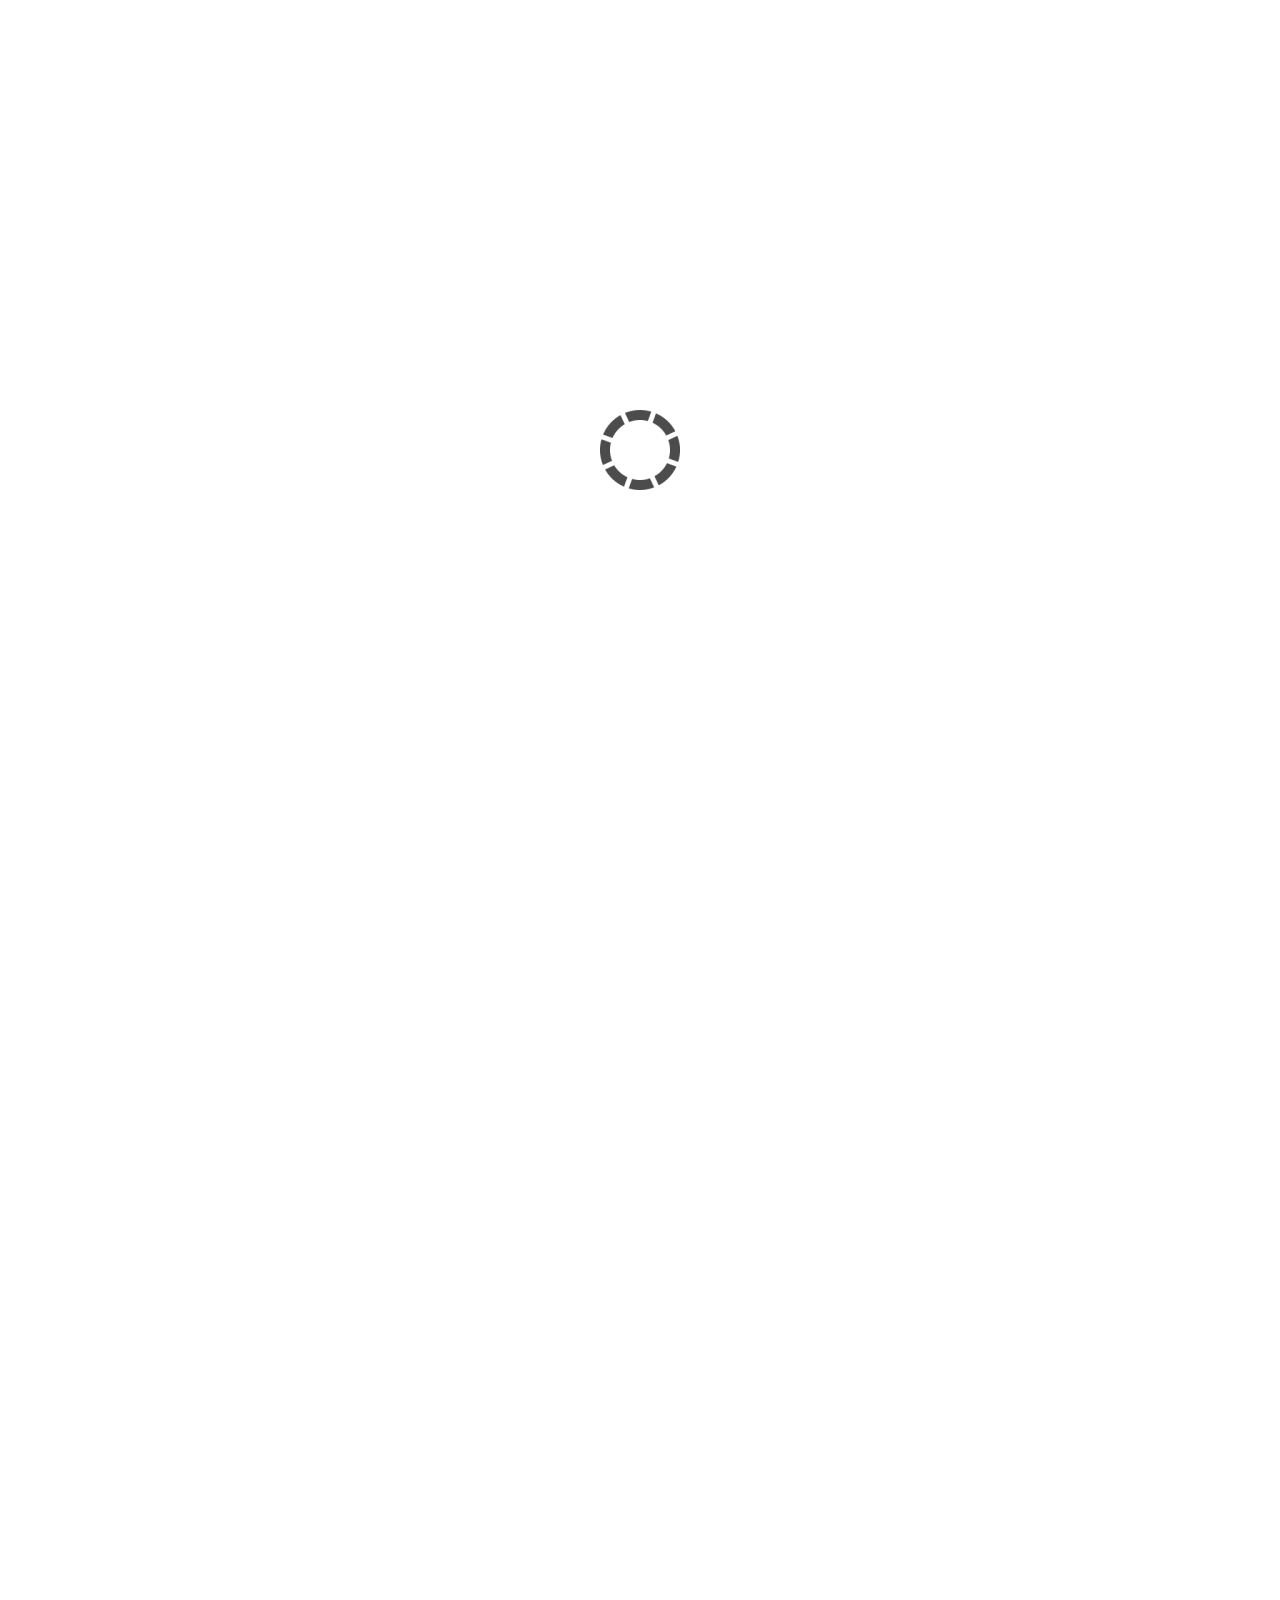
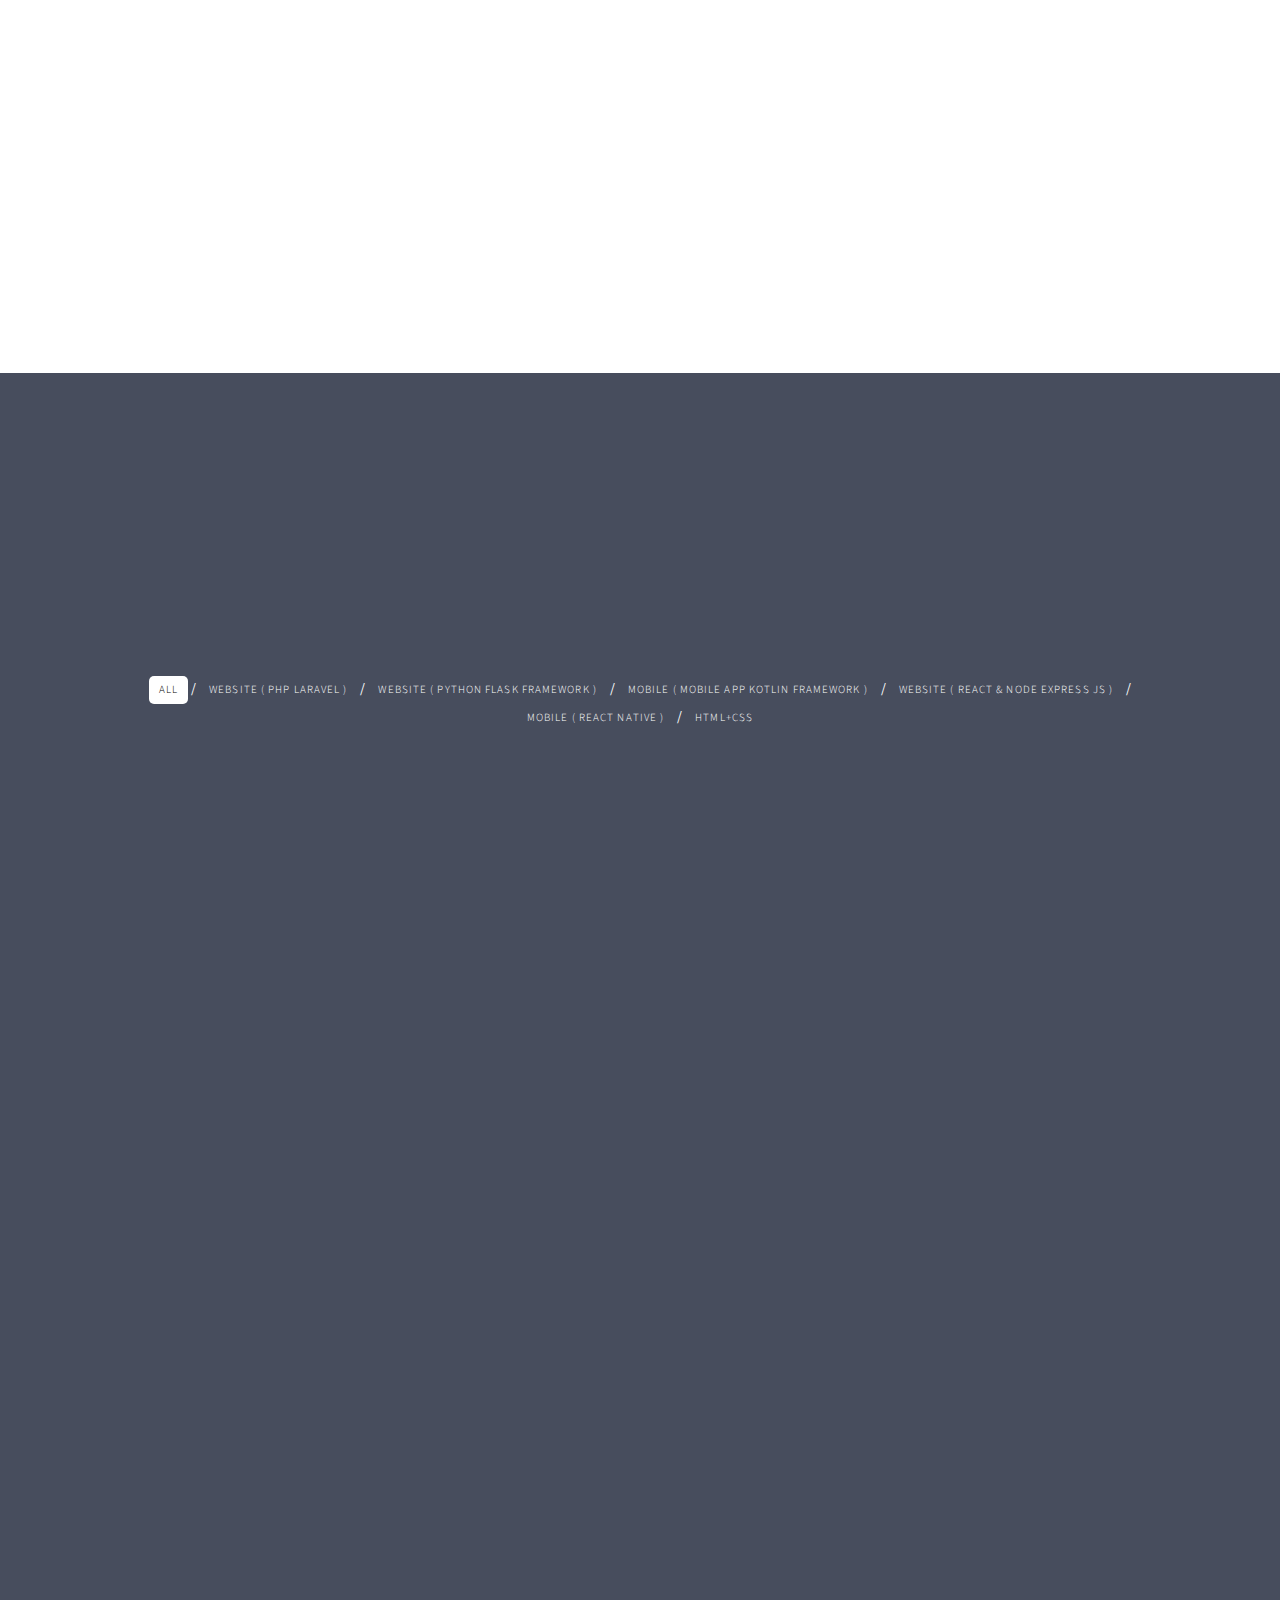
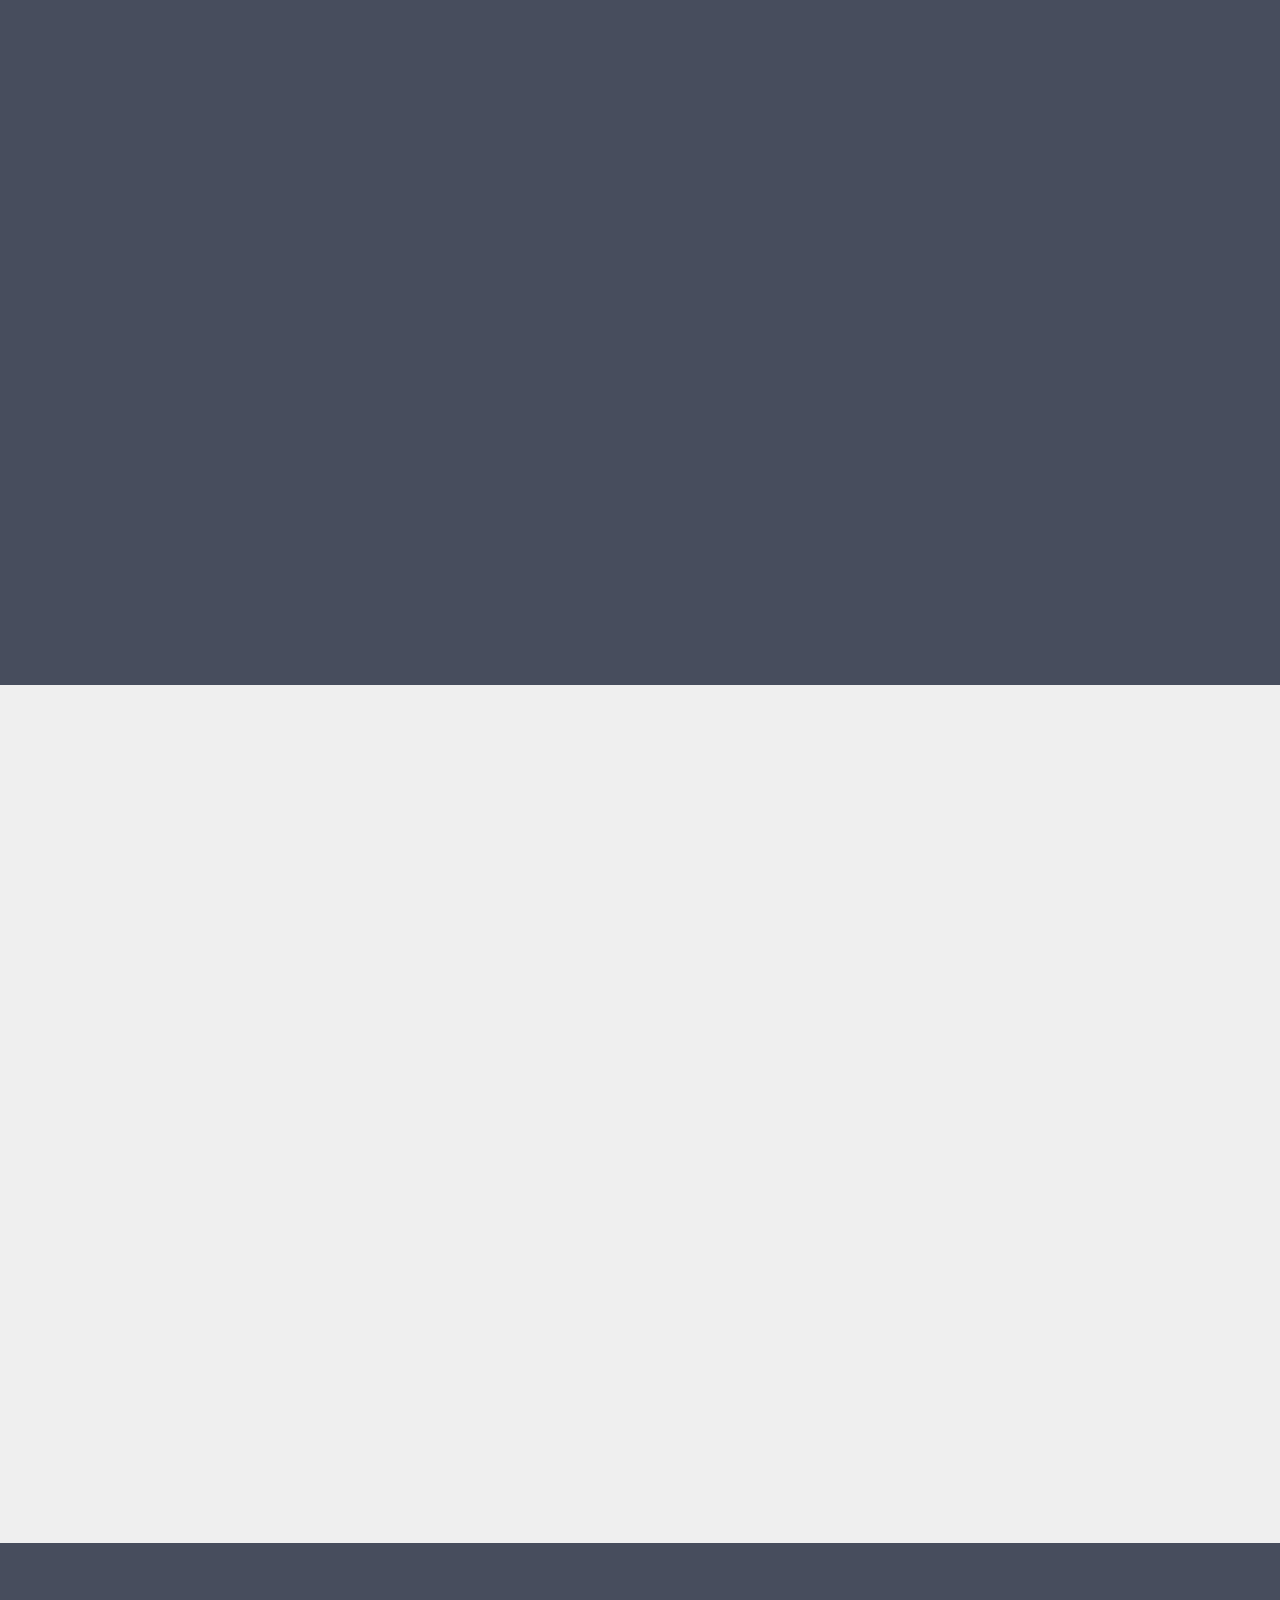
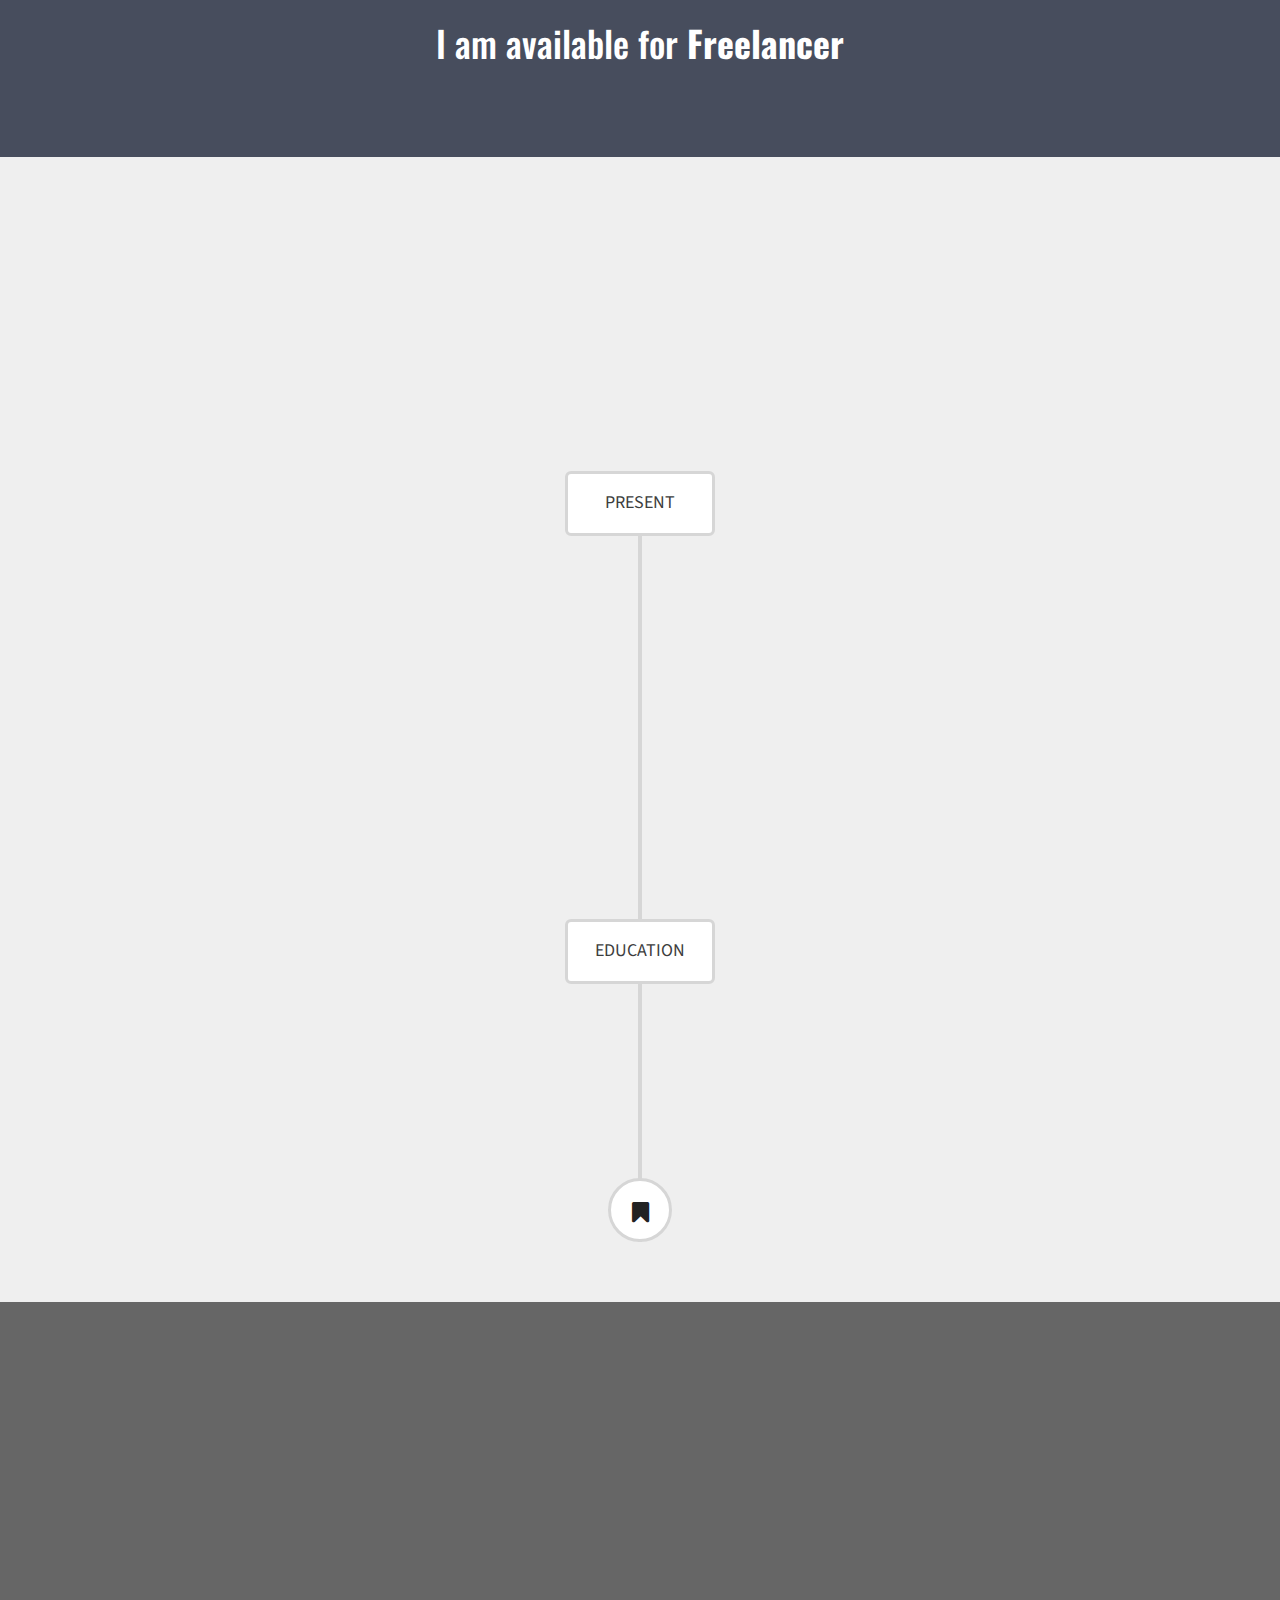
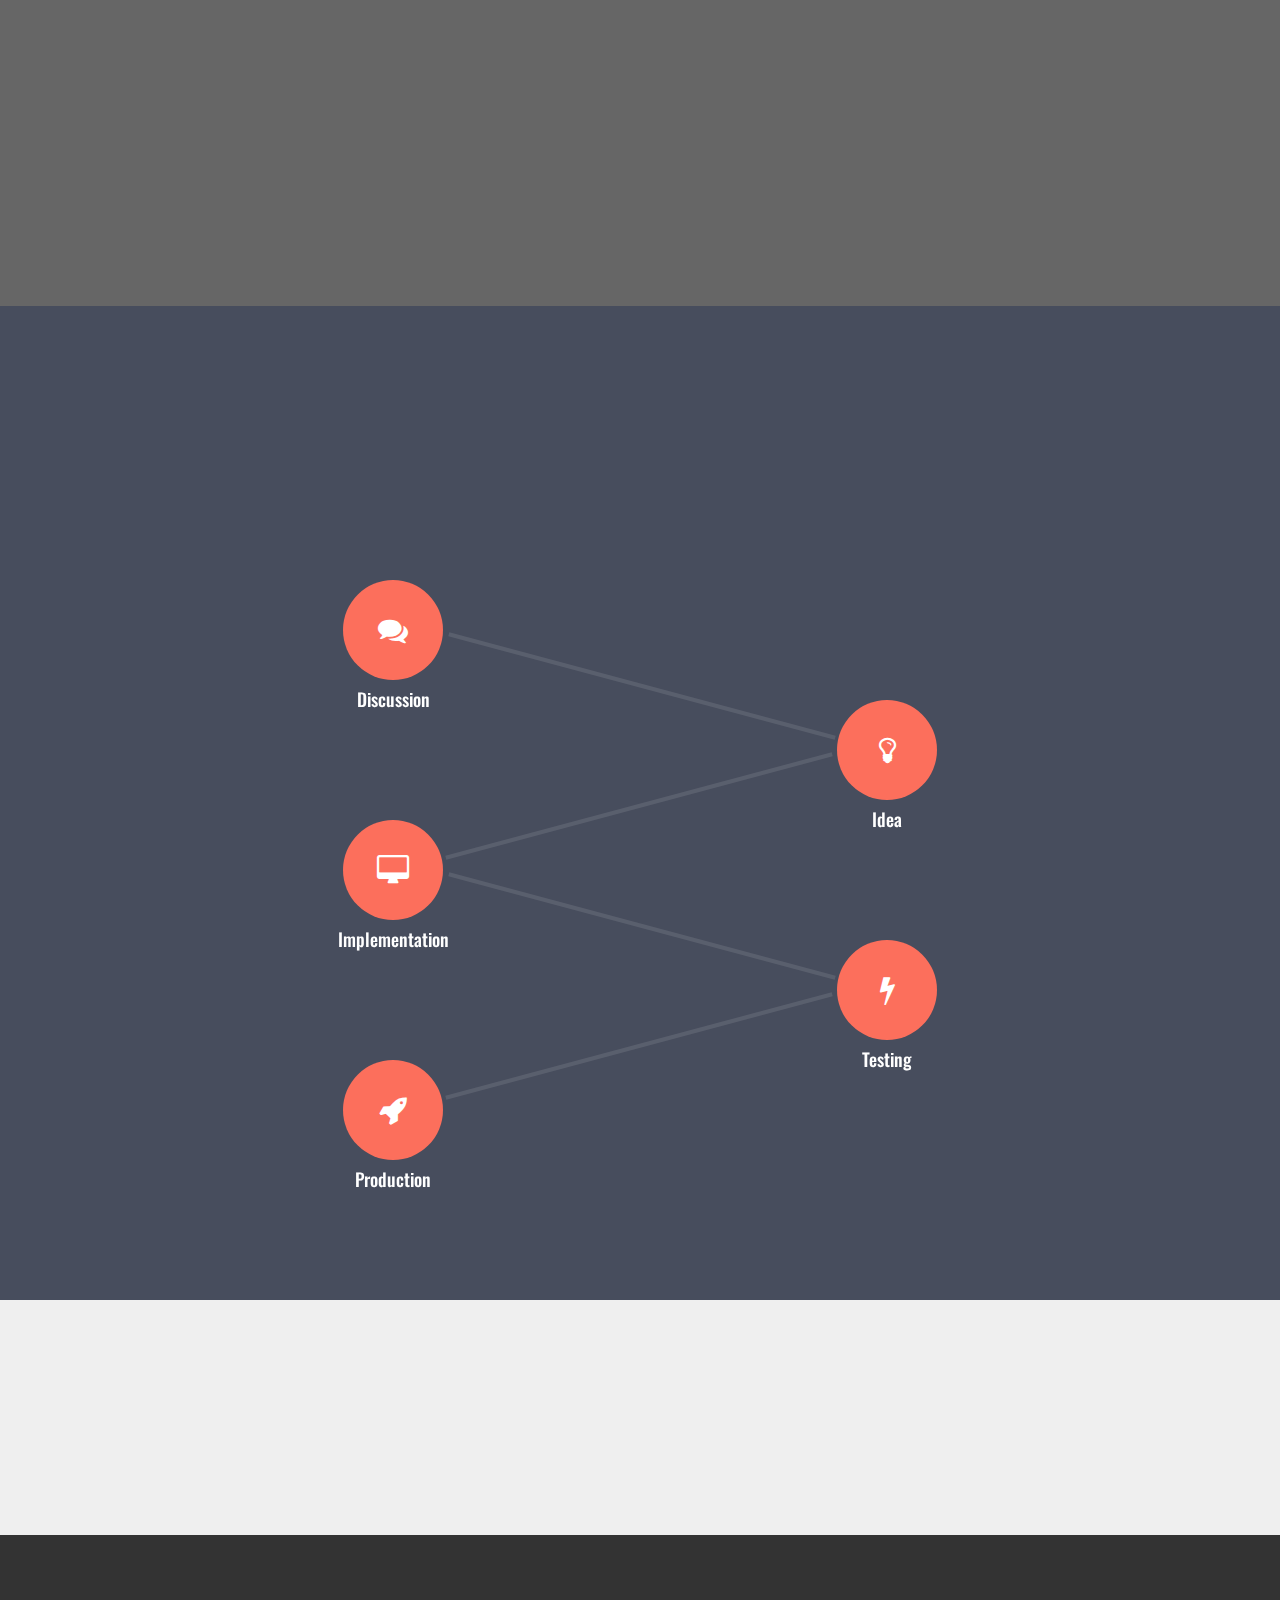
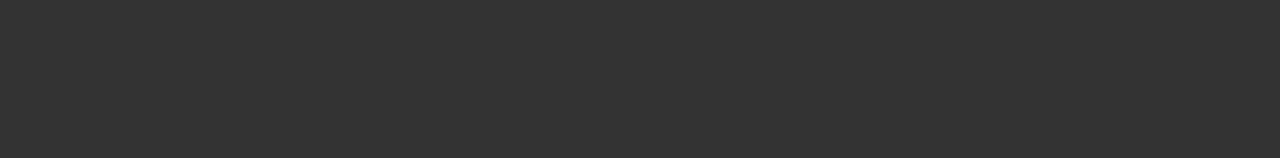
==== index.html @ c0f0208e "commit 23/03/2022 21.03 WIB" ====
<!DOCTYPE html>
<html lang="en-US" class="no-js">

<!-- Mirrored from www.techonolab.com/tf/vcard/html/ by HTTrack Website Copier/3.x [XR&CO'2017], Mon, 18 Jan 2021 21:18:22 GMT -->
<head>
	<meta http-equiv="Content-Type" content="text/html; charset=utf-8"/>
	<!-- <meta name="viewport" content="target-densitydpi=device-dpi, initial-scale=1.0, user-scalable=no"/> -->
	<meta name="description" content="Defologhy Site"/>
	<meta name="author" content="TheDefologhy">
	<title>Defologhy</title>
	<!-- Favicons -->
	<link rel="icon" href="img/defologhylogowebsite.png" type="image/png">
	<link rel="apple-touch-icon" href="img/ico-57.png" sizes="57x57">
	<link rel="apple-touch-icon" href="img/ico-72.png" sizes="72x72">
	<link rel="apple-touch-icon" href="img/ico-114.png" sizes="114x114">
	<link rel="apple-touch-icon" href="img/ico-144.png" sizes="144x144">
	<!-- List of Stylesheet -->
	<link type='text/css' href="css/normalize.css" rel="stylesheet">
	<link type='text/css' href="css/bootstrap.min.css" rel="stylesheet">
	<link type='text/css' href="css/font-awesome.min.css" rel="stylesheet">
	<link type='text/css' href="css/style.css" rel="stylesheet">
	<link type='text/css' href="css/style-responsive.css" rel="stylesheet">
	<!-- SLIDER REVOLUTION 4.x CSS SETTINGS -->
	<link rel="stylesheet" type="text/css" href="rs-plugin/css/settings.css" media="screen" />
	<!-- END SLIDER REVOLUTION 4.x CSS SETTINGS -->
	<!-- Google Font -->
	<link href='https://fonts.googleapis.com/css?family=Source+Sans+Pro:400,600,700,400italic,600italic,700italic' rel='stylesheet' type='text/css'>
	<link href='https://fonts.googleapis.com/css?family=Oswald:400,300,700' rel='stylesheet' type='text/css'>
	<link 
  href="https://cdnjs.cloudflare.com/ajax/libs/font-awesome/4.3.0/css/font-awesome.css" 
  rel="stylesheet"  type='text/css'>
	<!-- HTML5 shim and Respond.js IE8 support of HTML5 elements and media queries -->
<!--[if lt IE 9]>
          <script src="js/html5shiv.js"></script>
          <script src="js/respond.min.js"></script>
      <![endif]-->
      <!-- HTML5 shim and Respond.js IE8 support of HTML5 elements and media queries -->
      <style>

      	  .float{
    position:fixed;
    width:60px;
    height:60px;
    bottom:30px;
    left:30px;
    background-color:#25D366;
    color:#FFF;
    border-radius:50px;
    text-align:center;

    z-index:1000;
    font-size:24px;
  }    .my-float{
      /*font-size:24px;*/
      margin-top:18px;
    }

  /*a#menu-share + ul{
    visibility: hidden;
    }*/

    a#menu-share:hover + ul{
      color:#FFF;
    /*visibility: visible;
    animation: scale-in 0.5s;*/
  }

  a#menu-share i{
    /*animation: rotate-in 0.5s;*/
    color:#FFF;
  }

  a#menu-share:hover > i{
    color:#FFF;
    /*animation: rotate-out 0.5s;*/
  }
      </style>
  </head>
  <body>
  	<!-- Pre-loader -->
  	<div class="mask">
  		<div id="intro-loader">
  		</div>
  	</div>
  	<!-- End Pre-loader -->
  	<!-- Navbar -->
  	<div class="navbar navbar-transparent navbar-fixed-top">
  		<div class="container">
  			<div class="navbar-header">
  				<button type="button" class="navbar-toggle" data-toggle="collapse" data-target=".navbar-collapse">
  					<span class="icon-bar"></span>
  					<span class="icon-bar"></span>
  					<span class="icon-bar"></span>
  				</button>
  				<a class="navbar-brand" href="#"><img class="logo" src="img/defologhylogowebsite.png" alt="" style="width: 170px; height: 50px;"></a>
  			</div>
  			<nav id="my-nav" class="navbar-collapse collapse" role="navigation">
  				<ul class="nav navbar-nav">
  					<li>
  						<a href="#home">Home</a>
  					</li>
  					<li>
  						<a href="#about">About</a>
  					</li>
  					<li>
  						<a href="#portfolio">Portfolio</a>
  					</li>
  					<li>
  						<a href="#skill">Skills</a>
  					</li>
  					<li>
  						<a href="#experience">Resume</a>
  					</li>
  					<li>
  						<a href="#clients">Clients</a>
  					</li>
  					<li>
  						<a href="#process">Process</a>
  					</li>
  					<li>
  						<a href="#contact">Contact</a>
  					</li>
  				</ul>
  			</nav>
  			<!--/.navbar-collapse -->
  		</div>
  	</div>
  	<!-- End Navbar -->

  	<!-- Home Section -->
  	<section id="home">
	<!--
	#################################
		- THEMEPUNCH BANNER -
	#################################
-->
<div class="tp-banner-container">
	<div class="tp-banner" >
		<ul>	<!-- SLIDE  -->
			<li data-transition="fade" data-slotamount="7" data-masterspeed="500" data-saveperformance="on"  data-title="Slide 1">
				<!-- MAIN IMAGE -->
				<img src="images/slide1.jpg"  alt="slidebg1" data-bgposition="center top" data-bgfit="cover" data-bgrepeat="no-repeat">
				<!-- LAYERS -->

				<!-- LAYER NR. 1 -->
				<div class="tp-caption tp-resizeme sft sub-heading"
				data-x="center" data-hoffset="0"
				data-y="center" data-voffset="-50"
				data-speed="300"
				data-start="1200"
				data-easing="Power1.easeInOut"
				data-endeasing="Power1.easeInOut"
				data-captionhidden="off"
				data-endspeed="300"
				style="z-index: 2; max-width: auto; max-height: auto; white-space: nowrap;">Welcome To My Website !
			</div>

			<!-- LAYER NR. 2 -->
			<div class="tp-caption box-title sfb tp-fade tp-resizeme"
			data-x="center" data-hoffset="0"
			data-y="center" data-voffset="30"
			data-speed="300"
			data-start="1300"
			data-easing="Power1.easeInOut"
			data-endeasing="Power1.easeInOut"
			data-captionhidden="off"
			data-endspeed="300"
			style="z-index: 3; max-width: auto; max-height: auto; white-space: nowrap;">Defitra M
		</div>

	</li>
	<!-- SLIDE  -->
	<li data-transition="fade" data-slotamount="7" data-masterspeed="600" data-saveperformance="on"  data-title="Slide 2">
		<!-- MAIN IMAGE -->
		<img src="images/slide2.jpg" alt="" data-bgposition="center top" data-bgfit="cover" data-bgrepeat="no-repeat">

		<!-- LAYER NR. 1 -->
		<div class="tp-caption tp-resizeme sft sub-heading"
		data-x="center" data-hoffset="0"
		data-y="center" data-voffset="-50"
		data-speed="300"
		data-start="1200"
		data-easing="Power1.easeInOut"
		data-endeasing="Power1.easeInOut"
		data-captionhidden="off"
		data-endspeed="300"
		style="z-index: 2; max-width: auto; max-height: auto; white-space: nowrap;">Creative - Prefessional
	</div>

	<!-- LAYER NR. 2 -->
	<div class="tp-caption box-title tp-fade sfb tp-resizeme"
	data-x="center" data-hoffset="0"
	data-y="center" data-voffset="30"
	data-speed="300"
	data-start="1300"
	data-easing="Power1.easeInOut"
	data-endeasing="Power1.easeInOut"
	data-captionhidden="off"
	data-endspeed="300"
	style="z-index: 3; max-width: auto; max-height: auto; white-space: nowrap;">Full Stack Developer
</div>


</li>
</ul>
<div class="tp-bannertimer"></div>	</div>
</div>
<!-- END REVOLUTION SLIDER -->

<!--div class="slide-content">
	<div class="text-center">
		<div class="header">
			<div class="heading">
				Welcome to my site
			</div>
			<div class="box-heading">
				<div class="box-inner">
					Jonathan Doe
				</div>
			</div>
		</div>
	</div>
</div-->
</section>
<!-- Home Section -->
<!-- About Section -->
<section id="about" class="section-content bg1">
	<div class="container">
		<div class="row">
			<!-- Section Title -->
			<div class="section-title item_bottom text-center">
				<div>
					<span class="fa fa-user fa-2x"></span>
				</div>
				<h1>About <span>Me</span></h1>
			</div>
			<!-- End Section Title -->
		</div>
		<div class="row">
			<div class="col-md-4 text-center item_bottom">
				<img src="images/myphoto.jpg" class="img-center img-responsive" alt="My photo"/>
				<!-- YOUR PHOTO -->
				<div class="name-title">
					<h2>Defitra M</h2>
					<!-- Your Name -->
					<h5>Full Stack Developer</h5>
					<!-- Your Designation -->
				</div>
			</div>
			<!-- some text about yourself -->
			<div class="col-md-4 item_top">
				<p class="quoteline">
					First, Solve The Problem And Write The Code
				</p>
				<p>
					Hello, I'm a Full Stack Developer from West Java, Indonesian.
				</p>
				<p>
					I am someone who really likes programming and other things about technology especially in the field of making website and mobile platform applications which comes from a simple desire to help human life with computing technology. as a full stack developer , i have a mission that is in every job, i will try to complete, my work beyond the given target.
				</p>
				<p class="text-right">
					<img src="images/signature.png" alt="signature" />
				</p>
			</div>
			<!-- ./some text about yourself -->
			<div class="col-md-4 item_bottom">
				<!-- some information list -->
				<ul class="fa-ul">
					<li><i class="fa fa-li fa-calendar"></i><strong>Birthdate</strong> : 1999 Jan 20 </li>
					<!-- <li><i class="fa fa-li fa-mobile"></i><strong>Phone</strong> : +62 896 3613 2185</li> -->
					<li><i class="fa fa-li fa-envelope-o"></i><strong>Email</strong> : defitramuhamadyasin20@gmail.com</li>
					<!-- <li><i class="fa fa-li fa-globe"></i><strong>Website</strong> : www.example.com</li> -->
					<!-- <li><i class="fa fa-li fa-home"></i><strong>Adresse</strong> : JL Letda T Asmita No 116,Sukabumi City,<br>West Java , Indonesian.</li> -->
				</ul>
				<!-- ./some information list -->
				<!-- some number facts -->
				<div class="number-counters text-center new-line">
					<!-- <div class="counters-item">
						<i class="fa fa-group fa-2x"></i>
						<strong data-to="15">15</strong>
						Set Your Number here. i,e. data-to="56"
						<p>
							Happy Clients
						</p>
					</div> -->
					<div class="counters-item">
						<i class="fa fa-flag fa-2x"></i>
						<strong data-to="4">4</strong>
						<!-- Set Your Number here. i,e. data-to="56" -->
						<p>
							Year Experience
						</p>
					</div>
					<!-- <div class="counters-item">
						<i class="fa fa-trophy fa-2x"></i>
						<strong data-to="13">0</strong>
						Set Your Number here. i,e. data-to="56"
						<p>
							Awards Won
						</p>
					</div> -->
					<div class="counters-item">
						<i class="fa fa-thumbs-up fa-2x"></i>
						<strong data-to="15">15</strong>
						<!-- Set Your Number here. i,e. data-to="56" -->
						<p>
							Projects Done
						</p>
					</div>
				</div>
				<!-- ./some number facts -->
			</div>
		</div>
		<div class="row services">
			<div class="col-md-4">
				<!-- Service -->
				<div class="services-box new-line item_left">
					<h4>Web Developer</h4>
					<div class="services-box-icon">
						<i class="fa fa-code fa-3x"></i>
					</div>
					<div class="service-box-info">
						<p>
							Building Website Using PHP Codeigniter 3 & 4, Laravel, Lumen,Flask Python, React JS & Node Express JS Framework
						</p>
					</div>
				</div>
				<!-- End Service -->
			</div>
			<div class="col-md-4">
				<!-- Service -->
				<div class="services-box new-line item_bottom">
					<h4>Mobile Developer</h4>
					<div class="services-box-icon">
						<i class="fa fa-mobile fa-3x"></i>
					</div>
					<div class="service-box-info">
						<p>
							Building Mobile App Using Kotlin, React Native Framework
						</p>
					</div>
				</div>
				<!-- End Service -->
			</div>
			<div class="col-md-4">
				<!-- Service -->
				<div class="services-box new-line item_bottom">
					<h4>Database</h4>
					<div class="services-box-icon">
						<i class="fa fa-database fa-3x"></i>
					</div>
					<div class="service-box-info">
						<p>
							Mysql or Postgresql
						</p>
					</div>
				</div>
				<!-- End Service -->
			</div>
			<!-- <div class="col-md-4 clearfix">
				Service
				<div class="services-box new-line item_right">
					<h4>Content Creator</h4>
					<div class="services-box-icon">
						<i class="fa fa-music fa-3x"></i>
					</div>
					<div class="service-box-info">
						<p>
							Content Kreator On Tiktok Platform
						</p>
					</div>
				</div>
				End Service
			</div> -->
		</div>
	</div>
</section>
<!-- End About Section -->

<!-- Portfolio Section -->
<section id="portfolio" class="section-content bg3">
	<div class="container">
		<div class="row">
			<!-- Section title -->
			<div class="section-title item_bottom text-center">
				<div>
					<span class="fa fa-briefcase fa-2x"></span>
				</div>
				<h1 class="white"><span>Portfolio</span></h1>
			</div>
			<!-- End Section title -->
		</div>
		<div class="portfolio-top">
		</div>
		<div id="portfolio-wrap" tabindex="1">
			<div id="portfolio-page">
				<div id="portfolio-content">
					<div class="container">
						<div class="row">
							<div id="protfolio-control">
								<div class="row">
									<div class="col-md-4 col-sm-4 col-xs-4">
										<a href="#" id="prev-project" title="Previous Project"><i class="fa fa-arrow-left"></i></a>
									</div>
									<div class="col-md-4 col-sm-4 col-xs-4 text-center">
										<a href="#" id="close-project" title="Close Project"><i class="fa fa-times"></i></a>
									</div>
									<div class="col-md-4 col-sm-4 col-xs-4 text-right">
										<a href="#" id="next-project" title="Next Project"><i class="fa fa-arrow-right"></i></a>
									</div>
								</div>
							</div>
							<!-- End #protfolio-control -->
							<!-- Ajax will load into here -->
							<div id="portfolio-ajax">
							</div>
							<!-- End #portfolio-ajax -->
							<!-- End Ajax -->
						</div>
					</div>
				</div>
				<!-- End #portfolio-content -->
			</div>
			<!-- End #portfolio-page -->
		</div>
		<!-- End #portfolio-wrap -->
		<div id="portfolio-filter">
			<div class="row text-center">
				<div class="col-md-12">

					<ul class="portfolio-filter-list white">
					<li>
					<a class="active" href="#" data-cat="*">ALL</a>
				</li>

				<li>
					<a href="#" data-cat="videocodeigniter">Website ( PHP Laravel )</a>
				</li>
				<li>
					<a href="#" data-cat="videoflask">Website ( Python Flask Framework )</a>
				</li>
				<li>
					<a href="#" data-cat="videokotlin">Mobile ( Mobile App Kotlin Framework )</a>
				</li>
				<li>
					<a href="#" data-cat="videoreactweb">Website ( React & Node Express JS )</a>
				</li>
				<li>
					<a href="#" data-cat="videoreactmobile">Mobile ( React Native )</a>
				</li>
				<li>
					<a href="#" data-cat="videohtmlcss">HTML+CSS</a>
				</li>

			</ul>
			<!--End portfolio category-->
		</div>
		<!-- End .col-md-12 -->
	</div>
	<!-- End .row -->
</div>
</div>
<!-- End .container -->

<!-- End #portfolio-filter -->
<div class="container">
	<div class="row">
		<div class="col-md-12">
			<div id="portfolio-items" class="portfolio-items item_fade_in">

				<article class="videohtmlcss">
					<!-- <a href="#!projects/project-video.html"> -->
						<div class="text-center">
							<h4 style="color: white;">Admin Panel Responsive V1</h4>
						</div>
						<video class="embed-responsive-item" width="320" height="240" controls>
						    <source src="images/portfolio/htmlcss_admin.mp4" type="video/mp4">
						</video>
						<!-- <div class="overlay"> -->
							<!-- <div class="item-info"> -->
								<!-- <i class="fa fa-film"></i>
								<h3>MLM Website Demo</h3>
								<span>Video</span> -->
							<!-- </div> -->
						<!-- </div> -->
					<!-- </a> -->
				</article>

				<article class="videoreactweb">
					<!-- <a href="#!projects/project-video.html"> -->
						<div class="text-center">
							<h4 style="color: white;">Tabungan Siswa (Express JS Framework)</h4>
						</div>
						<video class="embed-responsive-item" width="320" height="240" controls>
						    <source src="images/portfolio/tabunganNodeEsj.mp4" type="video/mp4">
						</video>
						<!-- <div class="overlay"> -->
							<!-- <div class="item-info"> -->
								<!-- <i class="fa fa-film"></i>
								<h3>MLM Website Demo</h3>
								<span>Video</span> -->
							<!-- </div> -->
						<!-- </div> -->
					<!-- </a> -->
				</article>

				<article class="videoreactweb">
					<!-- <a href="#!projects/project-video.html"> -->
						<div class="text-center">
							<h4 style="color: white;">Inventory</h4>
						</div>
						<video class="embed-responsive-item" width="320" height="240" controls>
						    <source src="images/portfolio/sikoku_reactnode.mp4" type="video/mp4">
						</video>
						<!-- <div class="overlay"> -->
							<!-- <div class="item-info"> -->
								<!-- <i class="fa fa-film"></i>
								<h3>MLM Website Demo</h3>
								<span>Video</span> -->
							<!-- </div> -->
						<!-- </div> -->
					<!-- </a> -->
				</article>

				<article class="videoreactmobile">
					<!-- <a href="#!projects/project-video.html"> -->
						<div class="text-center">
							<h4 style="color: white;">Student Registrant</h4>
						</div>
						<video class="embed-responsive-item" width="320" height="240" controls>
						    <source src="images/portfolio/student_registrant_reactnative.mp4" type="video/mp4">
						</video>
						<!-- <div class="overlay"> -->
							<!-- <div class="item-info"> -->
								<!-- <i class="fa fa-film"></i>
								<h3>MLM Website Demo</h3>
								<span>Video</span> -->
							<!-- </div> -->
						<!-- </div> -->
					<!-- </a> -->
				</article>
				<article class="videocodeigniter">
					<!-- <a href="#!projects/project-video.html"> -->
						<div class="text-center">
							<h4 style="color: white;">Konveksi V3</h4>
						</div>
						<video class="embed-responsive-item" width="320" height="240" controls>
						    <source src="images/portfolio/konveksi_v3.mp4" type="video/mp4">
						</video>
						<!-- <div class="overlay"> -->
							<!-- <div class="item-info"> -->
								<!-- <i class="fa fa-film"></i>
								<h3>MLM Website Demo</h3>
								<span>Video</span> -->
							<!-- </div> -->
						<!-- </div> -->
					<!-- </a> -->
				</article>
				<article class="videocodeigniter">
					<!-- <a href="#!projects/project-video.html"> -->
						<div class="text-center">
							<h4 style="color: white;">Konveksi V2</h4>
						</div>
						<video class="embed-responsive-item" width="320" height="240" controls>
						    <source src="images/portfolio/konveksi_anugerah_mandiri_apparel.mp4" type="video/mp4">
						</video>
						<!-- <div class="overlay"> -->
							<!-- <div class="item-info"> -->
								<!-- <i class="fa fa-film"></i>
								<h3>MLM Website Demo</h3>
								<span>Video</span> -->
							<!-- </div> -->
						<!-- </div> -->
					<!-- </a> -->
				</article>
				<article class="videocodeigniter">
					<!-- <a href="#!projects/project-video.html"> -->
						<div class="text-center">
							<h4 style="color: white;">KURVA S Konstruksi</h4>
						</div>
						<video class="embed-responsive-item" width="320" height="240" controls>
						    <source src="images/portfolio/konstruksi.mp4" type="video/mp4">
						</video>
						<!-- <div class="overlay"> -->
							<!-- <div class="item-info"> -->
								<!-- <i class="fa fa-film"></i>
								<h3>MLM Website Demo</h3>
								<span>Video</span> -->
							<!-- </div> -->
						<!-- </div> -->
					<!-- </a> -->
				</article>
				<article class="videocodeigniter">
					<!-- <a href="#!projects/project-video.html"> -->
						<div class="text-center">
							<h4 style="color: white;">Ticketing Support</h4>
						</div>
						<video class="embed-responsive-item" width="320" height="240" controls>
						    <source src="images/portfolio/demoweb_ticketingcompress.mp4" type="video/mp4">
						</video>
						<!-- <div class="overlay"> -->
							<!-- <div class="item-info"> -->
								<!-- <i class="fa fa-film"></i>
								<h3>MLM Website Demo</h3>
								<span>Video</span> -->
							<!-- </div> -->
						<!-- </div> -->
					<!-- </a> -->
				</article>

				<article class="videocodeigniter">
					<!-- <a href="#!projects/project-video.html"> -->
						<div class="text-center">
							<h4 style="color: white;">Apotek POS</h4>
						</div>
						<video class="embed-responsive-item" width="320" height="240" controls>
						    <source src="images/portfolio/demo_apotek_web.mp4" type="video/mp4">
						</video>
						<!-- <div class="overlay"> -->
							<!-- <div class="item-info"> -->
								<!-- <i class="fa fa-film"></i>
								<h3>MLM Website Demo</h3>
								<span>Video</span> -->
							<!-- </div> -->
						<!-- </div> -->
					<!-- </a> -->
				</article>

				<article class="videocodeigniter">
					<!-- <a href="#!projects/project-video.html"> -->
						<div class="text-center">
							<h4 style="color: white;">APINDO JAWA BARAT</h4>
						</div>
						<video class="embed-responsive-item" width="320" height="240" controls>
						    <source src="images/portfolio/demo_web_apindo_jabar.mp4" type="video/mp4">
						</video>
						<!-- <div class="overlay"> -->
							<!-- <div class="item-info"> -->
								<!-- <i class="fa fa-film"></i>
								<h3>MLM Website Demo</h3>
								<span>Video</span> -->
							<!-- </div> -->
						<!-- </div> -->
					<!-- </a> -->
				</article>

				<article class="videoflask">
					<!-- <a href="#!projects/project-video.html"> -->
						<div class="text-center">
							<h4 style="color: white;">DIPOLAIRUD POLDA BANTEN</h4>
						</div>
						<video class="embed-responsive-item" width="320" height="240" controls>
						    <source src="images/portfolio/demo_bisa_web_flask.mp4" type="video/mp4">
						</video>
						<!-- <div class="overlay"> -->
							<!-- <div class="item-info"> -->
								<!-- <i class="fa fa-film"></i>
								<h3>MLM Website Demo</h3>
								<span>Video</span> -->
							<!-- </div> -->
						<!-- </div> -->
					<!-- </a> -->
				</article>
				<article class="videoflask">
					<!-- <a href="#!projects/project-video.html"> -->
						<div class="text-center">
							<h4 style="color: white;">YANMA POLRI</h4>
						</div>
						<video class="embed-responsive-item" width="320" height="240" controls>
						    <source src="images/portfolio/demo_yanma_flask.mp4" type="video/mp4">
						</video>
						<!-- <div class="overlay"> -->
							<!-- <div class="item-info"> -->
								<!-- <i class="fa fa-film"></i>
								<h3>MLM Website Demo</h3>
								<span>Video</span> -->
							<!-- </div> -->
						<!-- </div> -->
					<!-- </a> -->
				</article>
				<article class="videokotlin">
					<!-- <a href="#!projects/project-video.html"> -->
						<div class="text-center">
							<h4 style="color: white;">DITPOLAIRUD POLDA BANTEN ( Android )</h4>
						</div>
						<video class="embed-responsive-item" width="320" height="240" controls>
						    <source src="images/portfolio/demo_bisa_mobile.mp4" type="video/mp4">
						</video>
						<!-- <div class="overlay"> -->
							<!-- <div class="item-info"> -->
								<!-- <i class="fa fa-film"></i>
								<h3>MLM Website Demo</h3>
								<span>Video</span> -->
							<!-- </div> -->
						<!-- </div> -->
					<!-- </a> -->
				</article>

				<article class="videocodeigniter">
					<!-- <a href="#!projects/project-video.html"> -->
						<div class="text-center">
							<h4 style="color: white;">Penjualan Barang MLM Binary</h4>
						</div>
						<video class="embed-responsive-item" width="320" height="240" controls>
						    <source src="images/portfolio/demo_koperasi3b.mp4" type="video/mp4">
						</video>
						<!-- <div class="overlay"> -->
							<!-- <div class="item-info"> -->
								<!-- <i class="fa fa-film"></i>
								<h3>MLM Website Demo</h3>
								<span>Video</span> -->
							<!-- </div> -->
						<!-- </div> -->
					<!-- </a> -->
				</article>

				<article class="videocodeigniter">
					<!-- <a href="#!projects/project-video.html"> -->
						<div class="text-center">
							<h4 style="color: white;">Property Website</h4>
						</div>
						<video class="embed-responsive-item" width="320" height="240" controls>
						    <source src="images/portfolio/frontend_property.mp4" type="video/mp4">
						</video>
						<!-- <div class="overlay"> -->
							<!-- <div class="item-info"> -->
								<!-- <i class="fa fa-film"></i>
								<h3>MLM Website Demo</h3>
								<span>Video</span> -->
							<!-- </div> -->
						<!-- </div> -->
					<!-- </a> -->
				</article>
				<article class="videocodeigniter">
					<!-- <a href="#!projects/project-video.html"> -->
						<div class="text-center">
							<h4 style="color: white;">Property Website ( Admin Panel )</h4>
						</div>
						<video class="embed-responsive-item" width="320" height="240" controls>
						    <source src="images/portfolio/backend_property.mp4" type="video/mp4">
						</video>
						<!-- <div class="overlay"> -->
							<!-- <div class="item-info"> -->
								<!-- <i class="fa fa-film"></i>
								<h3>MLM Website Demo</h3>
								<span>Video</span> -->
							<!-- </div> -->
						<!-- </div> -->
					<!-- </a> -->
				</article>

				<article class="videocodeigniter">
					<!-- <a href="#!projects/project-video.html"> -->
						<div class="text-center">
							<h4 style="color: white;">Produksi Konveksi</h4>
						</div>
						<video class="embed-responsive-item" width="320" height="240" controls>
						    <source src="images/portfolio/backend_konveksi.mp4" type="video/mp4">
						</video>
						<!-- <div class="overlay"> -->
							<!-- <div class="item-info"> -->
								<!-- <i class="fa fa-film"></i>
								<h3>MLM Website Demo</h3>
								<span>Video</span> -->
							<!-- </div> -->
						<!-- </div> -->
					<!-- </a> -->
				</article>
				
				<article class="videocodeigniter">
					<!-- <a href="#!projects/project-video.html"> -->
						<div class="text-center">
							<h4 style="color: white;">Digital Printing POS</h4>
						</div>
						<video class="embed-responsive-item" width="320" height="240" controls>
						    <source src="images/portfolio/digiposconvert.mp4" type="video/mp4">
						</video>
						<!-- <div class="overlay">
							<div class="item-info">
								<i class="fa fa-film"></i>
								<h3>MLM Website Demo</h3>
								<span>Video</span>
							</div>
						</div> -->
					<!-- </a> -->
				</article>

			</div>
			<!-- End #portfolio-items.portfolio-items -->
		</div>
	</div>
</div>
</section>
<!-- End Portfolio Section -->

<!-- Skill Section -->
<section id="skill" class="section-content bg2">
	<div class="container">
		<div class="row">
			<!-- Section Title -->
			<div class="section-title item_bottom text-center">
				<div>
					<span class="fa fa-bar-chart-o fa-2x"></span>
				</div>
				<h1><span>Skills</span></h1>
			</div>
			<!-- End Section Title -->
		</div>
		<div class="row text-center item_bottom">
			<div class="col-md-2">
				<div class="chart" data-percent="85">
					<span class="percent">85</span>
					<h4>PHP Codeigniter, Laravel, Lumen</h4>
					<p>
						<!-- Lorem ipsum dolor sit amet, consectetur adipiscing elit. -->
					</p>
				</div>
			</div>
			<div class="col-md-2">
				<div class="chart" data-percent="60">
					<span class="percent">60</span>
					<h4>Python</h4>
					<p>
						<!-- Lorem ipsum dolor sit amet, consectetur adipiscing elit. -->
					</p>
				</div>
			</div>
			<div class="col-md-2">
				<div class="chart" data-percent="50">
					<span class="percent">50</span>
					<h4>React JS & React Native</h4>
					<p>
						<!-- Lorem ipsum dolor sit amet, consectetur adipiscing elit. -->
					</p>
				</div>
			</div>
	
			<div class="col-md-2">
				<div class="chart" data-percent="50">
					<span class="percent">50</span>
					<h4>Node Express JS</h4>
					<p>
						<!-- Lorem ipsum dolor sit amet, consectetur adipiscing elit. -->
					</p>
				</div>
			</div>
			<div class="col-md-2">
				<div class="chart" data-percent="30">
					<span class="percent">30</span>
					<h4>Swift 3 Ios</h4>
					<p>
						<!-- Lorem ipsum dolor sit amet, consectetur adipiscing elit. -->
					</p>
				</div>
			</div>
			<div class="col-md-2">
				<div class="chart" data-percent="30">
					<span class="percent">30</span>
					<h4>Kotlin</h4>
					<p>
						<!-- Lorem ipsum dolor sit amet, consectetur adipiscing elit. -->
					</p>
				</div>
			</div>
		<!-- <div class="col-md-2 ">
			<div class="chart" data-percent="60">
			<span class="percent">60</span>
			<h4>Illustrator</h4>
			<p>
				Lorem ipsum dolor sit amet, consectetur adipiscing elit.
			</p>
			</div>
		</div> -->


	</div>
	<div class="row new-line item_bottom">
		<div class="col-md-6">
			<ul class="skillBar">
				<li>
					<div class="skillBg">
						<span data-width="70"><strong>Creative 70%</strong></span>
					</div>
				</li>
				<li>
					<div class="skillBg">
						<span data-width="50"><strong>Leadership 50%</strong></span>
					</div>
				</li>
				<li>
					<div class="skillBg">
						<span data-width="70"><strong>Interpersonal Communication 70%</strong></span>
					</div>
				</li>
			</ul>
		</div>
		<div class="col-md-6">
			<ul class="skillBar">
				<li>
					<div class="skillBg">
						<span data-width="40"><strong>English 40%</strong></span>
					</div>
				</li>
				<li>
					<div class="skillBg">
						<!-- <span data-width="99"><strong>French 99%</strong></span> -->
					</div>
				</li>
				<li>
					<div class="skillBg">
						<!-- <span data-width="60"><strong>Spanish 60%</strong></span> -->
					</div>
				</li>
			</ul>
		</div>
	</div>
	<!-- skills end -->
</div>
</section>
<!-- End Skill Section -->
<section class="fullwidth-section bg-callout">
	<div class="container">
		<div class="row">
			<div class="col-md-12 text-center">
				<h1 class="white padBottom killMargin">I am available for <strong>Freelancer</strong></h1>
				<!-- <a href="#contact" class="scroll btn btn-trans btn-border-w btn-large">Hire Me</a>&nbsp;&nbsp;<a class="btn btn-primary btn-lg" href="#"><i class="fa fa-download"></i> Download Resume</a> -->
			</div>
		</div>
	</div>
</section>
<!-- Resume Section -->
<section id="experience" class="section-content bg2">
	<div class="container">
		<div class="row">
			<!-- Section title -->
			<div class="section-title item_bottom text-center">
				<div>
					<span class="fa fa-book fa-2x"></span>
				</div>
				<h1><span>Resume</span></h1>
			</div>
			<!-- End Section title -->
		</div>
		<div class="row">
			<ul class="timeline list-unstyled">
				<!-- History Year -->
				<li class="title">Present</li>
				<li class="note item_left">
					<h4>Freelancer</h4>
					<h5>Full Stack PHP(Codeigniter Laravel Lumen) | Python(Flask) | Kotlin | React | Node(express JS)</h5>
					<p class="desc">
						starting as a freelancer in college, working on projects with lecturers
					</p>
					<span class="date">
					JULY 2018 to NOW</span>
					<span class="arrow fa fa-play"></span>
				</li>
				<li class="note item_left">
					<h4>PHP & iOS Developer</h4>
					<h5>Full Stack Codeigniter 3 & Swift 3 Ios</h5>
					<p class="desc">
						work in startup companies to hone skills and learn to work in teams
					</p>
					<span class="date">
					AUG 2019 to APR 2020 </span>
					<span class="arrow fa fa-play"></span>
				</li>
			<!-- 	<li class="note item_right">
					<h4>Freelancer & Make A Startup</h4>
					<h5>Full Stack Web & Kotlin Developer</h5>
					<p class="desc">
						start making startups with lecturers with the relationships I have
					</p>
					<span class="date">
					APR 2020 until now </span>
					<span class="arrow fa fa-play"></span>
				</li> -->
				<li class="note item_right">
					<h4>Python & Android Developer (Remote)</h4>
					<h5>Full Stack Python Flask Framework & Kotlin Android</h5>
					<p class="desc">
						work from home full time, learn about the high responsibility towards the work given by the company
					</p>
					<span class="date">
					DEC 2020 to MAY 2021 </span>
					<span class="arrow fa fa-play"></span>
				</li>
				<li class="note item_right">
					<h4>PHP Laravel Developer (Remote)</h4>
					<h5>Full Stack PHP Laravel Framework</h5>
					<p class="desc">
						work from home part time
					</p>
					<span class="date">
					AUG 2021 to NOV 2021 </span>
					<span class="arrow fa fa-play"></span>
				</li>
			<!-- <li class="note item_left">
			<h4>Creative Solution</h4>
			<h5>Web Designer</h5>
			<p class="desc">
				 Lorem Ipsum roin gravida nibh vel velit auctor aliquet. Aenean sollicitudin, lorem quis bibendum auctor, nisi elit consequat. Proin gravida nibh vel velit auctor aliquet. Aenean sollicitudin, lorem quis bibendum auctor, nisi elit consequat.
			</p>
			<span class="date">
			Jan 2011 to Dec 2012 </span>
			<span class="arrow fa fa-play"></span>
		</li> -->
		<!-- Education -->
		<li class="title">Education</li>
		<li class="note item_left">
			<h4>D2 degree</h4>
			<h5>Lp3i Sukabumi</h5>
			<p class="desc">
				I started learning programming and I really liked it
			</p>
			<span class="date">
			2017 - 2019 </span>
			<span class="arrow fa fa-play"></span>
		</li>
			<!-- <li class="note item_right">
			<h4>Bechelor Degree of Computer Science</h4>
			<h5>Oxford University</h5>
			<p class="desc">
				 Lorem Ipsum. This is Photoshop's version Lorem Ipsum. Proin gravida nibh vel velit auctor aliquet.
			</p>
			<span class="date">
			2007 - 2011 </span>
			<span class="arrow fa fa-play"></span>
		</li> -->
		<!-- Start icon -->
		<li class="start fa fa-bookmark"></li>
		<li class="clear"></li>
	</ul>
</div>
</div>
</section>
<!-- End Experience Timeline Section -->

<!-- Clients Section -->
<section id="clients" class="clients parallax" style="background-image: url(images/clients.jpg)">
	<div class="parallax-overlay">
		<div class="container">
			<div class="row">
				<!-- Section title -->
				<div class="section-title item_bottom text-center">
					<div>
						<span class="fa fa-users fa-2x"></span>
					</div>
					<h1 class="white"><span>Clients</span></h1>
				</div>
				<!-- End Section title -->
			</div>

			<!-- <div class="row item_bottom">

				<h4 class="white">What my <strong>clients saying</strong></h4>

				<div class="col-lg-6 col-lg-offset-3 col-md-6 col-md-offset-3 col-sm-8 col-sm-offset-2 col-xs-10 col-xs-offset-1">

					<div class="swiper-testimonial">

						<div class="swiper-wrapper">

							<div class="swiper-slide">
								<p class="quote">"It’s easy to see the passion that the guys have for their work. He really care about making unique designs for their clients, and put in incredible effort to make the whole process a real pleasure."</p>
								<p class="author">Jak Doe</p>
								<p class="company">CEO <a href="#">@Intel</a></p>
							</div>

							<div class="swiper-slide">
								<p class="quote">"My website couldn’t look better after working with the him on the redesign. Now my site and corporate	branding is outstanding! He is awesome."</p>
								<p class="author">John Doe</p>
								<p class="company">Manager <a href="#">@Web Planet</a></p>
							</div>


							<div class="swiper-slide">
								<p class="quote">"I am incredibly happy with the increased traffic my site has received since working with you! He is the best at this job."</p>
								<p class="author">Jane Doe</p>
								<p class="company">Owner <a href="#">@Creative Agency</a></p>
							</div>
						</div>

						<div class="pagination-testimonial"></div> 

					</div>

				</div>

			</div>  -->

			<!--/ .row -->

			<div class="row new-line item_fade_in">
				<h4 class="white">Some of <strong>my clients</strong></h4>
				<div class="carrousel-container">
					<div id="left_scroll"><a href="#"></a></div>
					<div id="carousel_inner">
						<ul class="clearfix" id="carousel_ul">
							<li><span><img src=images/clients/digipos.png alt="Digipos" style="width: 200px; height:70px;"></span></li>
							<li><span><img src=images/clients/koperasi3b.png alt="Koperasi 3B" style="width: 200px; height:70px;"></span></li>
							<li><span><img src=images/clients/sabilah.png alt="sabilah" style="width: 200px; height:70px;"></span></li>
							<li><span><img src=images/clients/takaful.png alt="takaful" style="width: 200px; height:70px;"></span></li>
							<li><span><img src=images/clients/pradita.png alt="pradita" style="width: 200px; height:70px;"></span></li>
							<!-- <li><span><img src=images/clients/google.png alt="google"></span></li> -->
						</ul>
					</div>
					<div id="right_scroll"><a href="#"></a></div>
					<input type="hidden" id="hidden_auto_slide_seconds" value=0 />
				</div>
			</div>
		</div>
	</div>
</section>
<!-- End Clients Section -->


<!-- Process Section -->
<section id="process" class="section-content bg3">
	<div class="container">
		<div class="row">
			<!-- Section title -->
			<div class="section-title item_bottom text-center">
				<div>
					<span class="fa fa-cogs fa-2x"></span>
				</div>
				<h1 class="white">My <span>Process</span></h1>
			</div>
			<!-- End Section title -->

			<ol class="process-flow list-unstyled">
				<li class="active">
					<div class="process-node active">
						<i class="fa fa-comments"></i>
					</div>
					<h4>Discussion</h4>
					<!-- <p>Lorem Ipsum lorem Ipsum. Proin gravida nibh vel velit auctor aliquet.</p> -->
					<div class="line">
						<div class="progress"></div>
					</div>
				</li>
				<li class="active">
					<div class="process-node active">
						<i class="fa fa-lightbulb-o"></i>
					</div>
					<h4>Idea</h4>
					<!-- <p>Lorem Ipsum lorem Ipsum. Proin gravida nibh vel velit auctor aliquet.</p> -->
					<div class="line">
						<div class="progress"></div>
					</div>
				</li>
				<li class="active">
					<div class="process-node active">
						<i class="fa fa-desktop"></i>
					</div>
					<h4>Implementation</h4>
					<!-- <p>Lorem Ipsum lorem Ipsum. Proin gravida nibh vel velit auctor aliquet.</p> -->
					<div class="line">
						<div class="progress"></div>
					</div>
				</li>
				<li class="active">
					<div class="process-node active">
						<i class="fa fa-flash"></i>
					</div>
					<h4>Testing</h4>
					<!-- <p>Lorem Ipsum lorem Ipsum. Proin gravida nibh vel velit auctor aliquet.</p> -->
					<div class="line">
						<div class="progress"></div>
					</div>
				</li>
				<li class="active">
					<div class="process-node active">
						<i class="fa fa-rocket"></i>
					</div>
					<h4>Production</h4>
					<!-- <p>Lorem Ipsum lorem Ipsum. Proin gravida nibh vel velit auctor aliquet.</p> -->
				</li>
			</ol>
		</div>
	</div>
</section>
<!-- End Process Section -->

<!-- Contact Section -->
<section id="contact" class="section-content bg2">
	<div class="container">
	<!-- <div class="row">
		<div class="section-title item_bottom text-center">
			<div>
				<span class="fa fa-envelope fa-2x"></span>
			</div>
			<h1>Get in <span>touch</span></h1>
		</div>
	</div> -->
	<div class="row item_fade_in">
		<div class="col-md-6 col-md-offset-3 text-center contact-block">
			<!-- Contact Details -->
			<br>
			<!-- <i class="fa fa-map-marker fa-3x"></i> -->
			<p>
				<!-- JL Letda T Asmita No 116,Sukabumi City <br> -->
				<!-- West Java, Indonesian -->
			</p>
			<p>
				<!-- +62 896 3613 2185 -->

			</p>
			<!-- End Contact Details -->
			<!-- Social Icon -->
			<div class="social-icon">
				<!-- <a href="https://www.facebook.com/defitra.muhammadyassin/"><i class="fa fa-facebook-square fa-3x"></i></a> -->
				<a target="_blank" href="https://www.instagram.com/defologhy/"><i class="fa fa-instagram fa-3x"></i></a>

				<!-- <a href="#"><i class="fa fa-google-plus-square fa-3x"></i></a> -->
				<a target="_blank" href="https://www.linkedin.com/in/defitra-muhamad-yasin-90b7b6182/"><i class="fa fa-linkedin-square fa-3x"></i></a>
				<a target="_blank" href="https://www.youtube.com/channel/UCRepkOW_Wp9Q59QyMW7KUsQ"><i class="fa fa-youtube-play fa-3x"></i></a>
				<!-- <a href="#"><i class="fa fa-pinterest-square fa-3x"></i></a> -->
				<!-- <a href="#"><i class="fa fa-vimeo-square fa-3x"></i></a> -->
			</div>
			<!-- End Social Icon -->
		</div>
	</div>
	<!-- <div class="row item_fade_in">
		<h4 class="text-center">Drop me a Line</h4>
		<div class="col-md-6 col-md-offset-3">
			<div class="form-respond text-center">
			</div>
			<form method="post" name="contactform" id="contactform" class="form validate item_bottom" role="form">
				<div class="form-group">
					<input type="text" name="name" id="name" class="form-control required" placeholder="Name">
				</div>
				<div class="form-group">
					<input type="email" name="email" id="email" class="form-control required email" placeholder="Email">
				</div>
				<div class="form-group">
					<textarea name="message" id="message" class="form-control input-lg required" rows="9" placeholder="Enter Message"></textarea>
				</div>
				<div class="form-group text-center">
					<input type="submit" id="contactForm_submit" class="btn btn-trans btn-border btn-full" value="Submit">
				</div>

				<div class="antispam"><input type="text" value="" name="url" /></div>
			</form>
		</div>
	</div> -->
	<!-- End form contact -->
</div>
</section>
<!-- End Contact Section -->
<!-- Google maps -->
<!-- <div id="map_canvas" class="item_fade_in"> -->

	 <a target="_blank" href="https://wa.me/6285863427225" class="float" id="menu-share">
    <i class="fa fa-whatsapp my-float"></i>
  </a>

</div>
<!-- End Google maps -->
<footer class="text-center">
	<!-- Footer Text -->
	<div class="container text-center item_top">
		<img class="footer-logo" src="img/defologhylogowebsite.png" alt="footer logo" style="width: 170px; height: 50px;"><br />
		&copy; Copyright <script>document.write(new Date().getFullYear())</script>. All Rights Reserved.
	</div>
	<!-- End Footer Text -->
</footer>

<!-- Back to top -->
<a href="#" id="back-top"><i class="fa fa-angle-up fa-2x"></i></a>
<!-- Js Library -->
<script type="text/javascript" src="js/modernizr.js"></script>
<script type="text/javascript" src="js/jquery.min.js"></script>
<script type="text/javascript" src="js/jquery.sticky.js"></script>
<script type="text/javascript" src="js/jquery.easing-1.3.pack.js"></script>
<script type="text/javascript" src="js/bootstrap.min.js"></script>
<script type="text/javascript" src="js/jquery.parallax-1.1.3.js"></script>
<script type="text/javascript" src="js/jquery.appear.js"></script>
<script type="text/javascript" src="js/jquery.flexslider.min.js"></script>
<script type="text/javascript" src="js/jquery.fitvids.js"></script>
<script type="text/javascript" src="js/swiper.min.js"></script>
<script type="text/javascript" src="js/waypoints.min.js"></script>
<script type="text/javascript" src="js/jquery-countTo.js"></script>
<script type="text/javascript" src="js/easyPieChart.js"></script>
<script type="text/javascript" src="js/smoothscroll.js"></script>
<script type="text/javascript" src="js/jquery.isotope.min.js"></script>
<script type="text/javascript" src="js/jquery.nicescroll.min.js"></script>
<script type="text/javascript" src="js/jquery.validate.min.js"></script>
<!-- <script type="text/javascript" src="../../../../external.html?link=https://maps.googleapis.com/maps/api/js?sensor=false"></script> -->
<!-- <script type="text/javascript" src="js/gmap-settings.js"></script> -->
<!-- SLIDER REVOLUTION 4.x SCRIPTS  -->
<script type="text/javascript" src="rs-plugin/js/jquery.themepunch.tools.min.js"></script>
<script type="text/javascript" src="rs-plugin/js/jquery.themepunch.revolution.min.js"></script>
<!-- END SLIDER REVOLUTION 4.x SCRIPTS  -->
<script type="text/javascript" src="js/script.js"></script>
<!-- Js Library -->
</body>

<!-- Mirrored from www.techonolab.com/tf/vcard/html/ by HTTrack Website Copier/3.x [XR&CO'2017], Mon, 18 Jan 2021 21:19:43 GMT -->
</html>
---- css/style.css ----
/*
Theme Name: Identity
Description: Responsive One Page Vcard Portfolio
Version: 1.2
Author: TheThemeLab
Author URI: http://themeforest.net/user/thethemelab
*/

/* ##### GENERAL CLASS ##### */
*, *:after, *::before {
	-webkit-box-sizing: border-box;
	-moz-box-sizing: border-box;
	box-sizing: border-box;
}
html, body {
	height: 100%;
	width: 100%;
}
body {
	font-family: 'Source Sans Pro', helvetica, arial, sans-serif;
	color: #333333;
	line-height: 1.6;
	overflow-x: hidden;
}
a {
	-webkit-transition: all 0.3s ease-in-out;
	-moz-transition: all 0.3s ease-in-out;
	-o-transition: all 0.3s ease-in-out;
	-ms-transition: all 0.3s ease-in-out;
	transition: all 0.3s ease-in-out;
}
a:focus {
	outline: none;
	text-decoration: none;
	color: #707070;
}
a:hover {
	text-decoration: none;
	color: #707070;
}
iframe {
	border: 0;
}
h1, h2, h3, h4, h5, h6, .section-title {
	font-family: 'Oswald', helvetica, arial, sans-serif;
}
.form-group label.error{
font-weight: 400;
} 
section{
 display:block; 
}
section img {
	margin-top: 10px;
	margin-bottom: 20px;
}
blockquote {
	border-color: #dedede;
}
.mask {
	background: #fff;
	width: 100%;
	height: 100%;
	position: fixed;
	z-index: 100000;
}
#intro-loader {
	width: 80px;
	height: 80px;
	position: absolute;
	top: 50%;
	left: 50%;
	margin: -40px 0 0 -40px;
	background: url("../img/preloader.gif");
}
.section-content{
padding-bottom:60px;
}
.section-title div {
  width:80px;
  height:80px;
  margin:50px auto 0px auto;
  background-color: #cccccc;
  border-radius: 100%;
  -webkit-border-radius: 100%;
}
.section-title div span {
	color: #ffffff;
  margin-top: 27px;
}
.section-title h1 span{
background-color: rgba(59, 63, 80, 0.6);
border-radius: 6px;
-webkit-border-radius: 6px;
color:#fff;
padding:0px 10px;
}
.section-title h1.white span{ 
background-color: rgba(239,239,239,0.6);
border-radius: 6px;
-webkit-border-radius: 6px;
color:#fff;
padding:0px 10px;
}
.section-title h1 {
	font-size: 46px;
  letter-spacing: 2px;
	margin: 20px auto 50px auto;
  padding:0px 40px;
  position: relative;
  line-height: 1.6;
}
.section-title h1, .section-title h2, .section-title h3 {
	text-transform: uppercase;
	color: #666666;
	font-weight: 700;
	display: inline-block;                               
}
.section-title h1:before, .section-title h1:after {
    background: none repeat scroll 0 0 #666666;
    content: "";
    height: 2px;
    left: 0;
    position: absolute;
    top: 35px;
    width: 30px;
}
.section-title h1.white:before, .section-title h1.white:after {
    background: none repeat scroll 0 0 #ffffff;
}
.section-title h1:after {
    left: auto;
    right: 0;
}
p {
	line-height: 1.6em;
	margin-bottom: 1.6em;
  font-weight: 300;
}
.clear {
	clear: both;
	display: block;
	height: 0;
	overflow: hidden;
	visibility: hidden;
	width: 0;
}
.img-center {
	margin-left: auto;
	margin-right: auto;
}
.new-line {
	margin-top: 60px;
}
.bg1 {
	background-color: #ffffff;
}
.bg2 {
	background-color: #EFEFEF;
}
.bg3 {
	background-color: #474D5D;
}
.white{
color:#ffffff !important;
}
.uppercase{
text-transform: uppercase;
}
.padBottom{
padding-bottom: 15px;
}
.padTop{
padding-top: 15px;
}
.killMargin{
margin:0px;
}
.fa-ul i{
font-size:12px;
line-height: 1.6;
}
/* ##### NAV BAR ##### */
.navbar {
    background-color: #FFFFFF;
    box-shadow: 0 4px 0 rgba(0, 0, 0, 0.1);
    padding: 30px 0;
    transition: all 1s ease-out 0s;
    z-index: 3000;
}
.navbar .navbar-nav {
    float: none;
    margin: 10px 0;
}
.navbar .navbar-nav li {
    display: block;
    margin-left: 5px;
    transition: all 0.2s ease-out 0s;
}
.navbar .navbar-nav li a {
    background-clip: border-box;
    border-radius: 4px;
    color: #FFFFFF;
    display: block;
    font-size: 14px;
    line-height: 20px;
    margin: 0;
    outline: medium none;
    padding: 12px 16px;
}
.navbar .navbar-nav li a:hover {
    background-color: #DF5757;
    color: #FFFFFF;
    outline: medium none;
}
.navbar .navbar-nav li a:focus {
    background-color: rgba(0, 0, 0, 0);
    outline: medium none;
}
.navbar .navbar-nav li:hover {
    background-clip: border-box;
    background-color: #DF5757;
    border-radius: 4px;
    color: #FFFFFF;
}
.navbar .navbar-nav .active {
    background-clip: border-box;
    background-color: #DF5757;
    border-radius: 4px;
    color: #FFFFFF;
    transition: all 0.2s ease-out 0s;
}
.navbar .navbar-nav .active a, .navbar .navbar-nav .active a:hover {
    color: #FFFFFF;
}
.navbar .navbar-brand {
    margin: 0 0 0 15px;
    padding: 0;
}
.navbar .navbar-header h1 {
    font-size: 1.88889em;
    margin: 0;
    padding: 0;
}
.navbar .navbar-header h1 a.navbar-brand-title {
    display: inline-block;
    font-size: inherit;
    line-height: 40px;
    margin: 0;
    padding: 0;
}
.navbar .navbar-toggle {
    border: 1px solid #BEBEBE;
    border-radius: 4px;
    margin-bottom: 3px;
    margin-top: 3px;
    outline: medium none;
    transition: all 0.2s ease-out 0s;
}
.navbar .navbar-toggle:hover {
    background-color: #717171;
    border: 1px solid #717171;
}
.navbar .navbar-toggle:hover .icon-bar {
    background-color: #FFFFFF;
    transition: all 0.2s ease-out 0s;
}
.navbar .navbar-toggle .icon-bar {
    background-color: #8B8B8B;
}
.navbar .navbar-collapse {
    background-color: #3b3f50;
    box-shadow: 0 1px 0 rgba(0, 0, 0, 0) inset;
    margin-top: 15px;
    text-align: center;
    max-height:400px;
}
.navbar-transparent {
    background: none repeat scroll 0 0 rgba(0, 0, 0, 0);
    box-shadow: 0 0 0 #000000;
}
.navbar-transparent .navbar-nav .active {
    background: none repeat scroll 0 0 rgba(0, 0, 0, 0);
    box-shadow: 0 0 0 1px #FFFFFF inset;
    margin-top: 0;
}
.navbar-transparent .navbar-nav .active a {
    color: #FFFFFF;
}
.navbar-transparent .navbar-nav li a {
    color: #FFFFFF;
}
.navbar-transparent .navbar-nav li a:hover {
    background-color: #FFFFFF;
    color: #717171;
}
.navbar-transparent .navbar-nav li {
    color: #FFFFFF;
}
.navbar-transparent .navbar-nav li:hover {
    background-color: #FFFFFF;
    color: #717171;
}
.navbar-transparent .navbar-nav .active:hover {
    background-color: #FFFFFF;
    border: medium none;
    color: #717171;
}
.navbar-transparent .navbar-nav .active:hover a {
    background-color: #FFFFFF;
    color: #717171;
}
.navbar-transparent .navbar-toggle {
    border: 1px solid #FFFFFF;
    border-radius: 4px;
    margin-bottom: 3px;
    margin-top: 3px;
    outline: medium none;
    transition: all 0.2s ease-out 0s;
}
.navbar-transparent .navbar-toggle:hover {
    background-color: #FFFFFF;
    border: 1px solid #FFFFFF;
}
.navbar-transparent .navbar-toggle:hover .icon-bar {
    background-color: #717171;
    transition: all 0.2s ease-out 0s;
}
.navbar-transparent .navbar-toggle .icon-bar {
    background-color: #FFFFFF;
}
.darken {
    background-color: rgba(0, 0, 0, 0.8);
}
.minified {
    opacity: 0.9;
    padding: 15px 0 5px 0px;
    transition: all 0.5s ease-out 0s;
}

/* ##### HOME SECTION ##### */
#home {
	position: relative;
	width: 100%;
	height: 100%;
	color: #fff;
  overflow: hidden;
}
#home h1 {
	margin: 10px 0;
	color: #fff;
  letter-spacing: -4px;
	text-transform: uppercase;
}
#home h4 {
	margin: 0px;
	color: #ffffff;
}
.slide-content {
	height: 100%;
	display: table;
	position: absolute;
	top: 0;
	left: 0;
	right: 0;
	z-index: 10;
	width: 100%;
	margin: 0px auto;
  text-align: center;
  background: url(../img/overlay.png) repeat left top;
}
.header-video .slide-content{
 background: none !important;
}
.slide-content .text-center {
	vertical-align: middle;
	display: table-cell;
	min-width: 300px;
}
.header {
	padding: 20px;
	max-width: 850px;
	margin-left: auto;
	margin-right: auto;
  color:#ffffff;
}
.header .heading {
    font-family: 'Source Sans Pro', helvetica, arial, sans-serif;
    display: block;
    font-size: 32px;
    font-weight: 700;
    text-transform: uppercase;
    width: 100%; 
    letter-spacing: 1px;   
}

.header .box-heading {
    font-family: 'Oswald', helvetica, arial, sans-serif;
    display: block;
    font-size: 80px;
    line-height: 1.2;
    width: 100%;
    margin:0px auto;
    text-transform: uppercase;
    letter-spacing: -2px;
}
.header .box-inner {
    border: 3px solid #FFFFFF;
    display: inline-block;
    padding: 4px 20px;
}
.tp-dottedoverlay{
 z-index:0 !important;
}
.tp-banner .sub-heading {
	font-family: 'Source Sans Pro', helvetica, arial, sans-serif;
	display: block;
	font-size: 32px;
	font-weight: 700;
	text-transform: uppercase;
	letter-spacing: 1px;
}
.box-title {
	font-family: 'Oswald', helvetica, arial, sans-serif;
	display: block;
	font-size: 80px;
	line-height: 1.2;
	text-transform: uppercase;
	letter-spacing: -2px;
	border: 3px solid #FFFFFF;
	padding: 4px 20px;
}

.header-video {
	background: url(	"../img/overlay-video.png");
	position: relative;
	width: 100%;
	height: 100%;
	color: #fff;
}
.video-section {
	background: url('../images/slide1.jpg') no-repeat bottom center;
}
#video-volume {
	bottom: 30px;
	right: 30px;
	position: absolute;
	z-index: 30;
	width: 30px;
	height: 30px;
	line-height: 26px;
	font-size: 20px;
	text-align: center;
	border-radius: 50%;
	border: 1px solid #fff;
	color: #FFFFFF;
	cursor: pointer;
}

/* ##### ABOUT SECTION ##### */
.name-title {
	width: 100%;
  max-width:360px;
	margin: -20px auto 0px auto;
	padding: 15px 15px 8px 15px;
	background-color: rgba(59, 63, 80, 0.8);
}
.name-title h2, .name-title h5 {
	color: #ffffff;
	text-align: center;
}
.name-title h2 {
	margin: 0px;
	padding: 0px;
  letter-spacing: 0px;
  font-size:36px;
	text-transform: uppercase;
}
.quoteline{
font-family: oswald, Impact, 'Arial Narrow Bold', sans-serif;
font-size: 22px;
letter-spacing: 1px;
font-weight: 300;
}
.arrow-list {
margin:0px;
padding:0px;
list-style: none outside none;
}
.arrow-list li:before {
    content: "\f054";
    font-family: 'fontawesome';
    font-size: 12px;
    font-weight: normal;
    line-height: 1;
    margin-right: 5px;
}
.counters-item {
	border: 1px solid #999999;
	width: 150px;
	height: 130px;
	margin: 0px 2px 2px 0px;
  float:left;
}
.counters-item i{
margin-top:16px;
color:#666666;
}
.number-counters strong {
  font-family: oswald, Impact, 'Arial Narrow Bold', sans-serif;
	display: block;
	font-size: 40px;
  color:#666666;
	font-weight: 700;
	line-height: 45px;
  letter-spacing: -2px;
}
.services h4{
font-weight:400;
text-transform: uppercase;
}
.services-box .services-box-icon {
    border: 1px solid #999;
    color: #666666;
    display: inline-block;
    float: left;
    height: 60px;
    width: 60px;
    line-height: 60px;
    margin-right: 15px;
    position: relative;
    text-align: center;
    left: 0;
    top: 5px;
    padding-top:6px;
    transition: all 0.3s ease 0s;    
}
.services-box .services-box-icon i.fa {
    font-size: 30px;
    position: relative;
    transition: all 0.3s ease 0s;
}
.services-box .feature-box-info {
    padding-left: 65px;
}
.service-box-info p {
    transition: all 0.3s ease 0s;
}

/* ##### CALLOUT AREA ##### */
.bg-callout {
    background-color: #474D5D !important;
    color:#fff;
}
.fullwidth-section {
    padding: 80px 0px;
}
.fullwidth-section a.btn{
margin:20px 7px 0px 7px;
}

/* ##### PARALLAX TITLE AREA ##### */
.parallax {
	background-attachment: fixed !important;
	background-position: center center;
	background-repeat: no-repeat;
	background-size: cover;
}

.parallax-overlay {
	background-color: rgba(0, 0, 0, 0.6);
  padding:0px 0px 60px 0px;
}
.parallax-overlay h4:after{
    background-color: #ffffff;
    content: "";
    display: block;
    height: 1px;
    margin: 20px auto 0;
    width: 40px;
}
/* ##### Work Experience and Education ##### */
ul.timeline {
    background: url("../img/timeline-bg.jpg") repeat-y scroll center center rgba(0, 0, 0, 0);
    height: auto;
    margin: 40px auto 0;
    padding: 0 0 80px;
    position: relative;
    width: 100%;
}
.timeline .title {
    background: none repeat scroll 0 0 #FFFFFF;
    border: 3px solid #D6D6D6;
    border-radius: 6px;
    clear: both;
    color: #3C3D3D;
    font-size: 18px;
    font-weight: 400;
    height: 65px;
    margin: 31px auto;
    padding: 15px 0;
    text-align: center;
    text-transform: uppercase;
    width: 150px;
}
.timeline .note {
    background: none repeat scroll 0 0 rgba(242, 242, 242, 0.1);
    border-radius: 12px;
    cursor: pointer;
    float: left;
    margin: 10px 0;
    padding: 20px;
    position: relative;
    transition: all 0.5s ease 0s;
    width: 47.5%;
    z-index: 550;
}
.timeline .title + .note {
    margin-top: -20px;
}
.timeline .start {
    background: none repeat scroll 0 0 #FFFFFF;
    border: 3px solid #D6D6D6;
    border-radius: 100%;
    -webkit-border-radius: 100%; 
    bottom: 0;
    clear: both;
    color: #222222;
    font-size: 24px;
    height: 64px;
    left: 50%;
    margin-left: -32px;
    padding: 19px 0;
    position: absolute;
    text-align: center;
    width: 64px;
}
.timeline .note h4 {
    color: #666666;
    font-size: 19px;
    margin: 5px 0;
    text-transform: uppercase;
}
.timeline .note h5 {
    color: #666666;
    font-size: 16px;
    font-weight: 300;
}
.timeline .note p {
    color: #999999;
    font-size: 14px;
    margin: 8px 0;
}
.timeline .note span.date {
    color: #666666;
    font-size: 14px;
    line-height: 12px;
    text-transform: uppercase;
}
.timeline .note .arrow {
    color: rgba(242, 242, 242, 0.1);
    font-size: 12px;
    left: auto;
    position: absolute;
    right: -1.6%;
    top: 20px;
    -moz-transform: rotate(360deg);
-webkit-transform: rotate(360deg);
-o-transform: rotate(360deg);
-ms-transform: rotate(360deg);
transform: rotate(360deg);
    transition: all 0.5s ease 0s;
}
.timeline .note:after {
    background: none repeat scroll 0 0 #e1e1e1;
    border: 2px solid #D6D6D6;
    border-radius: 4px;
    -webkit-border-radius: 4px;
    content: "";
    display: block;
    height: 18px;
    position: absolute;
    right: -6.8%;
    top: 18px;
    width: 18px;
    z-index: 20;
}
.timeline .note:nth-of-type(2n) {
    clear: right;
    float: right;
}
.timeline .note:nth-of-type(2n):after {
    left: -6.8%;
}
.timeline .note:nth-of-type(2n) .arrow {
    left: -1.6%;
    right: auto;
    -moz-transform: rotate(180deg);
-webkit-transform: rotate(180deg);
-o-transform: rotate(180deg);
-ms-transform: rotate(180deg);
transform: rotate(180deg);
}
.timeline .note:hover {
    background: none repeat scroll 0 0 #fff;
}
.timeline .note:hover h4 {
    color: #707070;
}
.timeline .note:hover p {
    color: #767676;
}
.timeline .note:hover:after {
    background: none repeat scroll 0 0 #474D5D;
    border: 2px solid #666666;
}
.timeline .note:hover .arrow {
    color: #fff;
}

/* ##### EFFECT ##### */
.item_top {
	top: -30px;
	opacity: 0;
	position: relative;
}
.item_bottom {
	bottom: -30px;
	opacity: 0;
	position: relative;
}
.item_left {
	left: -60px;
	opacity: 0;
	position: relative;
}
.item_right {
	right: -60px;
	opacity: 0;
	position: relative;
}
.item_fade_in {
	opacity: 0;
	position: relative;
	padding-left: 0px;
	right: 0px;
}
/* ---------- Skills Details ------------*/
.chart {
    display: inline-block;
    height: 150px;
    margin-bottom: 50px;
    margin-top: 50px;
    position: relative;
    text-align: center;
    width: 150px;
}
.chart canvas {
    left: 0;
    position: absolute;
    top: 0;
}
.percent {
    display: inline-block;
    line-height: 150px;
    z-index: 2;
    font-size:1.6em;
}
.percent:after {
    content: "%";
    font-size: 0.8em;
    margin-left: 0.1em;
}
.skillBar {
    margin-left: -40px;
    margin-top: 40px;
    text-align: left !important;
}
.skillBar li {
    list-style: none outside none;
}
.skillBar li:last-child span {
    margin-bottom: 0;
}
.skillBar li .skillBg {
    background: none repeat scroll 0 0 #CCCCCC;
    border-radius: 6px;
    margin-bottom: 20px;
}
.skillBar li span {
    border-radius: 0px 15px 15px 0px;
    -webkit-border-radius: 0px 15px 15px 0px;
    display: block;
    height: 36px;
    width: 0;
}
.skillBar li p {
    padding-bottom: 2px;
}
.skillBar li span {
    overflow: visible !important;
    position: relative;
}
.skillBar li span strong {
    color: #FFFFFF;
    display: block;
    left: 12px;
    line-height: 12px !important;
    position: absolute;
    top: 12px;
    white-space: nowrap;
}
.skillBar li span {
    background-color: #474D5D;
}
/*##CLIENTS##*/
.clients {
    position: relative;
    text-align: center;
}

.carrousel-container {
    height: 150px;
    overflow: hidden;
    width: 100%;
}
#left_scroll {
    display: inline-block;
    float: left;
    height: 150px;
    text-align: left;
    width: 8.33333%;
}
#left_scroll a {
    background: url("../img/left-arrow.png") no-repeat scroll center center rgba(0, 0, 0, 0);
    display: inline-block;
    height: 150px;
    opacity: 0.7;
    transition: all 0.2s ease-out 0s;
    width: 100%;
}
#left_scroll a:hover {
    background-position: left center;
    opacity: 1;
}
#right_scroll {
    display: inline-block;
    float: left;
    height: 100px;
    width: 8.33333%;
}
#right_scroll a {
    background: url("../img/right-arrow.png") no-repeat scroll center center rgba(0, 0, 0, 0);
    display: inline-block;
    height: 150px;
    opacity: 0.7;
    outline: medium none;
    transition: all 0.2s ease-out 0s;
    width: 100%;
}
#right_scroll a:hover {
    background-position: right center;
    opacity: 1;
}
#carousel_inner {
    float: left;
    margin-bottom: 30px;
    opacity: 0.85;
    overflow: hidden;
    width: 83.3333%;
}
#carousel_inner #carousel_ul {
    display: inline-block;
    left: -100px;
    list-style-type: none;
    margin: 0;
    padding: 0;
    position: relative;
    width: 9999px;
}
#carousel_inner #carousel_ul li {
    display: inline-table;
    float: left;
    height: 150px;
    margin-right: 0;
    margin-top: -20px;
    opacity: 0;
    width: 249px;
}
#carousel_inner #carousel_ul li a {
    display: table-cell;
    height: 100%;
    vertical-align: middle;
    width: 100%;
}
#carousel_inner #carousel_ul li span {
    display: table-cell;
    height: 100%;
    vertical-align: middle;
    width: 100%;
}
#carousel_inner #carousel_ul li img {
    display: table-cell;
    margin: 0 auto;
    vertical-align: middle;
}
#carousel_inner #carousel_ul .animated-carousel-li {
    margin-top: 0;
    opacity: 1;
    transition: all 0.6s ease-out 0s;
}

.swiper-testimonial {
    backface-visibility: hidden;
    margin: 0 auto;
    overflow: hidden;
    position: relative;
    z-index: 1;
}
.swiper-slide {
    float: left;
    color:#fff;
}
.swiper-slide .author{
 margin:0px 0px 6px 0px;
 font-weight: bold;
}
.swiper-slide .company a{
    color:#fff;
}
.pagination {
    position: absolute;
    text-align: center;
    top: 82px;
    width: 100%;
    z-index: 20;
}
.swiper-pagination-switch {
    background: none repeat scroll 0 0 #544B43;
    border-radius: 20px;
    box-shadow: none;
    cursor: pointer;
    display: inline-block;
    height: 11px;
    margin: 0 6px;
    text-indent: -9999px;
    width: 11px;
}
.swiper-pagination-switch:hover {
    background: none repeat scroll 0 0 #685C52;
}
.swiper-visible-switch {
    background: none repeat scroll 0 0 #AAAAAA;
}
.swiper-active-switch {
    background: none repeat scroll 0 0 #BFB7B0;
}
.swiper-testimonial, .swiper-testimonial .swiper-slide {
    height: 100%;
    max-height: 200px;
    max-width: 585px;
    width: 100%;
}
.pagination-testimonial {
    position: absolute;
    text-align: center;
    top: 170px;
    width: 100%;
    z-index: 20;
}
.pagination-testimonial .swiper-pagination-switch {
    background: none repeat scroll 0 0 #D8D8D8;
}
.pagination-testimonial .swiper-pagination-switch:hover {
    background: none repeat scroll 0 0 #333333;
}
.pagination-testimonial .swiper-visible-switch {
    background: none repeat scroll 0 0 #262626;
}
.pagination-testimonial .swiper-active-switch {
    background: none repeat scroll 0 0 #262626;
}

/* ##### CONTACT ##### */
.form-group {
	position: relative;
  clear:both;
}
.antispam{
display:none;
}
.form input[type="text"], .form input[type="email"], .form input[type="phone"], .form input[type="url"], .form input[type="search"], .form input[type="tel"], .form input[type="password"], .form select {
    background: none repeat scroll 0 0 #FFFFFF;
    border: medium none;
    border-radius: 1px;
    -webkit-border-radius: 1px;
    color: #696969;
    font-size: 16px;
    font-weight: 400;
    height: 50px;
    outline: medium none;
    padding: 5px 5px 5px 10px;
    transition: background 0.25s ease-in-out 0s;
    width: 100%;
}
.form input[type="text"]:hover, .form input[type="email"]:hover, .form input[type="phone"]:hover, .form input[type="url"]:hover, .form input[type="search"]:hover, .form input[type="tel"]:hover, .form input[type="password"]:hover, .form select:hover {
    background: none repeat scroll 0 0 #EEEEEE;
    border: medium none;
    outline: medium none;
    transition: all 0.4s ease 0.1s;
    width: 100%;
}
.form input[type="text"]:focus, .form input[type="email"]:focus, .form input[type="phone"]:focus, .form input[type="url"]:focus, .form input[type="search"]:focus, .form input[type="tel"]:focus, .form input[type="password"]:focus, .form select:focus {
    border: medium none;
    color: #696969;
    outline: medium none;
}
.form input.input-lg[type="text"], .form input.input-lg[type="email"], .form input.input-lg[type="phone"], .form input.input-lg[type="url"], .form input.input-lg[type="search"], .form input.input-lg[type="tel"], .form input.input-lg[type="password"], .form select.input-lg {
    border: medium none;
    height: 48px;
    outline: medium none;
}
.form input.input-sm[type="text"], .form input.input-sm[type="email"], .form input.input-sm[type="phone"], .form input.input-sm[type="url"], .form input.input-sm[type="search"], .form input.input-sm[type="tel"], .form input.input-sm[type="password"], .form select.input-sm {
    border: medium none;
    height: 28px;
    outline: medium none;
    width: 100%;
}
.form textarea {
    background: none repeat scroll 0 0 #FFFFFF;
    border: medium none;
    border-radius: 1px;
    -webkit-border-radius: 1px;
    color: #696969;
    font-size: 16px;
    font-weight: 400;
    outline: medium none;
    padding: 10px 5px 0 10px;
    transition: all 0.4s ease 0.1s;
    width: 100%;
}
.form textarea:hover {
    background: none repeat scroll 0 0 #EEEEEE;
    border: medium none;
    outline: medium none;
    transition: background 0.25s ease-in-out 0s;
    width: 100%;
}
.form textarea:focus {
    border: medium none;
    outline: medium none;
}
.form-button {
	margin-top: 50px;
}
.form-respond .content-message {
	margin: 50px 0;
	padding: 30px;
	-webkit-border-radius: 4px;
	-moz-border-radius: 4px;
	border-radius: 4px;
	background: #f5f5f5;
}
.form-respond .content-message i {
	color: #222;
}
.form-respond .content-message h2 {
	font-size: 24px;
	text-transform: uppercase;
	font-weight: 400;
	margin: 10px 0px 0 0;
}
#map_canvas {
	width: 100%;
	height: 400px;
}
#map_canvas:before{
   background: none repeat scroll 0 0 rgba(0, 0, 0, 0.2);
    content: "";
    height: 6px;
    position: absolute;
    top: 0;
    width: 100%;
    z-index: 10;
}
#map_canvas:after{
   background: none repeat scroll 0 0 rgba(0, 0, 0, 0.2);
    content: "";
    height: 6px;
    position: absolute;
    bottom: 0;
    width: 100%;
    z-index: 10;
}    
.contact-block{
padding-bottom:40px;
}
.social-icon {
	margin-top: 50px;
}
.social-icon a {
	color: #3B3F50;
	padding: 0 10px 20px 10px;
	display: inline-block;
}
.social-icon a:hover {
	color: #707070;
}
/* ##### FOOTER ##### */
footer {
	font-size: 14px;
	padding: 60px 0px;
  margin:0px;
	text-align: center;
	color: #ffffff;
  background: rgba(0,0,0,0.8);
}
.footer-logo{
margin-bottom:30px;
}
#back-top {
	position: fixed;
	bottom: 20px;
	right: 20px;
	width: 40px;
	height: 40px;
	text-align: center;
	line-height: 40px;
	background: #1e1e1e;
	color: #fff;
	-webkit-border-radius: 4px;
	-moz-border-radius: 4px;
	border-radius: 4px;
	zoom: 1;
	filter: alpha(opacity=50);
	opacity: 0.5;
	z-index: 100;
	display: none;
}
#back-top:hover {
	filter: alpha(opacity=100);
	opacity: 1;
}
/*===================================================================================*/
/*  WRAPPER                                                                            */
/*===================================================================================*/

#portfolio-wrap{
    position: fixed;
    top:0;
    left:0;
    bottom: 0;
    right: 0;
    background: #FFF;
    z-index: 5000;
    display: none;
    overflow: hidden;
}

#portfolio-page{
    height: 100%;
    width: 100%;
    display: table;
}

#portfolio-page #portfolio-content{
    vertical-align: middle;
    display: table-cell;
}
#protfolio-control{
    margin: 40px 0 0;
}

#protfolio-control #prev-project,
#protfolio-control #close-project,
#protfolio-control #next-project{
    display: inline-block;
    font-size: 40px;
    color: #333;
    display: inline-block;
    margin-bottom: 40px;
}

/*===================================================================================*/
/*  PROJECT DETAILS                                                                  */
/*===================================================================================*/
#portfolio-items img{
    margin:0px !important;
}
.img img{
    width: 100%;
}
.single-portfolio img{
    width: 100%;
}

.project-desc h3{
    margin: 0 0 20px;
    text-align: center;
}
.project-desc .line-strong{
margin-bottom:20px;
}
.project-desc .list-details{
    margin: 0px 0px 20px 0px;
    padding: 0;
    list-style: none;
}
.project-desc .list-details li{
    padding: 10px 0;
    border-bottom: 1px dashed #FC6F5C;
}


.project-desc .list-details li i{
    margin-right: 10px;
}

.slider_container{
	position: relative;
	overflow: hidden;
	margin-bottom: 24px;
  max-width:640px;
  width:100%;
}
.slider_container .flex-direction-nav li{
	list-style: none;
	position: absolute;
	top: 0;
	bottom: 0;
	width: 40px;
	right: -40px;
	-webkit-transition: all ease .2s;
	-moz-transition: all ease .2s;
	-ms-transition: all ease .2s;
	-o-transition: all ease .2s;
	transition: all ease .2s;
}
.slider_container .flex-direction-nav li:first-child{
	right: auto;
	left: -40px;
}
.slider_container:hover .flex-direction-nav li {
	right: 0;
}
.slider_container:hover .flex-direction-nav li:first-child {
	left: 0;
}
.slider_container .flex-direction-nav a{
	position: absolute;
	width: 40px;
	top: 0;
	bottom: 0;
	font-size: 0;
	line-height: 0;
}
.slider_container .flex-direction-nav a:after{
	display: block;
	position: absolute;
	content: "";
	width: 16px;
	height: 26px;
	background: url(../img/slider_controls.png) 0 bottom no-repeat;
	top: 50%;
	margin-top: -13px;
	left: 12px;
}
.slider_container .flex-direction-nav a.flex-next:after{
	left: auto;
	right: 12px;
	background-position: right bottom;
}
.slider_container .flex-direction-nav a:hover{
	background: transparent;
}
.slider_container .flex-direction-nav a:hover:after {
	background-position: 0 0;
}
.slider_container .flex-direction-nav a.flex-next{
	right: 0;
	left: auto;
}
.slider_container .flex-direction-nav a.flex-next:hover:after {
	background-position: right 0;
}
.slider_container ul.slides li {
	list-style: none;
	display: none;
}
.slider_container ul.slides{
	height: auto;
	overflow: hidden;
	margin: 0;
  padding:0;
}
.slider_container .flex-direction-nav {
	margin: 0;
}
/*===================================================================================*/
/*  PROJECT FILLER                                                                   */
/*===================================================================================*/

#portfolio-filter{
    margin: 30px 0px;
}

.portfolio-filter-list {
	padding:0;
    margin: 0;
    overflow: hidden;
}

.portfolio-filter-list li {
    text-transform: uppercase;
    margin: 0px;
    display: inline-block;
}
.portfolio-filter-list li:after{   
content: "/";
position: relative;
}
.portfolio-filter-list li:last-child:after{   
content: "";
}
.portfolio-filter-list a {
    color: #000000;
    font-size: 11px;
    padding: 5px 10px;
    position: relative;
    display: inline-block;
    letter-spacing: 0.1em;
    font-weight: 300;
    text-decoration: none !important;
    border-radius: 5px;
    -webkit-border-radius: 5px;
}
.white a {
    color: #ffffff;
 }   
.portfolio-filter-list a:hover {
    background-color: #ffffff;
    color:#000000;
    opacity: 1;
}

.portfolio-filter-list a.active {
    background-color: #FFFFFF;
    color:#000000;
}

/*===================================================================================*/
/*  PROJECT ITEMS                                                                    */
/*===================================================================================*/

.portfolio-items {
    width: 100%;
    overflow: hidden;
    position: relative;
}

.portfolio-items article {
    float: left;
    overflow: hidden;
    position: relative;
    margin:0.5% 0.5% 0 0;
}

.portfolio-items article *
{
    -moz-transition: all 0.6s ease-out;
    -o-transition: all 0.6s ease-out;
    -webkit-transition: all 0.6s ease-out;
    transition: all 0.6s ease-out;
}

.portfolio-items article img
{
    width: 100%;
}

.portfolio-items article:hover img
{

    -moz-transform: scale(1.4) rotate(6deg);
    -ms-transform: scale(1.4 rotate(6deg));
    -webkit-transform: scale(1.4) rotate(6deg);
    transform: scale(1.4) rotate(6deg);
}

.portfolio-items article .overlay
{
    position: absolute;
    width: 100%;
    height: 100%;
    background: #efefef;
    color: #000;
    top:0;
    left:0;
    opacity: 0;
    text-align: center;
    padding: 50px 10px;
    -moz-transform: scale(0.1);
    -ms-transform: scale(0.1);
    -webkit-transform: scale(0.1);
    transform: scale(0.1);
}

.portfolio-items .item-info {
    height: 100px;
    margin-top: -50px;
    position: absolute;
    text-align: center;
    top: 50%;
    width: 97%;
}

.portfolio-items article .overlay i{
    font-size: 40px;
}

.portfolio-items article .overlay h3
{
    text-transform: uppercase;
    font-size: 16px;
    text-align: center;
    color:#333333;
}


.portfolio-items article:hover .overlay
{
    opacity: 0.8;
    -moz-transform: scale(1);
    -ms-transform: scale(1);
    -webkit-transform: scale(1);
    transform: scale(1);
}

.portfolio-items article .overlay span
{
    font-size: 11px;
    text-transform: uppercase;
}

/*===================================================================================*/
/*  ISOTOPE                                                                          */
/*===================================================================================*/

.isotope-hidden.isotope-item{
    pointer-events: none;
    z-index: 1;
}

.isotope,
.isotope .isotope-item{
    z-index: 2;

    -webkit-transition-duration: 0.6s;
       -moz-transition-duration: 0.6s;
        -ms-transition-duration: 0.6s;
         -o-transition-duration: 0.6s;
            transition-duration: 0.6s;
}

.isotope {
    -webkit-transition-property: height, width;
       -moz-transition-property: height, width;
        -ms-transition-property: height, width;
         -o-transition-property: height, width;
            transition-property: height, width;
}

.isotope .isotope-item {
    -webkit-transition-property: -webkit-transform, opacity;
       -moz-transition-property: -moz-transform, opacity;
        -ms-transition-property: top, left, opacity;
         -o-transition-property: top, left, opacity;
            transition-property: transform, opacity;
}
#process{
padding-bottom:120px;
}
.process-flow > li {
    text-align: center;
    color:#ffffff; 
    margin: 0 auto;
    max-width: 256px;
    opacity: 0.2;
    transition: opacity 0.7s ease-out 0s;
}
.process-flow > li.active {
    opacity: 1;
}
.process-flow > li p {
    margin-bottom: 0;
}
.process-node {
    background: none repeat scroll 0 0 rgba(254, 142, 34, 0);
    border-radius: 100%;
    -webkit-border-radius: 100%;
    height: 100px;
    margin: auto;
    position: relative;
    transition: background 0.6s ease-out 0s;
    width: 100px;
    text-align: center;
}

.process-node i {
    font-size: 30px;
    color:#ffffff;
    opacity: 1;
    position: relative;
    top: 35px;
    transition: opacity 0.6s ease-out 0s;
} 
.process-node i:last-child {
    opacity: 0;
}
.process-node.active {
    background: none repeat scroll 0 0 #FC6F5C;
}
.process-node.active i:first-child {
    opacity: 0;
}
.process-node.active i:last-child {
    opacity: 1;
}
.line {
    background: none repeat scroll 0 0 rgba(255, 255, 255, 0.1);
    height: 7em;
    margin: auto;
    width: 4px;
}
.line.active .progress {
    height: 7em;
}
.progress {
    background: none repeat scroll 0 0 #ffffff;
    height: 0;
    transition: height 1.2s ease-out 0s;
    width: 100%;
}

/*No JS*/
.no-js .navbar {
    padding: 10px 0;
}
.no-js .navbar-transparent {
    background-color: rgba(0, 0, 0, 0.8);
    box-shadow: 0 0 0 #000000;
}

/**BUTTON**/
.btn {
  border-radius: 0px;
  -webkit-border-radius: 0px;
	-webkit-transition: all 0.3s ease-in-out;
	-moz-transition: all 0.3s ease-in-out;
	-o-transition: all 0.3s ease-in-out;
	-ms-transition: all 0.3s ease-in-out;
	transition: all 0.3s ease-in-out;
}

.btn-trans, a.btn-trans {
    -moz-box-sizing: border-box;
    background-color: #FFFFFF;
    border: medium none;
    color: #696969;
    font-size: 16px;
    font-weight: normal;
    letter-spacing: 1px;
    padding-left: 5px;
    padding-right: 5px;
    text-decoration: none;
    text-transform: uppercase;
    transition: background 0.25s ease-in-out 0s;
}
.btn-trans:hover, .btn-trans:focus {
    background-color: #EEEEEE;
    border: medium none;
    transition: background 0.25s ease-in-out 0s;
}
.btn-trans:active {
    cursor: pointer !important;
}
.btn-trans.btn-small {
    border-radius: 3px;
    font-size: 10px;
    padding: 5px 10px;
}
.btn-trans.btn-medium {
    border-radius: 3px;
    font-size: 21px;
    letter-spacing: 3px;
    padding: 16px 24px;
}
.btn-trans.btn-large {
    font-size: 16px;
    padding: 10px 24px;
}
.btn-trans.btn-border-w {
    background-color:rgba(0, 0, 0, 0);
    border: 2px solid #ffffff;
    color: #ffffff;
}

.btn-trans.btn-border {
    background-color:rgba(0, 0, 0, 0);
    border: 2px solid #3B3F50;
    color: #3B3F50;
}
.btn-trans.btn-border-w:hover, .btn-trans.btn-border-w:focus{
    background-color: #FFFFFF;
    color: #000000;
}
.btn-trans.btn-border:hover, .btn-trans.btn-border:focus {
    background-color: #3B3F50;
    border-color: rgba(0, 0, 0, 0);
    color: #FFFFFF;
}
.btn-full {
    width: 100%;
}
---- css/style-responsive.css ----
/*
Theme Name: Identity
Description: Responsive One Page Vcard Portfolio
Version: 1.2
Author: TheThemeLab
Author URI: http://themeforest.net/user/thethemelab
*/

/* ExtraSmall devices (tablets, 767px and down) */
@media (max-width: 767px) {
#home .section-title h1 {
	font-size: 32px;
}
.portfolio-items article {
    width: 49.4%;
}       
.section-content {
	padding: 60px 0;
}
.section-title h1 {
	font-size: 45px;
}
.new-line {
	margin-top: 40px;
}
ul.timeline {
    width: 95%;
}
#ajaxpage .section-title h1 {
	font-size: 40px;
}
#filters a {
	clear: both;
	display: block;
	margin: 12px auto;
	width: 80%;
}
#filters a span {
	width: 100%;
}
.project-media, .project-description {
	margin: 40px 0 0 0;
	text-align: center;
}
#map_canvas {
	height: 250px;
}
}
@media (max-width: 560px) {
.header .heading {
font-size: 26px;
letter-spacing: 0px;
}
.header .box-heading{
font-size:50px;
}
.portfolio-items article {
    width: 100%;
    margin:0px 0px 5px 0px;
}
.section-title h1:before, .section-title h1:after {
    background: none;
}
.section-title h1.white:before, .section-title h1.white:after {
    background: none;
}
ul.timeline{
background: none;
}
.timeline .note{
width:100%;
}
.timeline .note .arrow,.timeline .start {
display: none;
}
.timeline .note:after {
    right: -20%;
}
.timeline .note:nth-of-type(2n):after {
    left: -20%;
}
.slide-content{margin:0px auto;}

}
@media (max-width: 320px) {
.header .heading {
font-size: 20px;
letter-spacing: 0px;
}
.header .box-heading{
font-size:44px;
}
}

@media (max-width: 1024px) {
.item_top {
	top: 0;
	opacity: 1;
}
.item_left {
	left: 0px;
	opacity: 1;
}
.item_right {
	right: 0px;
	opacity: 1;
}
.item_bottom {
	bottom: 0;
	opacity: 1;
}
.item_fade_in {
	opacity: 1;
	right: 0px;
}
.parallax {
	background-attachment: scroll !important;
	background-position: center top !important;
	height: auto;
	margin: 0 auto;
	width: 100%;
}
.timeline .note:after {
    right: -8%;
}
.timeline .note:nth-of-type(2n):after {
    left: -8%;
}
}
/* Small devices (tablets, 768px and up) */
@media (min-width: 768px) {
.project-description {
	text-align: center;
}
.portfolio-items article {
    width: 49.4%;
}
.navbar .navbar-nav {
    float: right;
    margin: 2px 0;
}
.navbar .navbar-nav li {
    margin-left: 3px;
}
.navbar .navbar-nav li a {
    color: #717171;
    display: inline-block;
    padding: 8px 12px;
}
.navbar .navbar-collapse {
    background-color: rgba(255, 255, 255, 0);
    box-shadow: 0 4px 0 rgba(0, 0, 0, 0) inset;
    margin-top: 0;
    text-align: center;
}
.navbar-transparent .navbar-nav li a {
    color: #FFFFFF;
    display: inline-block;
    padding: 8px 12px;
}
.navbar-transparent .navbar-collapse {
    background-color: rgba(0, 0, 0, 0);
    box-shadow: 0 4px 0 rgba(0, 0, 0, 0) inset;
    margin-top: 0;
    text-align: center;
}
.process-flow {
    max-width:750px;
    padding: 0px;
    margin:0px auto;
}
.process-flow > li {
    clear: right;
    float: left;
    height: 120px;
    margin: 0;
    position: relative;
    width: 256px;
}
.process-flow > li .line {
    height: 400px;
    position: absolute;
    right: -48%;
    top: -6.7em;
    -moz-transform: rotate(-75deg);
-webkit-transform: rotate(-75deg);
-o-transform: rotate(-75deg);
-ms-transform: rotate(-75deg);
transform: rotate(-75deg);
}
.process-flow > li .line.active .progress {
    height: 400px;
}
.process-flow > li:nth-child(2n) {
    clear: left;
    float: right;
}
.process-flow > li:nth-child(2n) .line {
    left: -242%;
        -moz-transform: rotate(75deg);
-webkit-transform: rotate(75deg);
-o-transform: rotate(75deg);
-ms-transform: rotate(75deg);
transform: rotate(75deg);
}
}
/* Medium devices (desktops, 992px and up) */
@media (min-width: 992px) {
.project-description {
	text-align: inherit;
}
.portfolio-items article {
    width: 32.5%;
}
.navbar .navbar-nav {
    float: right;
    margin: 2px 0;
}
.navbar .navbar-nav li {
    margin-left: 5px;
}
.navbar .navbar-nav li a {
    color: #717171;
    display: inline-block;
    padding: 8px 16px;
}
.navbar .navbar-collapse {
    background-color: rgba(255, 255, 255, 0);
    box-shadow: 0 4px 0 rgba(0, 0, 0, 0) inset;
    text-align: center;
}
.navbar-transparent .navbar-nav li a {
    color: #FFFFFF;
    display: inline-block;
    padding: 8px 16px;
}
.navbar-transparent .navbar-collapse {
    background-color: rgba(0, 0, 0, 0);
    box-shadow: 0 4px 0 rgba(0, 0, 0, 0) inset;
    text-align: center;
}
}
/* Large devices (large desktops, 1200px and up) */
@media (min-width: 1200px) {
.portfolio-items article {
    width: 24.4%;
}
}
---- rs-plugin/css/settings.css ----
/*-----------------------------------------------------------------------------

	-	Revolution Slider 4.1 Captions -

		Screen Stylesheet

version:   	1.4.5
date:      	27/11/13
author:		themepunch
email:     	info@themepunch.com
website:   	http://www.themepunch.com
-----------------------------------------------------------------------------*/



/*************************
	-	CAPTIONS	-
**************************/

.tp-static-layers	{	position:absolute; z-index:505; top:0px;left:0px}

.tp-hide-revslider,.tp-caption.tp-hidden-caption	{	visibility:hidden !important; display:none !important}


.tp-caption { z-index:1; white-space:nowrap}

.tp-caption-demo .tp-caption	{	position:relative !important; display:inline-block; margin-bottom:10px; margin-right:20px !important}


.tp-caption.whitedivider3px {

	color: #000000;
	text-shadow: none;
	background-color: rgb(255, 255, 255);
	background-color: rgba(255, 255, 255, 1);
	text-decoration: none;
	min-width: 408px;
	min-height: 3px;
	background-position: initial initial;
	background-repeat: initial initial;
	border-width: 0px;
	border-color: #000000;
	border-style: none;
}


.tp-caption.finewide_large_white {
color:#ffffff;
text-shadow:none;
font-size:60px;
line-height:60px;
font-weight:300;
font-family:"Open Sans", sans-serif;
background-color:transparent;
text-decoration:none;
text-transform:uppercase;
letter-spacing:8px;
border-width:0px;
border-color:rgb(0, 0, 0);
border-style:none;
}

.tp-caption.whitedivider3px {
color:#000000;
text-shadow:none;
background-color:rgb(255, 255, 255);
background-color:rgba(255, 255, 255, 1);
text-decoration:none;
font-size:0px;
line-height:0;
min-width:468px;
min-height:3px;
border-width:0px;
border-color:rgb(0, 0, 0);
border-style:none;
}

.tp-caption.finewide_medium_white {
color:#ffffff;
text-shadow:none;
font-size:37px;
line-height:37px;
font-weight:300;
font-family:"Open Sans", sans-serif;
background-color:transparent;
text-decoration:none;
text-transform:uppercase;
letter-spacing:5px;
border-width:0px;
border-color:rgb(0, 0, 0);
border-style:none;
}

.tp-caption.boldwide_small_white {
font-size:25px;
line-height:25px;
font-weight:800;
font-family:"Open Sans", sans-serif;
color:rgb(255, 255, 255);
text-decoration:none;
background-color:transparent;
text-shadow:none;
text-transform:uppercase;
letter-spacing:5px;
border-width:0px;
border-color:rgb(0, 0, 0);
border-style:none;
}

.tp-caption.whitedivider3px_vertical {
color:#000000;
text-shadow:none;
background-color:rgb(255, 255, 255);
background-color:rgba(255, 255, 255, 1);
text-decoration:none;
font-size:0px;
line-height:0;
min-width:3px;
min-height:130px;
border-width:0px;
border-color:rgb(0, 0, 0);
border-style:none;
}

.tp-caption.finewide_small_white {
color:#ffffff;
text-shadow:none;
font-size:25px;
line-height:25px;
font-weight:300;
font-family:"Open Sans", sans-serif;
background-color:transparent;
text-decoration:none;
text-transform:uppercase;
letter-spacing:5px;
border-width:0px;
border-color:rgb(0, 0, 0);
border-style:none;
}

.tp-caption.finewide_verysmall_white_mw {
font-size:13px;
line-height:25px;
font-weight:400;
font-family:"Open Sans", sans-serif;
color:#ffffff;
text-decoration:none;
background-color:transparent;
text-shadow:none;
text-transform:uppercase;
letter-spacing:5px;
max-width:470px;
white-space:normal !important;
border-width:0px;
border-color:rgb(0, 0, 0);
border-style:none;
}

.tp-caption.lightgrey_divider {
text-decoration:none;
background-color:rgb(235, 235, 235);
background-color:rgba(235, 235, 235, 1);
width:370px;
height:3px;
background-position:initial initial;
background-repeat:initial initial;
border-width:0px;
border-color:rgb(34, 34, 34);
border-style:none;
}

.tp-caption.finewide_large_white {
color: #FFF;
text-shadow: none;
font-size: 60px;
line-height: 60px;
font-weight: 300;
font-family: "Open Sans", sans-serif;
background-color: rgba(0, 0, 0, 0);
text-decoration: none;
text-transform: uppercase;
letter-spacing: 8px;
border-width: 0px;
border-color: #000;
border-style: none;
}

.tp-caption.finewide_medium_white {
color: #FFF;
text-shadow: none;
font-size: 34px;
line-height: 34px;
font-weight: 300;
font-family: "Open Sans", sans-serif;
background-color: rgba(0, 0, 0, 0);
text-decoration: none;
text-transform: uppercase;
letter-spacing: 5px;
border-width: 0px;
border-color: #000;
border-style: none;
}

.tp-caption.huge_red {
position:absolute;
color:rgb(223,75,107);
font-weight:400;
font-size:150px;
line-height:130px;
font-family: 'Oswald', sans-serif;
margin:0px;
border-width:0px;
border-style:none;
white-space:nowrap;
background-color:rgb(45,49,54);
padding:0px;
}

.tp-caption.middle_yellow {
position:absolute;
color:rgb(251,213,114);
font-weight:600;
font-size:50px;
line-height:50px;
font-family: 'Open Sans', sans-serif;
margin:0px;
border-width:0px;
border-style:none;
white-space:nowrap;
}

.tp-caption.huge_thin_yellow {
	position:absolute;
color:rgb(251,213,114);
font-weight:300;
font-size:90px;
line-height:90px;
font-family: 'Open Sans', sans-serif;
margin:0px;
letter-spacing: 20px;
border-width:0px;
border-style:none;
white-space:nowrap;
}

.tp-caption.big_dark {
position:absolute;
color:#333;
font-weight:700;
font-size:70px;
line-height:70px;
font-family:"Open Sans";
margin:0px;
border-width:0px;
border-style:none;
white-space:nowrap;
}

.tp-caption.medium_dark {
position:absolute;
color:#333;
font-weight:300;
font-size:40px;
line-height:40px;
font-family:"Open Sans";
margin:0px;
letter-spacing: 5px;
border-width:0px;
border-style:none;
white-space:nowrap;
}


.tp-caption.medium_grey {
position:absolute;
color:#fff;
text-shadow:0px 2px 5px rgba(0, 0, 0, 0.5);
font-weight:700;
font-size:20px;
line-height:20px;
font-family:Arial;
padding:2px 4px;
margin:0px;
border-width:0px;
border-style:none;
background-color:#888;
white-space:nowrap;
}

.tp-caption.small_text {
position:absolute;
color:#fff;
text-shadow:0px 2px 5px rgba(0, 0, 0, 0.5);
font-weight:700;
font-size:14px;
line-height:20px;
font-family:Arial;
margin:0px;
border-width:0px;
border-style:none;
white-space:nowrap;
}

.tp-caption.medium_text {
position:absolute;
color:#fff;
text-shadow:0px 2px 5px rgba(0, 0, 0, 0.5);
font-weight:700;
font-size:20px;
line-height:20px;
font-family:Arial;
margin:0px;
border-width:0px;
border-style:none;
white-space:nowrap;
}


.tp-caption.large_bold_white_25 {
font-size:55px;
line-height:65px;
font-weight:700;
font-family:"Open Sans";
color:#fff;
text-decoration:none;
background-color:transparent;
text-align:center;
text-shadow:#000 0px 5px 10px;
border-width:0px;
border-color:rgb(255, 255, 255);
border-style:none;
}

.tp-caption.medium_text_shadow {
font-size:25px;
line-height:25px;
font-weight:600;
font-family:"Open Sans";
color:#fff;
text-decoration:none;
background-color:transparent;
text-align:center;
text-shadow:#000 0px 5px 10px;
border-width:0px;
border-color:rgb(255, 255, 255);
border-style:none;
}

.tp-caption.large_text {
position:absolute;
color:#fff;
text-shadow:0px 2px 5px rgba(0, 0, 0, 0.5);
font-weight:700;
font-size:40px;
line-height:40px;
font-family:Arial;
margin:0px;
border-width:0px;
border-style:none;
white-space:nowrap;
}

.tp-caption.medium_bold_grey {
font-size:30px;
line-height:30px;
font-weight:800;
font-family:"Open Sans";
color:rgb(102, 102, 102);
text-decoration:none;
background-color:transparent;
text-shadow:none;
margin:0px;
padding:1px 4px 0px;
border-width:0px;
border-color:rgb(255, 214, 88);
border-style:none;
}

.tp-caption.very_large_text {
position:absolute;
color:#fff;
text-shadow:0px 2px 5px rgba(0, 0, 0, 0.5);
font-weight:700;
font-size:60px;
line-height:60px;
font-family:Arial;
margin:0px;
border-width:0px;
border-style:none;
white-space:nowrap;
letter-spacing:-2px;
}

.tp-caption.very_big_white {
position:absolute;
color:#fff;
text-shadow:none;
font-weight:800;
font-size:60px;
line-height:60px;
font-family:Arial;
margin:0px;
border-width:0px;
border-style:none;
white-space:nowrap;
padding:0px 4px;
padding-top:1px;
background-color:#000;
}

.tp-caption.very_big_black {
position:absolute;
color:#000;
text-shadow:none;
font-weight:700;
font-size:60px;
line-height:60px;
font-family:Arial;
margin:0px;
border-width:0px;
border-style:none;
white-space:nowrap;
padding:0px 4px;
padding-top:1px;
background-color:#fff;
}

.tp-caption.modern_medium_fat {
position:absolute;
color:#000;
text-shadow:none;
font-weight:800;
font-size:24px;
line-height:20px;
font-family:"Open Sans", sans-serif;
margin:0px;
border-width:0px;
border-style:none;
white-space:nowrap;
}

.tp-caption.modern_medium_fat_white {
position:absolute;
color:#fff;
text-shadow:none;
font-weight:800;
font-size:24px;
line-height:20px;
font-family:"Open Sans", sans-serif;
margin:0px;
border-width:0px;
border-style:none;
white-space:nowrap;
}

.tp-caption.modern_medium_light {
position:absolute;
color:#000;
text-shadow:none;
font-weight:300;
font-size:24px;
line-height:20px;
font-family:"Open Sans", sans-serif;
margin:0px;
border-width:0px;
border-style:none;
white-space:nowrap;
}

.tp-caption.modern_big_bluebg {
position:absolute;
color:#fff;
text-shadow:none;
font-weight:800;
font-size:30px;
line-height:36px;
font-family:"Open Sans", sans-serif;
padding:3px 10px;
margin:0px;
border-width:0px;
border-style:none;
background-color:#4e5b6c;
letter-spacing:0;
}

.tp-caption.modern_big_redbg {
position:absolute;
color:#fff;
text-shadow:none;
font-weight:300;
font-size:30px;
line-height:36px;
font-family:"Open Sans", sans-serif;
padding:3px 10px;
padding-top:1px;
margin:0px;
border-width:0px;
border-style:none;
background-color:#de543e;
letter-spacing:0;
}

.tp-caption.modern_small_text_dark {
position:absolute;
color:#555;
text-shadow:none;
font-size:14px;
line-height:22px;
font-family:Arial;
margin:0px;
border-width:0px;
border-style:none;
white-space:nowrap;
}

.tp-caption.boxshadow {
-moz-box-shadow:0px 0px 20px rgba(0, 0, 0, 0.5);
-webkit-box-shadow:0px 0px 20px rgba(0, 0, 0, 0.5);
box-shadow:0px 0px 20px rgba(0, 0, 0, 0.5);
}

.tp-caption.black {
color:#000;
text-shadow:none;
}

.tp-caption.noshadow {
text-shadow:none;
}

.tp-caption a {
color:#ff7302;
text-shadow:none;
-webkit-transition:all 0.2s ease-out;
-moz-transition:all 0.2s ease-out;
-o-transition:all 0.2s ease-out;
-ms-transition:all 0.2s ease-out;
}

.tp-caption a:hover {
color:#ffa902;
}

.tp-caption.thinheadline_dark {
position:absolute;
color:rgba(0,0,0,0.85);
text-shadow:none;
font-weight:300;
font-size:30px;
line-height:30px;
font-family:"Open Sans";
background-color:transparent;
}

.tp-caption.thintext_dark {
position:absolute;
color:rgba(0,0,0,0.85);
text-shadow:none;
font-weight:300;
font-size:16px;
line-height:26px;
font-family:"Open Sans";
background-color:transparent;
}

.tp-caption.medium_bg_red a {
	color: #fff;
    text-decoration: none;
}

.tp-caption.medium_bg_red a:hover {
	color: #fff;
    text-decoration: underline;
}

.tp-caption.smoothcircle {
font-size:30px;
line-height:75px;
font-weight:800;
font-family:"Open Sans";
color:rgb(255, 255, 255);
text-decoration:none;
background-color:rgb(0, 0, 0);
background-color:rgba(0, 0, 0, 0.498039);
padding:50px 25px;
text-align:center;
border-radius:500px 500px 500px 500px;
border-width:0px;
border-color:rgb(0, 0, 0);
border-style:none;
}

.tp-caption.largeblackbg {
font-size:50px;
line-height:70px;
font-weight:300;
font-family:"Open Sans";
color:rgb(255, 255, 255);
text-decoration:none;
background-color:rgb(0, 0, 0);
padding:0px 20px 5px;
text-shadow:none;
border-width:0px;
border-color:rgb(255, 255, 255);
border-style:none;
}

.tp-caption.largepinkbg {
position:absolute;
color:#fff;
text-shadow:none;
font-weight:300;
font-size:50px;
line-height:70px;
font-family:"Open Sans";
background-color:#db4360;
padding:0px 20px;
-webkit-border-radius:0px;
-moz-border-radius:0px;
border-radius:0px;
}

.tp-caption.largewhitebg {
position:absolute;
color:#000;
text-shadow:none;
font-weight:300;
font-size:50px;
line-height:70px;
font-family:"Open Sans";
background-color:#fff;
padding:0px 20px;
-webkit-border-radius:0px;
-moz-border-radius:0px;
border-radius:0px;
}

.tp-caption.largegreenbg {
position:absolute;
color:#fff;
text-shadow:none;
font-weight:300;
font-size:50px;
line-height:70px;
font-family:"Open Sans";
background-color:#67ae73;
padding:0px 20px;
-webkit-border-radius:0px;
-moz-border-radius:0px;
border-radius:0px;
}

.tp-caption.excerpt {
font-size:36px;
line-height:36px;
font-weight:700;
font-family:Arial;
color:#ffffff;
text-decoration:none;
background-color:rgba(0, 0, 0, 1);
text-shadow:none;
margin:0px;
letter-spacing:-1.5px;
padding:1px 4px 0px 4px;
width:150px;
white-space:normal !important;
height:auto;
border-width:0px;
border-color:rgb(255, 255, 255);
border-style:none;
}

.tp-caption.large_bold_grey {
font-size:60px;
line-height:60px;
font-weight:800;
font-family:"Open Sans";
color:rgb(102, 102, 102);
text-decoration:none;
background-color:transparent;
text-shadow:none;
margin:0px;
padding:1px 4px 0px;
border-width:0px;
border-color:rgb(255, 214, 88);
border-style:none;
}

.tp-caption.medium_thin_grey {
font-size:34px;
line-height:30px;
font-weight:300;
font-family:"Open Sans";
color:rgb(102, 102, 102);
text-decoration:none;
background-color:transparent;
padding:1px 4px 0px;
text-shadow:none;
margin:0px;
border-width:0px;
border-color:rgb(255, 214, 88);
border-style:none;
}

.tp-caption.small_thin_grey {
font-size:18px;
line-height:26px;
font-weight:300;
font-family:"Open Sans";
color:rgb(117, 117, 117);
text-decoration:none;
background-color:transparent;
padding:1px 4px 0px;
text-shadow:none;
margin:0px;
border-width:0px;
border-color:rgb(255, 214, 88);
border-style:none;
}

.tp-caption.lightgrey_divider {
text-decoration:none;
background-color:rgba(235, 235, 235, 1);
width:370px;
height:3px;
background-position:initial initial;
background-repeat:initial initial;
border-width:0px;
border-color:rgb(34, 34, 34);
border-style:none;
}

.tp-caption.large_bold_darkblue {
font-size:58px;
line-height:60px;
font-weight:800;
font-family:"Open Sans";
color:rgb(52, 73, 94);
text-decoration:none;
background-color:transparent;
border-width:0px;
border-color:rgb(255, 214, 88);
border-style:none;
}

.tp-caption.medium_bg_darkblue {
font-size:20px;
line-height:20px;
font-weight:800;
font-family:"Open Sans";
color:rgb(255, 255, 255);
text-decoration:none;
background-color:rgb(52, 73, 94);
padding:10px;
border-width:0px;
border-color:rgb(255, 214, 88);
border-style:none;
}

.tp-caption.medium_bold_red {
font-size:24px;
line-height:30px;
font-weight:800;
font-family:"Open Sans";
color:rgb(227, 58, 12);
text-decoration:none;
background-color:transparent;
padding:0px;
border-width:0px;
border-color:rgb(255, 214, 88);
border-style:none;
}

.tp-caption.medium_light_red {
font-size:21px;
line-height:26px;
font-weight:300;
font-family:"Open Sans";
color:rgb(227, 58, 12);
text-decoration:none;
background-color:transparent;
padding:0px;
border-width:0px;
border-color:rgb(255, 214, 88);
border-style:none;
}

.tp-caption.medium_bg_red {
font-size:20px;
line-height:20px;
font-weight:800;
font-family:"Open Sans";
color:rgb(255, 255, 255);
text-decoration:none;
background-color:rgb(227, 58, 12);
padding:10px;
border-width:0px;
border-color:rgb(255, 214, 88);
border-style:none;
}

.tp-caption.medium_bold_orange {
font-size:24px;
line-height:30px;
font-weight:800;
font-family:"Open Sans";
color:rgb(243, 156, 18);
text-decoration:none;
background-color:transparent;
border-width:0px;
border-color:rgb(255, 214, 88);
border-style:none;
}

.tp-caption.medium_bg_orange {
font-size:20px;
line-height:20px;
font-weight:800;
font-family:"Open Sans";
color:rgb(255, 255, 255);
text-decoration:none;
background-color:rgb(243, 156, 18);
padding:10px;
border-width:0px;
border-color:rgb(255, 214, 88);
border-style:none;
}

.tp-caption.grassfloor {
text-decoration:none;
background-color:rgba(160, 179, 151, 1);
width:4000px;
height:150px;
border-width:0px;
border-color:rgb(34, 34, 34);
border-style:none;
}

.tp-caption.large_bold_white {
font-size:58px;
line-height:60px;
font-weight:800;
font-family:"Open Sans";
color:rgb(255, 255, 255);
text-decoration:none;
background-color:transparent;
border-width:0px;
border-color:rgb(255, 214, 88);
border-style:none;
}

.tp-caption.medium_light_white {
font-size:30px;
line-height:36px;
font-weight:300;
font-family:"Open Sans";
color:rgb(255, 255, 255);
text-decoration:none;
background-color:transparent;
padding:0px;
border-width:0px;
border-color:rgb(255, 214, 88);
border-style:none;
}

.tp-caption.mediumlarge_light_white {
font-size:34px;
line-height:40px;
font-weight:300;
font-family:"Open Sans";
color:rgb(255, 255, 255);
text-decoration:none;
background-color:transparent;
padding:0px;
border-width:0px;
border-color:rgb(255, 214, 88);
border-style:none;
}

.tp-caption.mediumlarge_light_white_center {
font-size:34px;
line-height:40px;
font-weight:300;
font-family:"Open Sans";
color:#ffffff;
text-decoration:none;
background-color:transparent;
padding:0px 0px 0px 0px;
text-align:center;
border-width:0px;
border-color:rgb(255, 214, 88);
border-style:none;
}

.tp-caption.medium_bg_asbestos {
font-size:20px;
line-height:20px;
font-weight:800;
font-family:"Open Sans";
color:rgb(255, 255, 255);
text-decoration:none;
background-color:rgb(127, 140, 141);
padding:10px;
border-width:0px;
border-color:rgb(255, 214, 88);
border-style:none;
}

.tp-caption.medium_light_black {
font-size:30px;
line-height:36px;
font-weight:300;
font-family:"Open Sans";
color:rgb(0, 0, 0);
text-decoration:none;
background-color:transparent;
padding:0px;
border-width:0px;
border-color:rgb(255, 214, 88);
border-style:none;
}

.tp-caption.large_bold_black {
font-size:58px;
line-height:60px;
font-weight:800;
font-family:"Open Sans";
color:rgb(0, 0, 0);
text-decoration:none;
background-color:transparent;
border-width:0px;
border-color:rgb(255, 214, 88);
border-style:none;
}

.tp-caption.mediumlarge_light_darkblue {
font-size:34px;
line-height:40px;
font-weight:300;
font-family:"Open Sans";
color:rgb(52, 73, 94);
text-decoration:none;
background-color:transparent;
padding:0px;
border-width:0px;
border-color:rgb(255, 214, 88);
border-style:none;
}

.tp-caption.small_light_white {
font-size:17px;
line-height:28px;
font-weight:300;
font-family:"Open Sans";
color:rgb(255, 255, 255);
text-decoration:none;
background-color:transparent;
padding:0px;
border-width:0px;
border-color:rgb(255, 214, 88);
border-style:none;
}

.tp-caption.roundedimage {
border-width:0px;
border-color:rgb(34, 34, 34);
border-style:none;
}

.tp-caption.large_bg_black {
font-size:40px;
line-height:40px;
font-weight:800;
font-family:"Open Sans";
color:rgb(255, 255, 255);
text-decoration:none;
background-color:rgb(0, 0, 0);
padding:10px 20px 15px;
border-width:0px;
border-color:rgb(255, 214, 88);
border-style:none;
}

.tp-caption.mediumwhitebg {
font-size:30px;
line-height:30px;
font-weight:300;
font-family:"Open Sans";
color:rgb(0, 0, 0);
text-decoration:none;
background-color:rgb(255, 255, 255);
padding:5px 15px 10px;
text-shadow:none;
border-width:0px;
border-color:rgb(0, 0, 0);
border-style:none;
}

.tp-caption.medium_bg_orange_new1 {
font-size:20px;
line-height:20px;
font-weight:800;
font-family:"Open Sans";
color:rgb(255, 255, 255);
text-decoration:none;
background-color:rgb(243, 156, 18);
padding:10px;
border-width:0px;
border-color:rgb(255, 214, 88);
border-style:none;
}



.tp-caption.boxshadow{
		-moz-box-shadow: 0px 0px 20px rgba(0, 0, 0, 0.5);
		-webkit-box-shadow: 0px 0px 20px rgba(0, 0, 0, 0.5);
		box-shadow: 0px 0px 20px rgba(0, 0, 0, 0.5);
	}

.tp-caption.black{
		color: #000;
		text-shadow: none;
		font-weight: 300;
		font-size: 19px;
		line-height: 19px;
		font-family: 'Open Sans', sans;
	}

.tp-caption.noshadow {
		text-shadow: none;
	}


.tp_inner_padding	{	box-sizing:border-box;
						-webkit-box-sizing:border-box;
						-moz-box-sizing:border-box;
						max-height:none !important;	}


/*.tp-caption			{	transform:none !important}*/


/*********************************
	-	SPECIAL TP CAPTIONS -
**********************************/
.tp-caption .frontcorner		{
										width: 0;
										height: 0;
										border-left: 40px solid transparent;
										border-right: 0px solid transparent;
										border-top: 40px solid #00A8FF;
										position: absolute;left:-40px;top:0px;
									}

.tp-caption .backcorner		{
										width: 0;
										height: 0;
										border-left: 0px solid transparent;
										border-right: 40px solid transparent;
										border-bottom: 40px solid #00A8FF;
										position: absolute;right:0px;top:0px;
									}

.tp-caption .frontcornertop		{
										width: 0;
										height: 0;
										border-left: 40px solid transparent;
										border-right: 0px solid transparent;
										border-bottom: 40px solid #00A8FF;
										position: absolute;left:-40px;top:0px;
									}

.tp-caption .backcornertop		{
										width: 0;
										height: 0;
										border-left: 0px solid transparent;
										border-right: 40px solid transparent;
										border-top: 40px solid #00A8FF;
										position: absolute;right:0px;top:0px;
									}


/***********************************************
	-	SPECIAL ALTERNATIVE IMAGE SETTINGS	-
***********************************************/

img.tp-slider-alternative-image	{	width:100%; height:auto;}

/******************************
	-	BUTTONS	-
*******************************/

.tp-simpleresponsive .button				{	padding:6px 13px 5px; border-radius: 3px; -moz-border-radius: 3px; -webkit-border-radius: 3px; height:30px;
												cursor:pointer;
												color:#fff !important; text-shadow:0px 1px 1px rgba(0, 0, 0, 0.6) !important; font-size:15px; line-height:45px !important;
												background:url(../images/gradient/g30.png) repeat-x top; font-family: arial, sans-serif; font-weight: bold; letter-spacing: -1px;
											}

.tp-simpleresponsive  .button.big			{	color:#fff; text-shadow:0px 1px 1px rgba(0, 0, 0, 0.6); font-weight:bold; padding:9px 20px; font-size:19px;  line-height:57px !important; background:url(../images/gradient/g40.png) repeat-x top}


.tp-simpleresponsive  .purchase:hover,
.tp-simpleresponsive  .button:hover,
.tp-simpleresponsive  .button.big:hover		{	background-position:bottom, 15px 11px}



	@media only screen and (min-width: 768px) and (max-width: 959px) {

	 }



	@media only screen and (min-width: 480px) and (max-width: 767px) {
		.tp-simpleresponsive  .button	{	padding:4px 8px 3px; line-height:25px !important; font-size:11px !important;font-weight:normal;	}
		.tp-simpleresponsive  a.button { -webkit-transition: none; -moz-transition: none; -o-transition: none; -ms-transition: none;	 }


	}

    @media only screen and (min-width: 0px) and (max-width: 479px) {
		.tp-simpleresponsive  .button	{	padding:2px 5px 2px; line-height:20px !important; font-size:10px !important}
		.tp-simpleresponsive  a.button { -webkit-transition: none; -moz-transition: none; -o-transition: none; -ms-transition: none;	 }
	}





/*	BUTTON COLORS	*/



.tp-simpleresponsive  .button.green, .tp-simpleresponsive  .button:hover.green,
.tp-simpleresponsive  .purchase.green, .tp-simpleresponsive  .purchase:hover.green			{ background-color:#21a117; -webkit-box-shadow:  0px 3px 0px 0px #104d0b;        -moz-box-shadow:   0px 3px 0px 0px #104d0b;        box-shadow:   0px 3px 0px 0px #104d0b;  }


.tp-simpleresponsive  .button.blue, .tp-simpleresponsive  .button:hover.blue,
.tp-simpleresponsive  .purchase.blue, .tp-simpleresponsive  .purchase:hover.blue			{ background-color:#1d78cb; -webkit-box-shadow:  0px 3px 0px 0px #0f3e68;        -moz-box-shadow:   0px 3px 0px 0px #0f3e68;        box-shadow:   0px 3px 0px 0px #0f3e68}


.tp-simpleresponsive  .button.red, .tp-simpleresponsive  .button:hover.red,
.tp-simpleresponsive  .purchase.red, .tp-simpleresponsive  .purchase:hover.red				{ background-color:#cb1d1d; -webkit-box-shadow:  0px 3px 0px 0px #7c1212;        -moz-box-shadow:   0px 3px 0px 0px #7c1212;        box-shadow:   0px 3px 0px 0px #7c1212}

.tp-simpleresponsive  .button.orange, .tp-simpleresponsive  .button:hover.orange,
.tp-simpleresponsive  .purchase.orange, .tp-simpleresponsive  .purchase:hover.orange		{ background-color:#ff7700; -webkit-box-shadow:  0px 3px 0px 0px #a34c00;        -moz-box-shadow:   0px 3px 0px 0px #a34c00;        box-shadow:   0px 3px 0px 0px #a34c00}

.tp-simpleresponsive  .button.darkgrey, .tp-simpleresponsive  .button.grey,
.tp-simpleresponsive  .button:hover.darkgrey, .tp-simpleresponsive  .button:hover.grey,
.tp-simpleresponsive  .purchase.darkgrey, .tp-simpleresponsive  .purchase:hover.darkgrey	{ background-color:#555; -webkit-box-shadow:  0px 3px 0px 0px #222;        -moz-box-shadow:   0px 3px 0px 0px #222;        box-shadow:   0px 3px 0px 0px #222}

.tp-simpleresponsive  .button.lightgrey, .tp-simpleresponsive  .button:hover.lightgrey,
.tp-simpleresponsive  .purchase.lightgrey, .tp-simpleresponsive  .purchase:hover.lightgrey	{ background-color:#888; -webkit-box-shadow:  0px 3px 0px 0px #555;        -moz-box-shadow:   0px 3px 0px 0px #555;        box-shadow:   0px 3px 0px 0px #555}



/****************************************************************

	-	SET THE ANIMATION EVEN MORE SMOOTHER ON ANDROID   -

******************************************************************/

/*.tp-simpleresponsive				{	-webkit-perspective: 1500px;
										-moz-perspective: 1500px;
										-o-perspective: 1500px;
										-ms-perspective: 1500px;
										perspective: 1500px;
									}*/




/**********************************************
	-	FULLSCREEN AND FULLWIDHT CONTAINERS	-
**********************************************/

.fullscreen-container {
		width:100%;
		position:relative;
		padding:0;
}



.fullwidthbanner-container{
	width:100%;
	position:relative;
	padding:0;
	overflow:hidden;
}

.fullwidthbanner-container .fullwidthbanner{
	width:100%;
	position:relative;
}



/************************************************
	  - SOME CAPTION MODIFICATION AT START  -
*************************************************/
.tp-simpleresponsive .caption,
.tp-simpleresponsive .tp-caption {
	/*-ms-filter: "progid:DXImageTransform.Microsoft.Alpha(Opacity=0)";		-moz-opacity: 0;	-khtml-opacity: 0;	opacity: 0; */
	position:absolute;visibility: hidden;
	-webkit-font-smoothing: antialiased !important;
}


.tp-simpleresponsive img	{	max-width:none}



/******************************
	-	IE8 HACKS	-
*******************************/
.noFilterClass {
	filter:none !important;
}


/******************************
	-	SHADOWS		-
******************************/
.tp-bannershadow  {
		position:absolute;

		margin-left:auto;
		margin-right:auto;
		-moz-user-select: none;
        -khtml-user-select: none;
        -webkit-user-select: none;
        -o-user-select: none;
	}

.tp-bannershadow.tp-shadow1 {	background:url(../assets/shadow1.png) no-repeat; background-size:100% 100%; width:890px; height:60px; bottom:-60px}
.tp-bannershadow.tp-shadow2 {	background:url(../assets/shadow2.png) no-repeat; background-size:100% 100%; width:890px; height:60px;bottom:-60px}
.tp-bannershadow.tp-shadow3 {	background:url(../assets/shadow3.png) no-repeat; background-size:100% 100%; width:890px; height:60px;bottom:-60px}


/********************************
	-	FULLSCREEN VIDEO	-
*********************************/
.caption.fullscreenvideo {	left:0px; top:0px; position:absolute;width:100%;height:100%}
.caption.fullscreenvideo iframe,
.caption.fullscreenvideo video	{ width:100% !important; height:100% !important; display: none}

.tp-caption.fullscreenvideo	{	left:0px; top:0px; position:absolute;width:100%;height:100%}


.tp-caption.fullscreenvideo iframe,
.tp-caption.fullscreenvideo iframe video	{ width:100% !important; height:100% !important; display: none}


.fullcoveredvideo video,
.fullscreenvideo video					{	background: #000}

.fullcoveredvideo .tp-poster		{	background-position: center center;background-size: cover;width:100%;height:100%;top:0px;left:0px}

.html5vid.videoisplaying .tp-poster	{	display: none}

.tp-video-play-button		{	background:#000;
								background:rgba(0,0,0,0.3);
								padding:5px;
								border-radius:5px;-moz-border-radius:5px;-webkit-border-radius:5px;
								position: absolute;
								top: 50%;
								left: 50%;
								font-size: 40px;
								color: #FFF;
								z-index: 3;
								margin-top: -27px;
								margin-left: -28px;
								text-align: center;
								cursor: pointer;
							}

.html5vid .tp-revstop		{	width:15px;height:20px; border-left:5px solid #fff; border-right:5px solid #fff; position:relative;margin:10px 20px; box-sizing:border-box;-moz-box-sizing:border-box;-webkit-box-sizing:border-box}
.html5vid .tp-revstop	{	display:none}
.html5vid.videoisplaying .revicon-right-dir	{	display:none}
.html5vid.videoisplaying .tp-revstop	{	display:block}

.html5vid.videoisplaying .tp-video-play-button	{	display:none}
.html5vid:hover .tp-video-play-button { display:block}

.fullcoveredvideo .tp-video-play-button	{	display:none !important}

.tp-video-controls {
	position: absolute;
	bottom: 0;
	left: 0;
	right: 0;
	padding: 5px;
	opacity: 0;
	-webkit-transition: opacity .3s;
	-moz-transition: opacity .3s;
	-o-transition: opacity .3s;
	-ms-transition: opacity .3s;
	transition: opacity .3s;
	background-image: linear-gradient(bottom, rgb(0,0,0) 13%, rgb(50,50,50) 100%);
	background-image: -o-linear-gradient(bottom, rgb(0,0,0) 13%, rgb(50,50,50) 100%);
	background-image: -moz-linear-gradient(bottom, rgb(0,0,0) 13%, rgb(50,50,50) 100%);
	background-image: -webkit-linear-gradient(bottom, rgb(0,0,0) 13%, rgb(50,50,50) 100%);
	background-image: -ms-linear-gradient(bottom, rgb(0,0,0) 13%, rgb(50,50,50) 100%);

	background-image: -webkit-gradient(
		linear,
		left bottom,
		left top,
		color-stop(0.13, rgb(0,0,0)),
		color-stop(1, rgb(50,50,50))
	);
	
	display:table;max-width:100%; overflow:hidden;box-sizing:border-box;-moz-box-sizing:border-box;-webkit-box-sizing:border-box;
}

.tp-caption:hover .tp-video-controls {
	opacity: .9;
}

.tp-video-button {
	background: rgba(0,0,0,.5);
	border: 0;
	color: #EEE;
	-webkit-border-radius: 3px;
	-moz-border-radius: 3px;
	-o-border-radius: 3px;
	border-radius: 3px;
	cursor:pointer;
	line-height:12px;
	font-size:12px;
	color:#fff;
	padding:0px;
	margin:0px;
	outline: none;
	}
.tp-video-button:hover {
	cursor: pointer;
}


.tp-video-button-wrap,
.tp-video-seek-bar-wrap,
.tp-video-vol-bar-wrap 	{ padding:0px 5px;display:table-cell; }

.tp-video-seek-bar-wrap	{	width:80%}
.tp-video-vol-bar-wrap	{	width:20%}

.tp-volume-bar,
.tp-seek-bar		{	width:100%; cursor: pointer;  outline:none; line-height:12px;margin:0; padding:0;}


/********************************
	-	FULLSCREEN VIDEO ENDS	-
*********************************/


/********************************
	-	DOTTED OVERLAYS	-
*********************************/
.tp-dottedoverlay						{	background-repeat:repeat;width:100%;height:100%;position:absolute;top:0px;left:0px;z-index:4}
.tp-dottedoverlay.twoxtwo				{	background:url(../assets/gridtile.png)}
.tp-dottedoverlay.twoxtwowhite			{	background:url(../assets/gridtile_white.png)}
.tp-dottedoverlay.threexthree			{	background:url(../assets/gridtile_3x3.png)}
.tp-dottedoverlay.threexthreewhite		{	background:url(../assets/gridtile_3x3_white.png)}
/********************************
	-	DOTTED OVERLAYS ENDS	-
*********************************/


/************************
	-	NAVIGATION	-
*************************/

/** BULLETS **/

.tpclear		{	clear:both}


.tp-bullets									{	z-index:1000; position:absolute;
												-ms-filter: "progid:DXImageTransform.Microsoft.Alpha(Opacity=100)";
												-moz-opacity: 1;
												-khtml-opacity: 1;
												opacity: 1;
												-webkit-transition: opacity 0.2s ease-out; -moz-transition: opacity 0.2s ease-out; -o-transition: opacity 0.2s ease-out; -ms-transition: opacity 0.2s ease-out;-webkit-transform: translateZ(5px);
											}
.tp-bullets.hidebullets					{
												-ms-filter: "progid:DXImageTransform.Microsoft.Alpha(Opacity=0)";
												-moz-opacity: 0;
												-khtml-opacity: 0;
												opacity: 0;
											}


.tp-bullets.simplebullets.navbar						{ 	border:1px solid #666; border-bottom:1px solid #444; background:url(../assets/boxed_bgtile.png); height:40px; padding:0px 10px; -webkit-border-radius: 5px; -moz-border-radius: 5px; border-radius: 5px }

.tp-bullets.simplebullets.navbar-old					{ 	 background:url(../assets/navigdots_bgtile.png); height:35px; padding:0px 10px; -webkit-border-radius: 5px; -moz-border-radius: 5px; border-radius: 5px }


.tp-bullets.simplebullets.round .bullet					{	cursor:pointer; position:relative;	background:url(../assets/bullet.png) no-Repeat top left;	width:20px;	height:20px;  margin-right:0px; float:left; margin-top:0px; margin-left:3px}
.tp-bullets.simplebullets.round .bullet.last			{	margin-right:3px}

.tp-bullets.simplebullets.round-old .bullet				{	cursor:pointer; position:relative;	background:url(../assets/bullets.png) no-Repeat bottom left;	width:23px;	height:23px;  margin-right:0px; float:left; margin-top:0px}
.tp-bullets.simplebullets.round-old .bullet.last		{	margin-right:0px}


/**	SQUARE BULLETS **/
.tp-bullets.simplebullets.square .bullet				{	cursor:pointer; position:relative;	background:url(../assets/bullets2.png) no-Repeat bottom left;	width:19px;	height:19px;  margin-right:0px; float:left; margin-top:0px}
.tp-bullets.simplebullets.square .bullet.last			{	margin-right:0px}


/**	SQUARE BULLETS **/
.tp-bullets.simplebullets.square-old .bullet			{	cursor:pointer; position:relative;	background:url(../assets/bullets2.png) no-Repeat bottom left;	width:19px;	height:19px;  margin-right:0px; float:left; margin-top:0px}
.tp-bullets.simplebullets.square-old .bullet.last		{	margin-right:0px}


/** navbar NAVIGATION VERSION **/
.tp-bullets.simplebullets.navbar .bullet			{	cursor:pointer; position:relative;	background:url(../assets/bullet_boxed.png) no-Repeat top left;	width:18px;	height:19px;   margin-right:5px; float:left; margin-top:0px}

.tp-bullets.simplebullets.navbar .bullet.first		{	margin-left:0px !important}
.tp-bullets.simplebullets.navbar .bullet.last		{	margin-right:0px !important}



/** navbar NAVIGATION VERSION **/
.tp-bullets.simplebullets.navbar-old .bullet			{	cursor:pointer; position:relative;	background:url(../assets/navigdots.png) no-Repeat bottom left;	width:15px;	height:15px;  margin-left:5px !important; margin-right:5px !important;float:left; margin-top:10px}
.tp-bullets.simplebullets.navbar-old .bullet.first		{	margin-left:0px !important}
.tp-bullets.simplebullets.navbar-old .bullet.last		{	margin-right:0px !important}


.tp-bullets.simplebullets .bullet:hover,
.tp-bullets.simplebullets .bullet.selected				{	background-position:top left}

.tp-bullets.simplebullets.round .bullet:hover,
.tp-bullets.simplebullets.round .bullet.selected,
.tp-bullets.simplebullets.navbar .bullet:hover,
.tp-bullets.simplebullets.navbar .bullet.selected		{	background-position:bottom left}



/*************************************
	-	TP ARROWS 	-
**************************************/
.tparrows												{	-ms-filter: "progid:DXImageTransform.Microsoft.Alpha(Opacity=100)";
															-moz-opacity: 1;
															-khtml-opacity: 1;
															opacity: 1;
															-webkit-transition: opacity 0.2s ease-out; -moz-transition: opacity 0.2s ease-out; -o-transition: opacity 0.2s ease-out; -ms-transition: opacity 0.2s ease-out;
															-webkit-transform: translateZ(5000px);
															-webkit-transform-style: flat;
															-webkit-backface-visibility: hidden;
															z-index:600;
															position: relative;

														}
.tparrows.hidearrows									{
															-ms-filter: "progid:DXImageTransform.Microsoft.Alpha(Opacity=0)";
															-moz-opacity: 0;
															-khtml-opacity: 0;
															opacity: 0;
														}
.tp-leftarrow											{	z-index:100;cursor:pointer; position:relative;	background:url(../assets/large_left.png) no-Repeat top left;	width:40px;	height:40px;   }
.tp-rightarrow											{	z-index:100;cursor:pointer; position:relative;	background:url(../assets/large_right.png) no-Repeat top left;	width:40px;	height:40px;   }


.tp-leftarrow.round										{	z-index:100;cursor:pointer; position:relative;	background:url(../assets/small_left.png) no-Repeat top left;	width:19px;	height:14px;  margin-right:0px; float:left; margin-top:0px;	}
.tp-rightarrow.round									{	z-index:100;cursor:pointer; position:relative;	background:url(../assets/small_right.png) no-Repeat top left;	width:19px;	height:14px;  margin-right:0px; float:left;	margin-top:0px}


.tp-leftarrow.round-old									{	z-index:100;cursor:pointer; position:relative;	background:url(../assets/arrow_left.png) no-Repeat top left;	width:26px;	height:26px;  margin-right:0px; float:left; margin-top:0px;	}
.tp-rightarrow.round-old								{	z-index:100;cursor:pointer; position:relative;	background:url(../assets/arrow_right.png) no-Repeat top left;	width:26px;	height:26px;  margin-right:0px; float:left;	margin-top:0px}


.tp-leftarrow.navbar									{	z-index:100;cursor:pointer; position:relative;	background:url(../assets/small_left_boxed.png) no-Repeat top left;	width:20px;	height:15px;   float:left;	margin-right:6px; margin-top:12px}
.tp-rightarrow.navbar									{	z-index:100;cursor:pointer; position:relative;	background:url(../assets/small_right_boxed.png) no-Repeat top left;	width:20px;	height:15px;   float:left;	margin-left:6px; margin-top:12px}


.tp-leftarrow.navbar-old								{	z-index:100;cursor:pointer; position:relative;	background:url(../assets/arrowleft.png) no-Repeat top left;		width:9px;	height:16px;   float:left;	margin-right:6px; margin-top:10px}
.tp-rightarrow.navbar-old								{	z-index:100;cursor:pointer; position:relative;	background:url(../assets/arrowright.png) no-Repeat top left;	width:9px;	height:16px;   float:left;	margin-left:6px; margin-top:10px}

.tp-leftarrow.navbar-old.thumbswitharrow				{	margin-right:10px}
.tp-rightarrow.navbar-old.thumbswitharrow				{	margin-left:0px}

.tp-leftarrow.square									{	z-index:100;cursor:pointer; position:relative;	background:url(../assets/arrow_left2.png) no-Repeat top left;	width:12px;	height:17px;   float:left;	margin-right:0px; margin-top:0px}
.tp-rightarrow.square									{	z-index:100;cursor:pointer; position:relative;	background:url(../assets/arrow_right2.png) no-Repeat top left;	width:12px;	height:17px;   float:left;	margin-left:0px; margin-top:0px}


.tp-leftarrow.square-old								{	z-index:100;cursor:pointer; position:relative;	background:url(../assets/arrow_left2.png) no-Repeat top left;	width:12px;	height:17px;   float:left;	margin-right:0px; margin-top:0px}
.tp-rightarrow.square-old								{	z-index:100;cursor:pointer; position:relative;	background:url(../assets/arrow_right2.png) no-Repeat top left;	width:12px;	height:17px;   float:left;	margin-left:0px; margin-top:0px}


.tp-leftarrow.default									{	z-index:100;cursor:pointer; position:relative;	background:url(../assets/large_left.png) no-Repeat 0 0;	width:40px;	height:40px;

														}
.tp-rightarrow.default									{	z-index:100;cursor:pointer; position:relative;	background:url(../assets/large_right.png) no-Repeat 0 0;	width:40px;	height:40px;

														}




.tp-leftarrow:hover,
.tp-rightarrow:hover 									{	background-position:bottom left}






/****************************************************************************************************
	-	TP THUMBS 	-
*****************************************************************************************************

 - tp-thumbs & tp-mask Width is the width of the basic Thumb Container (500px basic settings)

 - .bullet width & height is the dimension of a simple Thumbnail (basic 100px x 50px)

 *****************************************************************************************************/


.tp-bullets.tp-thumbs						{	z-index:1000; position:absolute; padding:3px;background-color:#fff;
												width:500px;height:50px; 			/* THE DIMENSIONS OF THE THUMB CONTAINER */
												margin-top:-50px;
											}


.fullwidthbanner-container .tp-thumbs		{  padding:3px}

.tp-bullets.tp-thumbs .tp-mask				{	width:500px; height:50px;  			/* THE DIMENSIONS OF THE THUMB CONTAINER */
												overflow:hidden; position:relative}


.tp-bullets.tp-thumbs .tp-mask .tp-thumbcontainer	{	width:5000px; position:absolute}

.tp-bullets.tp-thumbs .bullet				{   width:100px; height:50px; 			/* THE DIMENSION OF A SINGLE THUMB */
												cursor:pointer; overflow:hidden;background:none;margin:0;float:left;
												-ms-filter: "progid:DXImageTransform.Microsoft.Alpha(Opacity=50)";
												/*filter: alpha(opacity=50);	*/
												-moz-opacity: 0.5;
												-khtml-opacity: 0.5;
												opacity: 0.5;

												-webkit-transition: all 0.2s ease-out; -moz-transition: all 0.2s ease-out; -o-transition: all 0.2s ease-out; -ms-transition: all 0.2s ease-out;
											}


.tp-bullets.tp-thumbs .bullet:hover,
.tp-bullets.tp-thumbs .bullet.selected		{ 	-ms-filter: "progid:DXImageTransform.Microsoft.Alpha(Opacity=100)";

												-moz-opacity: 1;
												-khtml-opacity: 1;
												opacity: 1;
											}
.tp-thumbs img								{	width:100%}


/************************************
		-	TP BANNER TIMER		-
*************************************/
.tp-bannertimer								{	width:100%; height:10px; background:url(../assets/timer.png);position:absolute; z-index:200;top:0px}
.tp-bannertimer.tp-bottom					{	bottom:0px;height:5px; top:auto}




/***************************************
	-	RESPONSIVE SETTINGS 	-
****************************************/




    @media only screen and (min-width: 0px) and (max-width: 479px) {
				.responsive .tp-bullets	{	display:none}
				.responsive .tparrows	{	display:none}
	}





/*********************************************

	-	BASIC SETTINGS FOR THE BANNER	-

***********************************************/

 .tp-simpleresponsive img {
		-moz-user-select: none;
        -khtml-user-select: none;
        -webkit-user-select: none;
        -o-user-select: none;
}



.tp-simpleresponsive a{	text-decoration:none}

.tp-simpleresponsive ul,
.tp-simpleresponsive ul li,
.tp-simpleresponsive ul li:before {
	list-style:none;
	padding:0 !important;
	margin:0 !important;
	list-style:none !important;
	overflow-x: visible;
	overflow-y: visible;
	background-image:none
}


.tp-simpleresponsive >ul >li{
	list-style:none;
	position:absolute;
	visibility:hidden
}

/*  CAPTION SLIDELINK   **/
.caption.slidelink a div,
.tp-caption.slidelink a div {	width:3000px; height:1500px;  background:url(../assets/coloredbg.png) repeat}

.tp-caption.slidelink a span	{	background:url(../assets/coloredbg.png) repeat}



/*****************************************
	-	NAVIGATION FANCY EXAMPLES	-
*****************************************/

.tparrows .tp-arr-imgholder								{ display: none}
.tparrows .tp-arr-titleholder							{ display: none}



/*****************************************
	-	NAVIGATION FANCY EXAMPLES	-
*****************************************/

/* NAVIGATION PREVIEW 1 */
.tparrows.preview1 							{	width:100px;height:100px;-webkit-transform-style: preserve-3d; -webkit-perspective: 1000; -moz-perspective: 1000; -webkit-backface-visibility: hidden; -moz-backface-visibility: hidden;background: transparent}
.tparrows.preview1:after					{	position:absolute; left:0px;top:0px; font-family: "revicons"; color:#fff; font-size:30px; width:100px;height:100px;text-align: center; background:#fff;background:rgba(0,0,0,0.15);z-index:2;line-height:100px; -webkit-transition: background 0.3s, color 0.3s; -moz-transition: background 0.3s, color 0.3s; transition: background 0.3s, color 0.3s}
.tp-rightarrow.preview1:after				{	content: '\e825';  }
.tp-leftarrow.preview1:after				{	content: '\e824';  }

.tparrows.preview1:hover:after 				{	background:rgba(255,255,255,1); color:#aaa}

.tparrows.preview1 .tp-arr-imgholder 		{	background-size:cover; background-position:center center; display:block;width:100%;height:100%;position:absolute;top:0px;
												-webkit-transition: -webkit-transform 0.3s;
												transition: transform 0.3s;
												-webkit-backface-visibility: hidden;
												backface-visibility: hidden;
											}
.tparrows.preview1 .tp-arr-iwrapper			{	  -webkit-transition: all 0.3s;transition: all 0.3s;
												-ms-filter:"progid:DXImageTransform.Microsoft.Alpha(Opacity=0)";filter: alpha(opacity=0);-moz-opacity: 0.0;-khtml-opacity: 0.0;opacity: 0.0}
.tparrows.preview1:hover .tp-arr-iwrapper	{	  -ms-filter:"progid:DXImageTransform.Microsoft.Alpha(Opacity=100)";filter: alpha(opacity=100);-moz-opacity: 1;-khtml-opacity: 1;opacity: 1}


.tp-rightarrow.preview1 .tp-arr-imgholder	{	right:100%;
												-webkit-transform: rotateY(-90deg);
												transform: rotateY(-90deg);
												-webkit-transform-origin: 100% 50%;
												transform-origin: 100% 50%;
												  -ms-filter:"progid:DXImageTransform.Microsoft.Alpha(Opacity=0)";filter: alpha(opacity=0);-moz-opacity: 0.0;-khtml-opacity: 0.0;opacity: 0.0;



											}
.tp-leftarrow.preview1 .tp-arr-imgholder	{	left:100%;
												-webkit-transform: rotateY(90deg);
												transform: rotateY(90deg);
												-webkit-transform-origin: 0% 50%;
												transform-origin: 0% 50%;
												  -ms-filter:"progid:DXImageTransform.Microsoft.Alpha(Opacity=0)";filter: alpha(opacity=0);-moz-opacity: 0.0;-khtml-opacity: 0.0;opacity: 0.0;



											}


.tparrows.preview1:hover .tp-arr-imgholder	{	-webkit-transform: rotateY(0deg);
												transform: rotateY(0deg);
												  -ms-filter:"progid:DXImageTransform.Microsoft.Alpha(Opacity=100)";filter: alpha(opacity=100);-moz-opacity: 1;-khtml-opacity: 1;opacity: 1;

											}


	@media only screen and (min-width: 768px) and (max-width: 979px) {
		.tparrows.preview1,
		.tparrows.preview1:after	{	width:80px; height:80px;line-height:80px; font-size:24px}

	}

    @media only screen and (min-width: 480px) and (max-width: 767px) {
		.tparrows.preview1,
		.tparrows.preview1:after	{	width:60px; height:60px;line-height:60px;font-size:20px}

	}



    @media only screen and (min-width: 0px) and (max-width: 479px) {
		.tparrows.preview1,
		.tparrows.preview1:after	{	width:40px; height:40px;line-height:40px; font-size:12px}
    }

/* PREVIEW 1 BULLETS */

.tp-bullets.preview1 						{ 	height: 21px}
.tp-bullets.preview1 .bullet 				{	cursor: pointer;
											    position: relative !important;
											    background: rgba(0, 0, 0, 0.15) !important;
											    /*-webkit-border-radius: 10px;
											    border-radius: 10px;*/
											    -webkit-box-shadow: none;
											    -moz-box-shadow: none;
											    box-shadow: none;
											    width: 5px !important;
											    height: 5px !important;
											    border: 8px solid rgba(0, 0, 0, 0) !important;
											    display: inline-block;
											    margin-right: 5px !important;
											    margin-bottom: 0px !important;
											    -webkit-transition: background-color 0.2s, border-color 0.2s;
											    -moz-transition: background-color 0.2s, border-color 0.2s;
											    -o-transition: background-color 0.2s, border-color 0.2s;
											    -ms-transition: background-color 0.2s, border-color 0.2s;
											    transition: background-color 0.2s, border-color 0.2s;
											    float:none !important;
											    box-sizing:content-box;
												-moz-box-sizing:content-box;
												-webkit-box-sizing:content-box;
}
.tp-bullets.preview1 .bullet.last 			{	margin-right: 0px}
.tp-bullets.preview1 .bullet:hover,
.tp-bullets.preview1 .bullet.selected 		{	-webkit-box-shadow: none;
											    -moz-box-shadow: none;
											    box-shadow: none;
												background: #aaa !important;
												width: 5px !important;
											    height: 5px !important;
											    border: 8px solid rgba(255, 255, 255, 1) !important;
}




/* NAVIGATION PREVIEW 2 */
.tparrows.preview2 							{	min-width:60px; min-height:60px; background:#fff; ;

												border-radius:30px;-moz-border-radius:30px;-webkit-border-radius:30px;
												overflow:hidden;
												-webkit-transition: -webkit-transform 1.3s;
												-webkit-transition: width 0.3s, background-color 0.3s, opacity 0.3s;
												transition: width 0.3s, background-color 0.3s, opacity 0.3s;
												backface-visibility: hidden;
}
.tparrows.preview2:after					{	position:absolute; top:50%; font-family: "revicons"; color:#aaa; font-size:25px; margin-top: -12px; -webkit-transition: color 0.3s; -moz-transition: color 0.3s; transition: color 0.3s }
.tp-rightarrow.preview2:after				{	content: '\e81e';  right:18px}
.tp-leftarrow.preview2:after				{	content: '\e81f';  left:18px}


.tparrows.preview2 .tp-arr-titleholder 		{	background-size:cover; background-position:center center; display:block; visibility:hidden;position:relative;top:0px;
												-webkit-transition: -webkit-transform 0.3s;
												transition: transform 0.3s;
												-webkit-backface-visibility: hidden;
												backface-visibility: hidden;
												white-space: nowrap;
												color: #000;
												text-transform: uppercase;
												font-weight: 400;
												font-size: 14px;
												line-height: 60px;
												padding:0px 10px;
											}

.tp-rightarrow.preview2 .tp-arr-titleholder	{	 right:50px;
												-webkit-transform: translateX(-100%);
												transform: translateX(-100%);
											}
.tp-leftarrow.preview2 .tp-arr-titleholder	{	left:50px;
												-webkit-transform: translateX(100%);
												transform: translateX(100%);
											}

.tparrows.preview2.hovered					{	width:300px}
.tparrows.preview2:hover					{	background:#fff}
.tparrows.preview2:hover:after				{	color:#000}
.tparrows.preview2:hover .tp-arr-titleholder{	-webkit-transform: translateX(0px);
													transform: translateX(0px);
													visibility: visible;
													position: absolute;
											}

/* PREVIEW 2 BULLETS */

.tp-bullets.preview2 						{ 	height: 17px}
.tp-bullets.preview2 .bullet 				{	cursor: pointer;
											    position: relative !important;
											    background: rgba(0, 0, 0, 0.5) !important;
											    -webkit-border-radius: 10px;
											    border-radius: 10px;
											    -webkit-box-shadow: none;
											    -moz-box-shadow: none;
											    box-shadow: none;
											    width: 6px !important;
											    height: 6px !important;
											    border: 5px solid rgba(0, 0, 0, 0) !important;
											    display: inline-block;
											    margin-right: 2px !important;
											    margin-bottom: 0px !important;
											    -webkit-transition: background-color 0.2s, border-color 0.2s;
											    -moz-transition: background-color 0.2s, border-color 0.2s;
											    -o-transition: background-color 0.2s, border-color 0.2s;
											    -ms-transition: background-color 0.2s, border-color 0.2s;
											    transition: background-color 0.2s, border-color 0.2s;
											    float:none !important;
											    box-sizing:content-box;
												-moz-box-sizing:content-box;
												-webkit-box-sizing:content-box;
}
.tp-bullets.preview2 .bullet.last 			{	margin-right: 0px}
.tp-bullets.preview2 .bullet:hover,
.tp-bullets.preview2 .bullet.selected 		{	-webkit-box-shadow: none;
											    -moz-box-shadow: none;
											    box-shadow: none;
												background: rgba(255, 255, 255, 1) !important;
												width: 6px !important;
											    height: 6px !important;
											    border: 5px solid rgba(0, 0, 0, 1) !important;
}

.tp-arr-titleholder.alwayshidden			{	display:none !important}


	@media only screen and (min-width: 768px) and (max-width: 979px) {
		.tparrows.preview2 {	min-width:40px; min-height:40px; width:40px;height:40px;
								border-radius:20px;-moz-border-radius:20px;-webkit-border-radius:20px;
							}
		.tparrows.preview2:after					{	position:absolute; top:50%; font-family: "revicons"; font-size:20px; margin-top: -12px}
		.tp-rightarrow.preview2:after				{	content: '\e81e';  right:11px}
		.tp-leftarrow.preview2:after				{	content: '\e81f';  left:11px}
		.tparrows.preview2 .tp-arr-titleholder		{	font-size:12px; line-height:40px; letter-spacing: 0px}
		.tp-rightarrow.preview2 .tp-arr-titleholder	{	right:35px}
		.tp-leftarrow.preview2 .tp-arr-titleholder	{	left:35px}

	}

    @media only screen and (min-width: 480px) and (max-width: 767px) {
   		 .tparrows.preview2 						{	min-width:30px; min-height:30px; width:30px;height:30px;
														border-radius:15px;-moz-border-radius:15px;-webkit-border-radius:15px;
													}
		.tparrows.preview2:after					{	position:absolute; top:50%; font-family: "revicons"; font-size:14px; margin-top: -12px}
		.tp-rightarrow.preview2:after				{	content: '\e81e';  right:8px}
		.tp-leftarrow.preview2:after				{	content: '\e81f';  left:8px}
		.tparrows.preview2 .tp-arr-titleholder		{	font-size:10px; line-height:30px; letter-spacing: 0px}
		.tp-rightarrow.preview2 .tp-arr-titleholder	{	right:25px}
		.tp-leftarrow.preview2 .tp-arr-titleholder	{	left:25px}
		.tparrows.preview2 .tp-arr-titleholder		{	display:none;visibility:none}


	}

    @media only screen and (min-width: 0px) and (max-width: 479px) {
		.tparrows.preview2 							{	min-width:30px; min-height:30px; width:30px;height:30px;
														border-radius:15px;-moz-border-radius:15px;-webkit-border-radius:15px;
													}
		.tparrows.preview2:after					{	position:absolute; top:50%; font-family: "revicons"; font-size:14px; margin-top: -12px}
		.tp-rightarrow.preview2:after				{	content: '\e81e';  right:8px}
		.tp-leftarrow.preview2:after				{	content: '\e81f';  left:8px}
		.tparrows.preview2 .tp-arr-titleholder		{	display:none;visibility:none}
		.tparrows.preview2:hover					{	width:30px !important; height:30px !important}
    }



/* NAVIGATION PREVIEW 3 */
.tparrows.preview3 							{	width:70px; height:70px; background:#fff; background:rgba(255,255,255,1); -webkit-transform-style: flat}
.tparrows.preview3:after					{	position:absolute;  line-height: 70px;text-align: center; font-family: "revicons"; color:#aaa; font-size:30px; top:0px;left:0px;;background:#fff; z-index:100; width:70px;height:70px; -webkit-transition: color 0.3s; -moz-transition: color 0.3s; transition: color 0.3s}
.tparrows.preview3:hover:after					{	color:#000}
.tp-rightarrow.preview3:after				{	content: '\e825';  }
.tp-leftarrow.preview3:after				{	content: '\e824';  }


.tparrows.preview3 .tp-arr-iwrapper			{
												  -webkit-transform: scale(0,1);
												  transform: scale(0,1);
												  -webkit-transform-origin: 100% 50%;
												  transform-origin: 100% 50%;
												  -webkit-transition: -webkit-transform 0.2s;
												  transition: transform 0.2s;
												  z-index:0;position: absolute; background: #000; background: rgba(0,0,0,0.75);
												  display: table;min-height:90px;top:-10px}

.tp-leftarrow.preview3 .tp-arr-iwrapper		{	 -webkit-transform: scale(0,1);
												  transform: scale(0,1);
												  -webkit-transform-origin: 0% 50%;
												  transform-origin: 0% 50%;
											}

.tparrows.preview3 .tp-arr-imgholder 		{	display:block;background-size:cover; background-position:center center; display:table-cell;min-width:90px;height:90px;
												position:relative;top:0px}

.tp-rightarrow.preview3 .tp-arr-iwrapper	{	right:0px;padding-right:70px}
.tp-leftarrow.preview3 .tp-arr-iwrapper		{	left:0px; direction: rtl;padding-left:70px}
.tparrows.preview3 .tp-arr-titleholder		{	display:table-cell; padding:30px;font-size:16px; color:#fff;white-space: nowrap; position: relative; clear:right;vertical-align: middle}

.tparrows.preview3:hover .tp-arr-iwrapper	{
												-webkit-transform: scale(1,1);
												  transform: scale(1,1);

											}

/* PREVIEW 3 BULLETS */
.tp-bullets.preview3 						{ 	height: 17px}
.tp-bullets.preview3 .bullet 				{	cursor: pointer;
											    position: relative !important;
											    background: rgba(0, 0, 0, 0.5) !important;
											    -webkit-border-radius: 10px;
											    border-radius: 10px;
											    -webkit-box-shadow: none;
											    -moz-box-shadow: none;
											    box-shadow: none;
											    width: 6px !important;
											    height: 6px !important;
											    border: 5px solid rgba(0, 0, 0, 0) !important;
											    display: inline-block;
											    margin-right: 2px !important;
											    margin-bottom: 0px !important;
											    -webkit-transition: background-color 0.2s, border-color 0.2s;
											    -moz-transition: background-color 0.2s, border-color 0.2s;
											    -o-transition: background-color 0.2s, border-color 0.2s;
											    -ms-transition: background-color 0.2s, border-color 0.2s;
											    transition: background-color 0.2s, border-color 0.2s;
											    float:none !important;
											    box-sizing:content-box;
												-moz-box-sizing:content-box;
												-webkit-box-sizing:content-box;
}
.tp-bullets.preview3 .bullet.last 			{	margin-right: 0px}
.tp-bullets.preview3 .bullet:hover,
.tp-bullets.preview3 .bullet.selected 		{	-webkit-box-shadow: none;
											    -moz-box-shadow: none;
											    box-shadow: none;
												background: rgba(255, 255, 255, 1) !important;
												width: 6px !important;
											    height: 6px !important;
											    border: 5px solid rgba(0, 0, 0, 1) !important;
}


	@media only screen and (min-width: 768px) and (max-width: 979px) {
		.tparrows.preview3:after,
		.tparrows.preview3 							{	width:50px; height:50px; line-height:50px;font-size:20px}
		.tparrows.preview3 .tp-arr-iwrapper			{	min-height:70px}
		.tparrows.preview3 .tp-arr-imgholder 		{	min-width:70px;height:70px}
		.tp-rightarrow.preview3 .tp-arr-iwrapper	{	padding-right:50px}
		.tp-leftarrow.preview3 .tp-arr-iwrapper		{	padding-left:50px}
		.tparrows.preview3 .tp-arr-titleholder		{	padding:10px;font-size:16px}



	}

    @media only screen  and (max-width: 767px) {

		.tparrows.preview3:after,
		.tparrows.preview3 							{	width:50px; height:50px; line-height:50px;font-size:20px}
		.tparrows.preview3 .tp-arr-iwrapper			{	min-height:70px}
	}





/* NAVIGATION PREVIEW 4 */
.tparrows.preview4 							{	width:30px; height:110px;  background:transparent;-webkit-transform-style: preserve-3d; -webkit-perspective: 1000; -moz-perspective: 1000}
.tparrows.preview4:after					{	position:absolute;  line-height: 110px;text-align: center; font-family: "revicons"; color:#fff; font-size:20px; top:0px;left:0px;z-index:0; width:30px;height:110px; background: #000; background: rgba(0,0,0,0.25);
												-webkit-transition: all 0.2s ease-in-out;
											    -moz-transition: all 0.2s ease-in-out;
											    -o-transition: all 0.2s ease-in-out;
											    transition: all 0.2s ease-in-out;
												   -ms-filter:"progid:DXImageTransform.Microsoft.Alpha(Opacity=100)";filter: alpha(opacity=100);-moz-opacity: 1;-khtml-opacity: 1;opacity: 1;

											}

.tp-rightarrow.preview4:after				{	content: '\e825';  }
.tp-leftarrow.preview4:after				{	content: '\e824';  }


.tparrows.preview4 .tp-arr-allwrapper		{	visibility:hidden;width:180px;position: absolute;z-index: 1;min-height:120px;top:0px;left:-150px; overflow: hidden;-webkit-perspective: 1000px;-webkit-transform-style: flat}

.tp-leftarrow.preview4 .tp-arr-allwrapper	{	left:0px}
.tparrows.preview4 .tp-arr-iwrapper			{	position: relative}

.tparrows.preview4 .tp-arr-imgholder 		{	display:block;background-size:cover; background-position:center center;width:180px;height:110px;
												position:relative;top:0px;

												-webkit-backface-visibility: hidden;
												backface-visibility: hidden;



											}


.tparrows.preview4 .tp-arr-imgholder2 		{	display:block;background-size:cover; background-position:center center; width:180px;height:110px;
												position:absolute;top:0px; left:180px;
												-webkit-backface-visibility: hidden;
												backface-visibility: hidden;

											}

.tp-leftarrow.preview4 .tp-arr-imgholder2 	{	left:-180px}




.tparrows.preview4 .tp-arr-titleholder		{	display:block; font-size:12px; line-height:25px; padding:0px 10px;text-align:left;color:#fff; position: relative;
												background: #000;
												color: #FFF;
												text-transform: uppercase;
												white-space: nowrap;
												letter-spacing: 1px;
												font-weight: 700;
												font-size: 11px;
												line-height: 2.75;
												-webkit-transition: all 0.3s;
												transition: all 0.3s;
												-webkit-transform: rotateX(-90deg);
												transform: rotateX(-90deg);
												-webkit-transform-origin: 50% 0;
												transform-origin: 50% 0;
												-webkit-backface-visibility: hidden;
												backface-visibility: hidden;
												  -ms-filter:"progid:DXImageTransform.Microsoft.Alpha(Opacity=0)";filter: alpha(opacity=0);-moz-opacity: 0.0;-khtml-opacity: 0.0;opacity: 0.0;


}



.tparrows.preview4:after				{	transform-origin: 100% 100%; -webkit-transform-origin: 100% 100%}
.tp-leftarrow.preview4:after			{	transform-origin: 0% 0%; -webkit-transform-origin: 0% 0%}




@media only screen and (min-width: 768px)  {
		.tparrows.preview4:hover:after				{	-webkit-transform: rotateY(-90deg); transform:rotateY(-90deg)}
		.tp-leftarrow.preview4:hover:after			{	-webkit-transform: rotateY(90deg); transform:rotateY(90deg)}


		.tparrows.preview4:hover .tp-arr-titleholder	{	-webkit-transition-delay: 0.4s;
															transition-delay: 0.4s;
															-webkit-transform: rotateX(0deg);
															transform: rotateX(0deg);
															-ms-filter:"progid:DXImageTransform.Microsoft.Alpha(Opacity=100)";filter: alpha(opacity=100);-moz-opacity: 1;-khtml-opacity: 1;opacity: 1;

														}
}

/* PREVIEW 4 BULLETS */

.tp-bullets.preview4 						{ 	height: 17px}
.tp-bullets.preview4 .bullet 				{	cursor: pointer;
											    position: relative !important;
											    background: rgba(0, 0, 0, 0.5) !important;
											    -webkit-border-radius: 10px;
											    border-radius: 10px;
											    -webkit-box-shadow: none;
											    -moz-box-shadow: none;
											    box-shadow: none;
											    width: 6px !important;
											    height: 6px !important;
											    border: 5px solid rgba(0, 0, 0, 0) !important;
											    display: inline-block;
											    margin-right: 2px !important;
											    margin-bottom: 0px !important;
											    -webkit-transition: background-color 0.2s, border-color 0.2s;
											    -moz-transition: background-color 0.2s, border-color 0.2s;
											    -o-transition: background-color 0.2s, border-color 0.2s;
											    -ms-transition: background-color 0.2s, border-color 0.2s;
											    transition: background-color 0.2s, border-color 0.2s;
											    float:none !important;
											    box-sizing:content-box;
												-moz-box-sizing:content-box;
												-webkit-box-sizing:content-box;
}
.tp-bullets.preview4 .bullet.last 			{	margin-right: 0px}
.tp-bullets.preview4 .bullet:hover,
.tp-bullets.preview4 .bullet.selected 		{	-webkit-box-shadow: none;
											    -moz-box-shadow: none;
											    box-shadow: none;
												background: rgba(255, 255, 255, 1) !important;
												width: 6px !important;
											    height: 6px !important;
											    border: 5px solid rgba(0, 0, 0, 1) !important;
}


    @media only screen  and (max-width: 767px) {
   		 .tparrows.preview4 						{	width:20px; height:80px}
   		 .tparrows.preview4:after					{	width:20px; height:80px; line-height:80px; font-size:14px}

   		 .tparrows.preview1 .tp-arr-allwrapper,
   		 .tparrows.preview2 .tp-arr-allwrapper,
   		 .tparrows.preview3 .tp-arr-allwrapper,
   		 .tparrows.preview4 .tp-arr-allwrapper		{	display: none !important}
    }



/******************************
	-	LOADER FORMS	-
********************************/

.tp-loader 	{
				top:50%; left:50%;
				z-index:10000;
				position:absolute;


			}

.tp-loader.spinner0 {
  width: 40px;
  height: 40px;
  background:url(../assets/loader.gif) no-repeat center center;
  background-color: #fff;
  box-shadow: 0px 0px 20px 0px rgba(0,0,0,0.15);
  -webkit-box-shadow: 0px 0px 20px 0px rgba(0,0,0,0.15);
  margin-top:-20px;
  margin-left:-20px;
  -webkit-animation: tp-rotateplane 1.2s infinite ease-in-out;
  animation: tp-rotateplane 1.2s infinite ease-in-out;
  border-radius: 3px;
	-moz-border-radius: 3px;
	-webkit-border-radius: 3px;
}


.tp-loader.spinner1 {
  width: 40px;
  height: 40px;
  background-color: #fff;
  box-shadow: 0px 0px 20px 0px rgba(0,0,0,0.15);
  -webkit-box-shadow: 0px 0px 20px 0px rgba(0,0,0,0.15);
  margin-top:-20px;
  margin-left:-20px;
  -webkit-animation: tp-rotateplane 1.2s infinite ease-in-out;
  animation: tp-rotateplane 1.2s infinite ease-in-out;
  border-radius: 3px;
	-moz-border-radius: 3px;
	-webkit-border-radius: 3px;
}



.tp-loader.spinner5 	{	background:url(../assets/loader.gif) no-repeat 10px 10px;
							background-color:#fff;
							margin:-22px -22px;
							width:44px;height:44px;
							border-radius: 3px;
							-moz-border-radius: 3px;
							-webkit-border-radius: 3px;
						}


@-webkit-keyframes tp-rotateplane {
  0% { -webkit-transform: perspective(120px) }
  50% { -webkit-transform: perspective(120px) rotateY(180deg) }
  100% { -webkit-transform: perspective(120px) rotateY(180deg)  rotateX(180deg) }
}

@keyframes tp-rotateplane {
  0% {
    transform: perspective(120px) rotateX(0deg) rotateY(0deg);
    -webkit-transform: perspective(120px) rotateX(0deg) rotateY(0deg)
  } 50% {
    transform: perspective(120px) rotateX(-180.1deg) rotateY(0deg);
    -webkit-transform: perspective(120px) rotateX(-180.1deg) rotateY(0deg)
  } 100% {
    transform: perspective(120px) rotateX(-180deg) rotateY(-179.9deg);
    -webkit-transform: perspective(120px) rotateX(-180deg) rotateY(-179.9deg);
  }
}


.tp-loader.spinner2 {
  width: 40px;
  height: 40px;
  margin-top:-20px;margin-left:-20px;
  background-color: #ff0000;
   box-shadow: 0px 0px 20px 0px rgba(0,0,0,0.15);
  -webkit-box-shadow: 0px 0px 20px 0px rgba(0,0,0,0.15);
  border-radius: 100%;
  -webkit-animation: tp-scaleout 1.0s infinite ease-in-out;
  animation: tp-scaleout 1.0s infinite ease-in-out;
}

@-webkit-keyframes tp-scaleout {
  0% { -webkit-transform: scale(0.0) }
  100% {
    -webkit-transform: scale(1.0);
    opacity: 0;
  }
}

@keyframes tp-scaleout {
  0% {
    transform: scale(0.0);
    -webkit-transform: scale(0.0);
  } 100% {
    transform: scale(1.0);
    -webkit-transform: scale(1.0);
    opacity: 0;
  }
}




.tp-loader.spinner3 {
  margin: -9px 0px 0px -35px;
  width: 70px;
  text-align: center;

}

.tp-loader.spinner3 .bounce1,
.tp-loader.spinner3 .bounce2,
.tp-loader.spinner3 .bounce3 {
  width: 18px;
  height: 18px;
  background-color: #fff;
  box-shadow: 0px 0px 20px 0px rgba(0,0,0,0.15);
  -webkit-box-shadow: 0px 0px 20px 0px rgba(0,0,0,0.15);
  border-radius: 100%;
  display: inline-block;
  -webkit-animation: tp-bouncedelay 1.4s infinite ease-in-out;
  animation: tp-bouncedelay 1.4s infinite ease-in-out;
  /* Prevent first frame from flickering when animation starts */
  -webkit-animation-fill-mode: both;
  animation-fill-mode: both;
}

.tp-loader.spinner3 .bounce1 {
  -webkit-animation-delay: -0.32s;
  animation-delay: -0.32s;
}

.tp-loader.spinner3 .bounce2 {
  -webkit-animation-delay: -0.16s;
  animation-delay: -0.16s;
}

@-webkit-keyframes tp-bouncedelay {
  0%, 80%, 100% { -webkit-transform: scale(0.0) }
  40% { -webkit-transform: scale(1.0) }
}

@keyframes tp-bouncedelay {
  0%, 80%, 100% {
    transform: scale(0.0);
    -webkit-transform: scale(0.0);
  } 40% {
    transform: scale(1.0);
    -webkit-transform: scale(1.0);
  }
}




.tp-loader.spinner4 {
  margin: -20px 0px 0px -20px;
  width: 40px;
  height: 40px;
  text-align: center;
  -webkit-animation: tp-rotate 2.0s infinite linear;
  animation: tp-rotate 2.0s infinite linear;
}

.tp-loader.spinner4 .dot1,
.tp-loader.spinner4 .dot2 {
  width: 60%;
  height: 60%;
  display: inline-block;
  position: absolute;
  top: 0;
  background-color: #fff;
  border-radius: 100%;
  -webkit-animation: tp-bounce 2.0s infinite ease-in-out;
  animation: tp-bounce 2.0s infinite ease-in-out;
  box-shadow: 0px 0px 20px 0px rgba(0,0,0,0.15);
  -webkit-box-shadow: 0px 0px 20px 0px rgba(0,0,0,0.15);
}

.tp-loader.spinner4 .dot2 {
  top: auto;
  bottom: 0px;
  -webkit-animation-delay: -1.0s;
  animation-delay: -1.0s;
}

@-webkit-keyframes tp-rotate { 100% { -webkit-transform: rotate(360deg) }}
@keyframes tp-rotate { 100% { transform: rotate(360deg); -webkit-transform: rotate(360deg) }}

@-webkit-keyframes tp-bounce {
  0%, 100% { -webkit-transform: scale(0.0) }
  50% { -webkit-transform: scale(1.0) }
}

@keyframes tp-bounce {
  0%, 100% {
    transform: scale(0.0);
    -webkit-transform: scale(0.0);
  } 50% {
    transform: scale(1.0);
    -webkit-transform: scale(1.0);
  }
}



.tp-transparentimg {	content:"url(../assets/transparent.png)"}
.tp-3d				{	-webkit-transform-style: preserve-3d;
						 -webkit-transform-origin: 50% 50%;
					}



.tp-caption img {
background: transparent;
-ms-filter: "progid:DXImageTransform.Microsoft.gradient(startColorstr=#00FFFFFF,endColorstr=#00FFFFFF)";
filter: progid:DXImageTransform.Microsoft.gradient(startColorstr=#00FFFFFF,endColorstr=#00FFFFFF);
zoom: 1;
}


@font-face {
  font-family: 'revicons';
  src: url('../font/revicons90c6.eot');
  src: url('../font/revicons90c6.eot#iefix') format('embedded-opentype'),
       url('../font/revicons90c6.woff') format('woff'),
       url('../font/revicons90c6.ttf') format('truetype'),
       url('../font/revicons90c6.svg#revicons') format('svg');
  font-weight: normal;
  font-style: normal;
}
/* Chrome hack: SVG is rendered more smooth in Windozze. 100% magic, uncomment if you need it. */
/* Note, that will break hinting! In other OS-es font will be not as sharp as it could be */
/*
@media screen and (-webkit-min-device-pixel-ratio:0) {
  @font-face {
    font-family: 'revicons';
    src: url('../font/revicons.svg?5510888#revicons') format('svg');
  }
}
*/

 [class^="revicon-"]:before, [class*=" revicon-"]:before {
  font-family: "revicons";
  font-style: normal;
  font-weight: normal;
  speak: none;

  display: inline-block;
  text-decoration: inherit;
  width: 1em;
  margin-right: .2em;
  text-align: center;
  /* opacity: .8; */

  /* For safety - reset parent styles, that can break glyph codes*/
  font-variant: normal;
  text-transform: none;

  /* fix buttons height, for twitter bootstrap */
  line-height: 1em;

  /* Animation center compensation - margins should be symmetric */
  /* remove if not needed */
  margin-left: .2em;

  /* you can be more comfortable with increased icons size */
  /* font-size: 120%; */

  /* Uncomment for 3D effect */
  /* text-shadow: 1px 1px 1px rgba(127, 127, 127, 0.3); */
}

.revicon-search-1:before { content: '\e802'} /* '' */
.revicon-pencil-1:before { content: '\e831'} /* '' */
.revicon-picture-1:before { content: '\e803'} /* '' */
.revicon-cancel:before { content: '\e80a'} /* '' */
.revicon-info-circled:before { content: '\e80f'} /* '' */
.revicon-trash:before { content: '\e801'} /* '' */
.revicon-left-dir:before { content: '\e817'} /* '' */
.revicon-right-dir:before { content: '\e818'} /* '' */
.revicon-down-open:before { content: '\e83b'} /* '' */
.revicon-left-open:before { content: '\e819'} /* '' */
.revicon-right-open:before { content: '\e81a'} /* '' */
.revicon-angle-left:before { content: '\e820'} /* '' */
.revicon-angle-right:before { content: '\e81d'} /* '' */
.revicon-left-big:before { content: '\e81f'} /* '' */
.revicon-right-big:before { content: '\e81e'} /* '' */
.revicon-magic:before { content: '\e807'} /* '' */
.revicon-picture:before { content: '\e800'} /* '' */
.revicon-export:before { content: '\e80b'} /* '' */
.revicon-cog:before { content: '\e832'} /* '' */
.revicon-login:before { content: '\e833'} /* '' */
.revicon-logout:before { content: '\e834'} /* '' */
.revicon-video:before { content: '\e805'} /* '' */
.revicon-arrow-combo:before { content: '\e827'} /* '' */
.revicon-left-open-1:before { content: '\e82a'} /* '' */
.revicon-right-open-1:before { content: '\e82b'} /* '' */
.revicon-left-open-mini:before { content: '\e822'} /* '' */
.revicon-right-open-mini:before { content: '\e823'} /* '' */
.revicon-left-open-big:before { content: '\e824'} /* '' */
.revicon-right-open-big:before { content: '\e825'} /* '' */
.revicon-left:before { content: '\e836'} /* '' */
.revicon-right:before { content: '\e826'} /* '' */
.revicon-ccw:before { content: '\e808'} /* '' */
.revicon-arrows-ccw:before { content: '\e806'} /* '' */
.revicon-palette:before { content: '\e829'} /* '' */
.revicon-list-add:before { content: '\e80c'} /* '' */
.revicon-doc:before { content: '\e809'} /* '' */
.revicon-left-open-outline:before { content: '\e82e'} /* '' */
.revicon-left-open-2:before { content: '\e82c'} /* '' */
.revicon-right-open-outline:before { content: '\e82f'} /* '' */
.revicon-right-open-2:before { content: '\e82d'} /* '' */
.revicon-equalizer:before { content: '\e83a'} /* '' */
.revicon-layers-alt:before { content: '\e804'} /* '' */
.revicon-popup:before { content: '\e828'} /* '' */
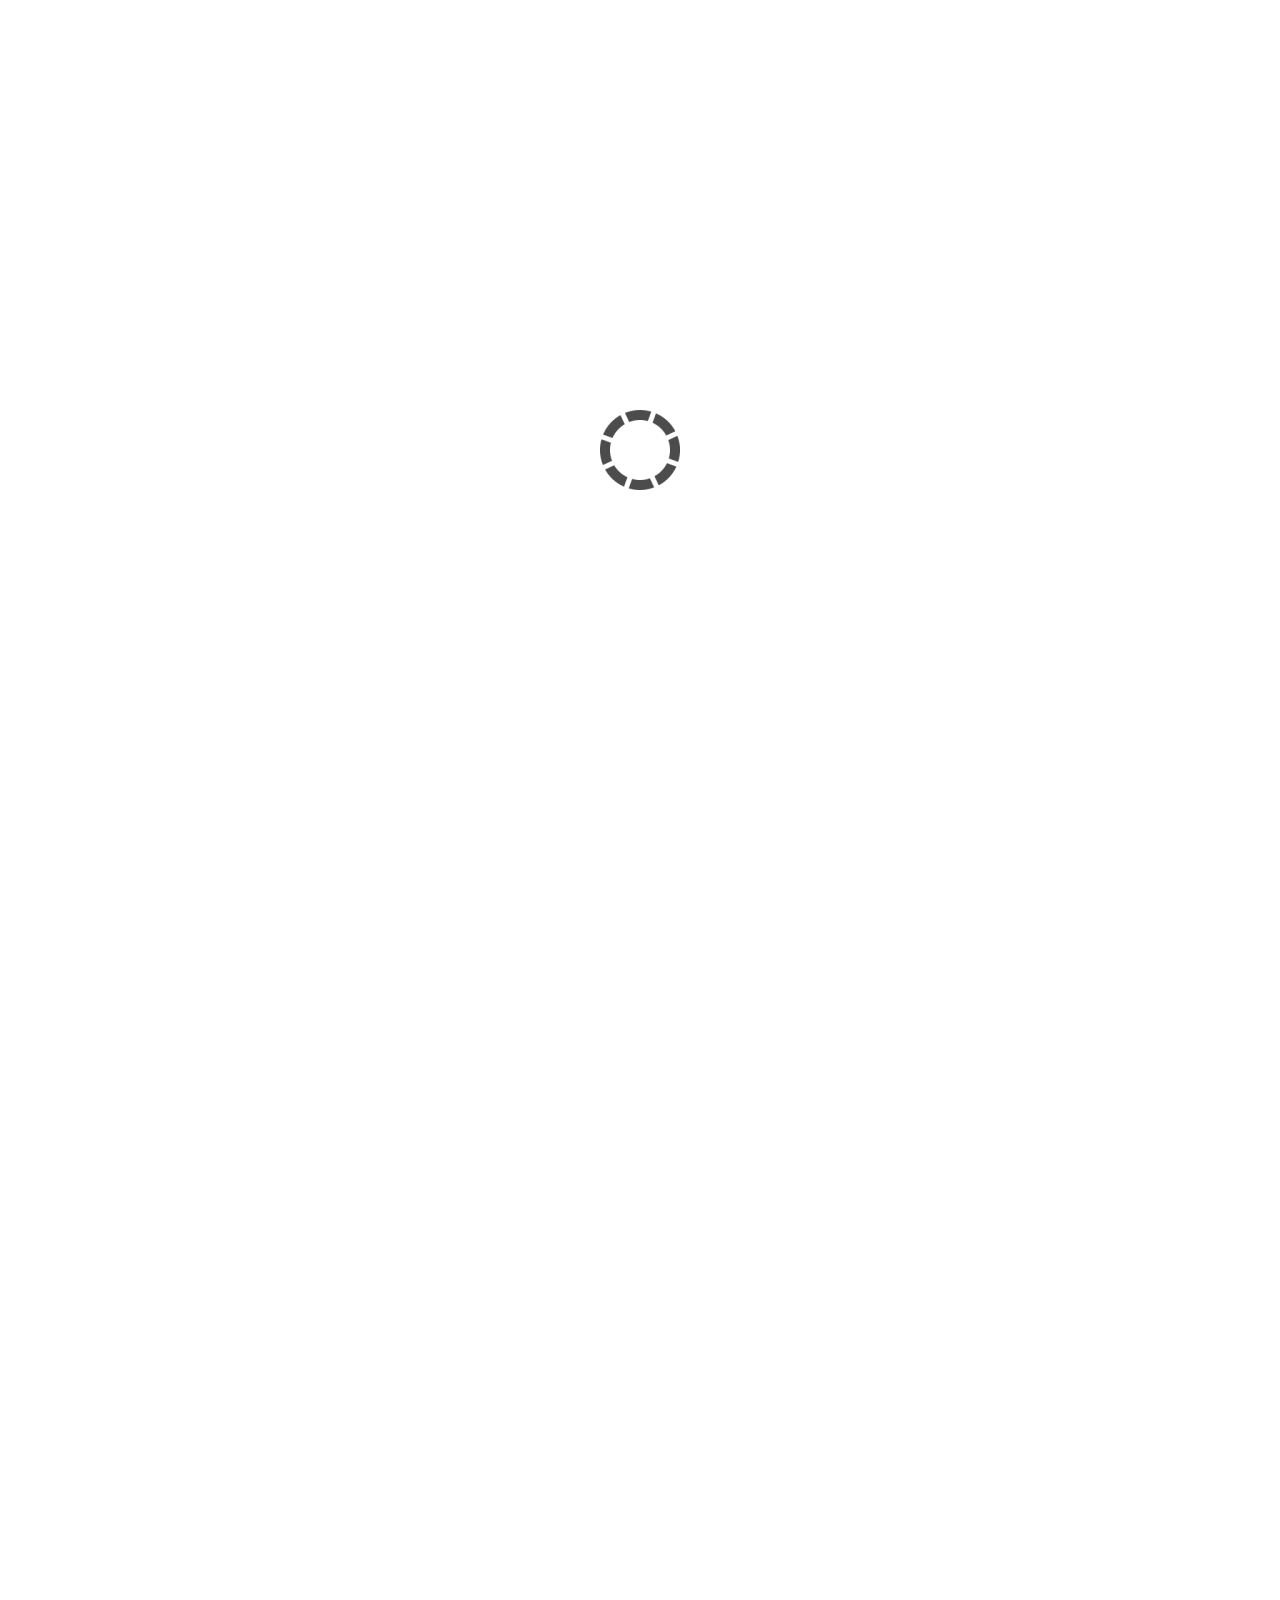
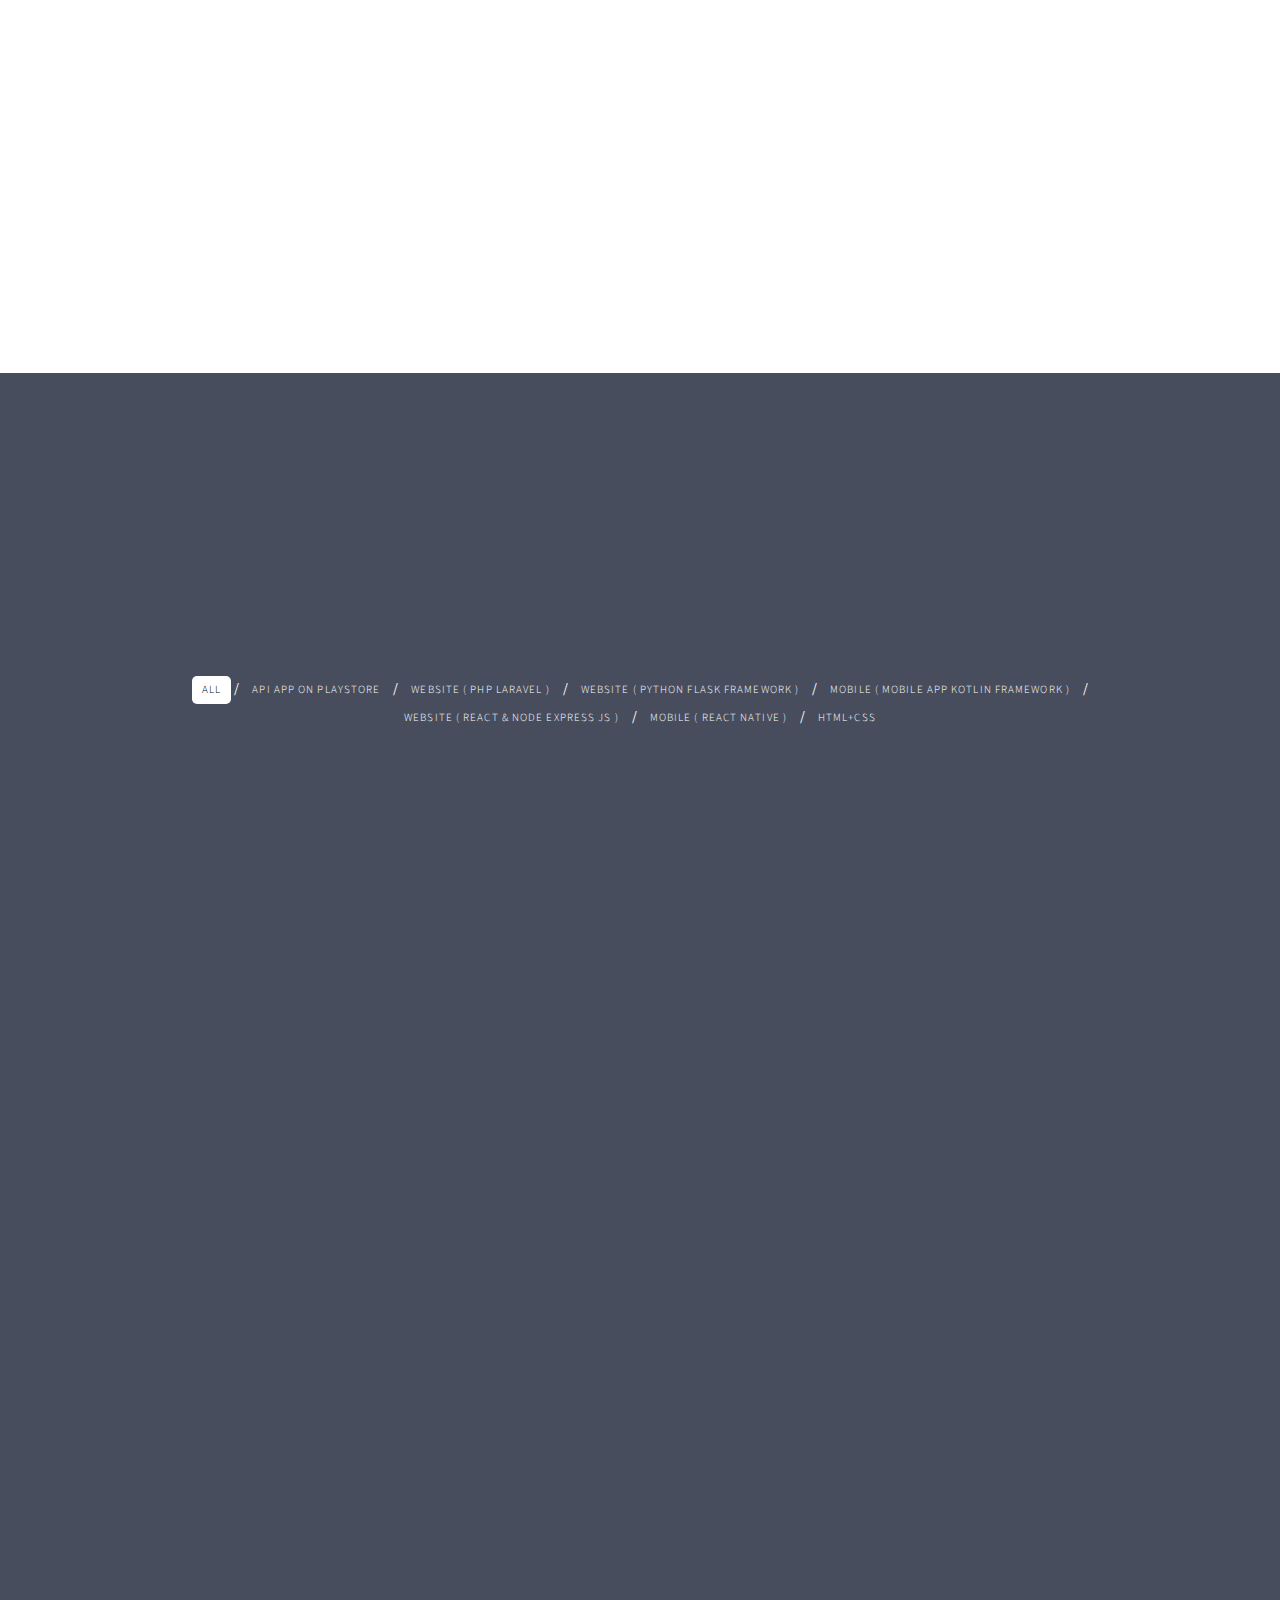
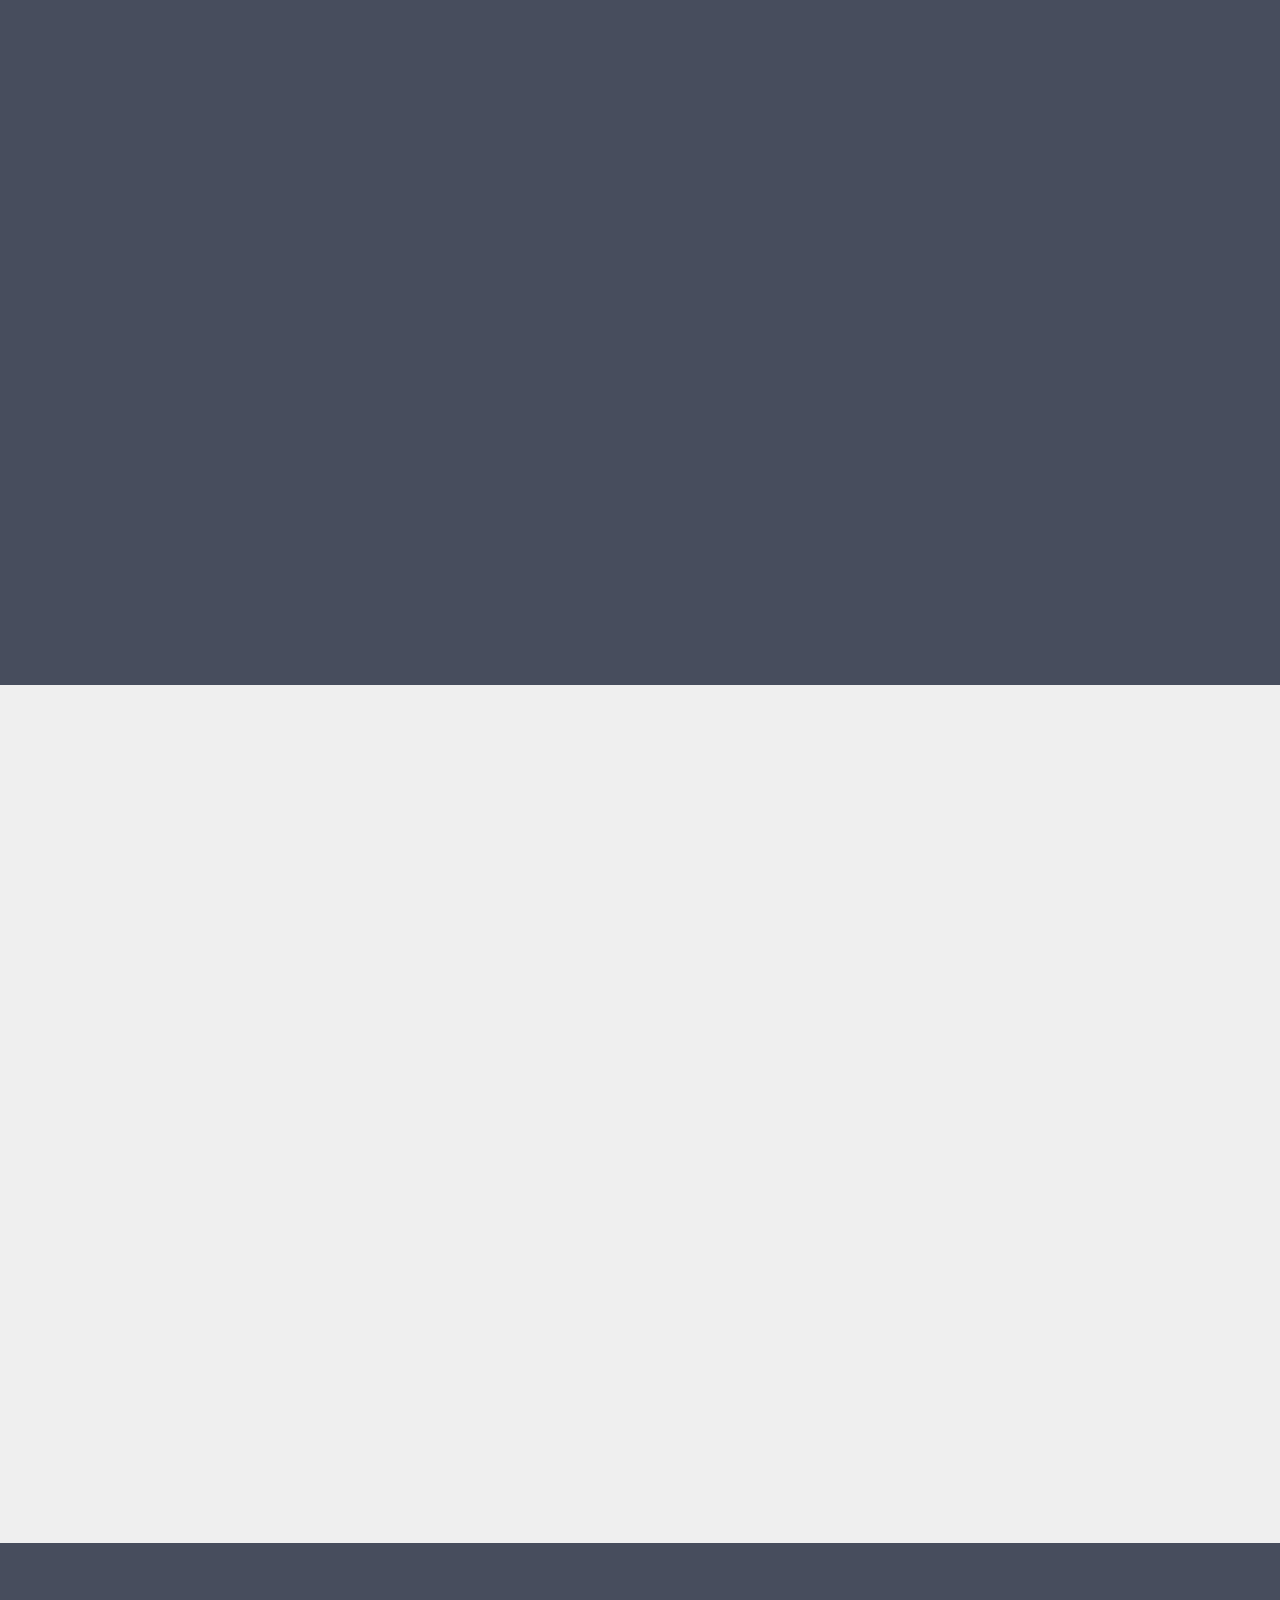
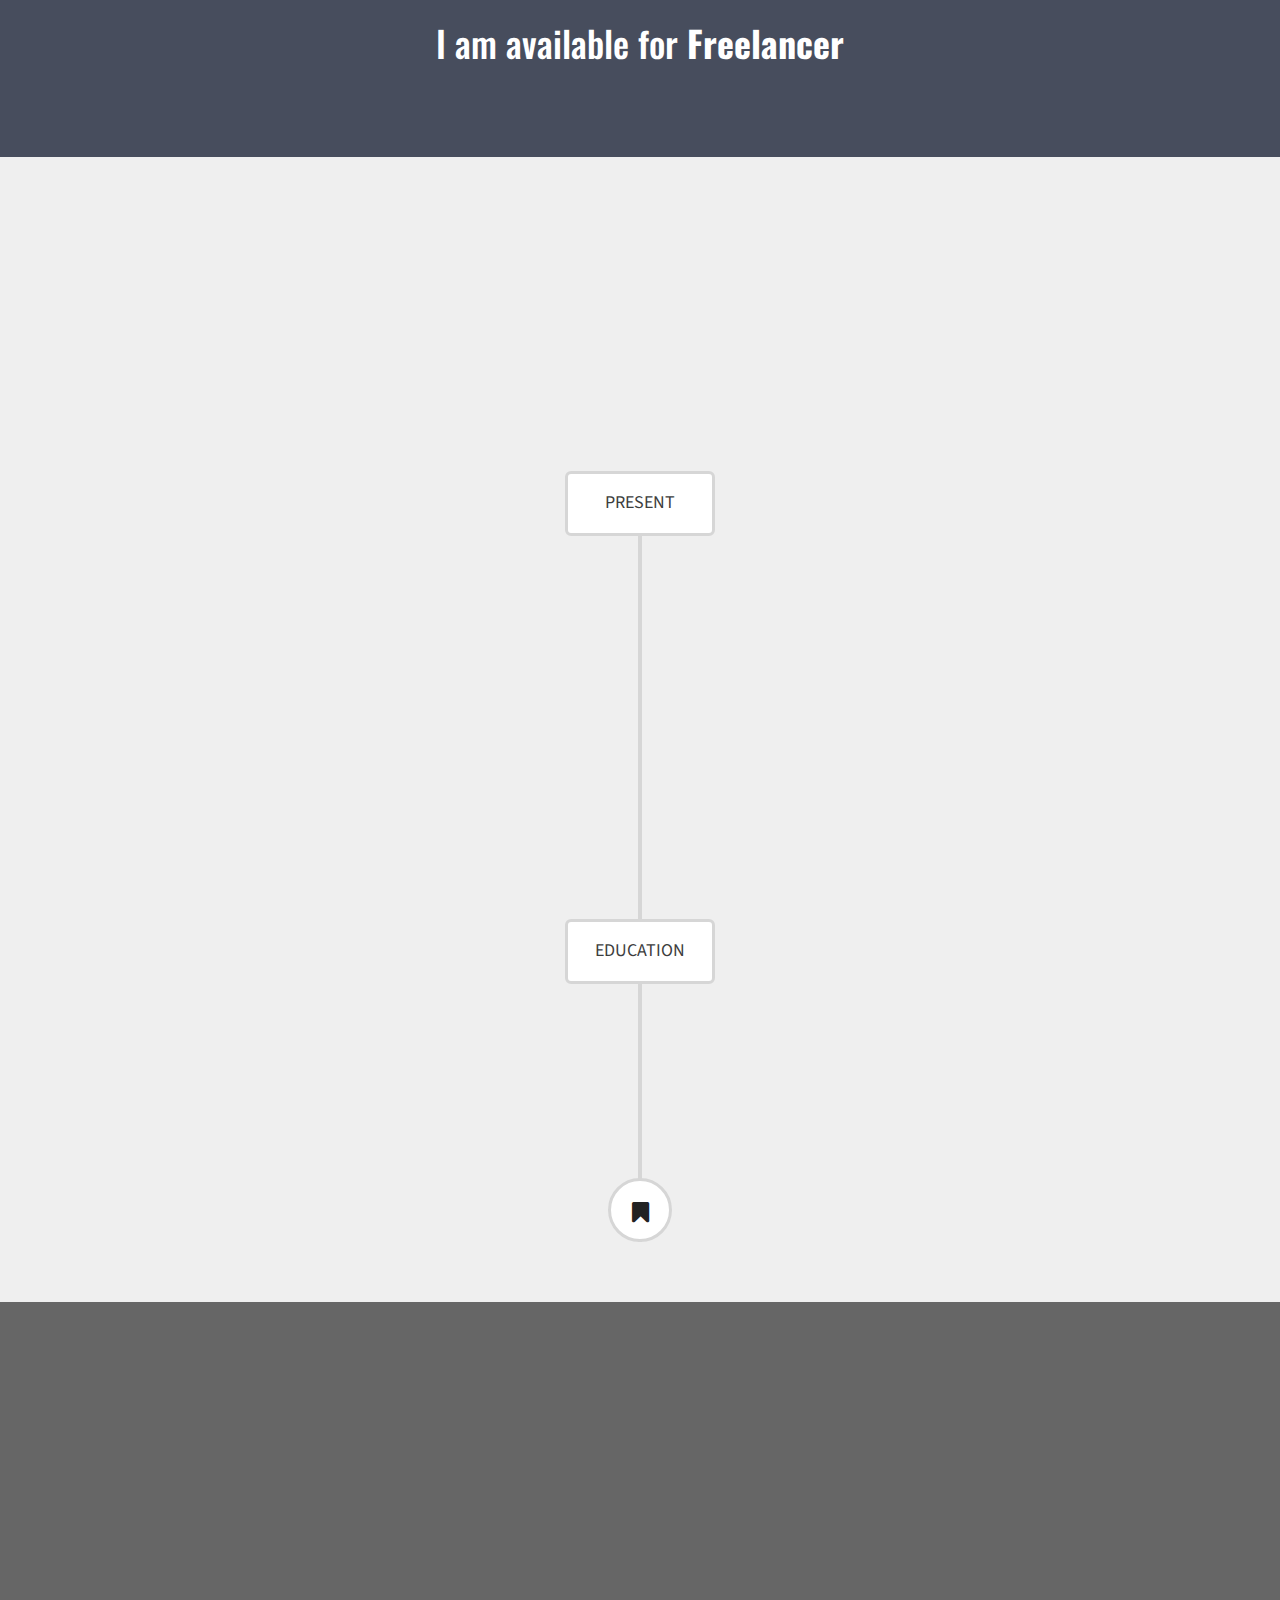
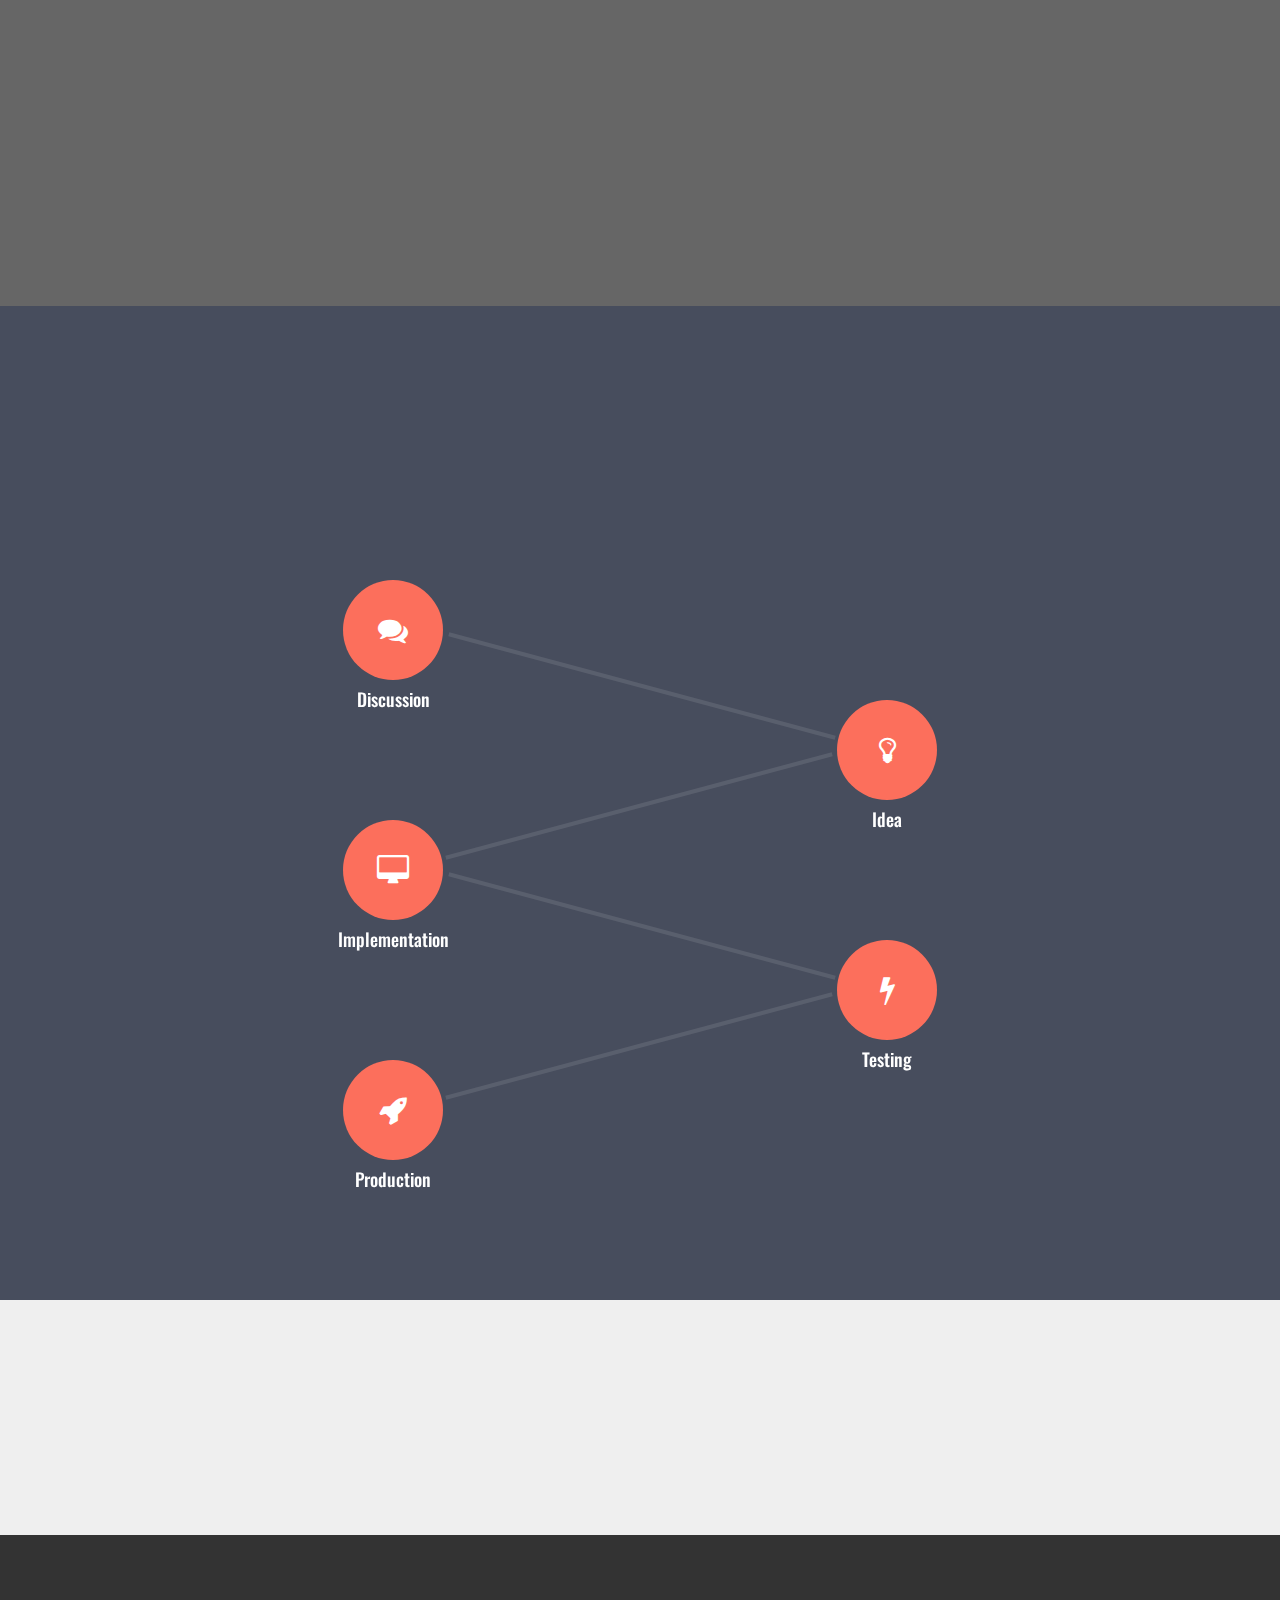
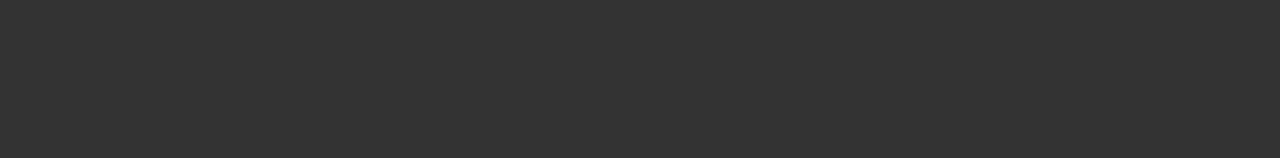
==== commit 55cf77f3: "add kedaimart by kedaisayur to portfolio" ====
--- a/index.html
+++ b/index.html
@@ -432,7 +432,9 @@
 					<li>
 					<a class="active" href="#" data-cat="*">ALL</a>
 				</li>
-
+				<li>
+					<a href="#" data-cat="playstore">API App On Playstore</a>
+				</li>
 				<li>
 					<a href="#" data-cat="videocodeigniter">Website ( PHP Laravel )</a>
 				</li>
@@ -476,6 +478,24 @@
 						<video class="embed-responsive-item" width="320" height="240" controls>
 						    <source src="images/portfolio/htmlcss_admin.mp4" type="video/mp4">
 						</video>
+						<!-- <div class="overlay"> -->
+							<!-- <div class="item-info"> -->
+								<!-- <i class="fa fa-film"></i>
+								<h3>MLM Website Demo</h3>
+								<span>Video</span> -->
+							<!-- </div> -->
+						<!-- </div> -->
+					<!-- </a> -->
+				</article>
+
+				<article class="playstore">
+					<!-- <a href="#!projects/project-video.html"> -->
+						<div class="text-center">
+							<h4 style="color: white;">API KedaiMart Using Lumen</h4>
+						</div>
+						
+						    <!-- <source src="images/portfolio/htmlcss_admin.mp4" type="video/mp4"> -->
+							<img src="images/kedaimart.jpg" width="320" height="240">
 						<!-- <div class="overlay"> -->
 							<!-- <div class="item-info"> -->
 								<!-- <i class="fa fa-film"></i>
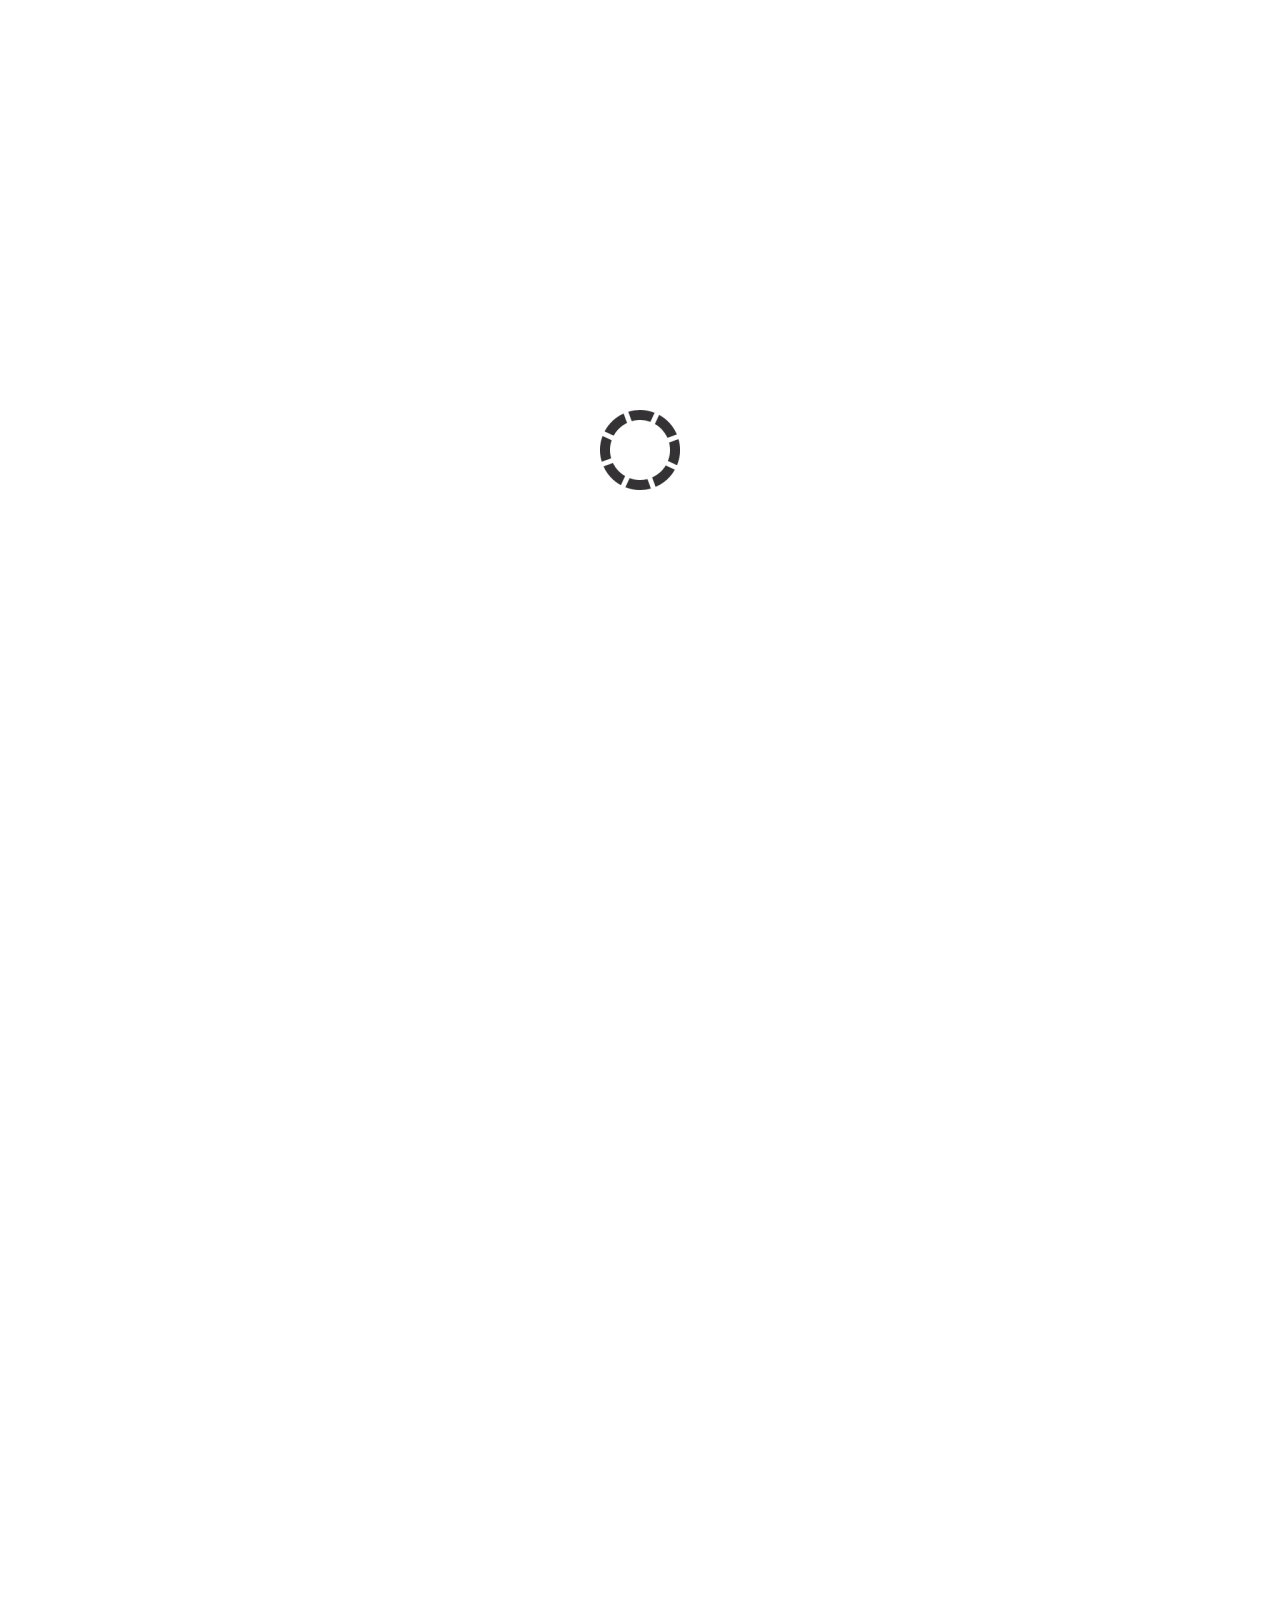
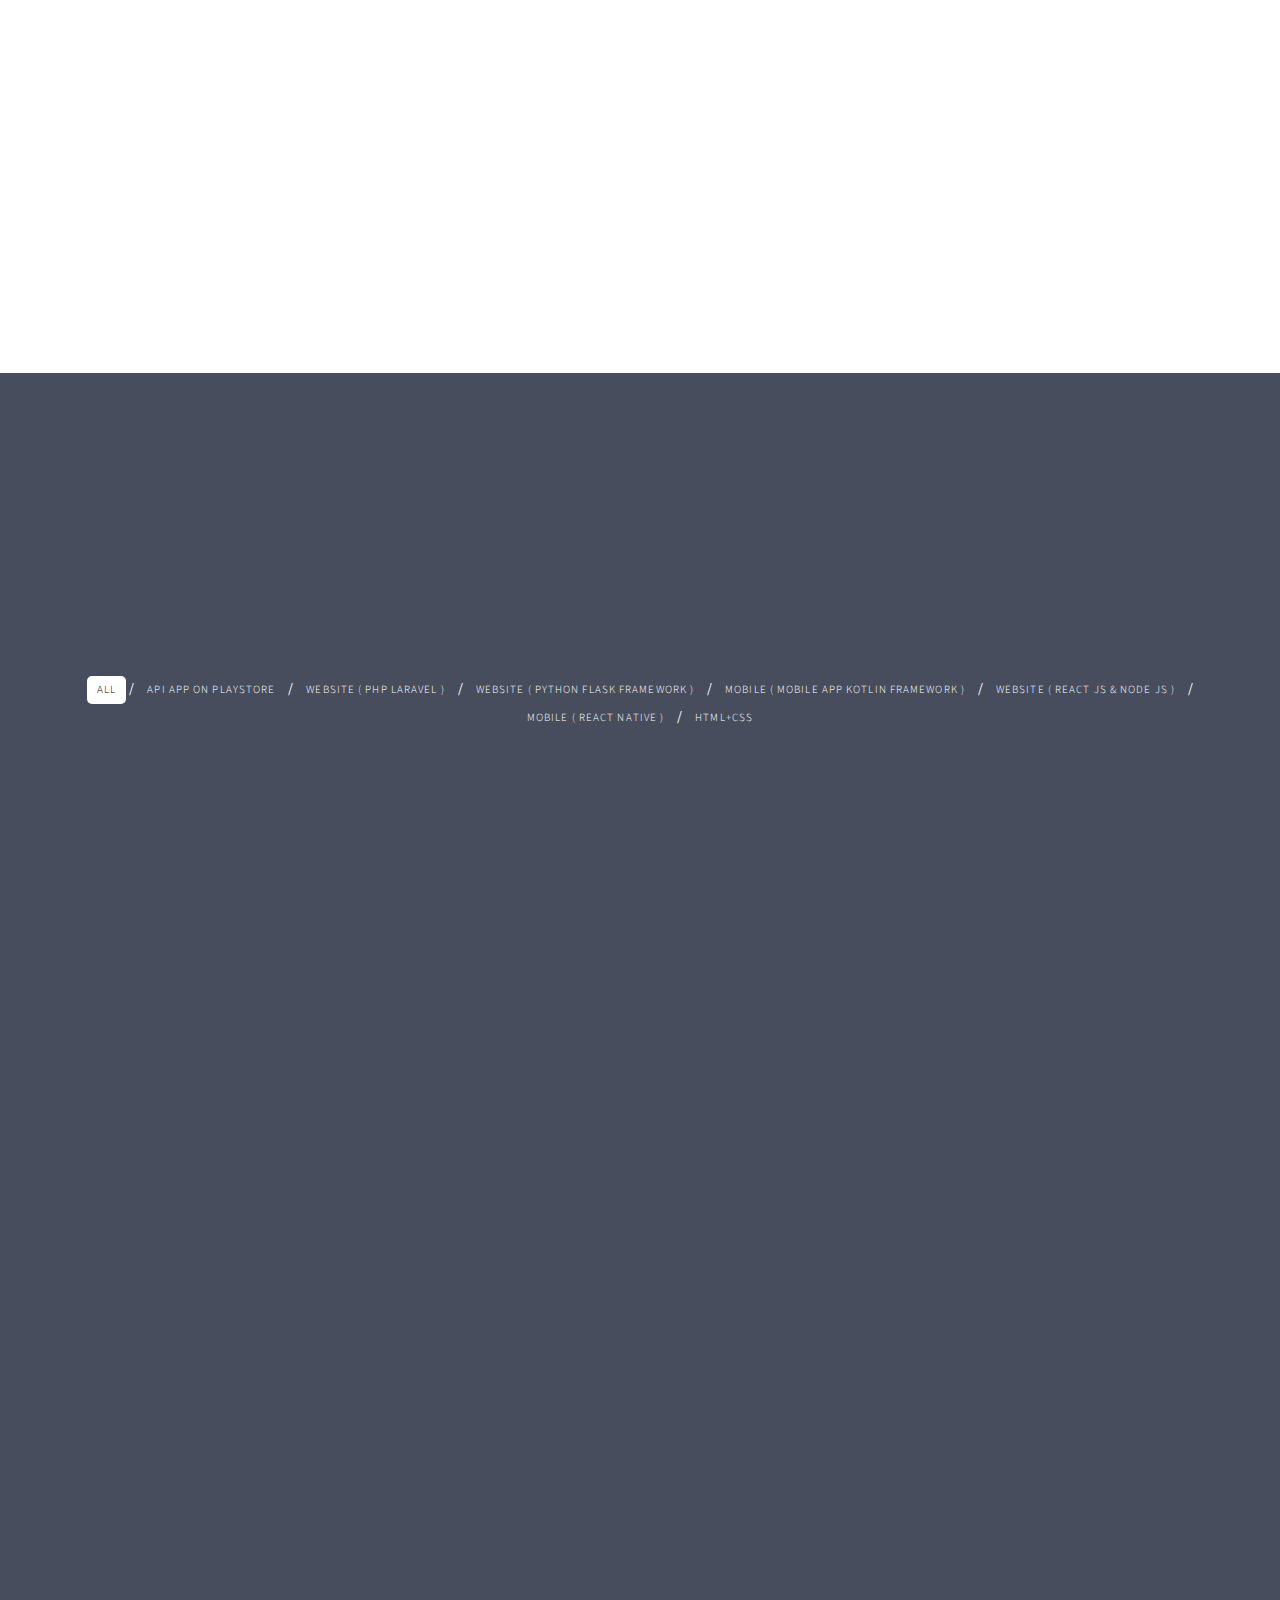
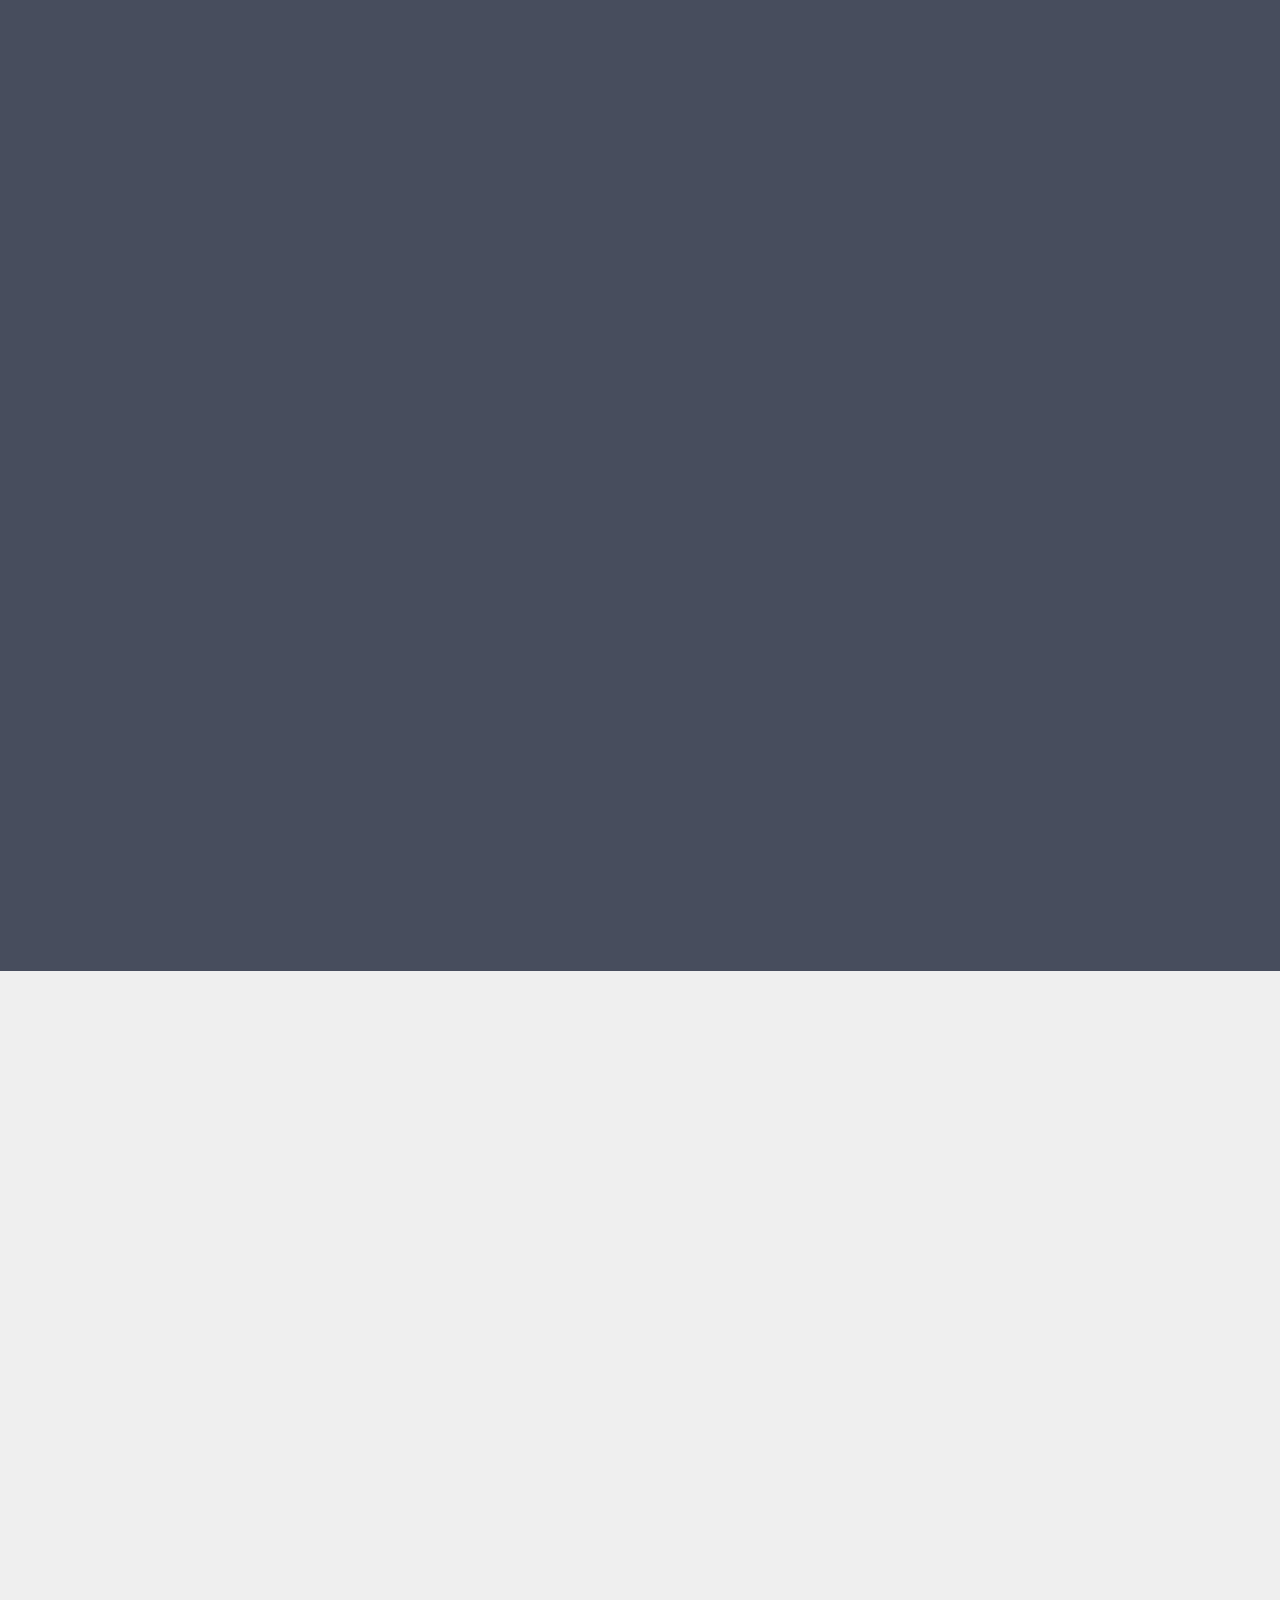
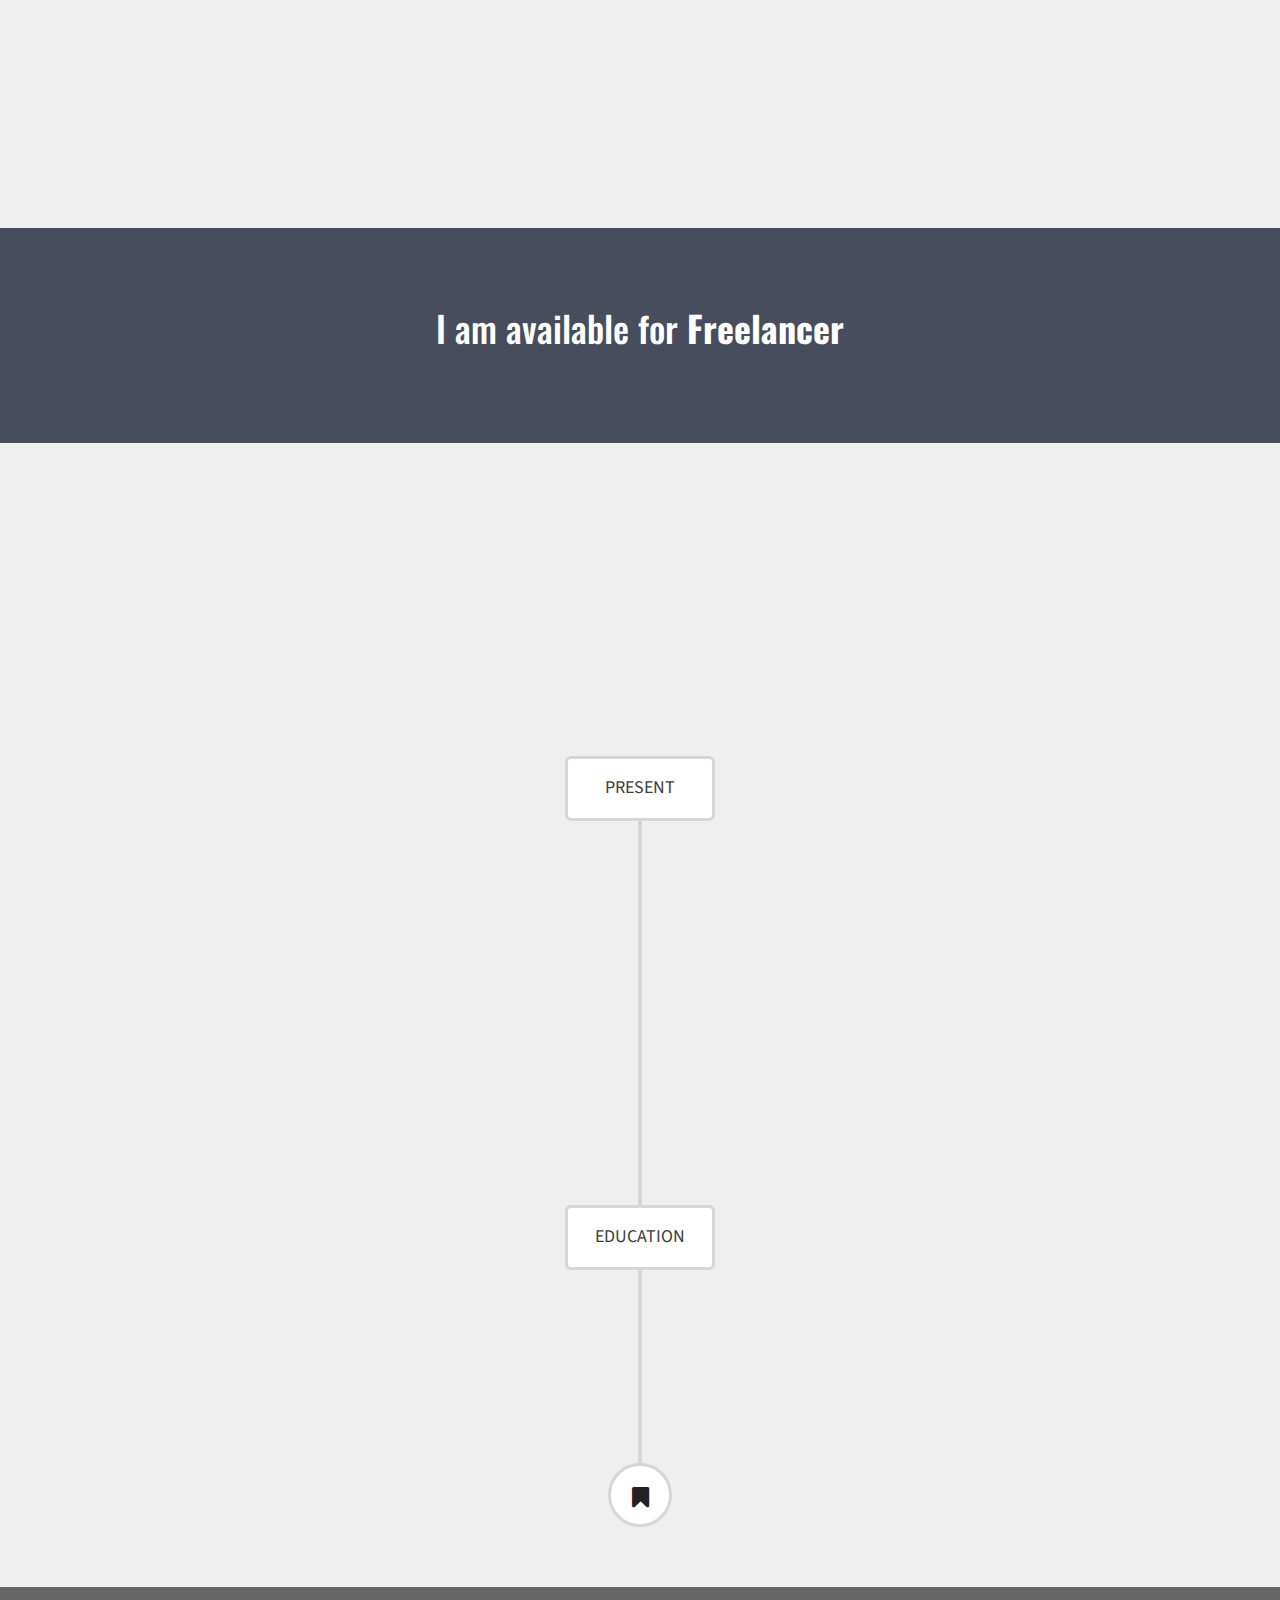
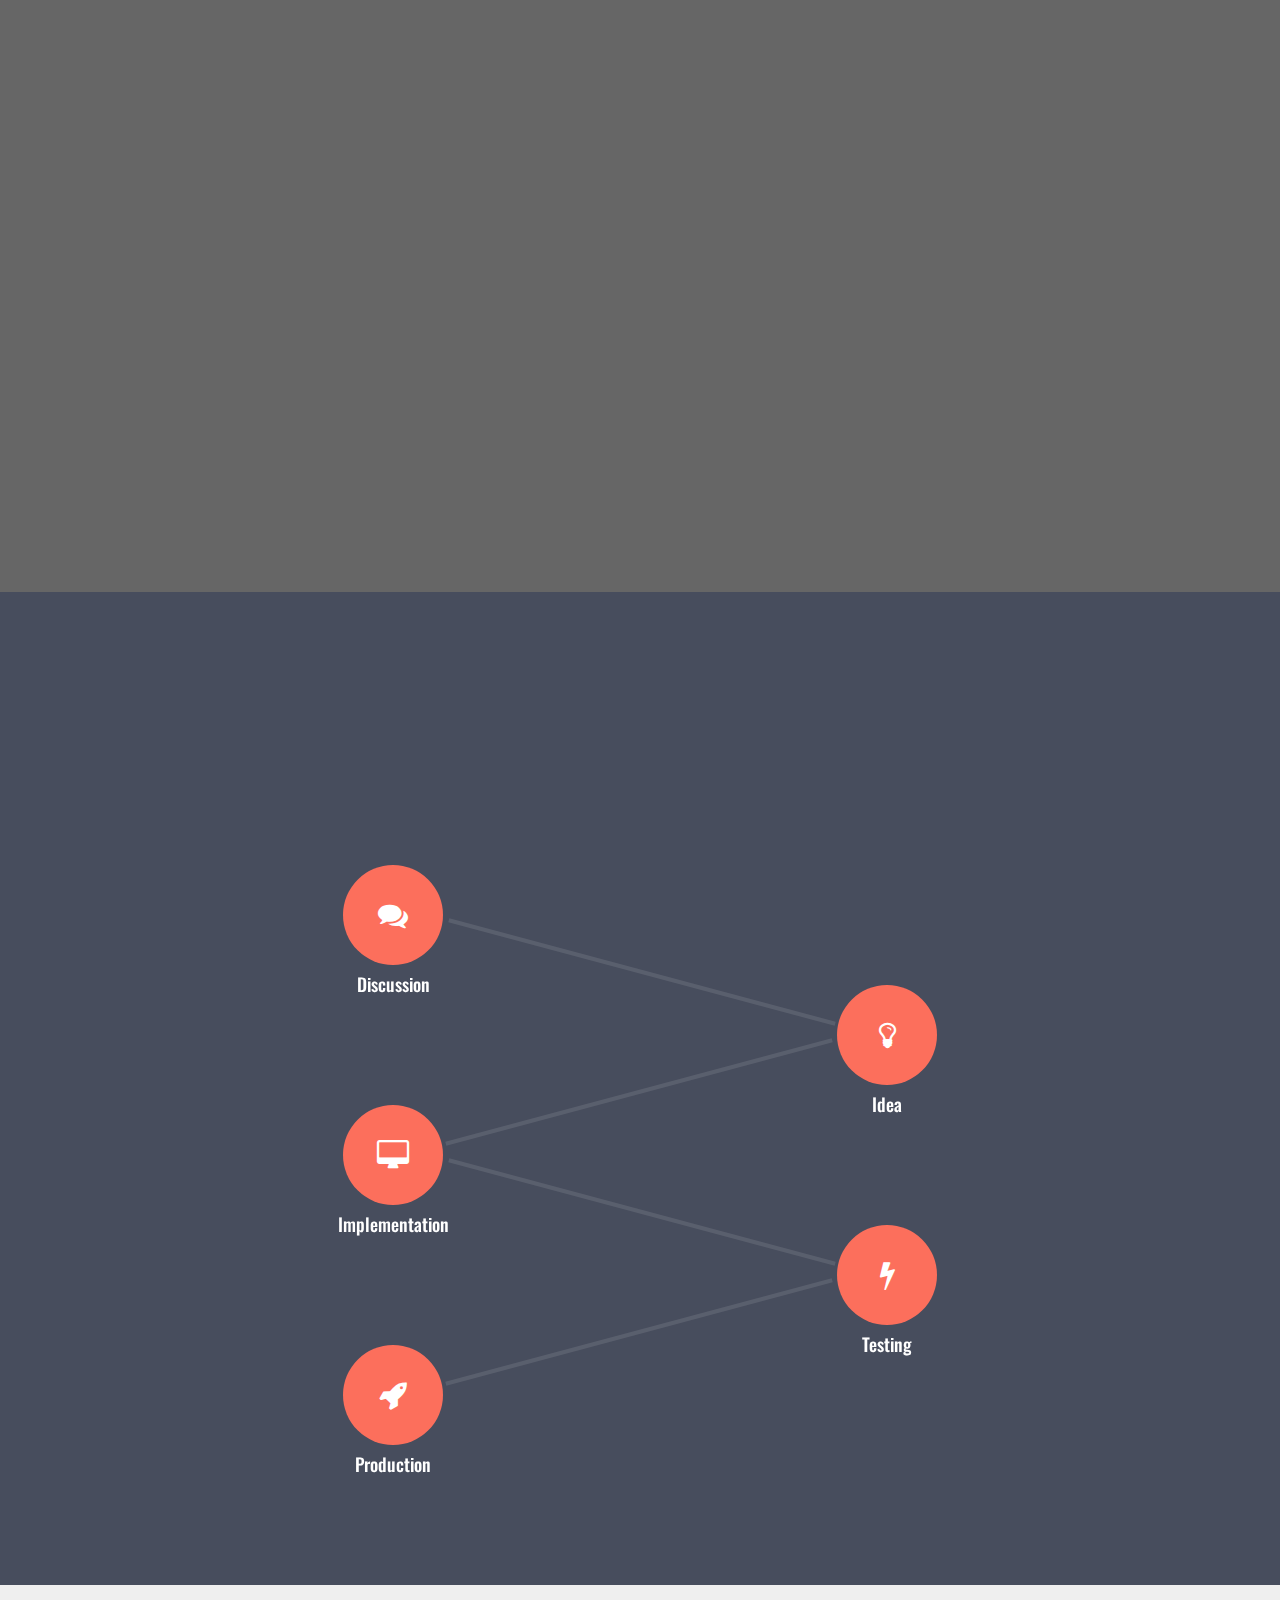
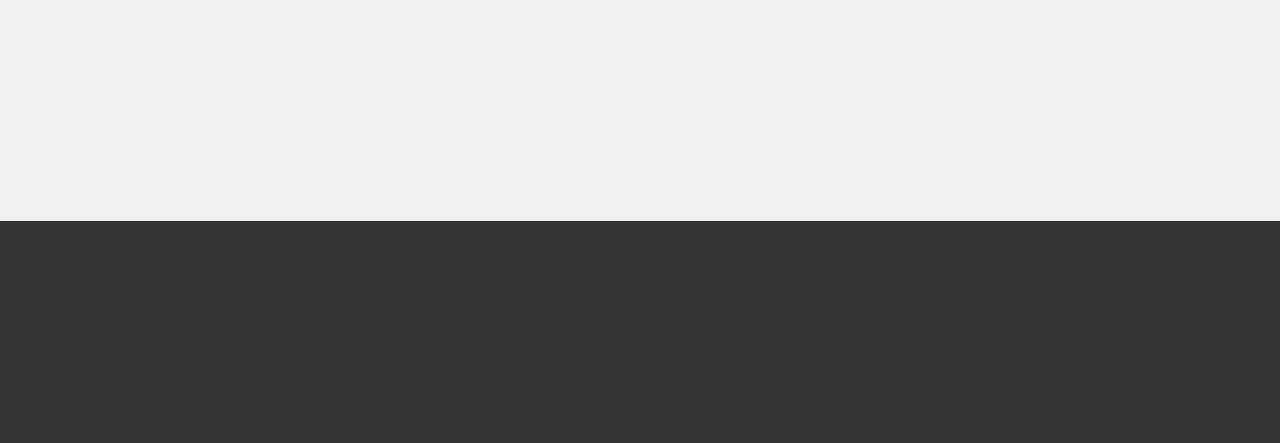
==== commit 4212e34e: "audit-kendaraan, ecommerce reseller" ====
--- a/index.html
+++ b/index.html
@@ -445,7 +445,7 @@
 					<a href="#" data-cat="videokotlin">Mobile ( Mobile App Kotlin Framework )</a>
 				</li>
 				<li>
-					<a href="#" data-cat="videoreactweb">Website ( React & Node Express JS )</a>
+					<a href="#" data-cat="videoreactweb">Website ( React JS & Node JS )</a>
 				</li>
 				<li>
 					<a href="#" data-cat="videoreactmobile">Mobile ( React Native )</a>
@@ -509,6 +509,24 @@
 				<article class="videoreactweb">
 					<!-- <a href="#!projects/project-video.html"> -->
 						<div class="text-center">
+							<h4 style="color: white;">Ecommerce Reseller</h4>
+						</div>
+						<video class="embed-responsive-item" width="320" height="240" controls>
+						    <source src="images/portfolio/ecommerce-reseller-node-next-antd-bootstrap.mp4" type="video/mp4">
+						</video>
+						<!-- <div class="overlay"> -->
+							<!-- <div class="item-info"> -->
+								<!-- <i class="fa fa-film"></i>
+								<h3>MLM Website Demo</h3>
+								<span>Video</span> -->
+							<!-- </div> -->
+						<!-- </div> -->
+					<!-- </a> -->
+				</article>
+
+				<article class="videoreactweb">
+					<!-- <a href="#!projects/project-video.html"> -->
+						<div class="text-center">
 							<h4 style="color: white;">Tabungan Siswa (Express JS Framework)</h4>
 						</div>
 						<video class="embed-responsive-item" width="320" height="240" controls>
@@ -557,6 +575,23 @@
 								<span>Video</span> -->
 							<!-- </div> -->
 						<!-- </div> -->
+					<!-- </a> -->
+				</article>
+				<article class="videocodeigniter">
+					<!-- <a href="#!projects/project-video.html"> -->
+						<div class="text-center">
+							<h4 style="color: white;">Audit Kendaraan</h4>
+						</div>
+						<video class="embed-responsive-item" width="320" height="240" controls>
+						    <source src="images/portfolio/audit-kendaraan-lumen-laravel-bootstrap.mp4" type="video/mp4">
+						</video>
+						<!-- <div class="overlay">
+							<div class="item-info">
+								<i class="fa fa-film"></i>
+								<h3>MLM Website Demo</h3>
+								<span>Video</span>
+							</div>
+						</div> -->
 					<!-- </a> -->
 				</article>
 				<article class="videocodeigniter">
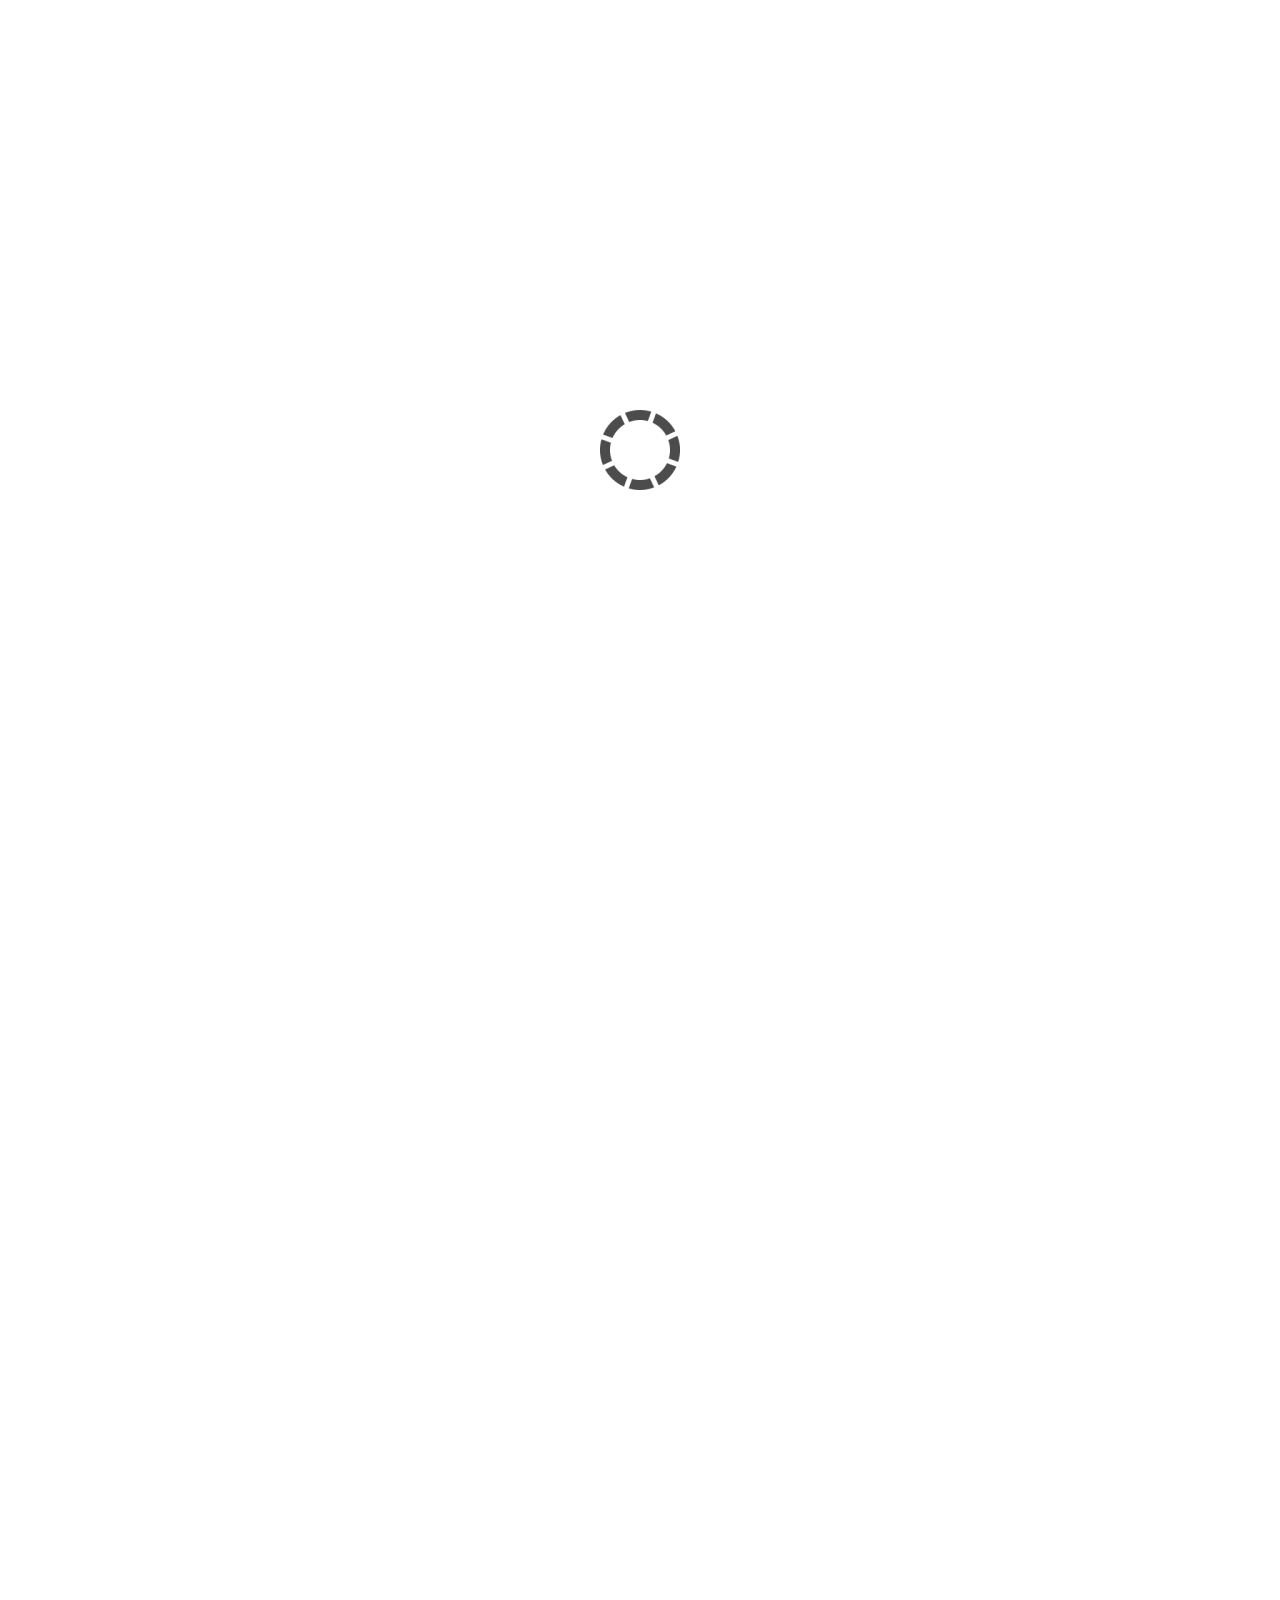
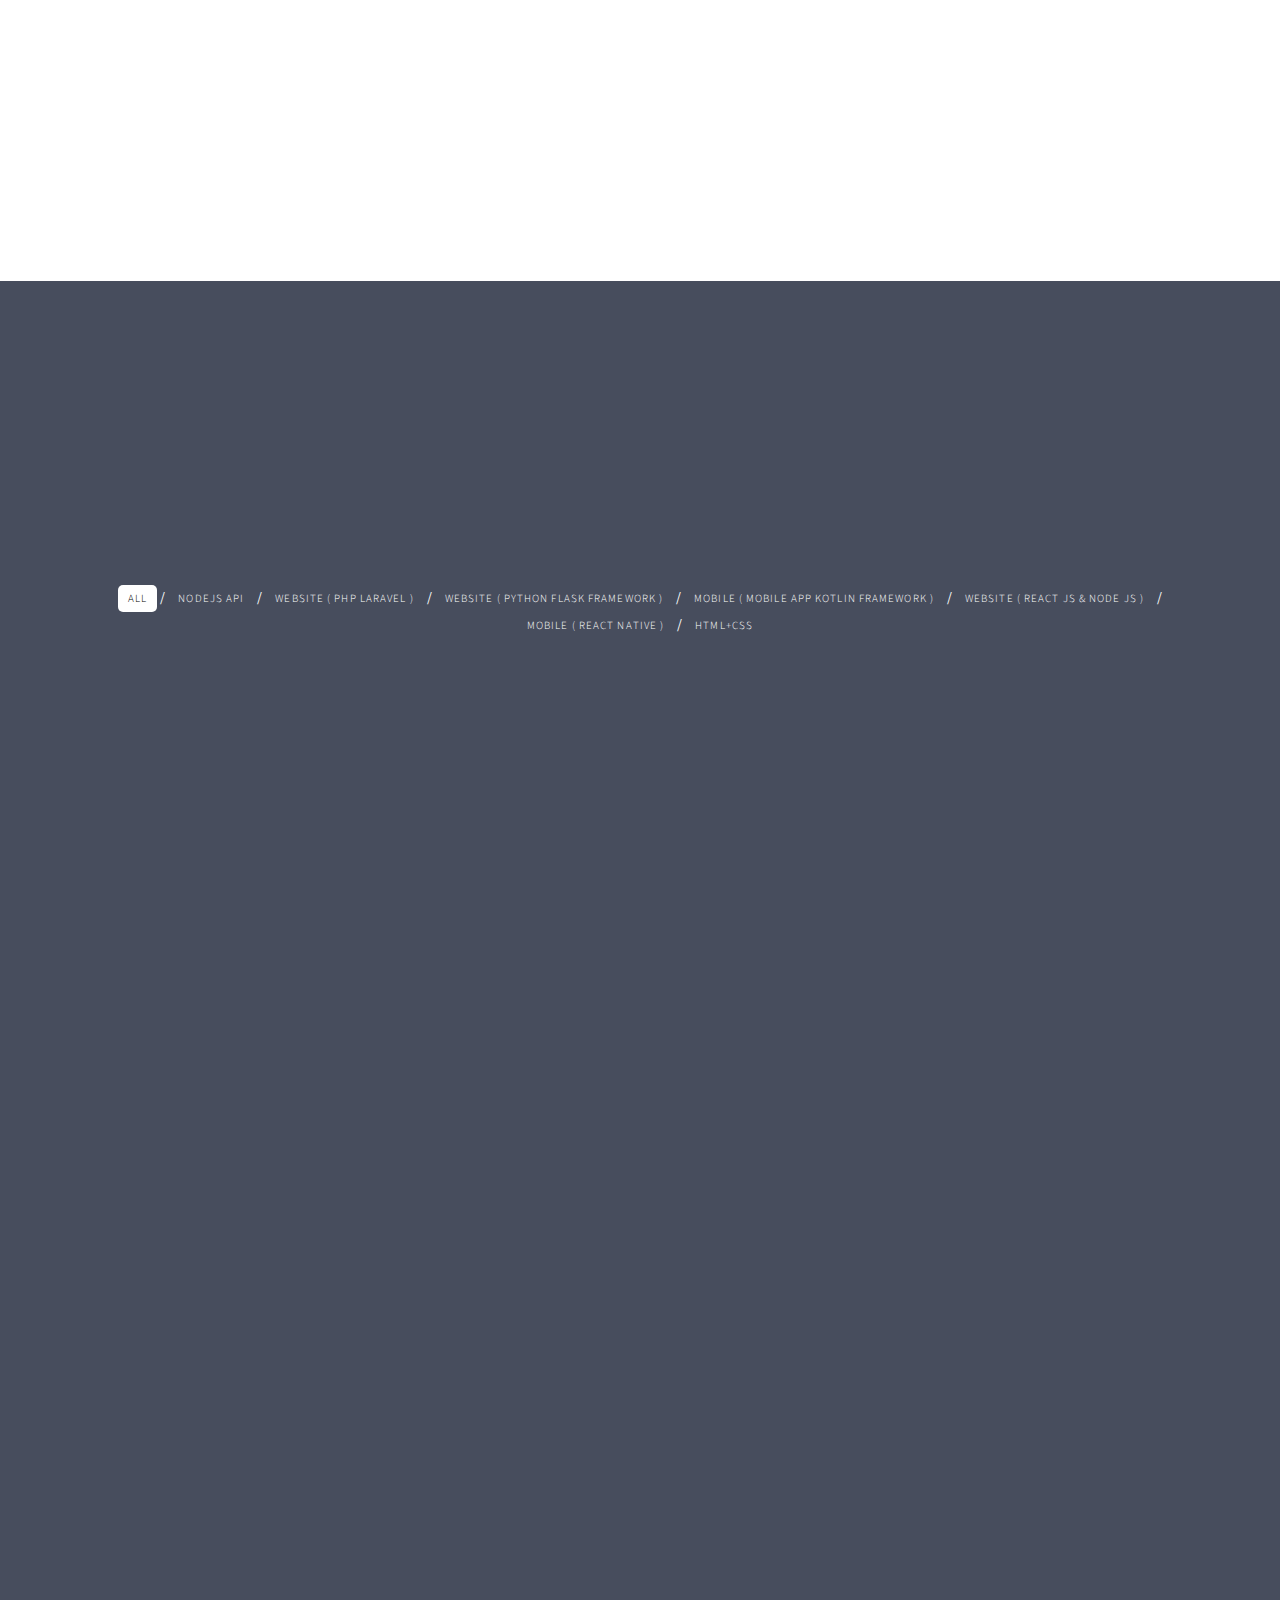
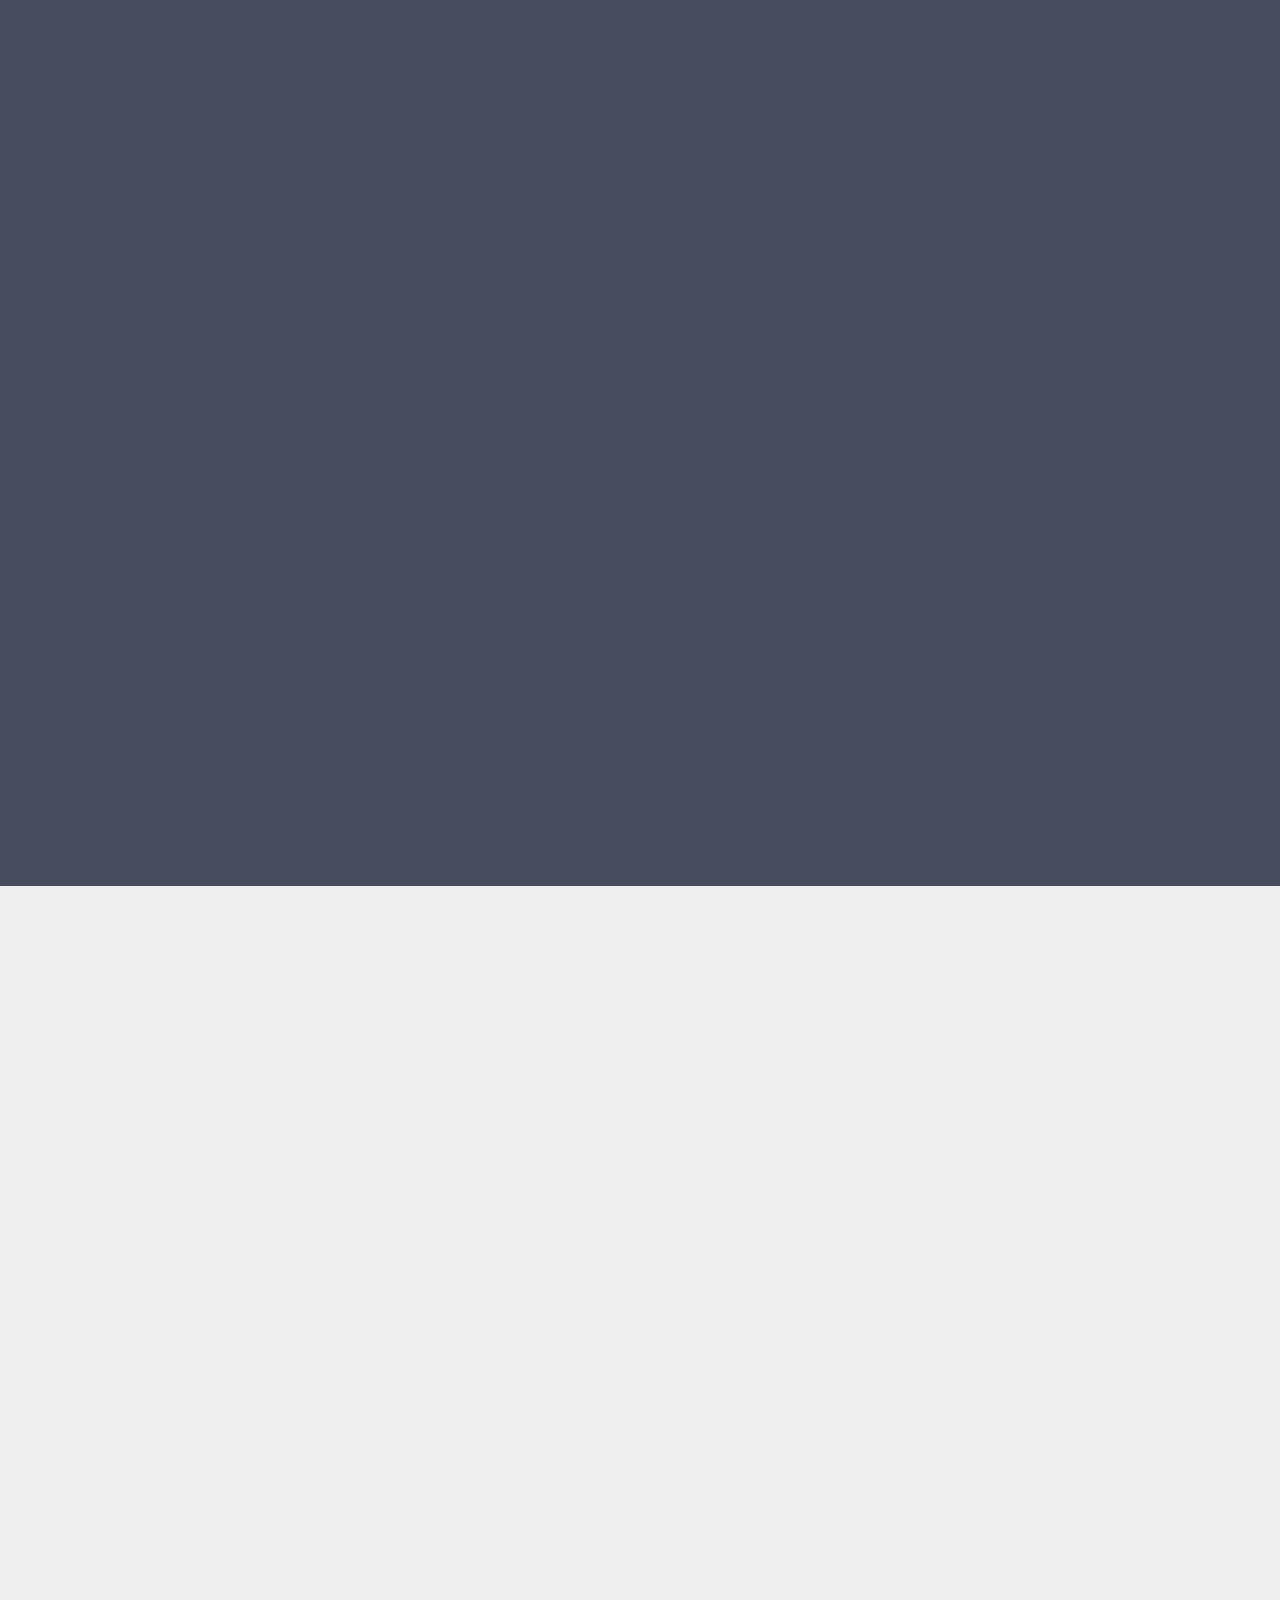
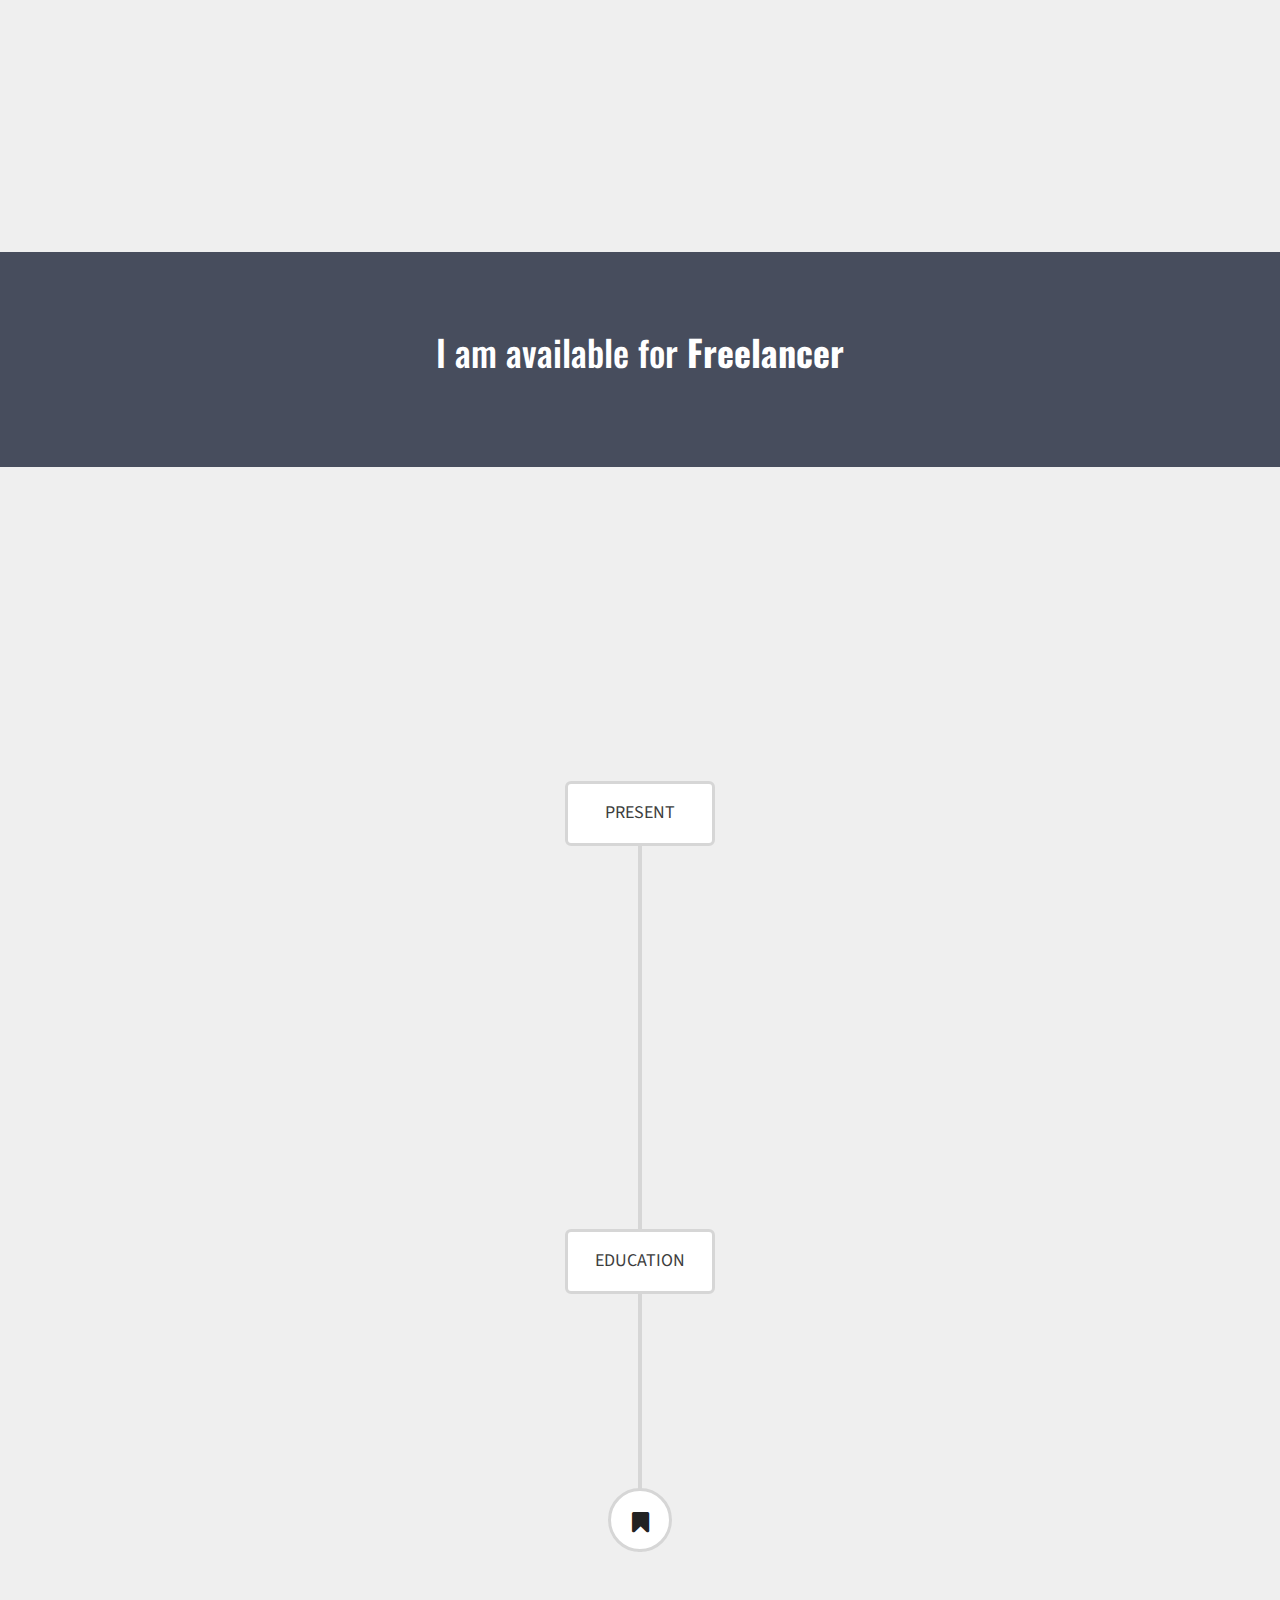
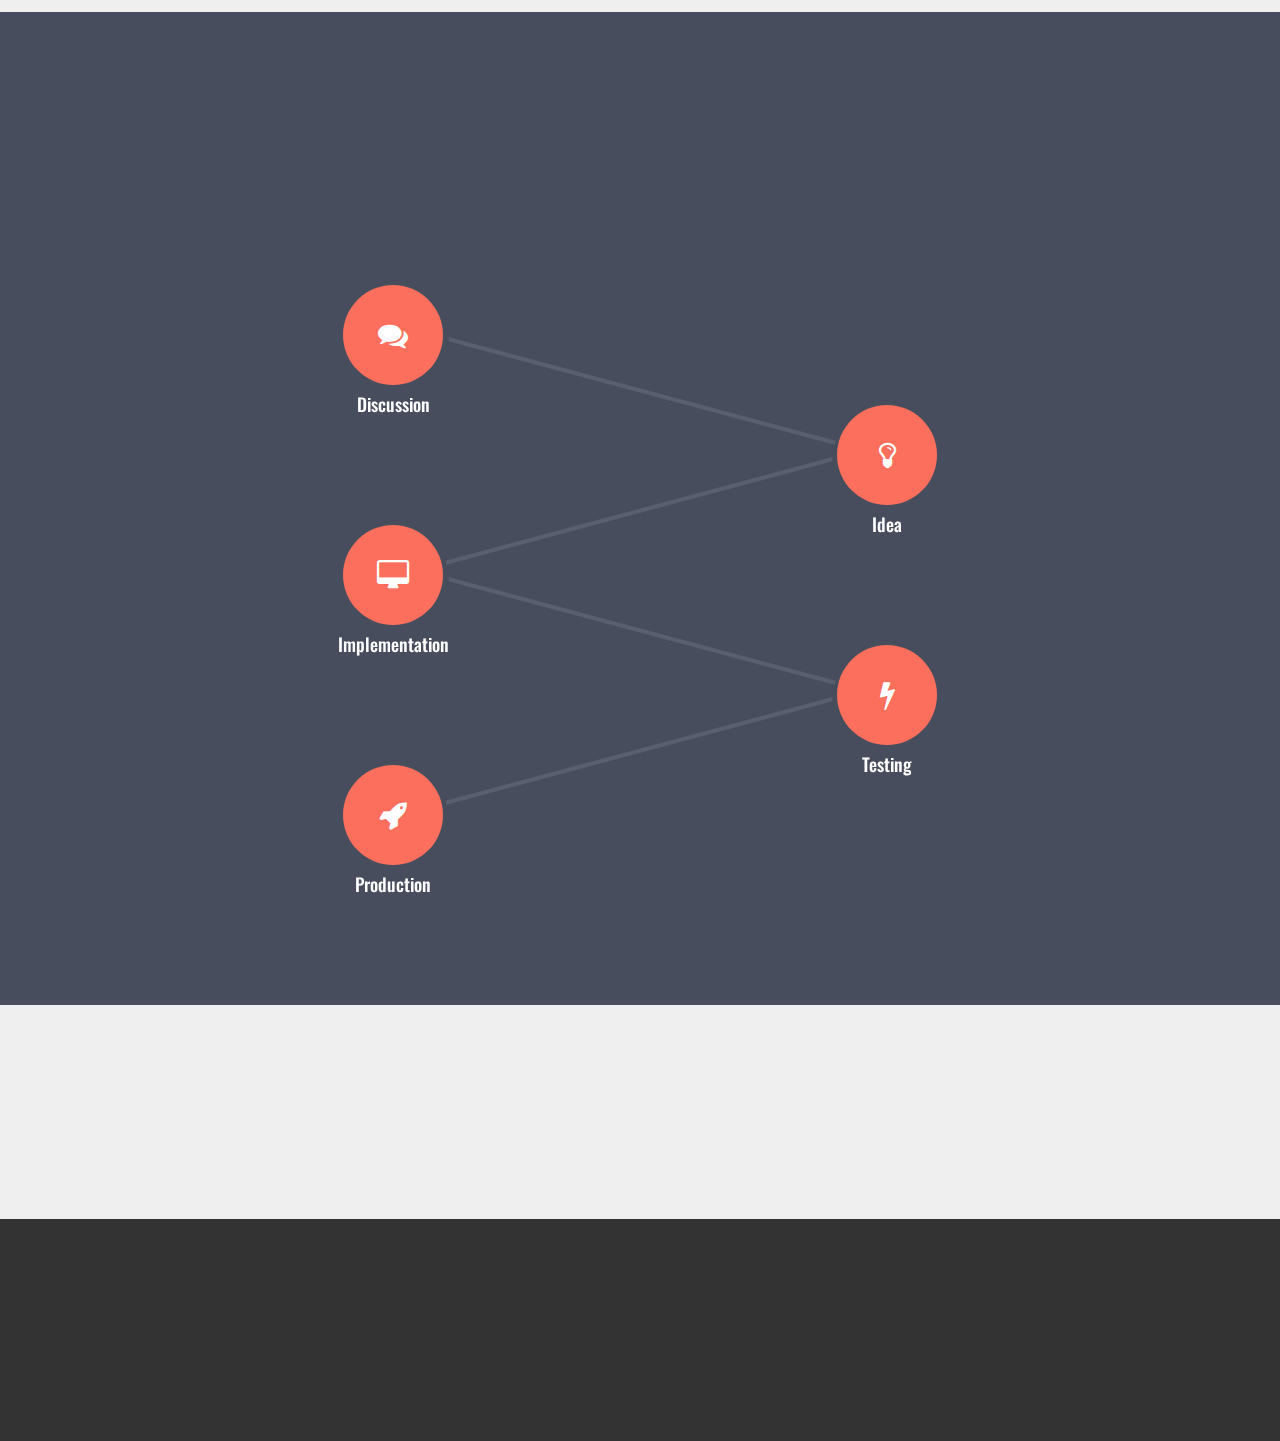
==== commit bc3539b3: "chat app demo" ====
--- a/index.html
+++ b/index.html
@@ -1,1026 +1,748 @@
 <!DOCTYPE html>
 <html lang="en-US" class="no-js">
 
-<!-- Mirrored from www.techonolab.com/tf/vcard/html/ by HTTrack Website Copier/3.x [XR&CO'2017], Mon, 18 Jan 2021 21:18:22 GMT -->
 <head>
-	<meta http-equiv="Content-Type" content="text/html; charset=utf-8"/>
-	<!-- <meta name="viewport" content="target-densitydpi=device-dpi, initial-scale=1.0, user-scalable=no"/> -->
-	<meta name="description" content="Defologhy Site"/>
+	<meta http-equiv="Content-Type" content="text/html; charset=utf-8" />
+	<meta name="description" content="Defologhy Site" />
 	<meta name="author" content="TheDefologhy">
 	<title>Defologhy</title>
-	<!-- Favicons -->
 	<link rel="icon" href="img/defologhylogowebsite.png" type="image/png">
 	<link rel="apple-touch-icon" href="img/ico-57.png" sizes="57x57">
 	<link rel="apple-touch-icon" href="img/ico-72.png" sizes="72x72">
 	<link rel="apple-touch-icon" href="img/ico-114.png" sizes="114x114">
 	<link rel="apple-touch-icon" href="img/ico-144.png" sizes="144x144">
-	<!-- List of Stylesheet -->
 	<link type='text/css' href="css/normalize.css" rel="stylesheet">
 	<link type='text/css' href="css/bootstrap.min.css" rel="stylesheet">
 	<link type='text/css' href="css/font-awesome.min.css" rel="stylesheet">
 	<link type='text/css' href="css/style.css" rel="stylesheet">
 	<link type='text/css' href="css/style-responsive.css" rel="stylesheet">
-	<!-- SLIDER REVOLUTION 4.x CSS SETTINGS -->
 	<link rel="stylesheet" type="text/css" href="rs-plugin/css/settings.css" media="screen" />
-	<!-- END SLIDER REVOLUTION 4.x CSS SETTINGS -->
-	<!-- Google Font -->
-	<link href='https://fonts.googleapis.com/css?family=Source+Sans+Pro:400,600,700,400italic,600italic,700italic' rel='stylesheet' type='text/css'>
+	<link href='https://fonts.googleapis.com/css?family=Source+Sans+Pro:400,600,700,400italic,600italic,700italic'
+		rel='stylesheet' type='text/css'>
 	<link href='https://fonts.googleapis.com/css?family=Oswald:400,300,700' rel='stylesheet' type='text/css'>
-	<link 
-  href="https://cdnjs.cloudflare.com/ajax/libs/font-awesome/4.3.0/css/font-awesome.css" 
-  rel="stylesheet"  type='text/css'>
-	<!-- HTML5 shim and Respond.js IE8 support of HTML5 elements and media queries -->
-<!--[if lt IE 9]>
-          <script src="js/html5shiv.js"></script>
-          <script src="js/respond.min.js"></script>
-      <![endif]-->
-      <!-- HTML5 shim and Respond.js IE8 support of HTML5 elements and media queries -->
-      <style>
-
-      	  .float{
-    position:fixed;
-    width:60px;
-    height:60px;
-    bottom:30px;
-    left:30px;
-    background-color:#25D366;
-    color:#FFF;
-    border-radius:50px;
-    text-align:center;
-
-    z-index:1000;
-    font-size:24px;
-  }    .my-float{
-      /*font-size:24px;*/
-      margin-top:18px;
-    }
-
-  /*a#menu-share + ul{
-    visibility: hidden;
-    }*/
-
-    a#menu-share:hover + ul{
-      color:#FFF;
-    /*visibility: visible;
-    animation: scale-in 0.5s;*/
-  }
-
-  a#menu-share i{
-    /*animation: rotate-in 0.5s;*/
-    color:#FFF;
-  }
-
-  a#menu-share:hover > i{
-    color:#FFF;
-    /*animation: rotate-out 0.5s;*/
-  }
-      </style>
-  </head>
-  <body>
-  	<!-- Pre-loader -->
-  	<div class="mask">
-  		<div id="intro-loader">
-  		</div>
-  	</div>
-  	<!-- End Pre-loader -->
-  	<!-- Navbar -->
-  	<div class="navbar navbar-transparent navbar-fixed-top">
-  		<div class="container">
-  			<div class="navbar-header">
-  				<button type="button" class="navbar-toggle" data-toggle="collapse" data-target=".navbar-collapse">
-  					<span class="icon-bar"></span>
-  					<span class="icon-bar"></span>
-  					<span class="icon-bar"></span>
-  				</button>
-  				<a class="navbar-brand" href="#"><img class="logo" src="img/defologhylogowebsite.png" alt="" style="width: 170px; height: 50px;"></a>
-  			</div>
-  			<nav id="my-nav" class="navbar-collapse collapse" role="navigation">
-  				<ul class="nav navbar-nav">
-  					<li>
-  						<a href="#home">Home</a>
-  					</li>
-  					<li>
-  						<a href="#about">About</a>
-  					</li>
-  					<li>
-  						<a href="#portfolio">Portfolio</a>
-  					</li>
-  					<li>
-  						<a href="#skill">Skills</a>
-  					</li>
-  					<li>
-  						<a href="#experience">Resume</a>
-  					</li>
-  					<li>
-  						<a href="#clients">Clients</a>
-  					</li>
-  					<li>
-  						<a href="#process">Process</a>
-  					</li>
-  					<li>
-  						<a href="#contact">Contact</a>
-  					</li>
-  				</ul>
-  			</nav>
-  			<!--/.navbar-collapse -->
-  		</div>
-  	</div>
-  	<!-- End Navbar -->
-
-  	<!-- Home Section -->
-  	<section id="home">
-	<!--
-	#################################
-		- THEMEPUNCH BANNER -
-	#################################
--->
-<div class="tp-banner-container">
-	<div class="tp-banner" >
-		<ul>	<!-- SLIDE  -->
-			<li data-transition="fade" data-slotamount="7" data-masterspeed="500" data-saveperformance="on"  data-title="Slide 1">
-				<!-- MAIN IMAGE -->
-				<img src="images/slide1.jpg"  alt="slidebg1" data-bgposition="center top" data-bgfit="cover" data-bgrepeat="no-repeat">
-				<!-- LAYERS -->
-
-				<!-- LAYER NR. 1 -->
-				<div class="tp-caption tp-resizeme sft sub-heading"
-				data-x="center" data-hoffset="0"
-				data-y="center" data-voffset="-50"
-				data-speed="300"
-				data-start="1200"
-				data-easing="Power1.easeInOut"
-				data-endeasing="Power1.easeInOut"
-				data-captionhidden="off"
-				data-endspeed="300"
-				style="z-index: 2; max-width: auto; max-height: auto; white-space: nowrap;">Welcome To My Website !
-			</div>
-
-			<!-- LAYER NR. 2 -->
-			<div class="tp-caption box-title sfb tp-fade tp-resizeme"
-			data-x="center" data-hoffset="0"
-			data-y="center" data-voffset="30"
-			data-speed="300"
-			data-start="1300"
-			data-easing="Power1.easeInOut"
-			data-endeasing="Power1.easeInOut"
-			data-captionhidden="off"
-			data-endspeed="300"
-			style="z-index: 3; max-width: auto; max-height: auto; white-space: nowrap;">Defitra M
-		</div>
-
-	</li>
-	<!-- SLIDE  -->
-	<li data-transition="fade" data-slotamount="7" data-masterspeed="600" data-saveperformance="on"  data-title="Slide 2">
-		<!-- MAIN IMAGE -->
-		<img src="images/slide2.jpg" alt="" data-bgposition="center top" data-bgfit="cover" data-bgrepeat="no-repeat">
-
-		<!-- LAYER NR. 1 -->
-		<div class="tp-caption tp-resizeme sft sub-heading"
-		data-x="center" data-hoffset="0"
-		data-y="center" data-voffset="-50"
-		data-speed="300"
-		data-start="1200"
-		data-easing="Power1.easeInOut"
-		data-endeasing="Power1.easeInOut"
-		data-captionhidden="off"
-		data-endspeed="300"
-		style="z-index: 2; max-width: auto; max-height: auto; white-space: nowrap;">Creative - Prefessional
+	<link href="https://cdnjs.cloudflare.com/ajax/libs/font-awesome/4.3.0/css/font-awesome.css" rel="stylesheet"
+		type='text/css'>
+
+	<style>
+		.float {
+			position: fixed;
+			width: 60px;
+			height: 60px;
+			bottom: 30px;
+			left: 30px;
+			background-color: #25D366;
+			color: #FFF;
+			border-radius: 50px;
+			text-align: center;
+
+			z-index: 1000;
+			font-size: 24px;
+		}
+
+		.my-float {
+			margin-top: 18px;
+		}
+
+
+		a#menu-share:hover+ul {
+			color: #FFF;
+		}
+
+		a#menu-share i {
+			color: #FFF;
+		}
+
+		a#menu-share:hover>i {
+			color: #FFF;
+		}
+	</style>
+</head>
+
+<body>
+	<!-- Pre-loader -->
+	<div class="mask">
+		<div id="intro-loader">
+		</div>
 	</div>
-
-	<!-- LAYER NR. 2 -->
-	<div class="tp-caption box-title tp-fade sfb tp-resizeme"
-	data-x="center" data-hoffset="0"
-	data-y="center" data-voffset="30"
-	data-speed="300"
-	data-start="1300"
-	data-easing="Power1.easeInOut"
-	data-endeasing="Power1.easeInOut"
-	data-captionhidden="off"
-	data-endspeed="300"
-	style="z-index: 3; max-width: auto; max-height: auto; white-space: nowrap;">Full Stack Developer
-</div>
-
-
-</li>
-</ul>
-<div class="tp-bannertimer"></div>	</div>
-</div>
-<!-- END REVOLUTION SLIDER -->
-
-<!--div class="slide-content">
-	<div class="text-center">
-		<div class="header">
-			<div class="heading">
-				Welcome to my site
-			</div>
-			<div class="box-heading">
-				<div class="box-inner">
-					Jonathan Doe
-				</div>
-			</div>
+	<!-- End Pre-loader -->
+
+	<!-- Navbar -->
+	<div class="navbar navbar-transparent navbar-fixed-top">
+		<div class="container">
+			<div class="navbar-header">
+				<button type="button" class="navbar-toggle" data-toggle="collapse" data-target=".navbar-collapse">
+					<span class="icon-bar"></span>
+					<span class="icon-bar"></span>
+					<span class="icon-bar"></span>
+				</button>
+				<a class="navbar-brand" href="#"><img class="logo" src="img/defologhylogowebsite.png" alt=""
+						style="width: 170px; height: 50px;"></a>
+			</div>
+			<nav id="my-nav" class="navbar-collapse collapse" role="navigation">
+				<ul class="nav navbar-nav">
+					<li>
+						<a href="#home">Home</a>
+					</li>
+					<li>
+						<a href="#about">About</a>
+					</li>
+					<li>
+						<a href="#portfolio">Portfolio</a>
+					</li>
+					<li>
+						<a href="#skill">Skills</a>
+					</li>
+					<li>
+						<a href="#experience">Resume</a>
+					</li>
+					<li>
+						<a href="#clients">Clients</a>
+					</li>
+					<li>
+						<a href="#process">Process</a>
+					</li>
+					<li>
+						<a href="#contact">Contact</a>
+					</li>
+				</ul>
+			</nav>
 		</div>
 	</div>
-</div-->
-</section>
-<!-- Home Section -->
-<!-- About Section -->
-<section id="about" class="section-content bg1">
-	<div class="container">
-		<div class="row">
-			<!-- Section Title -->
-			<div class="section-title item_bottom text-center">
-				<div>
-					<span class="fa fa-user fa-2x"></span>
-				</div>
-				<h1>About <span>Me</span></h1>
-			</div>
-			<!-- End Section Title -->
-		</div>
-		<div class="row">
-			<div class="col-md-4 text-center item_bottom">
-				<img src="images/myphoto.jpg" class="img-center img-responsive" alt="My photo"/>
-				<!-- YOUR PHOTO -->
-				<div class="name-title">
-					<h2>Defitra M</h2>
-					<!-- Your Name -->
-					<h5>Full Stack Developer</h5>
-					<!-- Your Designation -->
-				</div>
-			</div>
-			<!-- some text about yourself -->
-			<div class="col-md-4 item_top">
-				<p class="quoteline">
-					First, Solve The Problem And Write The Code
-				</p>
-				<p>
-					Hello, I'm a Full Stack Developer from West Java, Indonesian.
-				</p>
-				<p>
-					I am someone who really likes programming and other things about technology especially in the field of making website and mobile platform applications which comes from a simple desire to help human life with computing technology. as a full stack developer , i have a mission that is in every job, i will try to complete, my work beyond the given target.
-				</p>
-				<p class="text-right">
-					<img src="images/signature.png" alt="signature" />
-				</p>
-			</div>
-			<!-- ./some text about yourself -->
-			<div class="col-md-4 item_bottom">
-				<!-- some information list -->
-				<ul class="fa-ul">
-					<li><i class="fa fa-li fa-calendar"></i><strong>Birthdate</strong> : 1999 Jan 20 </li>
-					<!-- <li><i class="fa fa-li fa-mobile"></i><strong>Phone</strong> : +62 896 3613 2185</li> -->
-					<li><i class="fa fa-li fa-envelope-o"></i><strong>Email</strong> : defitramuhamadyasin20@gmail.com</li>
-					<!-- <li><i class="fa fa-li fa-globe"></i><strong>Website</strong> : www.example.com</li> -->
-					<!-- <li><i class="fa fa-li fa-home"></i><strong>Adresse</strong> : JL Letda T Asmita No 116,Sukabumi City,<br>West Java , Indonesian.</li> -->
+	<!-- End Navbar -->
+
+	<!-- Home Section -->
+	<section id="home">
+		<div class="tp-banner-container">
+			<div class="tp-banner">
+				<ul>
+					<!-- SLIDE  -->
+					<li data-transition="fade" data-slotamount="7" data-masterspeed="500" data-saveperformance="on"
+						data-title="Slide 1">
+						<!-- MAIN IMAGE -->
+						<img src="images/slide1.jpg" alt="slidebg1" data-bgposition="center top" data-bgfit="cover"
+							data-bgrepeat="no-repeat">
+						<!-- LAYERS -->
+
+						<!-- LAYER NR. 1 -->
+						<div class="tp-caption tp-resizeme sft sub-heading" data-x="center" data-hoffset="0"
+							data-y="center" data-voffset="-50" data-speed="300" data-start="1200"
+							data-easing="Power1.easeInOut" data-endeasing="Power1.easeInOut" data-captionhidden="off"
+							data-endspeed="300"
+							style="z-index: 2; max-width: auto; max-height: auto; white-space: nowrap;">Welcome To My
+							Website !
+						</div>
+
+						<!-- LAYER NR. 2 -->
+						<div class="tp-caption box-title sfb tp-fade tp-resizeme" data-x="center" data-hoffset="0"
+							data-y="center" data-voffset="30" data-speed="300" data-start="1300"
+							data-easing="Power1.easeInOut" data-endeasing="Power1.easeInOut" data-captionhidden="off"
+							data-endspeed="300"
+							style="z-index: 3; max-width: auto; max-height: auto; white-space: nowrap;">Defitra M
+						</div>
+
+					</li>
+					<!-- SLIDE  -->
+					<li data-transition="fade" data-slotamount="7" data-masterspeed="600" data-saveperformance="on"
+						data-title="Slide 2">
+						<!-- MAIN IMAGE -->
+						<img src="images/slide2.jpg" alt="" data-bgposition="center top" data-bgfit="cover"
+							data-bgrepeat="no-repeat">
+
+						<!-- LAYER NR. 1 -->
+						<div class="tp-caption tp-resizeme sft sub-heading" data-x="center" data-hoffset="0"
+							data-y="center" data-voffset="-50" data-speed="300" data-start="1200"
+							data-easing="Power1.easeInOut" data-endeasing="Power1.easeInOut" data-captionhidden="off"
+							data-endspeed="300"
+							style="z-index: 2; max-width: auto; max-height: auto; white-space: nowrap;">Creative -
+							Prefessional
+						</div>
+
+						<!-- LAYER NR. 2 -->
+						<div class="tp-caption box-title tp-fade sfb tp-resizeme" data-x="center" data-hoffset="0"
+							data-y="center" data-voffset="30" data-speed="300" data-start="1300"
+							data-easing="Power1.easeInOut" data-endeasing="Power1.easeInOut" data-captionhidden="off"
+							data-endspeed="300"
+							style="z-index: 3; max-width: auto; max-height: auto; white-space: nowrap;">Full Stack
+							Developer
+						</div>
+
+
+					</li>
 				</ul>
-				<!-- ./some information list -->
-				<!-- some number facts -->
-				<div class="number-counters text-center new-line">
-					<!-- <div class="counters-item">
-						<i class="fa fa-group fa-2x"></i>
-						<strong data-to="15">15</strong>
-						Set Your Number here. i,e. data-to="56"
-						<p>
-							Happy Clients
-						</p>
-					</div> -->
-					<div class="counters-item">
-						<i class="fa fa-flag fa-2x"></i>
-						<strong data-to="4">4</strong>
-						<!-- Set Your Number here. i,e. data-to="56" -->
-						<p>
-							Year Experience
-						</p>
-					</div>
-					<!-- <div class="counters-item">
-						<i class="fa fa-trophy fa-2x"></i>
-						<strong data-to="13">0</strong>
-						Set Your Number here. i,e. data-to="56"
-						<p>
-							Awards Won
-						</p>
-					</div> -->
-					<div class="counters-item">
-						<i class="fa fa-thumbs-up fa-2x"></i>
-						<strong data-to="15">15</strong>
-						<!-- Set Your Number here. i,e. data-to="56" -->
-						<p>
-							Projects Done
-						</p>
-					</div>
-				</div>
-				<!-- ./some number facts -->
-			</div>
-		</div>
-		<div class="row services">
-			<div class="col-md-4">
-				<!-- Service -->
-				<div class="services-box new-line item_left">
-					<h4>Web Developer</h4>
-					<div class="services-box-icon">
-						<i class="fa fa-code fa-3x"></i>
-					</div>
-					<div class="service-box-info">
-						<p>
-							Building Website Using PHP Codeigniter 3 & 4, Laravel, Lumen,Flask Python, React JS & Node Express JS Framework
-						</p>
-					</div>
-				</div>
-				<!-- End Service -->
-			</div>
-			<div class="col-md-4">
-				<!-- Service -->
-				<div class="services-box new-line item_bottom">
-					<h4>Mobile Developer</h4>
-					<div class="services-box-icon">
-						<i class="fa fa-mobile fa-3x"></i>
-					</div>
-					<div class="service-box-info">
-						<p>
-							Building Mobile App Using Kotlin, React Native Framework
-						</p>
-					</div>
-				</div>
-				<!-- End Service -->
-			</div>
-			<div class="col-md-4">
-				<!-- Service -->
-				<div class="services-box new-line item_bottom">
-					<h4>Database</h4>
-					<div class="services-box-icon">
-						<i class="fa fa-database fa-3x"></i>
-					</div>
-					<div class="service-box-info">
-						<p>
-							Mysql or Postgresql
-						</p>
-					</div>
-				</div>
-				<!-- End Service -->
-			</div>
-			<!-- <div class="col-md-4 clearfix">
-				Service
-				<div class="services-box new-line item_right">
-					<h4>Content Creator</h4>
-					<div class="services-box-icon">
-						<i class="fa fa-music fa-3x"></i>
-					</div>
-					<div class="service-box-info">
-						<p>
-							Content Kreator On Tiktok Platform
-						</p>
-					</div>
-				</div>
-				End Service
-			</div> -->
-		</div>
-	</div>
-</section>
-<!-- End About Section -->
-
-<!-- Portfolio Section -->
-<section id="portfolio" class="section-content bg3">
-	<div class="container">
-		<div class="row">
-			<!-- Section title -->
-			<div class="section-title item_bottom text-center">
-				<div>
-					<span class="fa fa-briefcase fa-2x"></span>
-				</div>
-				<h1 class="white"><span>Portfolio</span></h1>
-			</div>
-			<!-- End Section title -->
-		</div>
-		<div class="portfolio-top">
-		</div>
-		<div id="portfolio-wrap" tabindex="1">
-			<div id="portfolio-page">
-				<div id="portfolio-content">
-					<div class="container">
-						<div class="row">
-							<div id="protfolio-control">
-								<div class="row">
-									<div class="col-md-4 col-sm-4 col-xs-4">
-										<a href="#" id="prev-project" title="Previous Project"><i class="fa fa-arrow-left"></i></a>
-									</div>
-									<div class="col-md-4 col-sm-4 col-xs-4 text-center">
-										<a href="#" id="close-project" title="Close Project"><i class="fa fa-times"></i></a>
-									</div>
-									<div class="col-md-4 col-sm-4 col-xs-4 text-right">
-										<a href="#" id="next-project" title="Next Project"><i class="fa fa-arrow-right"></i></a>
+				<div class="tp-bannertimer"></div>
+			</div>
+		</div>
+		<!-- END REVOLUTION SLIDER -->
+
+	</section>
+	<!-- Home Section -->
+
+	<!-- About Section -->
+	<section id="about" class="section-content bg1">
+		<div class="container">
+			<div class="row">
+				<!-- Section Title -->
+				<div class="section-title item_bottom text-center">
+					<div>
+						<span class="fa fa-user fa-2x"></span>
+					</div>
+					<h1>About <span>Me</span></h1>
+				</div>
+				<!-- End Section Title -->
+			</div>
+			<div class="row">
+				<div class="col-md-4 text-center item_bottom">
+					<img src="images/myphoto.jpg" class="img-center img-responsive" alt="My photo" />
+					<!-- YOUR PHOTO -->
+					<div class="name-title">
+						<h2>Defitra M</h2>
+						<!-- Your Name -->
+						<h5>Full Stack Developer</h5>
+						<!-- Your Designation -->
+					</div>
+				</div>
+				<!-- some text about yourself -->
+				<div class="col-md-4 item_top">
+					<p class="quoteline">
+						First, Solve The Problem And Write The Code
+					</p>
+					<p>
+						Hello, I'm a Full Stack Developer from Indonesian.
+					</p>
+					<p>
+						I am someone who really has passion
+						in programming and I have experience
+						4 years as full stack web and mobile
+						developer. I have a mission that is to
+						always dare to accept challenges in
+						programming field
+						.
+					</p>
+				</div>
+				<!-- ./some text about yourself -->
+
+				<div class="col-md-4 item_bottom">
+					<!-- some information list -->
+					<ul class="fa-ul">
+						<li><i class="fa fa-li fa-calendar"></i><strong>Birthdate</strong> : 1999 Jan 20 </li>
+						<li><i class="fa fa-li fa-envelope-o"></i><strong>Email</strong> :
+							defitramuhamadyasin20@gmail.com</li>
+					</ul>
+					<!-- ./some information list -->
+
+					<!-- some number facts -->
+					<div class="number-counters text-center new-line">
+						<div class="counters-item">
+							<i class="fa fa-flag fa-2x"></i>
+							<strong data-to="4">4</strong>
+							<p>
+								Year Experience
+							</p>
+						</div>
+						<div class="counters-item">
+							<i class="fa fa-thumbs-up fa-2x"></i>
+							<strong data-to="20">20</strong>
+							<p>
+								Projects Done
+							</p>
+						</div>
+					</div>
+					<!-- ./some number facts -->
+
+				</div>
+			</div>
+
+			<div class="row services">
+				<div class="col-md-4">
+					<!-- Service -->
+					<div class="services-box new-line item_left">
+						<h4>Web Developer</h4>
+						<div class="services-box-icon">
+							<i class="fa fa-code fa-3x"></i>
+						</div>
+						<div class="service-box-info">
+							<p>
+								Build API service using NodeJS, PHP Lumen, Flask Python . Build Front End using
+								React/Next JS, PHP Laravel
+							</p>
+						</div>
+					</div>
+					<!-- End Service -->
+				</div>
+
+				<div class="col-md-4">
+					<!-- Service -->
+					<div class="services-box new-line item_bottom">
+						<h4>Mobile Developer</h4>
+						<div class="services-box-icon">
+							<i class="fa fa-mobile fa-3x"></i>
+						</div>
+						<div class="service-box-info">
+							<p>
+								Building Mobile App Using Kotlin / React Native
+							</p>
+						</div>
+					</div>
+					<!-- End Service -->
+				</div>
+
+				<div class="col-md-4">
+					<!-- Service -->
+					<div class="services-box new-line item_bottom">
+						<h4>Database</h4>
+						<div class="services-box-icon">
+							<i class="fa fa-database fa-3x"></i>
+						</div>
+						<div class="service-box-info">
+							<p>
+								MariaDB, Mysql, PostgreSql, MongoDB
+							</p>
+						</div>
+					</div>
+					<!-- End Service -->
+				</div>
+				
+			</div>
+		</div>
+	</section>
+	<!-- End About Section -->
+
+	<!-- Portfolio Section -->
+	<section id="portfolio" class="section-content bg3">
+		<div class="container">
+			<div class="row">
+				<!-- Section title -->
+				<div class="section-title item_bottom text-center">
+					<div>
+						<span class="fa fa-briefcase fa-2x"></span>
+					</div>
+					<h1 class="white"><span>Portfolio</span></h1>
+				</div>
+				<!-- End Section title -->
+			</div>
+			<div class="portfolio-top">
+			</div>
+			<div id="portfolio-wrap" tabindex="1">
+				<div id="portfolio-page">
+					<div id="portfolio-content">
+						<div class="container">
+							<div class="row">
+								<div id="protfolio-control">
+									<div class="row">
+										<div class="col-md-4 col-sm-4 col-xs-4">
+											<a href="#" id="prev-project" title="Previous Project"><i
+													class="fa fa-arrow-left"></i></a>
+										</div>
+										<div class="col-md-4 col-sm-4 col-xs-4 text-center">
+											<a href="#" id="close-project" title="Close Project"><i
+													class="fa fa-times"></i></a>
+										</div>
+										<div class="col-md-4 col-sm-4 col-xs-4 text-right">
+											<a href="#" id="next-project" title="Next Project"><i
+													class="fa fa-arrow-right"></i></a>
+										</div>
 									</div>
 								</div>
-							</div>
-							<!-- End #protfolio-control -->
-							<!-- Ajax will load into here -->
-							<div id="portfolio-ajax">
-							</div>
-							<!-- End #portfolio-ajax -->
-							<!-- End Ajax -->
-						</div>
-					</div>
-				</div>
-				<!-- End #portfolio-content -->
-			</div>
-			<!-- End #portfolio-page -->
-		</div>
-		<!-- End #portfolio-wrap -->
-		<div id="portfolio-filter">
-			<div class="row text-center">
+								<!-- End #protfolio-control -->
+								<!-- Ajax will load into here -->
+								<div id="portfolio-ajax">
+								</div>
+								<!-- End #portfolio-ajax -->
+								<!-- End Ajax -->
+							</div>
+						</div>
+					</div>
+					<!-- End #portfolio-content -->
+				</div>
+				<!-- End #portfolio-page -->
+			</div>
+			<!-- End #portfolio-wrap -->
+			<div id="portfolio-filter">
+				<div class="row text-center">
+					<div class="col-md-12">
+
+						<ul class="portfolio-filter-list white">
+							<li>
+								<a class="active" href="#" data-cat="*">ALL</a>
+							</li>
+							<li>
+								<a href="#" data-cat="nodejs_api">NodeJS API</a>
+							</li>
+							<li>
+								<a href="#" data-cat="videocodeigniter">Website ( PHP Laravel )</a>
+							</li>
+							<li>
+								<a href="#" data-cat="videoflask">Website ( Python Flask Framework )</a>
+							</li>
+							<li>
+								<a href="#" data-cat="videokotlin">Mobile ( Mobile App Kotlin Framework )</a>
+							</li>
+							<li>
+								<a href="#" data-cat="videoreactweb">Website ( React JS & Node JS )</a>
+							</li>
+							<li>
+								<a href="#" data-cat="videoreactmobile">Mobile ( React Native )</a>
+							</li>
+							<li>
+								<a href="#" data-cat="videohtmlcss">HTML+CSS</a>
+							</li>
+
+						</ul>
+						<!--End portfolio category-->
+					</div>
+					<!-- End .col-md-12 -->
+				</div>
+				<!-- End .row -->
+			</div>
+		</div>
+		<!-- End .container -->
+
+		<!-- End #portfolio-filter -->
+		<div class="container">
+			<div class="row">
 				<div class="col-md-12">
-
-					<ul class="portfolio-filter-list white">
-					<li>
-					<a class="active" href="#" data-cat="*">ALL</a>
-				</li>
-				<li>
-					<a href="#" data-cat="playstore">API App On Playstore</a>
-				</li>
-				<li>
-					<a href="#" data-cat="videocodeigniter">Website ( PHP Laravel )</a>
-				</li>
-				<li>
-					<a href="#" data-cat="videoflask">Website ( Python Flask Framework )</a>
-				</li>
-				<li>
-					<a href="#" data-cat="videokotlin">Mobile ( Mobile App Kotlin Framework )</a>
-				</li>
-				<li>
-					<a href="#" data-cat="videoreactweb">Website ( React JS & Node JS )</a>
-				</li>
-				<li>
-					<a href="#" data-cat="videoreactmobile">Mobile ( React Native )</a>
-				</li>
-				<li>
-					<a href="#" data-cat="videohtmlcss">HTML+CSS</a>
-				</li>
-
-			</ul>
-			<!--End portfolio category-->
-		</div>
-		<!-- End .col-md-12 -->
-	</div>
-	<!-- End .row -->
-</div>
-</div>
-<!-- End .container -->
-
-<!-- End #portfolio-filter -->
-<div class="container">
-	<div class="row">
-		<div class="col-md-12">
-			<div id="portfolio-items" class="portfolio-items item_fade_in">
-
-				<article class="videohtmlcss">
-					<!-- <a href="#!projects/project-video.html"> -->
-						<div class="text-center">
-							<h4 style="color: white;">Admin Panel Responsive V1</h4>
-						</div>
-						<video class="embed-responsive-item" width="320" height="240" controls>
-						    <source src="images/portfolio/htmlcss_admin.mp4" type="video/mp4">
-						</video>
-						<!-- <div class="overlay"> -->
-							<!-- <div class="item-info"> -->
-								<!-- <i class="fa fa-film"></i>
-								<h3>MLM Website Demo</h3>
-								<span>Video</span> -->
-							<!-- </div> -->
-						<!-- </div> -->
-					<!-- </a> -->
-				</article>
-
-				<article class="playstore">
-					<!-- <a href="#!projects/project-video.html"> -->
-						<div class="text-center">
-							<h4 style="color: white;">API KedaiMart Using Lumen</h4>
-						</div>
-						
-						    <!-- <source src="images/portfolio/htmlcss_admin.mp4" type="video/mp4"> -->
+					<div id="portfolio-items" class="portfolio-items item_fade_in">
+
+						<article class="videohtmlcss">
+							<div class="text-center">
+								<h4 style="color: white;">Admin Panel Responsive V1</h4>
+							</div>
+							<video class="embed-responsive-item" width="320" height="240" controls>
+								<source src="images/portfolio/htmlcss_admin.mp4" type="video/mp4">
+							</video>
+						</article>
+
+						<article class="nodejs_api">
+							<div class="text-center">
+								<h4 style="color: white;">Chat App (NodeJS, WS, MongoDB, FLutter)</h4>
+							</div>
+
+							<video class="embed-responsive-item" width="320" height="240" controls>
+								<source src="images/portfolio/demo_secure_chat_720p_30f.mp4" type="video/mp4">
+							</video>
+						</article>
+
+						<article class="nodejs_api">
+							<div class="text-center">
+								<h4 style="color: white;">API KedaiMart Using Lumen</h4>
+							</div>
 							<img src="images/kedaimart.jpg" width="320" height="240">
-						<!-- <div class="overlay"> -->
-							<!-- <div class="item-info"> -->
-								<!-- <i class="fa fa-film"></i>
-								<h3>MLM Website Demo</h3>
-								<span>Video</span> -->
-							<!-- </div> -->
-						<!-- </div> -->
-					<!-- </a> -->
-				</article>
-
-				<article class="videoreactweb">
-					<!-- <a href="#!projects/project-video.html"> -->
-						<div class="text-center">
-							<h4 style="color: white;">Ecommerce Reseller</h4>
-						</div>
-						<video class="embed-responsive-item" width="320" height="240" controls>
-						    <source src="images/portfolio/ecommerce-reseller-node-next-antd-bootstrap.mp4" type="video/mp4">
-						</video>
-						<!-- <div class="overlay"> -->
-							<!-- <div class="item-info"> -->
-								<!-- <i class="fa fa-film"></i>
-								<h3>MLM Website Demo</h3>
-								<span>Video</span> -->
-							<!-- </div> -->
-						<!-- </div> -->
-					<!-- </a> -->
-				</article>
-
-				<article class="videoreactweb">
-					<!-- <a href="#!projects/project-video.html"> -->
-						<div class="text-center">
-							<h4 style="color: white;">Tabungan Siswa (Express JS Framework)</h4>
-						</div>
-						<video class="embed-responsive-item" width="320" height="240" controls>
-						    <source src="images/portfolio/tabunganNodeEsj.mp4" type="video/mp4">
-						</video>
-						<!-- <div class="overlay"> -->
-							<!-- <div class="item-info"> -->
-								<!-- <i class="fa fa-film"></i>
-								<h3>MLM Website Demo</h3>
-								<span>Video</span> -->
-							<!-- </div> -->
-						<!-- </div> -->
-					<!-- </a> -->
-				</article>
-
-				<article class="videoreactweb">
-					<!-- <a href="#!projects/project-video.html"> -->
-						<div class="text-center">
-							<h4 style="color: white;">Inventory</h4>
-						</div>
-						<video class="embed-responsive-item" width="320" height="240" controls>
-						    <source src="images/portfolio/sikoku_reactnode.mp4" type="video/mp4">
-						</video>
-						<!-- <div class="overlay"> -->
-							<!-- <div class="item-info"> -->
-								<!-- <i class="fa fa-film"></i>
-								<h3>MLM Website Demo</h3>
-								<span>Video</span> -->
-							<!-- </div> -->
-						<!-- </div> -->
-					<!-- </a> -->
-				</article>
-
-				<article class="videoreactmobile">
-					<!-- <a href="#!projects/project-video.html"> -->
-						<div class="text-center">
-							<h4 style="color: white;">Student Registrant</h4>
-						</div>
-						<video class="embed-responsive-item" width="320" height="240" controls>
-						    <source src="images/portfolio/student_registrant_reactnative.mp4" type="video/mp4">
-						</video>
-						<!-- <div class="overlay"> -->
-							<!-- <div class="item-info"> -->
-								<!-- <i class="fa fa-film"></i>
-								<h3>MLM Website Demo</h3>
-								<span>Video</span> -->
-							<!-- </div> -->
-						<!-- </div> -->
-					<!-- </a> -->
-				</article>
-				<article class="videocodeigniter">
-					<!-- <a href="#!projects/project-video.html"> -->
-						<div class="text-center">
-							<h4 style="color: white;">Audit Kendaraan</h4>
-						</div>
-						<video class="embed-responsive-item" width="320" height="240" controls>
-						    <source src="images/portfolio/audit-kendaraan-lumen-laravel-bootstrap.mp4" type="video/mp4">
-						</video>
-						<!-- <div class="overlay">
-							<div class="item-info">
-								<i class="fa fa-film"></i>
-								<h3>MLM Website Demo</h3>
-								<span>Video</span>
-							</div>
-						</div> -->
-					<!-- </a> -->
-				</article>
-				<article class="videocodeigniter">
-					<!-- <a href="#!projects/project-video.html"> -->
-						<div class="text-center">
-							<h4 style="color: white;">Konveksi V3</h4>
-						</div>
-						<video class="embed-responsive-item" width="320" height="240" controls>
-						    <source src="images/portfolio/konveksi_v3.mp4" type="video/mp4">
-						</video>
-						<!-- <div class="overlay"> -->
-							<!-- <div class="item-info"> -->
-								<!-- <i class="fa fa-film"></i>
-								<h3>MLM Website Demo</h3>
-								<span>Video</span> -->
-							<!-- </div> -->
-						<!-- </div> -->
-					<!-- </a> -->
-				</article>
-				<article class="videocodeigniter">
-					<!-- <a href="#!projects/project-video.html"> -->
-						<div class="text-center">
-							<h4 style="color: white;">Konveksi V2</h4>
-						</div>
-						<video class="embed-responsive-item" width="320" height="240" controls>
-						    <source src="images/portfolio/konveksi_anugerah_mandiri_apparel.mp4" type="video/mp4">
-						</video>
-						<!-- <div class="overlay"> -->
-							<!-- <div class="item-info"> -->
-								<!-- <i class="fa fa-film"></i>
-								<h3>MLM Website Demo</h3>
-								<span>Video</span> -->
-							<!-- </div> -->
-						<!-- </div> -->
-					<!-- </a> -->
-				</article>
-				<article class="videocodeigniter">
-					<!-- <a href="#!projects/project-video.html"> -->
-						<div class="text-center">
-							<h4 style="color: white;">KURVA S Konstruksi</h4>
-						</div>
-						<video class="embed-responsive-item" width="320" height="240" controls>
-						    <source src="images/portfolio/konstruksi.mp4" type="video/mp4">
-						</video>
-						<!-- <div class="overlay"> -->
-							<!-- <div class="item-info"> -->
-								<!-- <i class="fa fa-film"></i>
-								<h3>MLM Website Demo</h3>
-								<span>Video</span> -->
-							<!-- </div> -->
-						<!-- </div> -->
-					<!-- </a> -->
-				</article>
-				<article class="videocodeigniter">
-					<!-- <a href="#!projects/project-video.html"> -->
-						<div class="text-center">
-							<h4 style="color: white;">Ticketing Support</h4>
-						</div>
-						<video class="embed-responsive-item" width="320" height="240" controls>
-						    <source src="images/portfolio/demoweb_ticketingcompress.mp4" type="video/mp4">
-						</video>
-						<!-- <div class="overlay"> -->
-							<!-- <div class="item-info"> -->
-								<!-- <i class="fa fa-film"></i>
-								<h3>MLM Website Demo</h3>
-								<span>Video</span> -->
-							<!-- </div> -->
-						<!-- </div> -->
-					<!-- </a> -->
-				</article>
-
-				<article class="videocodeigniter">
-					<!-- <a href="#!projects/project-video.html"> -->
-						<div class="text-center">
-							<h4 style="color: white;">Apotek POS</h4>
-						</div>
-						<video class="embed-responsive-item" width="320" height="240" controls>
-						    <source src="images/portfolio/demo_apotek_web.mp4" type="video/mp4">
-						</video>
-						<!-- <div class="overlay"> -->
-							<!-- <div class="item-info"> -->
-								<!-- <i class="fa fa-film"></i>
-								<h3>MLM Website Demo</h3>
-								<span>Video</span> -->
-							<!-- </div> -->
-						<!-- </div> -->
-					<!-- </a> -->
-				</article>
-
-				<article class="videocodeigniter">
-					<!-- <a href="#!projects/project-video.html"> -->
-						<div class="text-center">
-							<h4 style="color: white;">APINDO JAWA BARAT</h4>
-						</div>
-						<video class="embed-responsive-item" width="320" height="240" controls>
-						    <source src="images/portfolio/demo_web_apindo_jabar.mp4" type="video/mp4">
-						</video>
-						<!-- <div class="overlay"> -->
-							<!-- <div class="item-info"> -->
-								<!-- <i class="fa fa-film"></i>
-								<h3>MLM Website Demo</h3>
-								<span>Video</span> -->
-							<!-- </div> -->
-						<!-- </div> -->
-					<!-- </a> -->
-				</article>
-
-				<article class="videoflask">
-					<!-- <a href="#!projects/project-video.html"> -->
-						<div class="text-center">
-							<h4 style="color: white;">DIPOLAIRUD POLDA BANTEN</h4>
-						</div>
-						<video class="embed-responsive-item" width="320" height="240" controls>
-						    <source src="images/portfolio/demo_bisa_web_flask.mp4" type="video/mp4">
-						</video>
-						<!-- <div class="overlay"> -->
-							<!-- <div class="item-info"> -->
-								<!-- <i class="fa fa-film"></i>
-								<h3>MLM Website Demo</h3>
-								<span>Video</span> -->
-							<!-- </div> -->
-						<!-- </div> -->
-					<!-- </a> -->
-				</article>
-				<article class="videoflask">
-					<!-- <a href="#!projects/project-video.html"> -->
-						<div class="text-center">
-							<h4 style="color: white;">YANMA POLRI</h4>
-						</div>
-						<video class="embed-responsive-item" width="320" height="240" controls>
-						    <source src="images/portfolio/demo_yanma_flask.mp4" type="video/mp4">
-						</video>
-						<!-- <div class="overlay"> -->
-							<!-- <div class="item-info"> -->
-								<!-- <i class="fa fa-film"></i>
-								<h3>MLM Website Demo</h3>
-								<span>Video</span> -->
-							<!-- </div> -->
-						<!-- </div> -->
-					<!-- </a> -->
-				</article>
-				<article class="videokotlin">
-					<!-- <a href="#!projects/project-video.html"> -->
-						<div class="text-center">
-							<h4 style="color: white;">DITPOLAIRUD POLDA BANTEN ( Android )</h4>
-						</div>
-						<video class="embed-responsive-item" width="320" height="240" controls>
-						    <source src="images/portfolio/demo_bisa_mobile.mp4" type="video/mp4">
-						</video>
-						<!-- <div class="overlay"> -->
-							<!-- <div class="item-info"> -->
-								<!-- <i class="fa fa-film"></i>
-								<h3>MLM Website Demo</h3>
-								<span>Video</span> -->
-							<!-- </div> -->
-						<!-- </div> -->
-					<!-- </a> -->
-				</article>
-
-				<article class="videocodeigniter">
-					<!-- <a href="#!projects/project-video.html"> -->
-						<div class="text-center">
-							<h4 style="color: white;">Penjualan Barang MLM Binary</h4>
-						</div>
-						<video class="embed-responsive-item" width="320" height="240" controls>
-						    <source src="images/portfolio/demo_koperasi3b.mp4" type="video/mp4">
-						</video>
-						<!-- <div class="overlay"> -->
-							<!-- <div class="item-info"> -->
-								<!-- <i class="fa fa-film"></i>
-								<h3>MLM Website Demo</h3>
-								<span>Video</span> -->
-							<!-- </div> -->
-						<!-- </div> -->
-					<!-- </a> -->
-				</article>
-
-				<article class="videocodeigniter">
-					<!-- <a href="#!projects/project-video.html"> -->
-						<div class="text-center">
-							<h4 style="color: white;">Property Website</h4>
-						</div>
-						<video class="embed-responsive-item" width="320" height="240" controls>
-						    <source src="images/portfolio/frontend_property.mp4" type="video/mp4">
-						</video>
-						<!-- <div class="overlay"> -->
-							<!-- <div class="item-info"> -->
-								<!-- <i class="fa fa-film"></i>
-								<h3>MLM Website Demo</h3>
-								<span>Video</span> -->
-							<!-- </div> -->
-						<!-- </div> -->
-					<!-- </a> -->
-				</article>
-				<article class="videocodeigniter">
-					<!-- <a href="#!projects/project-video.html"> -->
-						<div class="text-center">
-							<h4 style="color: white;">Property Website ( Admin Panel )</h4>
-						</div>
-						<video class="embed-responsive-item" width="320" height="240" controls>
-						    <source src="images/portfolio/backend_property.mp4" type="video/mp4">
-						</video>
-						<!-- <div class="overlay"> -->
-							<!-- <div class="item-info"> -->
-								<!-- <i class="fa fa-film"></i>
-								<h3>MLM Website Demo</h3>
-								<span>Video</span> -->
-							<!-- </div> -->
-						<!-- </div> -->
-					<!-- </a> -->
-				</article>
-
-				<article class="videocodeigniter">
-					<!-- <a href="#!projects/project-video.html"> -->
-						<div class="text-center">
-							<h4 style="color: white;">Produksi Konveksi</h4>
-						</div>
-						<video class="embed-responsive-item" width="320" height="240" controls>
-						    <source src="images/portfolio/backend_konveksi.mp4" type="video/mp4">
-						</video>
-						<!-- <div class="overlay"> -->
-							<!-- <div class="item-info"> -->
-								<!-- <i class="fa fa-film"></i>
-								<h3>MLM Website Demo</h3>
-								<span>Video</span> -->
-							<!-- </div> -->
-						<!-- </div> -->
-					<!-- </a> -->
-				</article>
-				
-				<article class="videocodeigniter">
-					<!-- <a href="#!projects/project-video.html"> -->
-						<div class="text-center">
-							<h4 style="color: white;">Digital Printing POS</h4>
-						</div>
-						<video class="embed-responsive-item" width="320" height="240" controls>
-						    <source src="images/portfolio/digiposconvert.mp4" type="video/mp4">
-						</video>
-						<!-- <div class="overlay">
-							<div class="item-info">
-								<i class="fa fa-film"></i>
-								<h3>MLM Website Demo</h3>
-								<span>Video</span>
-							</div>
-						</div> -->
-					<!-- </a> -->
-				</article>
-
-			</div>
-			<!-- End #portfolio-items.portfolio-items -->
-		</div>
-	</div>
-</div>
-</section>
-<!-- End Portfolio Section -->
-
-<!-- Skill Section -->
-<section id="skill" class="section-content bg2">
-	<div class="container">
-		<div class="row">
-			<!-- Section Title -->
-			<div class="section-title item_bottom text-center">
-				<div>
-					<span class="fa fa-bar-chart-o fa-2x"></span>
-				</div>
-				<h1><span>Skills</span></h1>
-			</div>
-			<!-- End Section Title -->
-		</div>
-		<div class="row text-center item_bottom">
-			<div class="col-md-2">
-				<div class="chart" data-percent="85">
-					<span class="percent">85</span>
-					<h4>PHP Codeigniter, Laravel, Lumen</h4>
-					<p>
-						<!-- Lorem ipsum dolor sit amet, consectetur adipiscing elit. -->
-					</p>
-				</div>
-			</div>
-			<div class="col-md-2">
-				<div class="chart" data-percent="60">
-					<span class="percent">60</span>
-					<h4>Python</h4>
-					<p>
-						<!-- Lorem ipsum dolor sit amet, consectetur adipiscing elit. -->
-					</p>
-				</div>
-			</div>
-			<div class="col-md-2">
-				<div class="chart" data-percent="50">
-					<span class="percent">50</span>
-					<h4>React JS & React Native</h4>
-					<p>
-						<!-- Lorem ipsum dolor sit amet, consectetur adipiscing elit. -->
-					</p>
-				</div>
-			</div>
-	
-			<div class="col-md-2">
-				<div class="chart" data-percent="50">
-					<span class="percent">50</span>
-					<h4>Node Express JS</h4>
-					<p>
-						<!-- Lorem ipsum dolor sit amet, consectetur adipiscing elit. -->
-					</p>
-				</div>
-			</div>
-			<div class="col-md-2">
-				<div class="chart" data-percent="30">
-					<span class="percent">30</span>
-					<h4>Swift 3 Ios</h4>
-					<p>
-						<!-- Lorem ipsum dolor sit amet, consectetur adipiscing elit. -->
-					</p>
-				</div>
-			</div>
-			<div class="col-md-2">
-				<div class="chart" data-percent="30">
-					<span class="percent">30</span>
-					<h4>Kotlin</h4>
-					<p>
-						<!-- Lorem ipsum dolor sit amet, consectetur adipiscing elit. -->
-					</p>
-				</div>
-			</div>
-		<!-- <div class="col-md-2 ">
-			<div class="chart" data-percent="60">
-			<span class="percent">60</span>
-			<h4>Illustrator</h4>
-			<p>
-				Lorem ipsum dolor sit amet, consectetur adipiscing elit.
-			</p>
-			</div>
-		</div> -->
-
-
-	</div>
-	<div class="row new-line item_bottom">
-		<div class="col-md-6">
-			<ul class="skillBar">
-				<li>
-					<div class="skillBg">
-						<span data-width="70"><strong>Creative 70%</strong></span>
-					</div>
-				</li>
-				<li>
-					<div class="skillBg">
-						<span data-width="50"><strong>Leadership 50%</strong></span>
-					</div>
-				</li>
-				<li>
-					<div class="skillBg">
-						<span data-width="70"><strong>Interpersonal Communication 70%</strong></span>
-					</div>
-				</li>
-			</ul>
-		</div>
-		<div class="col-md-6">
-			<ul class="skillBar">
-				<li>
-					<div class="skillBg">
-						<span data-width="40"><strong>English 40%</strong></span>
-					</div>
-				</li>
-				<li>
-					<div class="skillBg">
-						<!-- <span data-width="99"><strong>French 99%</strong></span> -->
-					</div>
-				</li>
-				<li>
-					<div class="skillBg">
-						<!-- <span data-width="60"><strong>Spanish 60%</strong></span> -->
-					</div>
-				</li>
-			</ul>
-		</div>
-	</div>
-	<!-- skills end -->
-</div>
-</section>
-<!-- End Skill Section -->
-<section class="fullwidth-section bg-callout">
-	<div class="container">
-		<div class="row">
-			<div class="col-md-12 text-center">
-				<h1 class="white padBottom killMargin">I am available for <strong>Freelancer</strong></h1>
-				<!-- <a href="#contact" class="scroll btn btn-trans btn-border-w btn-large">Hire Me</a>&nbsp;&nbsp;<a class="btn btn-primary btn-lg" href="#"><i class="fa fa-download"></i> Download Resume</a> -->
-			</div>
-		</div>
-	</div>
-</section>
-<!-- Resume Section -->
-<section id="experience" class="section-content bg2">
-	<div class="container">
-		<div class="row">
-			<!-- Section title -->
-			<div class="section-title item_bottom text-center">
-				<div>
-					<span class="fa fa-book fa-2x"></span>
-				</div>
-				<h1><span>Resume</span></h1>
-			</div>
-			<!-- End Section title -->
-		</div>
-		<div class="row">
-			<ul class="timeline list-unstyled">
-				<!-- History Year -->
-				<li class="title">Present</li>
-				<li class="note item_left">
-					<h4>Freelancer</h4>
-					<h5>Full Stack PHP(Codeigniter Laravel Lumen) | Python(Flask) | Kotlin | React | Node(express JS)</h5>
-					<p class="desc">
-						starting as a freelancer in college, working on projects with lecturers
-					</p>
-					<span class="date">
-					JULY 2018 to NOW</span>
-					<span class="arrow fa fa-play"></span>
-				</li>
-				<li class="note item_left">
-					<h4>PHP & iOS Developer</h4>
-					<h5>Full Stack Codeigniter 3 & Swift 3 Ios</h5>
-					<p class="desc">
-						work in startup companies to hone skills and learn to work in teams
-					</p>
-					<span class="date">
-					AUG 2019 to APR 2020 </span>
-					<span class="arrow fa fa-play"></span>
-				</li>
-			<!-- 	<li class="note item_right">
+						</article>
+
+						<article class="videoreactweb">
+							<div class="text-center">
+								<h4 style="color: white;">Ecommerce Reseller</h4>
+							</div>
+							<video class="embed-responsive-item" width="320" height="240" controls>
+								<source src="images/portfolio/ecommerce-reseller-node-next-antd-bootstrap.mp4"
+									type="video/mp4">
+							</video>
+						</article>
+
+						<article class="videoreactweb">
+							<div class="text-center">
+								<h4 style="color: white;">Tabungan Siswa (Express JS Framework)</h4>
+							</div>
+							<video class="embed-responsive-item" width="320" height="240" controls>
+								<source src="images/portfolio/tabunganNodeEsj.mp4" type="video/mp4">
+							</video>
+						</article>
+
+						<article class="videoreactweb">
+							<div class="text-center">
+								<h4 style="color: white;">Inventory</h4>
+							</div>
+							<video class="embed-responsive-item" width="320" height="240" controls>
+								<source src="images/portfolio/sikoku_reactnode.mp4" type="video/mp4">
+							</video>
+						</article>
+
+						<article class="videoreactmobile">
+							<div class="text-center">
+								<h4 style="color: white;">Student Registrant</h4>
+							</div>
+							<video class="embed-responsive-item" width="320" height="240" controls>
+								<source src="images/portfolio/student_registrant_reactnative.mp4" type="video/mp4">
+							</video>
+						</article>
+
+						<article class="videocodeigniter">
+							<div class="text-center">
+								<h4 style="color: white;">Audit Kendaraan</h4>
+							</div>
+							<video class="embed-responsive-item" width="320" height="240" controls>
+								<source src="images/portfolio/audit-kendaraan-lumen-laravel-bootstrap.mp4"
+									type="video/mp4">
+							</video>
+						</article>
+
+						<article class="videocodeigniter">
+							<div class="text-center">
+								<h4 style="color: white;">Konveksi V3</h4>
+							</div>
+							<video class="embed-responsive-item" width="320" height="240" controls>
+								<source src="images/portfolio/konveksi_v3.mp4" type="video/mp4">
+							</video>
+						</article>
+
+						<article class="videocodeigniter">
+							<div class="text-center">
+								<h4 style="color: white;">Konveksi V2</h4>
+							</div>
+							<video class="embed-responsive-item" width="320" height="240" controls>
+								<source src="images/portfolio/konveksi_anugerah_mandiri_apparel.mp4" type="video/mp4">
+							</video>
+						</article>
+
+						<article class="videocodeigniter">
+							<div class="text-center">
+								<h4 style="color: white;">KURVA S Konstruksi</h4>
+							</div>
+							<video class="embed-responsive-item" width="320" height="240" controls>
+								<source src="images/portfolio/konstruksi.mp4" type="video/mp4">
+							</video>
+						</article>
+
+						<article class="videocodeigniter">
+							<div class="text-center">
+								<h4 style="color: white;">Ticketing Support</h4>
+							</div>
+							<video class="embed-responsive-item" width="320" height="240" controls>
+								<source src="images/portfolio/demoweb_ticketingcompress.mp4" type="video/mp4">
+							</video>
+						</article>
+
+						<article class="videocodeigniter">
+							<div class="text-center">
+								<h4 style="color: white;">Apotek POS</h4>
+							</div>
+							<video class="embed-responsive-item" width="320" height="240" controls>
+								<source src="images/portfolio/demo_apotek_web.mp4" type="video/mp4">
+							</video>
+						</article>
+
+						<article class="videocodeigniter">
+							<div class="text-center">
+								<h4 style="color: white;">APINDO JAWA BARAT</h4>
+							</div>
+							<video class="embed-responsive-item" width="320" height="240" controls>
+								<source src="images/portfolio/demo_web_apindo_jabar.mp4" type="video/mp4">
+							</video>
+						</article>
+
+						<article class="videoflask">
+							<div class="text-center">
+								<h4 style="color: white;">DIPOLAIRUD POLDA BANTEN</h4>
+							</div>
+							<video class="embed-responsive-item" width="320" height="240" controls>
+								<source src="images/portfolio/demo_bisa_web_flask.mp4" type="video/mp4">
+							</video>
+						</article>
+
+						<article class="videoflask">
+							<div class="text-center">
+								<h4 style="color: white;">YANMA POLRI</h4>
+							</div>
+							<video class="embed-responsive-item" width="320" height="240" controls>
+								<source src="images/portfolio/demo_yanma_flask.mp4" type="video/mp4">
+							</video>
+						</article>
+
+						<article class="videokotlin">
+							<div class="text-center">
+								<h4 style="color: white;">DITPOLAIRUD POLDA BANTEN ( Android )</h4>
+							</div>
+							<video class="embed-responsive-item" width="320" height="240" controls>
+								<source src="images/portfolio/demo_bisa_mobile.mp4" type="video/mp4">
+							</video>
+						</article>
+
+						<article class="videocodeigniter">
+							<div class="text-center">
+								<h4 style="color: white;">Penjualan Barang MLM Binary</h4>
+							</div>
+							<video class="embed-responsive-item" width="320" height="240" controls>
+								<source src="images/portfolio/demo_koperasi3b.mp4" type="video/mp4">
+							</video>
+						</article>
+
+						<article class="videocodeigniter">
+							<div class="text-center">
+								<h4 style="color: white;">Property Website</h4>
+							</div>
+							<video class="embed-responsive-item" width="320" height="240" controls>
+								<source src="images/portfolio/frontend_property.mp4" type="video/mp4">
+							</video>
+						</article>
+
+						<article class="videocodeigniter">
+							<div class="text-center">
+								<h4 style="color: white;">Property Website ( Admin Panel )</h4>
+							</div>
+							<video class="embed-responsive-item" width="320" height="240" controls>
+								<source src="images/portfolio/backend_property.mp4" type="video/mp4">
+							</video>
+						</article>
+
+						<article class="videocodeigniter">
+							<div class="text-center">
+								<h4 style="color: white;">Produksi Konveksi</h4>
+							</div>
+							<video class="embed-responsive-item" width="320" height="240" controls>
+								<source src="images/portfolio/backend_konveksi.mp4" type="video/mp4">
+							</video>
+						</article>
+
+						<article class="videocodeigniter">
+							<div class="text-center">
+								<h4 style="color: white;">Digital Printing POS</h4>
+							</div>
+							<video class="embed-responsive-item" width="320" height="240" controls>
+								<source src="images/portfolio/digiposconvert.mp4" type="video/mp4">
+							</video>
+						</article>
+
+					</div>
+					<!-- End #portfolio-items.portfolio-items -->
+				</div>
+			</div>
+		</div>
+	</section>
+	<!-- End Portfolio Section -->
+
+	<!-- Skill Section -->
+	<section id="skill" class="section-content bg2">
+		<div class="container">
+			<div class="row">
+				<!-- Section Title -->
+				<div class="section-title item_bottom text-center">
+					<div>
+						<span class="fa fa-bar-chart-o fa-2x"></span>
+					</div>
+					<h1><span>Skills</span></h1>
+				</div>
+				<!-- End Section Title -->
+			</div>
+			<div class="row text-center item_bottom">
+				<div class="col-md-2">
+					<div class="chart" data-percent="85">
+						<span class="percent">85</span>
+						<h4>Backend Developer</h4>
+						<p>
+							Build API using NodeJS, PHP Lumen, Flask Python
+						</p>
+					</div>
+				</div>
+
+				<div class="col-md-2">
+					<div class="chart" data-percent="60">
+						<span class="percent">70</span>
+						<h4>Frontend Developer</h4>
+						<p>
+							Build UI using React/Next JS, PHP Laravel, Flask Python
+						</p>
+					</div>
+				</div>
+
+				<div class="col-md-2">
+					<div class="chart" data-percent="50">
+						<span class="percent">50</span>
+						<h4>System Analyst</h4>
+						<p>
+							Build Flow Chart, ERD using draw.io
+						</p>
+					</div>
+				</div>
+
+			</div>
+			<div class="row new-line item_bottom">
+				<div class="col-md-6">
+					<ul class="skillBar">
+						<li>
+							<div class="skillBg">
+								<span data-width="80"><strong>Creative 80%</strong></span>
+							</div>
+						</li>
+						<li>
+							<div class="skillBg">
+								<span data-width="50"><strong>Leadership 50%</strong></span>
+							</div>
+						</li>
+						<li>
+							<div class="skillBg">
+								<span data-width="65"><strong>Interpersonal Communication 65%</strong></span>
+							</div>
+						</li>
+						<li>
+							<div class="skillBg">
+								<span data-width="90"><strong>Skilling 90%</strong></span>
+							</div>
+						</li>
+					</ul>
+				</div>
+				<div class="col-md-6">
+					<ul class="skillBar">
+						<li>
+							<div class="skillBg">
+								<span data-width="40"><strong>English 40%</strong></span>
+							</div>
+						</li>
+					</ul>
+				</div>
+			</div>
+			<!-- skills end -->
+		</div>
+	</section>
+	<!-- End Skill Section -->
+	<section class="fullwidth-section bg-callout">
+		<div class="container">
+			<div class="row">
+				<div class="col-md-12 text-center">
+					<h1 class="white padBottom killMargin">I am available for <strong>Freelancer</strong></h1>
+					<!-- <a href="#contact" class="scroll btn btn-trans btn-border-w btn-large">Hire Me</a>&nbsp;&nbsp;<a class="btn btn-primary btn-lg" href="#"><i class="fa fa-download"></i> Download Resume</a> -->
+				</div>
+			</div>
+		</div>
+	</section>
+	<!-- Resume Section -->
+	<section id="experience" class="section-content bg2">
+		<div class="container">
+			<div class="row">
+				<!-- Section title -->
+				<div class="section-title item_bottom text-center">
+					<div>
+						<span class="fa fa-book fa-2x"></span>
+					</div>
+					<h1><span>Resume</span></h1>
+				</div>
+				<!-- End Section title -->
+			</div>
+			<div class="row">
+				<ul class="timeline list-unstyled">
+					<!-- History Year -->
+					<li class="title">Present</li>
+					<li class="note item_left">
+						<h4>Freelancer</h4>
+						<h5>Full Stack PHP(Codeigniter Laravel Lumen) | Python(Flask) | Kotlin | React | Node(express
+							JS)</h5>
+						<p class="desc">
+							starting as a freelancer in college, working on projects with lecturers
+						</p>
+						<span class="date">
+							JULY 2018 to NOW</span>
+						<span class="arrow fa fa-play"></span>
+					</li>
+					<li class="note item_left">
+						<h4>PHP & iOS Developer</h4>
+						<h5>Full Stack Codeigniter 3 & Swift 3 Ios</h5>
+						<p class="desc">
+							work in startup companies to hone skills and learn to work in teams
+						</p>
+						<span class="date">
+							AUG 2019 to APR 2020 </span>
+						<span class="arrow fa fa-play"></span>
+					</li>
+					<!-- 	<li class="note item_right">
 					<h4>Freelancer & Make A Startup</h4>
 					<h5>Full Stack Web & Kotlin Developer</h5>
 					<p class="desc">
@@ -1030,27 +752,28 @@
 					APR 2020 until now </span>
 					<span class="arrow fa fa-play"></span>
 				</li> -->
-				<li class="note item_right">
-					<h4>Python & Android Developer (Remote)</h4>
-					<h5>Full Stack Python Flask Framework & Kotlin Android</h5>
-					<p class="desc">
-						work from home full time, learn about the high responsibility towards the work given by the company
-					</p>
-					<span class="date">
-					DEC 2020 to MAY 2021 </span>
-					<span class="arrow fa fa-play"></span>
-				</li>
-				<li class="note item_right">
-					<h4>PHP Laravel Developer (Remote)</h4>
-					<h5>Full Stack PHP Laravel Framework</h5>
-					<p class="desc">
-						work from home part time
-					</p>
-					<span class="date">
-					AUG 2021 to NOV 2021 </span>
-					<span class="arrow fa fa-play"></span>
-				</li>
-			<!-- <li class="note item_left">
+					<li class="note item_right">
+						<h4>Python & Android Developer (Remote)</h4>
+						<h5>Full Stack Python Flask Framework & Kotlin Android</h5>
+						<p class="desc">
+							work from home full time, learn about the high responsibility towards the work given by the
+							company
+						</p>
+						<span class="date">
+							DEC 2020 to MAY 2021 </span>
+						<span class="arrow fa fa-play"></span>
+					</li>
+					<li class="note item_right">
+						<h4>PHP Laravel Developer (Remote)</h4>
+						<h5>Full Stack PHP Laravel Framework</h5>
+						<p class="desc">
+							work from home part time
+						</p>
+						<span class="date">
+							AUG 2021 to NOV 2021 </span>
+						<span class="arrow fa fa-play"></span>
+					</li>
+					<!-- <li class="note item_left">
 			<h4>Creative Solution</h4>
 			<h5>Web Designer</h5>
 			<p class="desc">
@@ -1060,19 +783,19 @@
 			Jan 2011 to Dec 2012 </span>
 			<span class="arrow fa fa-play"></span>
 		</li> -->
-		<!-- Education -->
-		<li class="title">Education</li>
-		<li class="note item_left">
-			<h4>D2 degree</h4>
-			<h5>Lp3i Sukabumi</h5>
-			<p class="desc">
-				I started learning programming and I really liked it
-			</p>
-			<span class="date">
-			2017 - 2019 </span>
-			<span class="arrow fa fa-play"></span>
-		</li>
-			<!-- <li class="note item_right">
+					<!-- Education -->
+					<li class="title">Education</li>
+					<li class="note item_left">
+						<h4>D2 degree</h4>
+						<h5>Lp3i Sukabumi</h5>
+						<p class="desc">
+							I started learning programming and I really liked it
+						</p>
+						<span class="date">
+							2017 - 2019 </span>
+						<span class="arrow fa fa-play"></span>
+					</li>
+					<!-- <li class="note item_right">
 			<h4>Bechelor Degree of Computer Science</h4>
 			<h5>Oxford University</h5>
 			<p class="desc">
@@ -1082,274 +805,224 @@
 			2007 - 2011 </span>
 			<span class="arrow fa fa-play"></span>
 		</li> -->
-		<!-- Start icon -->
-		<li class="start fa fa-bookmark"></li>
-		<li class="clear"></li>
-	</ul>
-</div>
-</div>
-</section>
-<!-- End Experience Timeline Section -->
-
-<!-- Clients Section -->
-<section id="clients" class="clients parallax" style="background-image: url(images/clients.jpg)">
-	<div class="parallax-overlay">
+					<!-- Start icon -->
+					<li class="start fa fa-bookmark"></li>
+					<li class="clear"></li>
+				</ul>
+			</div>
+		</div>
+	</section>
+	<!-- End Experience Timeline Section -->
+
+	<!-- Clients Section -->
+	<!-- <section id="clients" class="clients parallax" style="background-image: url(images/clients.jpg)">
+		<div class="parallax-overlay">
+			<div class="container">
+				<div class="row">
+					Section title
+					<div class="section-title item_bottom text-center">
+						<div>
+							<span class="fa fa-users fa-2x"></span>
+						</div>
+						<h1 class="white"><span>Clients</span></h1>
+					</div>
+					End Section title
+				</div>
+
+				<div class="row item_bottom">
+
+				<h4 class="white">What my <strong>clients saying</strong></h4>
+
+				<div class="col-lg-6 col-lg-offset-3 col-md-6 col-md-offset-3 col-sm-8 col-sm-offset-2 col-xs-10 col-xs-offset-1">
+
+					<div class="swiper-testimonial">
+
+						<div class="swiper-wrapper">
+
+							<div class="swiper-slide">
+								<p class="quote">"It’s easy to see the passion that the guys have for their work. He really care about making unique designs for their clients, and put in incredible effort to make the whole process a real pleasure."</p>
+								<p class="author">Jak Doe</p>
+								<p class="company">CEO <a href="#">@Intel</a></p>
+							</div>
+
+							<div class="swiper-slide">
+								<p class="quote">"My website couldn’t look better after working with the him on the redesign. Now my site and corporate	branding is outstanding! He is awesome."</p>
+								<p class="author">John Doe</p>
+								<p class="company">Manager <a href="#">@Web Planet</a></p>
+							</div>
+
+
+							<div class="swiper-slide">
+								<p class="quote">"I am incredibly happy with the increased traffic my site has received since working with you! He is the best at this job."</p>
+								<p class="author">Jane Doe</p>
+								<p class="company">Owner <a href="#">@Creative Agency</a></p>
+							</div>
+						</div>
+
+						<div class="pagination-testimonial"></div> 
+
+					</div>
+
+				</div>
+
+			</div> 
+
+				/ .row 
+
+				<div class="row new-line item_fade_in">
+					<h4 class="white">Some of <strong>my clients</strong></h4>
+					<div class="carrousel-container">
+						<div id="left_scroll"><a href="#"></a></div>
+						<div id="carousel_inner">
+							<ul class="clearfix" id="carousel_ul">
+								<li><span><img src=images/clients/digipos.png alt="Digipos"
+											style="width: 200px; height:70px;"></span></li>
+								<li><span><img src=images/clients/koperasi3b.png alt="Koperasi 3B"
+											style="width: 200px; height:70px;"></span></li>
+								<li><span><img src=images/clients/sabilah.png alt="sabilah"
+											style="width: 200px; height:70px;"></span></li>
+								<li><span><img src=images/clients/takaful.png alt="takaful"
+											style="width: 200px; height:70px;"></span></li>
+								<li><span><img src=images/clients/pradita.png alt="pradita"
+											style="width: 200px; height:70px;"></span></li>
+							</ul>
+						</div>
+						<div id="right_scroll"><a href="#"></a></div>
+						<input type="hidden" id="hidden_auto_slide_seconds" value=0 />
+					</div>
+				</div>
+			</div>
+		</div>
+	</section> -->
+	<!-- End Clients Section -->
+
+
+	<!-- Process Section -->
+	<section id="process" class="section-content bg3">
 		<div class="container">
 			<div class="row">
 				<!-- Section title -->
 				<div class="section-title item_bottom text-center">
 					<div>
-						<span class="fa fa-users fa-2x"></span>
-					</div>
-					<h1 class="white"><span>Clients</span></h1>
+						<span class="fa fa-cogs fa-2x"></span>
+					</div>
+					<h1 class="white">My <span>Process</span></h1>
 				</div>
 				<!-- End Section title -->
-			</div>
-
-			<!-- <div class="row item_bottom">
-
-				<h4 class="white">What my <strong>clients saying</strong></h4>
-
-				<div class="col-lg-6 col-lg-offset-3 col-md-6 col-md-offset-3 col-sm-8 col-sm-offset-2 col-xs-10 col-xs-offset-1">
-
-					<div class="swiper-testimonial">
-
-						<div class="swiper-wrapper">
-
-							<div class="swiper-slide">
-								<p class="quote">"It’s easy to see the passion that the guys have for their work. He really care about making unique designs for their clients, and put in incredible effort to make the whole process a real pleasure."</p>
-								<p class="author">Jak Doe</p>
-								<p class="company">CEO <a href="#">@Intel</a></p>
-							</div>
-
-							<div class="swiper-slide">
-								<p class="quote">"My website couldn’t look better after working with the him on the redesign. Now my site and corporate	branding is outstanding! He is awesome."</p>
-								<p class="author">John Doe</p>
-								<p class="company">Manager <a href="#">@Web Planet</a></p>
-							</div>
-
-
-							<div class="swiper-slide">
-								<p class="quote">"I am incredibly happy with the increased traffic my site has received since working with you! He is the best at this job."</p>
-								<p class="author">Jane Doe</p>
-								<p class="company">Owner <a href="#">@Creative Agency</a></p>
-							</div>
-						</div>
-
-						<div class="pagination-testimonial"></div> 
-
-					</div>
-
-				</div>
-
-			</div>  -->
-
-			<!--/ .row -->
-
-			<div class="row new-line item_fade_in">
-				<h4 class="white">Some of <strong>my clients</strong></h4>
-				<div class="carrousel-container">
-					<div id="left_scroll"><a href="#"></a></div>
-					<div id="carousel_inner">
-						<ul class="clearfix" id="carousel_ul">
-							<li><span><img src=images/clients/digipos.png alt="Digipos" style="width: 200px; height:70px;"></span></li>
-							<li><span><img src=images/clients/koperasi3b.png alt="Koperasi 3B" style="width: 200px; height:70px;"></span></li>
-							<li><span><img src=images/clients/sabilah.png alt="sabilah" style="width: 200px; height:70px;"></span></li>
-							<li><span><img src=images/clients/takaful.png alt="takaful" style="width: 200px; height:70px;"></span></li>
-							<li><span><img src=images/clients/pradita.png alt="pradita" style="width: 200px; height:70px;"></span></li>
-							<!-- <li><span><img src=images/clients/google.png alt="google"></span></li> -->
-						</ul>
-					</div>
-					<div id="right_scroll"><a href="#"></a></div>
-					<input type="hidden" id="hidden_auto_slide_seconds" value=0 />
-				</div>
-			</div>
-		</div>
+
+				<ol class="process-flow list-unstyled">
+					<li class="active">
+						<div class="process-node active">
+							<i class="fa fa-comments"></i>
+						</div>
+						<h4>Discussion</h4>
+						<div class="line">
+							<div class="progress"></div>
+						</div>
+					</li>
+					<li class="active">
+						<div class="process-node active">
+							<i class="fa fa-lightbulb-o"></i>
+						</div>
+						<h4>Idea</h4>
+						<div class="line">
+							<div class="progress"></div>
+						</div>
+					</li>
+					<li class="active">
+						<div class="process-node active">
+							<i class="fa fa-desktop"></i>
+						</div>
+						<h4>Implementation</h4>
+						<div class="line">
+							<div class="progress"></div>
+						</div>
+					</li>
+					<li class="active">
+						<div class="process-node active">
+							<i class="fa fa-flash"></i>
+						</div>
+						<h4>Testing</h4>
+						<div class="line">
+							<div class="progress"></div>
+						</div>
+					</li>
+					<li class="active">
+						<div class="process-node active">
+							<i class="fa fa-rocket"></i>
+						</div>
+						<h4>Production</h4>
+					</li>
+				</ol>
+			</div>
+		</div>
+	</section>
+
+	<!-- Contact Section -->
+	<section id="contact" class="section-content bg2">
+		<div class="container">
+
+			<div class="row item_fade_in">
+				<div class="col-md-6 col-md-offset-3 text-center contact-block">
+					<!-- Contact Details -->
+
+					<!-- End Contact Details -->
+					<!-- Social Icon -->
+					<div class="social-icon">
+						<a target="_blank" href="https://www.instagram.com/defologhy/"><i
+								class="fa fa-instagram fa-3x"></i></a>
+
+						<a target="_blank" href="https://www.linkedin.com/in/defitra-muhamad-yasin-90b7b6182/"><i
+								class="fa fa-linkedin-square fa-3x"></i></a>
+						<a target="_blank" href="https://www.youtube.com/channel/UCRepkOW_Wp9Q59QyMW7KUsQ"><i
+								class="fa fa-youtube-play fa-3x"></i></a>
+					</div>
+					<!-- End Social Icon -->
+				</div>
+			</div>
+
+		</div>
+	</section>
+
+	<a target="_blank" href="https://wa.me/6285863427225" class="float" id="menu-share">
+		<i class="fa fa-whatsapp my-float"></i>
+	</a>
+
 	</div>
-</section>
-<!-- End Clients Section -->
-
-
-<!-- Process Section -->
-<section id="process" class="section-content bg3">
-	<div class="container">
-		<div class="row">
-			<!-- Section title -->
-			<div class="section-title item_bottom text-center">
-				<div>
-					<span class="fa fa-cogs fa-2x"></span>
-				</div>
-				<h1 class="white">My <span>Process</span></h1>
-			</div>
-			<!-- End Section title -->
-
-			<ol class="process-flow list-unstyled">
-				<li class="active">
-					<div class="process-node active">
-						<i class="fa fa-comments"></i>
-					</div>
-					<h4>Discussion</h4>
-					<!-- <p>Lorem Ipsum lorem Ipsum. Proin gravida nibh vel velit auctor aliquet.</p> -->
-					<div class="line">
-						<div class="progress"></div>
-					</div>
-				</li>
-				<li class="active">
-					<div class="process-node active">
-						<i class="fa fa-lightbulb-o"></i>
-					</div>
-					<h4>Idea</h4>
-					<!-- <p>Lorem Ipsum lorem Ipsum. Proin gravida nibh vel velit auctor aliquet.</p> -->
-					<div class="line">
-						<div class="progress"></div>
-					</div>
-				</li>
-				<li class="active">
-					<div class="process-node active">
-						<i class="fa fa-desktop"></i>
-					</div>
-					<h4>Implementation</h4>
-					<!-- <p>Lorem Ipsum lorem Ipsum. Proin gravida nibh vel velit auctor aliquet.</p> -->
-					<div class="line">
-						<div class="progress"></div>
-					</div>
-				</li>
-				<li class="active">
-					<div class="process-node active">
-						<i class="fa fa-flash"></i>
-					</div>
-					<h4>Testing</h4>
-					<!-- <p>Lorem Ipsum lorem Ipsum. Proin gravida nibh vel velit auctor aliquet.</p> -->
-					<div class="line">
-						<div class="progress"></div>
-					</div>
-				</li>
-				<li class="active">
-					<div class="process-node active">
-						<i class="fa fa-rocket"></i>
-					</div>
-					<h4>Production</h4>
-					<!-- <p>Lorem Ipsum lorem Ipsum. Proin gravida nibh vel velit auctor aliquet.</p> -->
-				</li>
-			</ol>
-		</div>
-	</div>
-</section>
-<!-- End Process Section -->
-
-<!-- Contact Section -->
-<section id="contact" class="section-content bg2">
-	<div class="container">
-	<!-- <div class="row">
-		<div class="section-title item_bottom text-center">
-			<div>
-				<span class="fa fa-envelope fa-2x"></span>
-			</div>
-			<h1>Get in <span>touch</span></h1>
-		</div>
-	</div> -->
-	<div class="row item_fade_in">
-		<div class="col-md-6 col-md-offset-3 text-center contact-block">
-			<!-- Contact Details -->
-			<br>
-			<!-- <i class="fa fa-map-marker fa-3x"></i> -->
-			<p>
-				<!-- JL Letda T Asmita No 116,Sukabumi City <br> -->
-				<!-- West Java, Indonesian -->
-			</p>
-			<p>
-				<!-- +62 896 3613 2185 -->
-
-			</p>
-			<!-- End Contact Details -->
-			<!-- Social Icon -->
-			<div class="social-icon">
-				<!-- <a href="https://www.facebook.com/defitra.muhammadyassin/"><i class="fa fa-facebook-square fa-3x"></i></a> -->
-				<a target="_blank" href="https://www.instagram.com/defologhy/"><i class="fa fa-instagram fa-3x"></i></a>
-
-				<!-- <a href="#"><i class="fa fa-google-plus-square fa-3x"></i></a> -->
-				<a target="_blank" href="https://www.linkedin.com/in/defitra-muhamad-yasin-90b7b6182/"><i class="fa fa-linkedin-square fa-3x"></i></a>
-				<a target="_blank" href="https://www.youtube.com/channel/UCRepkOW_Wp9Q59QyMW7KUsQ"><i class="fa fa-youtube-play fa-3x"></i></a>
-				<!-- <a href="#"><i class="fa fa-pinterest-square fa-3x"></i></a> -->
-				<!-- <a href="#"><i class="fa fa-vimeo-square fa-3x"></i></a> -->
-			</div>
-			<!-- End Social Icon -->
-		</div>
-	</div>
-	<!-- <div class="row item_fade_in">
-		<h4 class="text-center">Drop me a Line</h4>
-		<div class="col-md-6 col-md-offset-3">
-			<div class="form-respond text-center">
-			</div>
-			<form method="post" name="contactform" id="contactform" class="form validate item_bottom" role="form">
-				<div class="form-group">
-					<input type="text" name="name" id="name" class="form-control required" placeholder="Name">
-				</div>
-				<div class="form-group">
-					<input type="email" name="email" id="email" class="form-control required email" placeholder="Email">
-				</div>
-				<div class="form-group">
-					<textarea name="message" id="message" class="form-control input-lg required" rows="9" placeholder="Enter Message"></textarea>
-				</div>
-				<div class="form-group text-center">
-					<input type="submit" id="contactForm_submit" class="btn btn-trans btn-border btn-full" value="Submit">
-				</div>
-
-				<div class="antispam"><input type="text" value="" name="url" /></div>
-			</form>
-		</div>
-	</div> -->
-	<!-- End form contact -->
-</div>
-</section>
-<!-- End Contact Section -->
-<!-- Google maps -->
-<!-- <div id="map_canvas" class="item_fade_in"> -->
-
-	 <a target="_blank" href="https://wa.me/6285863427225" class="float" id="menu-share">
-    <i class="fa fa-whatsapp my-float"></i>
-  </a>
-
-</div>
-<!-- End Google maps -->
-<footer class="text-center">
-	<!-- Footer Text -->
-	<div class="container text-center item_top">
-		<img class="footer-logo" src="img/defologhylogowebsite.png" alt="footer logo" style="width: 170px; height: 50px;"><br />
-		&copy; Copyright <script>document.write(new Date().getFullYear())</script>. All Rights Reserved.
-	</div>
-	<!-- End Footer Text -->
-</footer>
-
-<!-- Back to top -->
-<a href="#" id="back-top"><i class="fa fa-angle-up fa-2x"></i></a>
-<!-- Js Library -->
-<script type="text/javascript" src="js/modernizr.js"></script>
-<script type="text/javascript" src="js/jquery.min.js"></script>
-<script type="text/javascript" src="js/jquery.sticky.js"></script>
-<script type="text/javascript" src="js/jquery.easing-1.3.pack.js"></script>
-<script type="text/javascript" src="js/bootstrap.min.js"></script>
-<script type="text/javascript" src="js/jquery.parallax-1.1.3.js"></script>
-<script type="text/javascript" src="js/jquery.appear.js"></script>
-<script type="text/javascript" src="js/jquery.flexslider.min.js"></script>
-<script type="text/javascript" src="js/jquery.fitvids.js"></script>
-<script type="text/javascript" src="js/swiper.min.js"></script>
-<script type="text/javascript" src="js/waypoints.min.js"></script>
-<script type="text/javascript" src="js/jquery-countTo.js"></script>
-<script type="text/javascript" src="js/easyPieChart.js"></script>
-<script type="text/javascript" src="js/smoothscroll.js"></script>
-<script type="text/javascript" src="js/jquery.isotope.min.js"></script>
-<script type="text/javascript" src="js/jquery.nicescroll.min.js"></script>
-<script type="text/javascript" src="js/jquery.validate.min.js"></script>
-<!-- <script type="text/javascript" src="../../../../external.html?link=https://maps.googleapis.com/maps/api/js?sensor=false"></script> -->
-<!-- <script type="text/javascript" src="js/gmap-settings.js"></script> -->
-<!-- SLIDER REVOLUTION 4.x SCRIPTS  -->
-<script type="text/javascript" src="rs-plugin/js/jquery.themepunch.tools.min.js"></script>
-<script type="text/javascript" src="rs-plugin/js/jquery.themepunch.revolution.min.js"></script>
-<!-- END SLIDER REVOLUTION 4.x SCRIPTS  -->
-<script type="text/javascript" src="js/script.js"></script>
-<!-- Js Library -->
+
+	<footer class="text-center">
+		<!-- Footer Text -->
+		<div class="container text-center item_top">
+			<img class="footer-logo" src="img/defologhylogowebsite.png" alt="footer logo"
+				style="width: 170px; height: 50px;"><br />
+			&copy; Copyright
+			<script>document.write(new Date().getFullYear())</script>. All Rights Reserved.
+		</div>
+		<!-- End Footer Text -->
+	</footer>
+
+	<a href="#" id="back-top"><i class="fa fa-angle-up fa-2x"></i></a>
+	<!-- Js Library -->
+	<script type="text/javascript" src="js/modernizr.js"></script>
+	<script type="text/javascript" src="js/jquery.min.js"></script>
+	<script type="text/javascript" src="js/jquery.sticky.js"></script>
+	<script type="text/javascript" src="js/jquery.easing-1.3.pack.js"></script>
+	<script type="text/javascript" src="js/bootstrap.min.js"></script>
+	<script type="text/javascript" src="js/jquery.parallax-1.1.3.js"></script>
+	<script type="text/javascript" src="js/jquery.appear.js"></script>
+	<script type="text/javascript" src="js/jquery.flexslider.min.js"></script>
+	<script type="text/javascript" src="js/jquery.fitvids.js"></script>
+	<script type="text/javascript" src="js/swiper.min.js"></script>
+	<script type="text/javascript" src="js/waypoints.min.js"></script>
+	<script type="text/javascript" src="js/jquery-countTo.js"></script>
+	<script type="text/javascript" src="js/easyPieChart.js"></script>
+	<script type="text/javascript" src="js/smoothscroll.js"></script>
+	<script type="text/javascript" src="js/jquery.isotope.min.js"></script>
+	<script type="text/javascript" src="js/jquery.nicescroll.min.js"></script>
+	<script type="text/javascript" src="js/jquery.validate.min.js"></script>
+	<script type="text/javascript" src="rs-plugin/js/jquery.themepunch.tools.min.js"></script>
+	<script type="text/javascript" src="rs-plugin/js/jquery.themepunch.revolution.min.js"></script>
+	<script type="text/javascript" src="js/script.js"></script>
 </body>
 
-<!-- Mirrored from www.techonolab.com/tf/vcard/html/ by HTTrack Website Copier/3.x [XR&CO'2017], Mon, 18 Jan 2021 21:19:43 GMT -->
-</html>
+</html>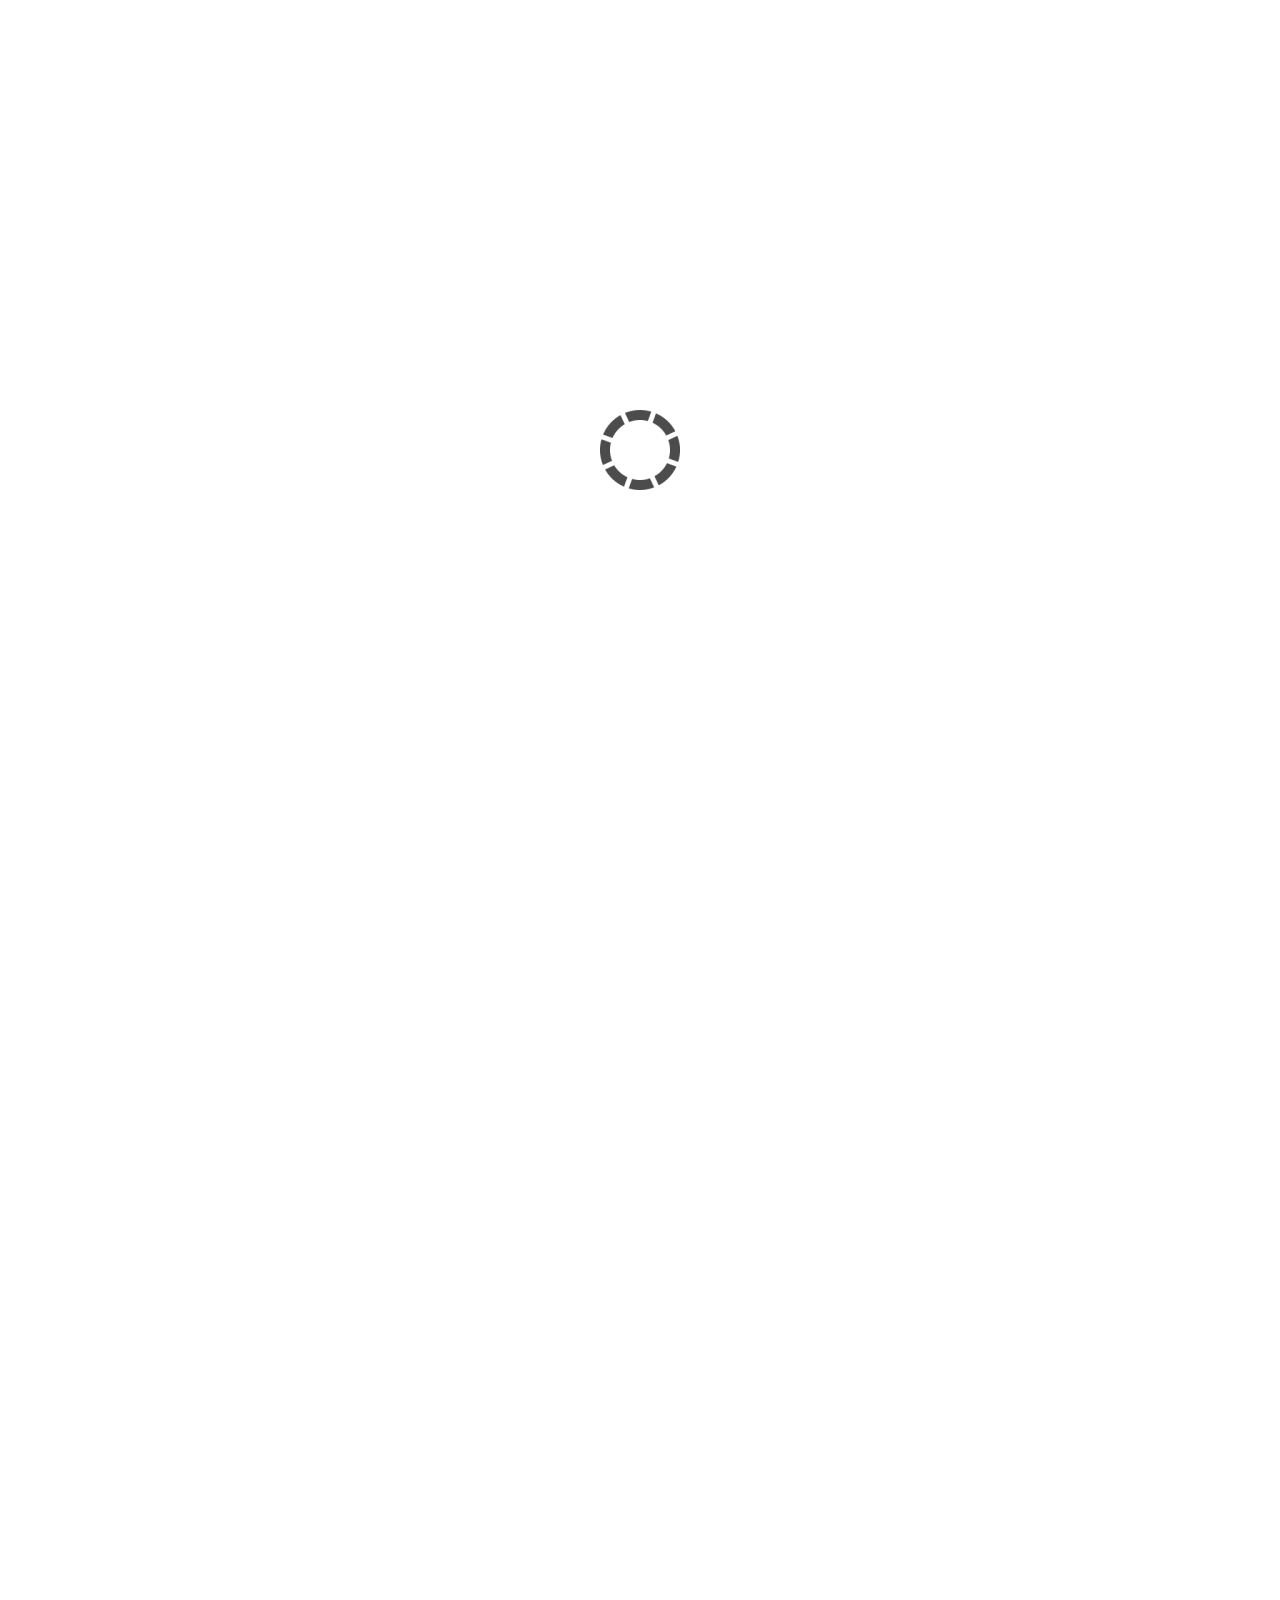
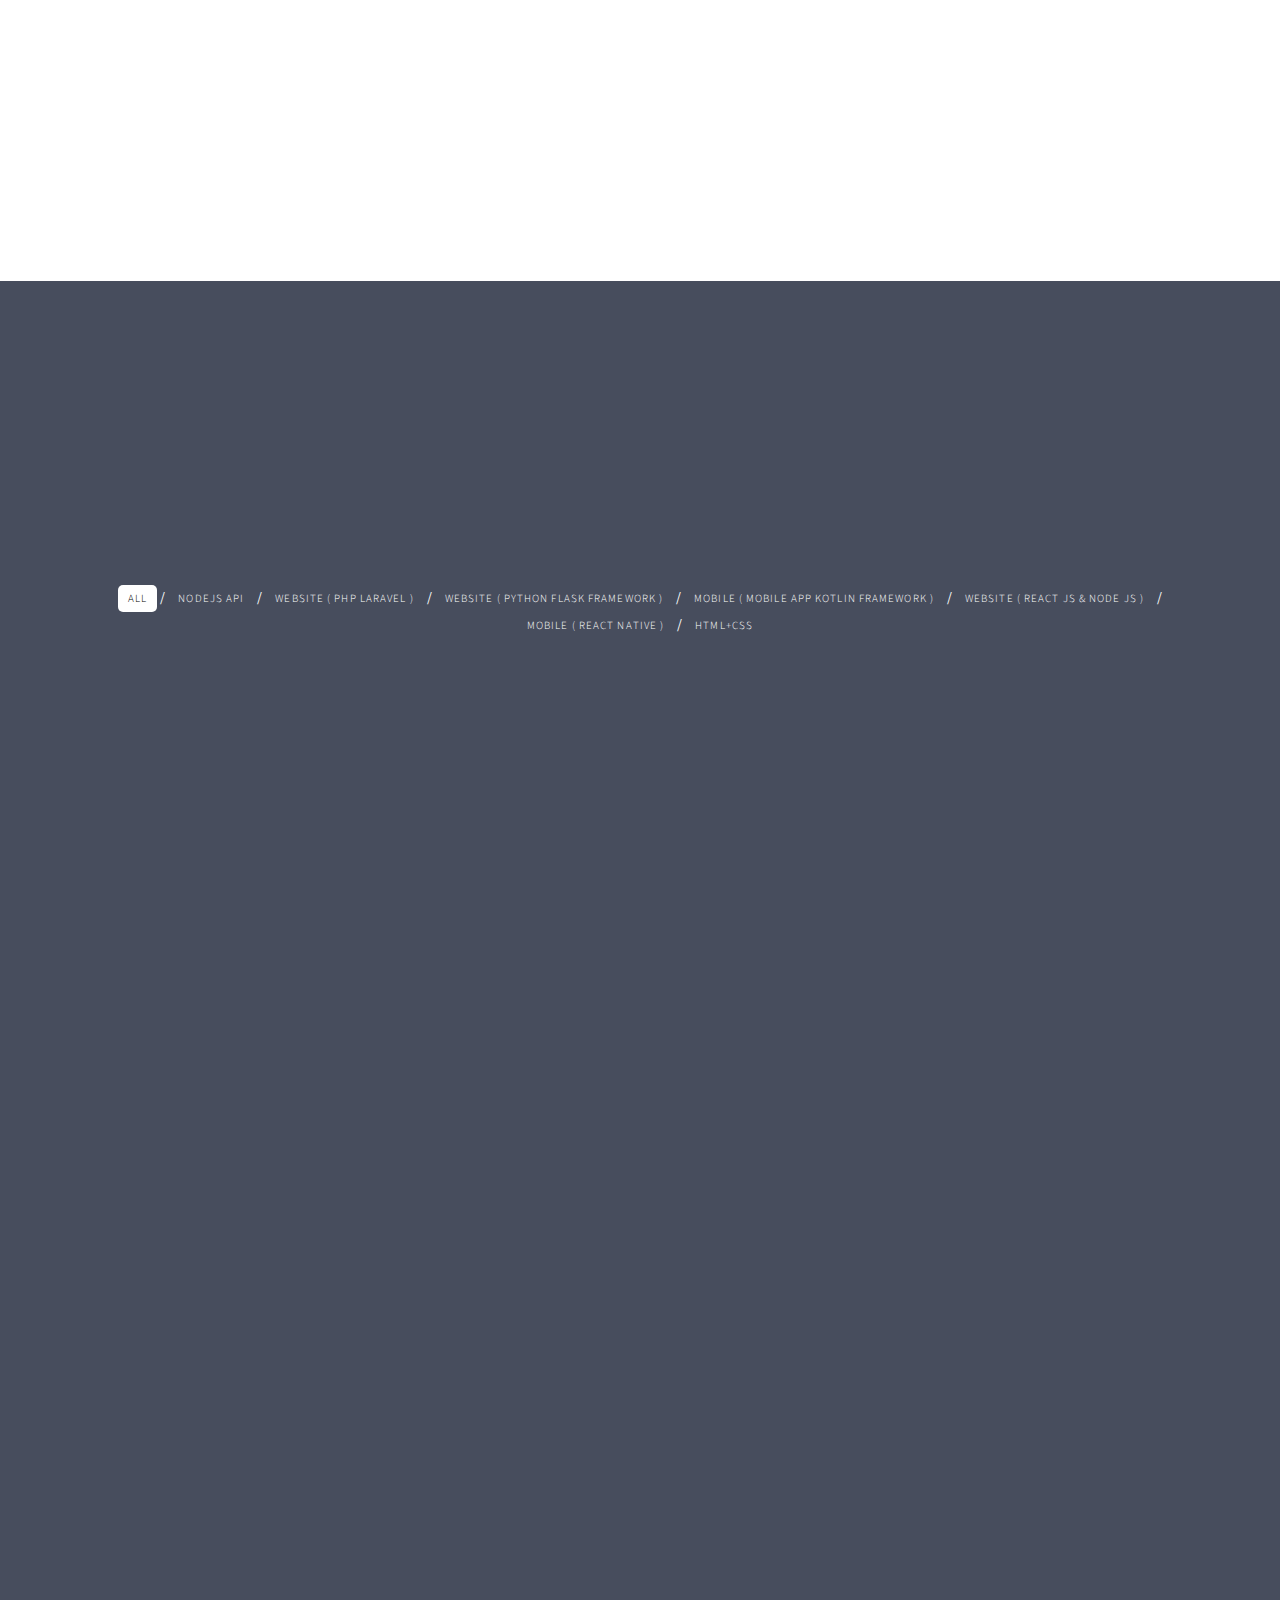
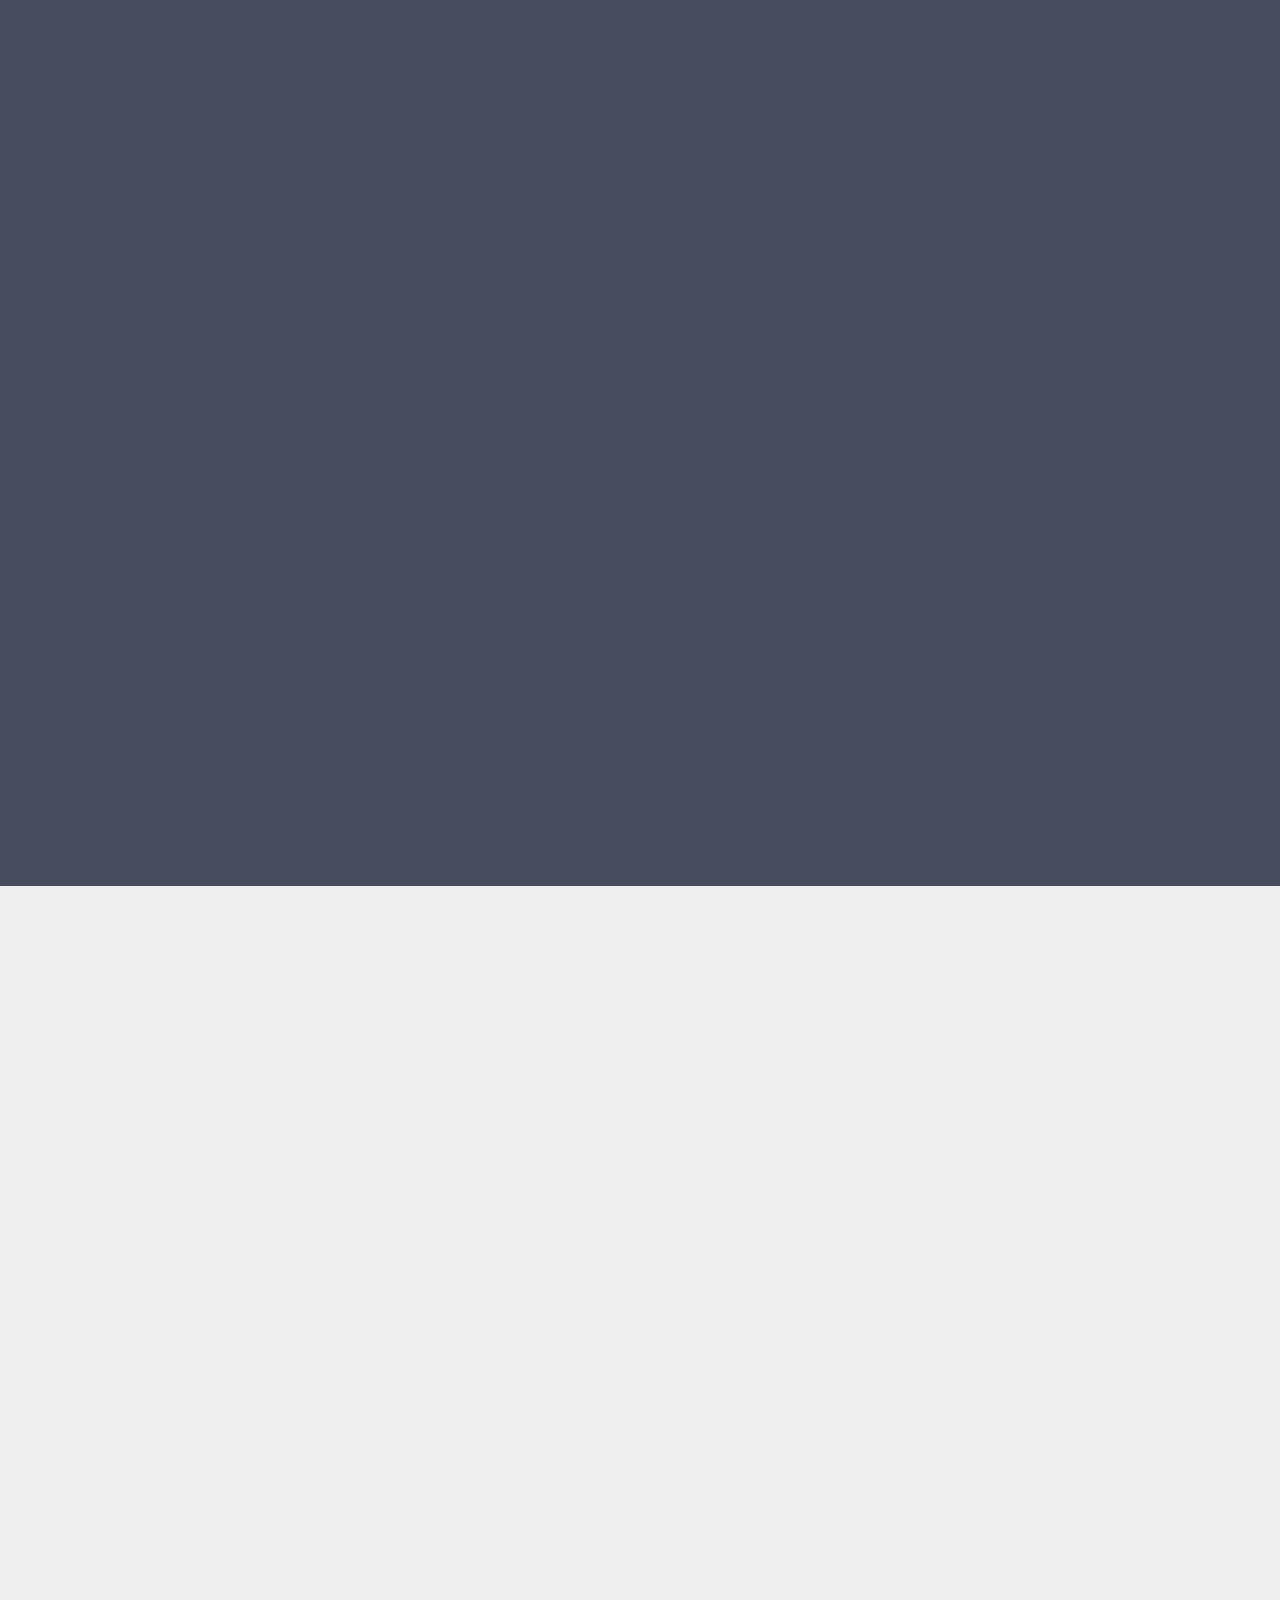
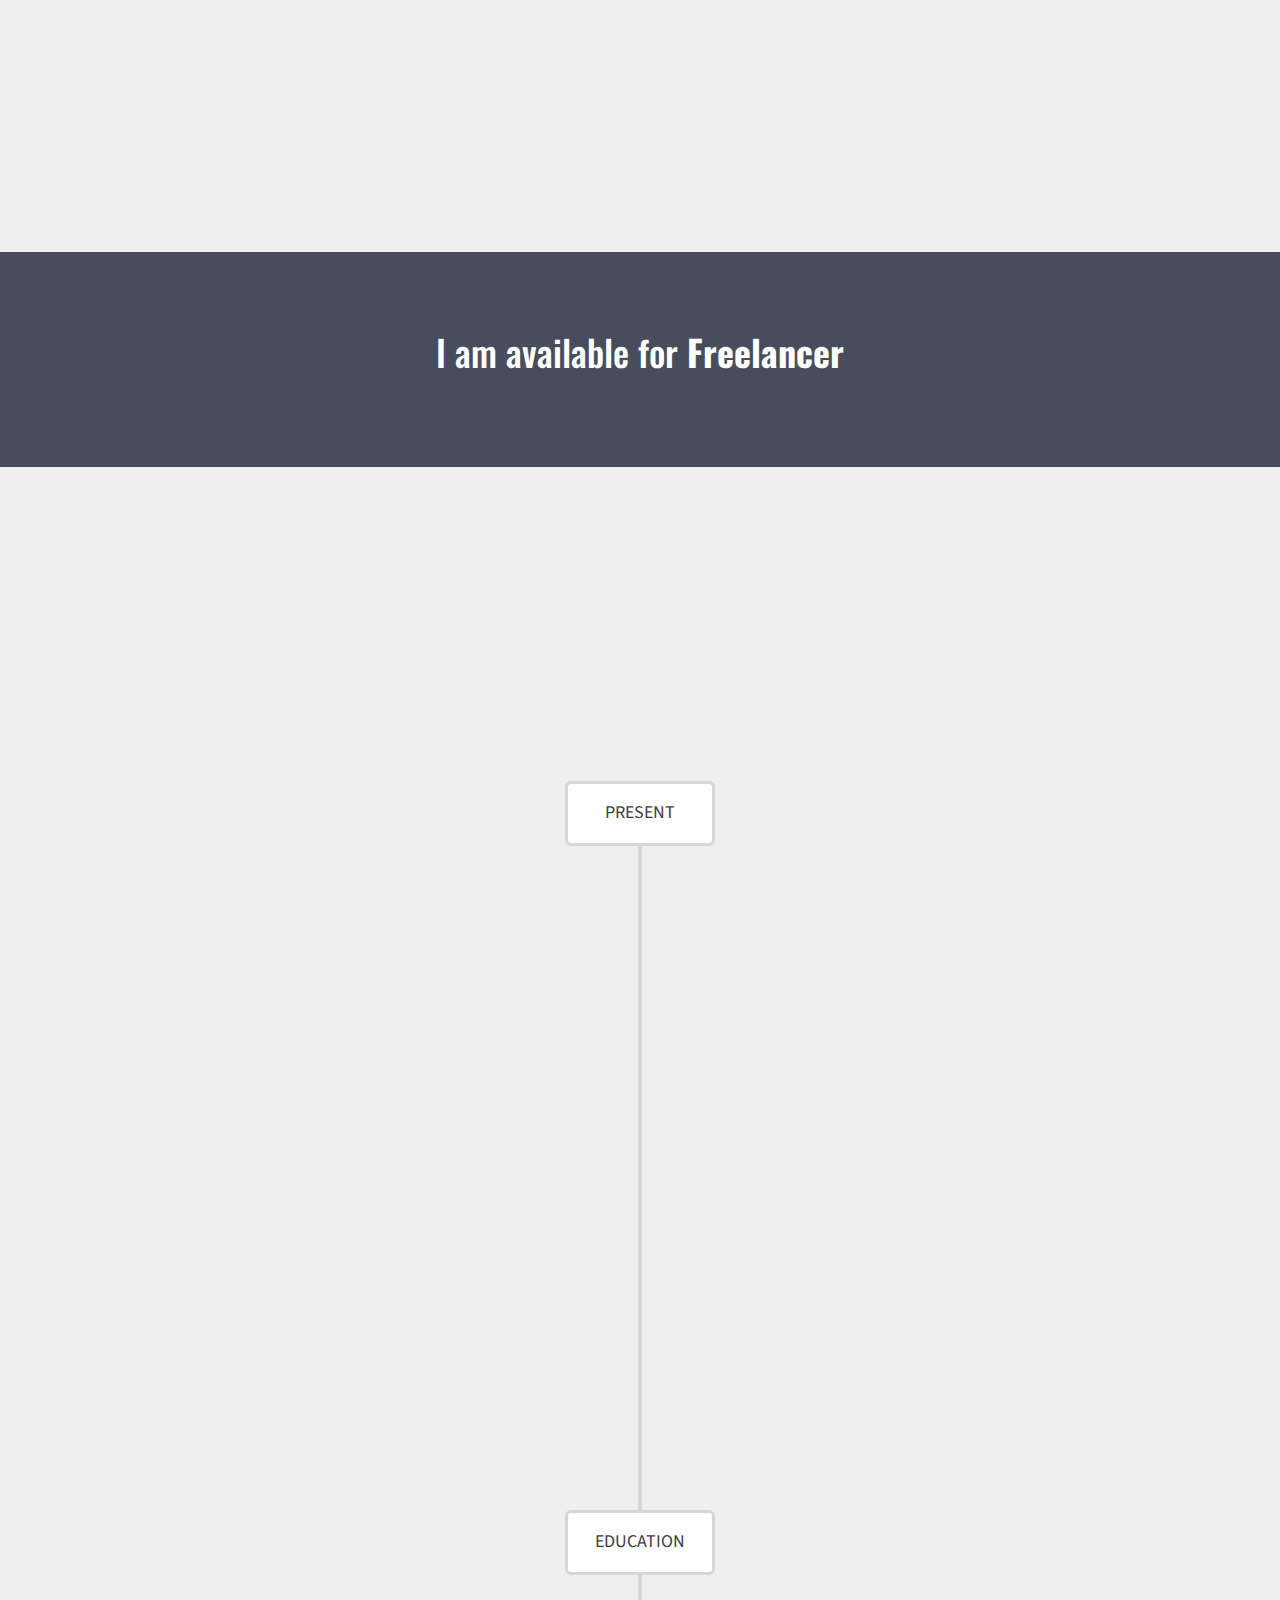
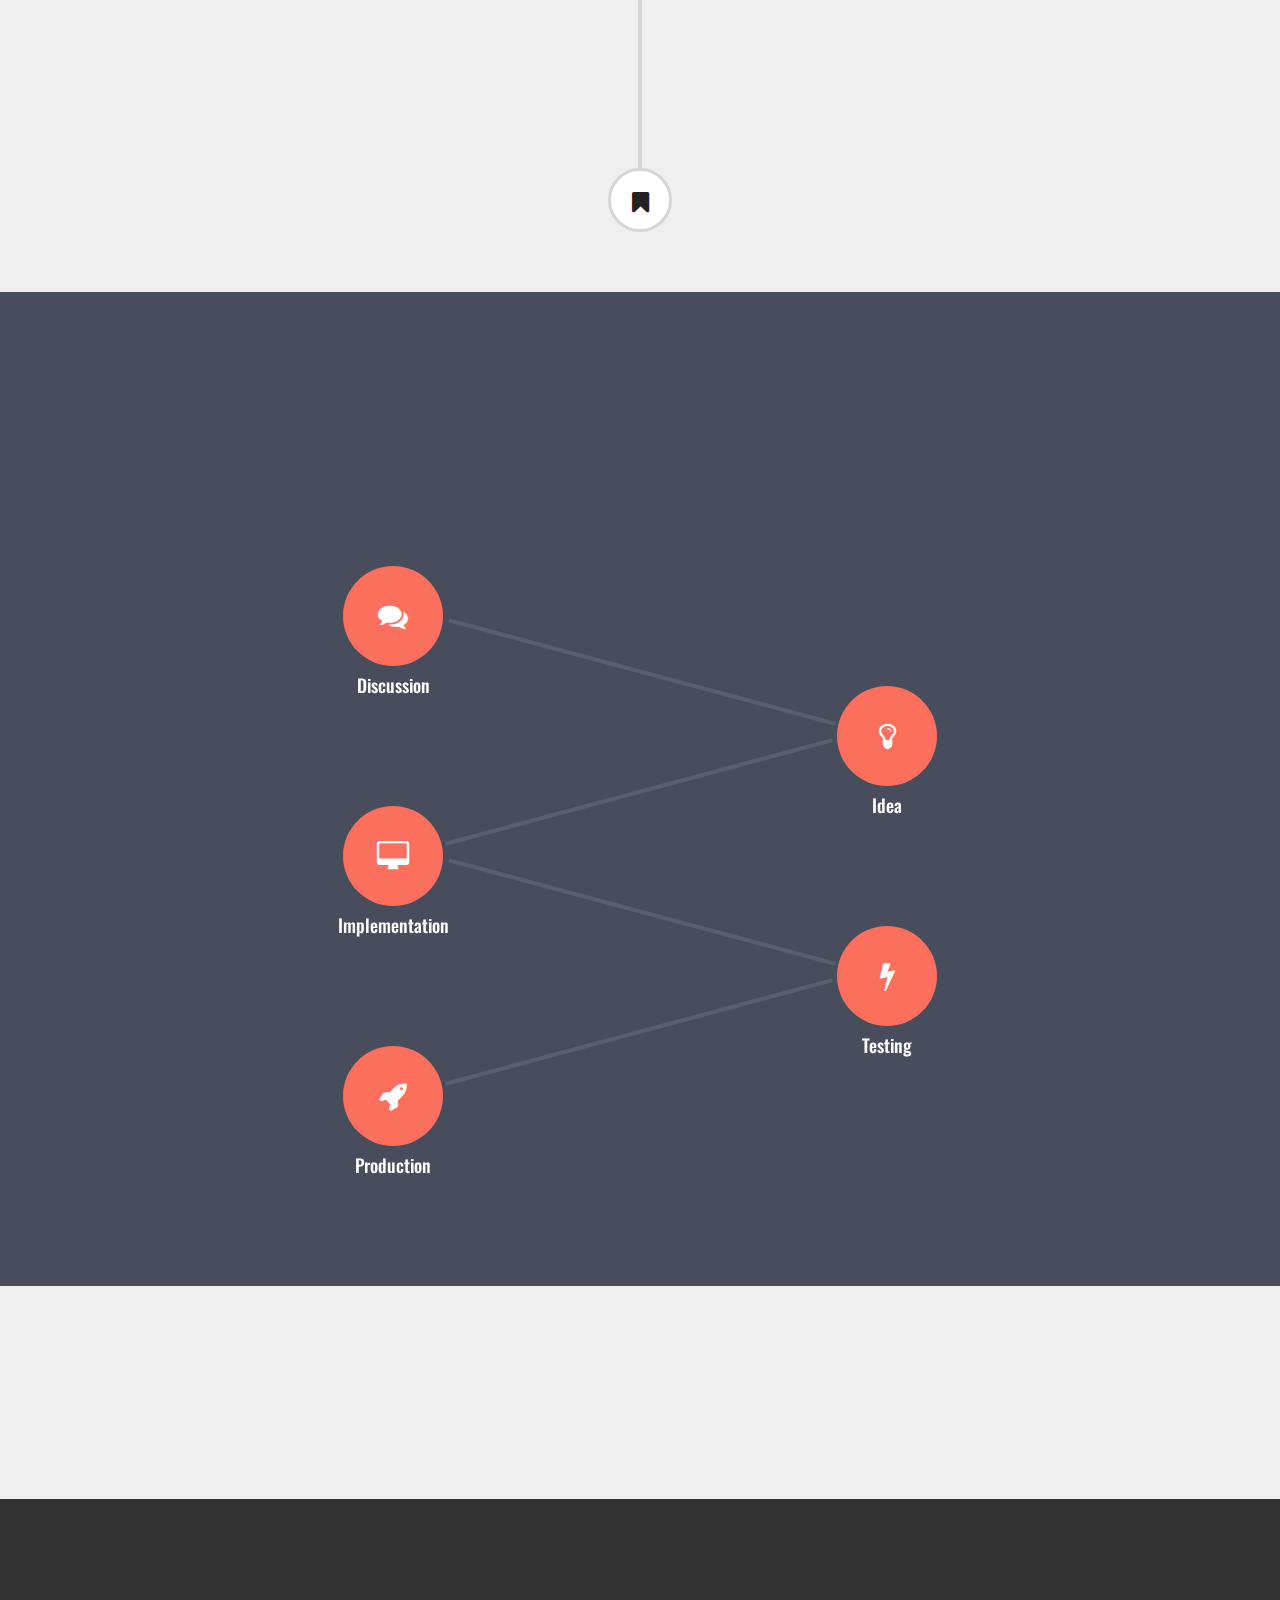
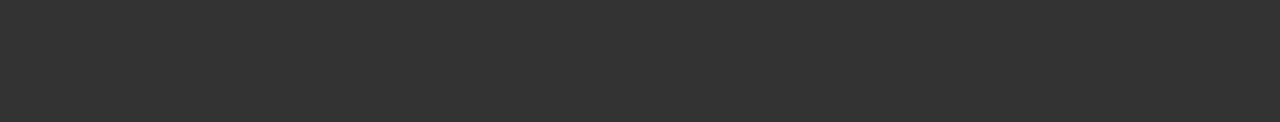
==== commit 123097c8: "updated" ====
--- a/index.html
+++ b/index.html
@@ -301,7 +301,7 @@
 					</div>
 					<!-- End Service -->
 				</div>
-				
+
 			</div>
 		</div>
 	</section>
@@ -723,66 +723,76 @@
 					<li class="title">Present</li>
 					<li class="note item_left">
 						<h4>Freelancer</h4>
-						<h5>Full Stack PHP(Codeigniter Laravel Lumen) | Python(Flask) | Kotlin | React | Node(express
-							JS)</h5>
+						<h5>Full Stack Developer</h5>
 						<p class="desc">
-							starting as a freelancer in college, working on projects with lecturers
+							1. build a web front end using Codeigniter,
+							Laravel, Python Flask, React <br>
+							2. build API backend using Node.js, Lumen,
+							Python FLask <br>
+							3. build mobile apps using kotlin and react
+							native <br>
+							4. build database using MariaDB, PostgreSql,
+							MongoDB
 						</p>
 						<span class="date">
 							JULY 2018 to NOW</span>
 						<span class="arrow fa fa-play"></span>
 					</li>
 					<li class="note item_left">
-						<h4>PHP & iOS Developer</h4>
-						<h5>Full Stack Codeigniter 3 & Swift 3 Ios</h5>
+						<h4>PT Kedai Sayur Indonesia</h4>
+						<h5>Full Stack Web Developer</h5>
 						<p class="desc">
-							work in startup companies to hone skills and learn to work in teams
+							1. build a web front end using Next.JS and ANT
+							Design templates, laravel <br>
+							2. build a microservice API using Node.JS and Redis
+							Caching, Lumen <br>
+							3. build ERD database using draw.io
 						</p>
 						<span class="date">
-							AUG 2019 to APR 2020 </span>
+							Nov 2021 to July 2023 </span>
 						<span class="arrow fa fa-play"></span>
 					</li>
-					<!-- 	<li class="note item_right">
-					<h4>Freelancer & Make A Startup</h4>
-					<h5>Full Stack Web & Kotlin Developer</h5>
-					<p class="desc">
-						start making startups with lecturers with the relationships I have
-					</p>
-					<span class="date">
-					APR 2020 until now </span>
-					<span class="arrow fa fa-play"></span>
-				</li> -->
+
 					<li class="note item_right">
-						<h4>Python & Android Developer (Remote)</h4>
-						<h5>Full Stack Python Flask Framework & Kotlin Android</h5>
+						<h4>PT CAI Plumbing (Remote)</h4>
+						<h5>Full Stack Web Developer</h5>
 						<p class="desc">
-							work from home full time, learn about the high responsibility towards the work given by the
-							company
+							1. build website frontend & backend using Laravel <br>
+							2. build database using Postgresql
 						</p>
 						<span class="date">
-							DEC 2020 to MAY 2021 </span>
+							Aug 2021 - Nov 2021 </span>
 						<span class="arrow fa fa-play"></span>
 					</li>
+
 					<li class="note item_right">
-						<h4>PHP Laravel Developer (Remote)</h4>
-						<h5>Full Stack PHP Laravel Framework</h5>
+						<h4>PT Teknologi Digital Abadi
+							(Remote)</h4>
+						<h5>Full Stack Web and Android Developer</h5>
 						<p class="desc">
-							work from home part time
+							1. build a website using Python Flask <br>
+							2. build database using postgreSql <br>
+							3. build apk mobile project using kotlin
 						</p>
 						<span class="date">
-							AUG 2021 to NOV 2021 </span>
+							Dec 2020 - May 2021 </span>
 						<span class="arrow fa fa-play"></span>
 					</li>
-					<!-- <li class="note item_left">
-			<h4>Creative Solution</h4>
-			<h5>Web Designer</h5>
-			<p class="desc">
-				 Lorem Ipsum roin gravida nibh vel velit auctor aliquet. Aenean sollicitudin, lorem quis bibendum auctor, nisi elit consequat. Proin gravida nibh vel velit auctor aliquet. Aenean sollicitudin, lorem quis bibendum auctor, nisi elit consequat.
-			</p>
-			<span class="date">
-			Jan 2011 to Dec 2012 </span>
-			<span class="arrow fa fa-play"></span>
-		</li> -->
+
+					<li class="note item_right">
+						<h4>PT Solusi Karya Digital</h4>
+						<h5>Full Stack Codeigniter and Swift 3 Ios
+							Developer</h5>
+						<p class="desc">
+							1. build website using Codeigniter & Laravel <br>
+							2. build Database using PostgreSql <br>
+							3. build Ios App using Swift 3
+						</p>
+						<span class="date">
+							Aug 2019 - Apr 2020 </span>
+						<span class="arrow fa fa-play"></span>
+					</li>
+
 					<!-- Education -->
 					<li class="title">Education</li>
 					<li class="note item_left">
@@ -795,16 +805,7 @@
 							2017 - 2019 </span>
 						<span class="arrow fa fa-play"></span>
 					</li>
-					<!-- <li class="note item_right">
-			<h4>Bechelor Degree of Computer Science</h4>
-			<h5>Oxford University</h5>
-			<p class="desc">
-				 Lorem Ipsum. This is Photoshop's version Lorem Ipsum. Proin gravida nibh vel velit auctor aliquet.
-			</p>
-			<span class="date">
-			2007 - 2011 </span>
-			<span class="arrow fa fa-play"></span>
-		</li> -->
+
 					<!-- Start icon -->
 					<li class="start fa fa-bookmark"></li>
 					<li class="clear"></li>
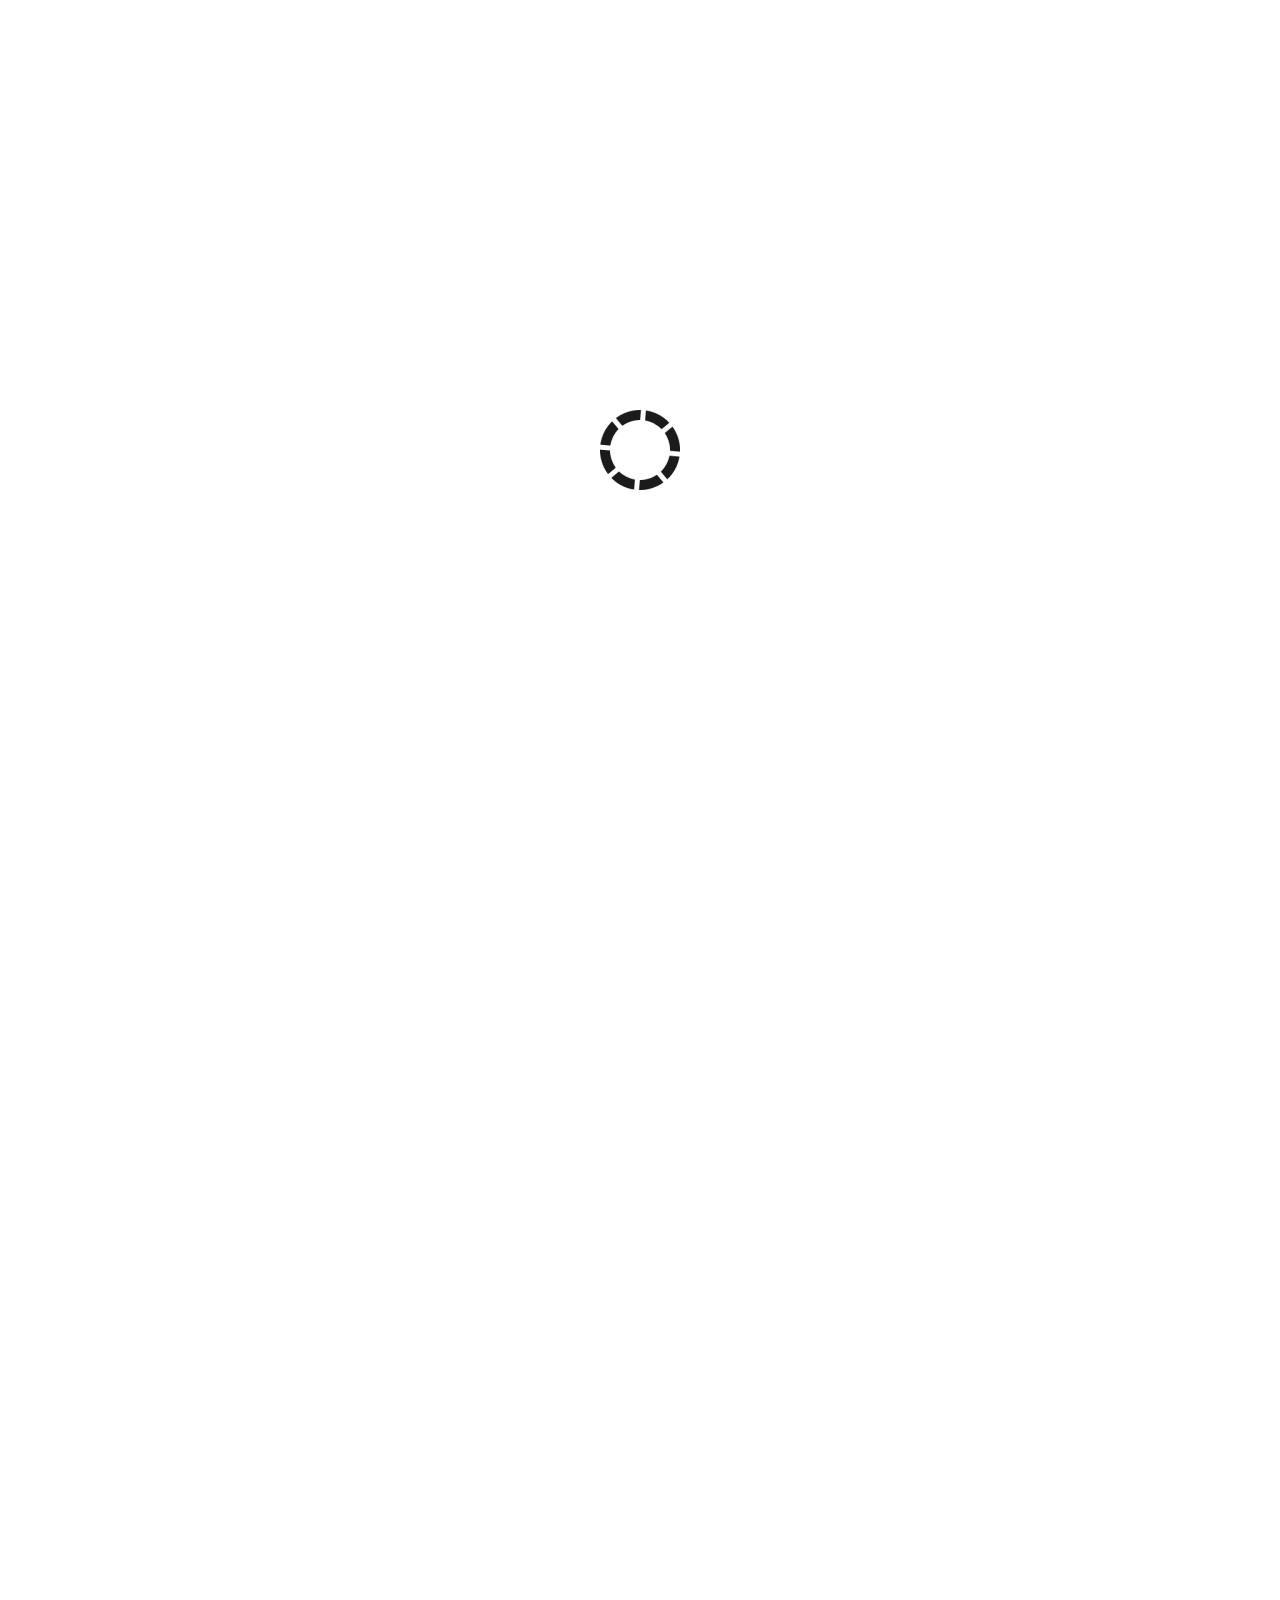
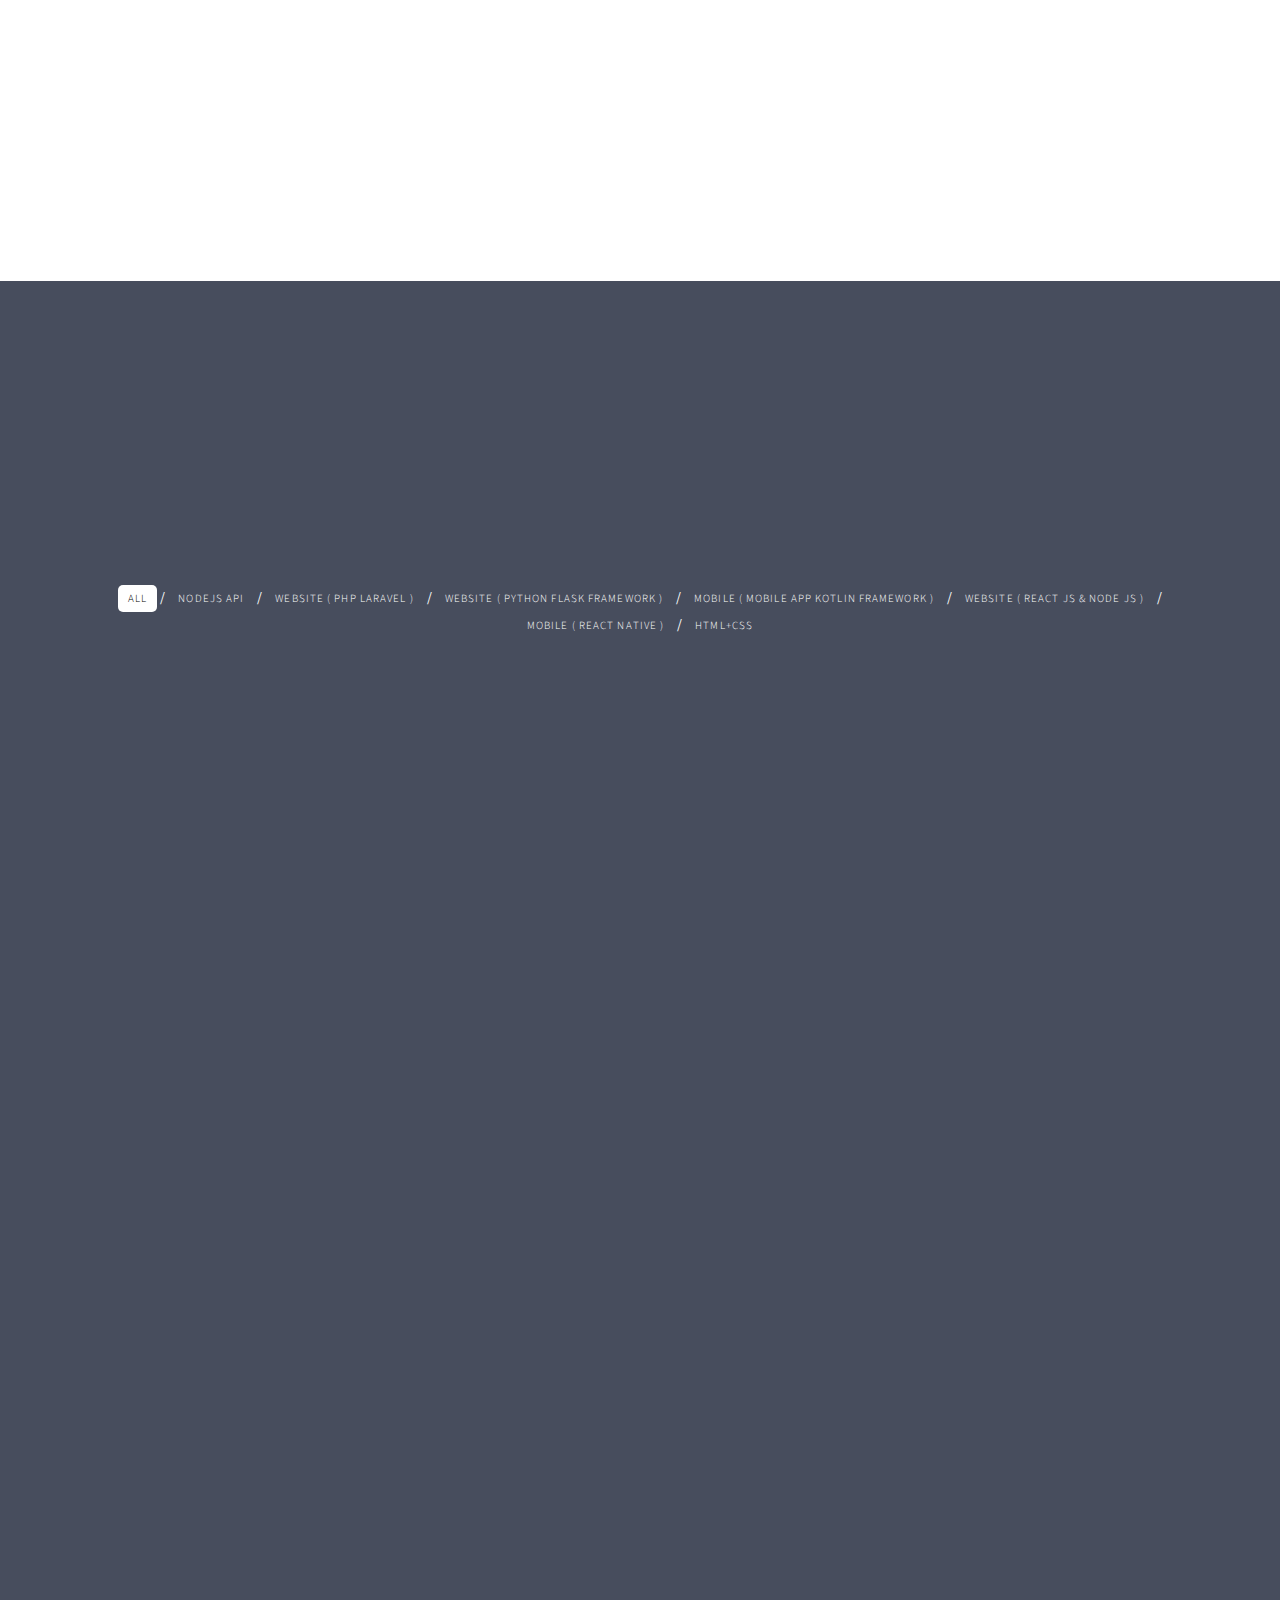
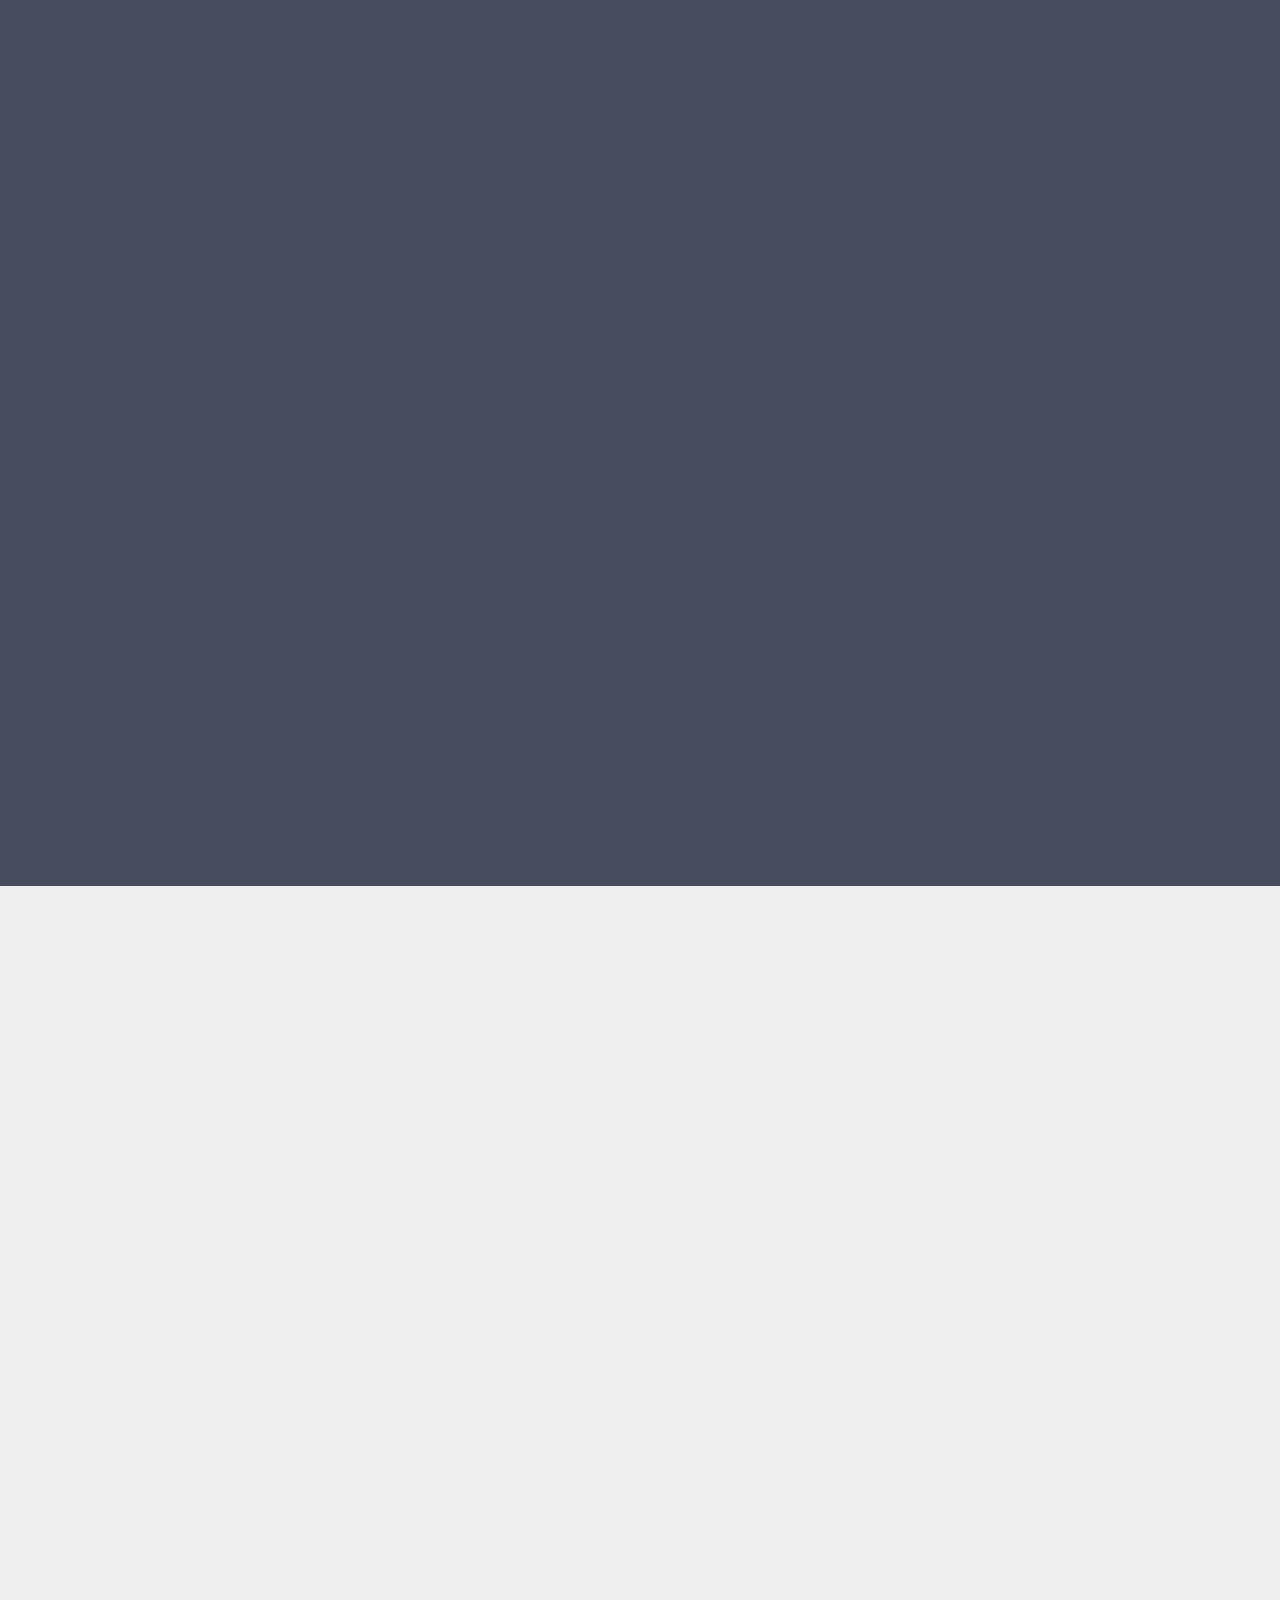
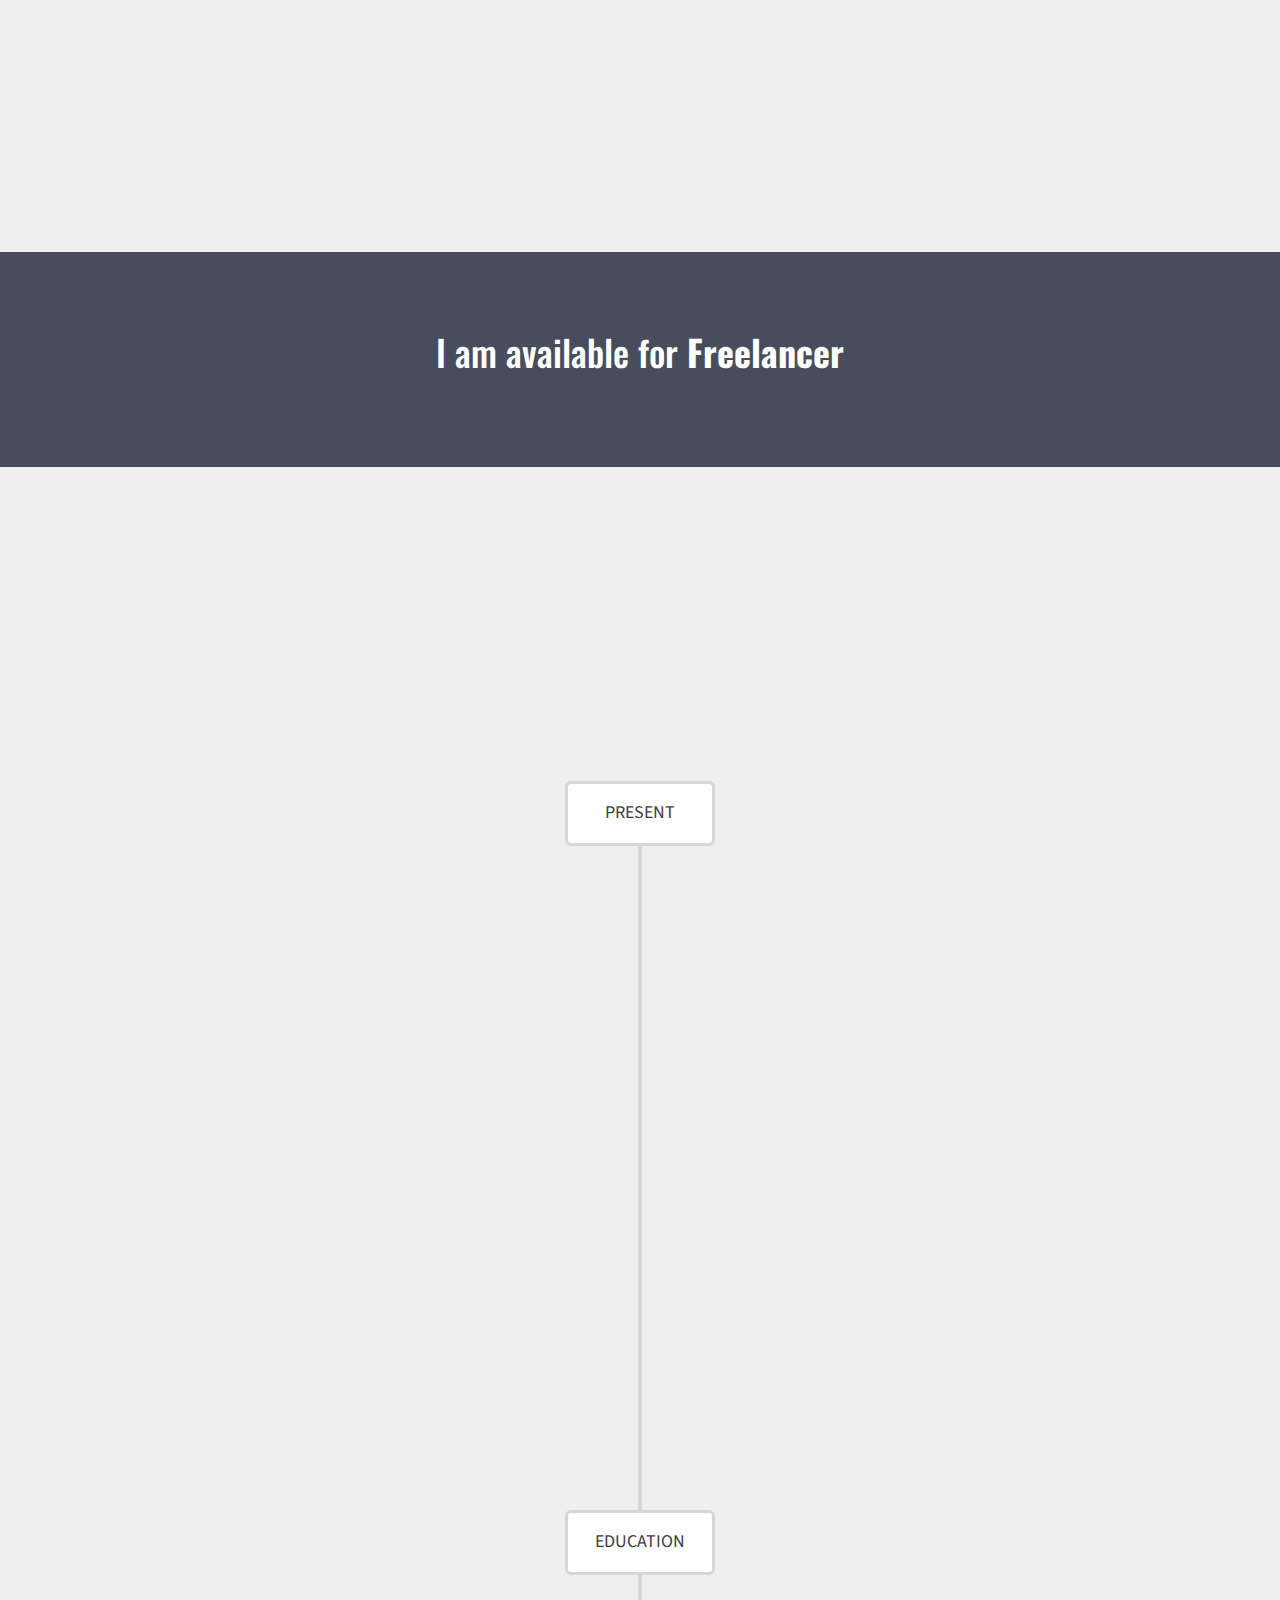
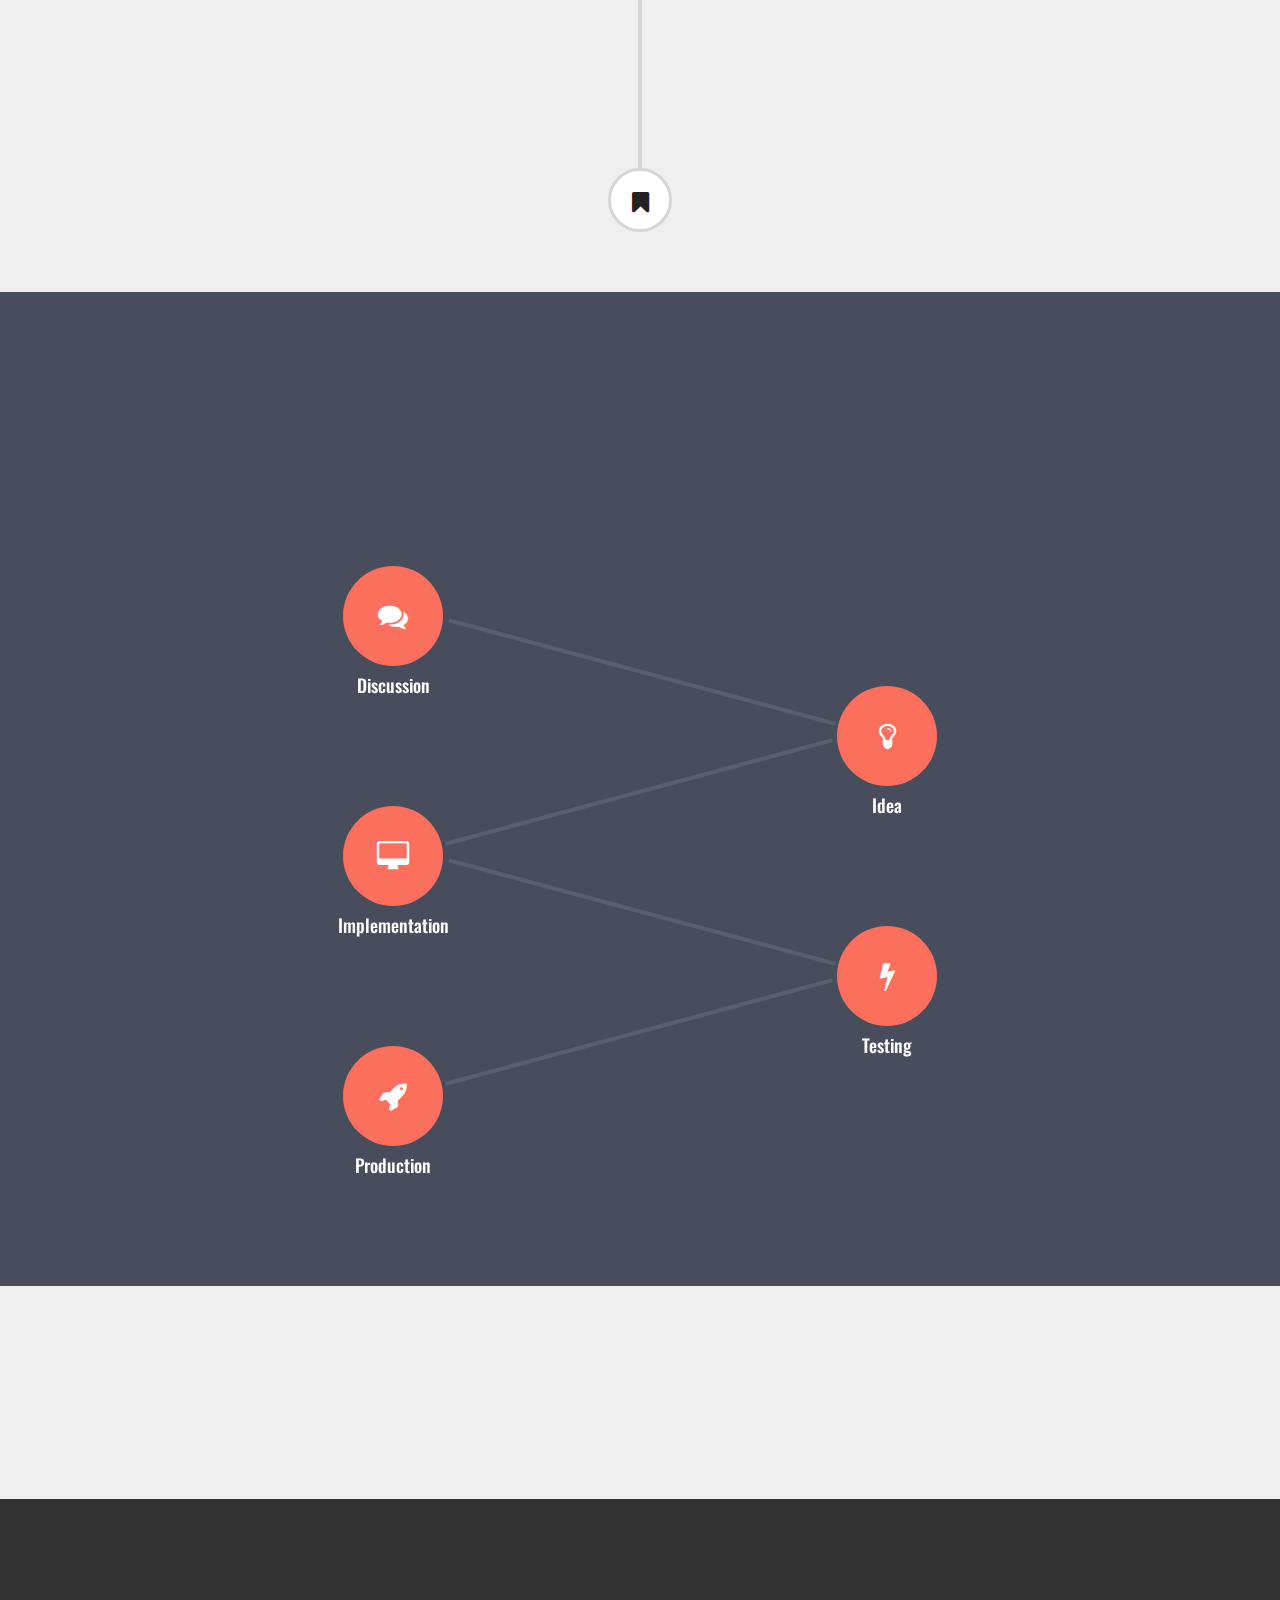
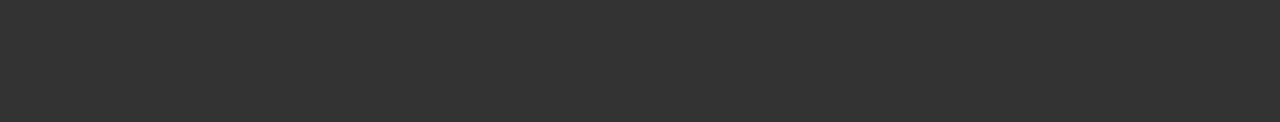
==== commit 1f6526c9: "fixing menu" ====
--- a/index.html
+++ b/index.html
@@ -95,14 +95,14 @@
 					<li>
 						<a href="#experience">Resume</a>
 					</li>
-					<li>
+					<!-- <li>
 						<a href="#clients">Clients</a>
-					</li>
+					</li> -->
 					<li>
 						<a href="#process">Process</a>
 					</li>
 					<li>
-						<a href="#contact">Contact</a>
+						<a href="#socmed">Socmed</a>
 					</li>
 				</ul>
 			</nav>
@@ -960,7 +960,7 @@
 	</section>
 
 	<!-- Contact Section -->
-	<section id="contact" class="section-content bg2">
+	<section id="socmed" class="section-content bg2">
 		<div class="container">
 
 			<div class="row item_fade_in">
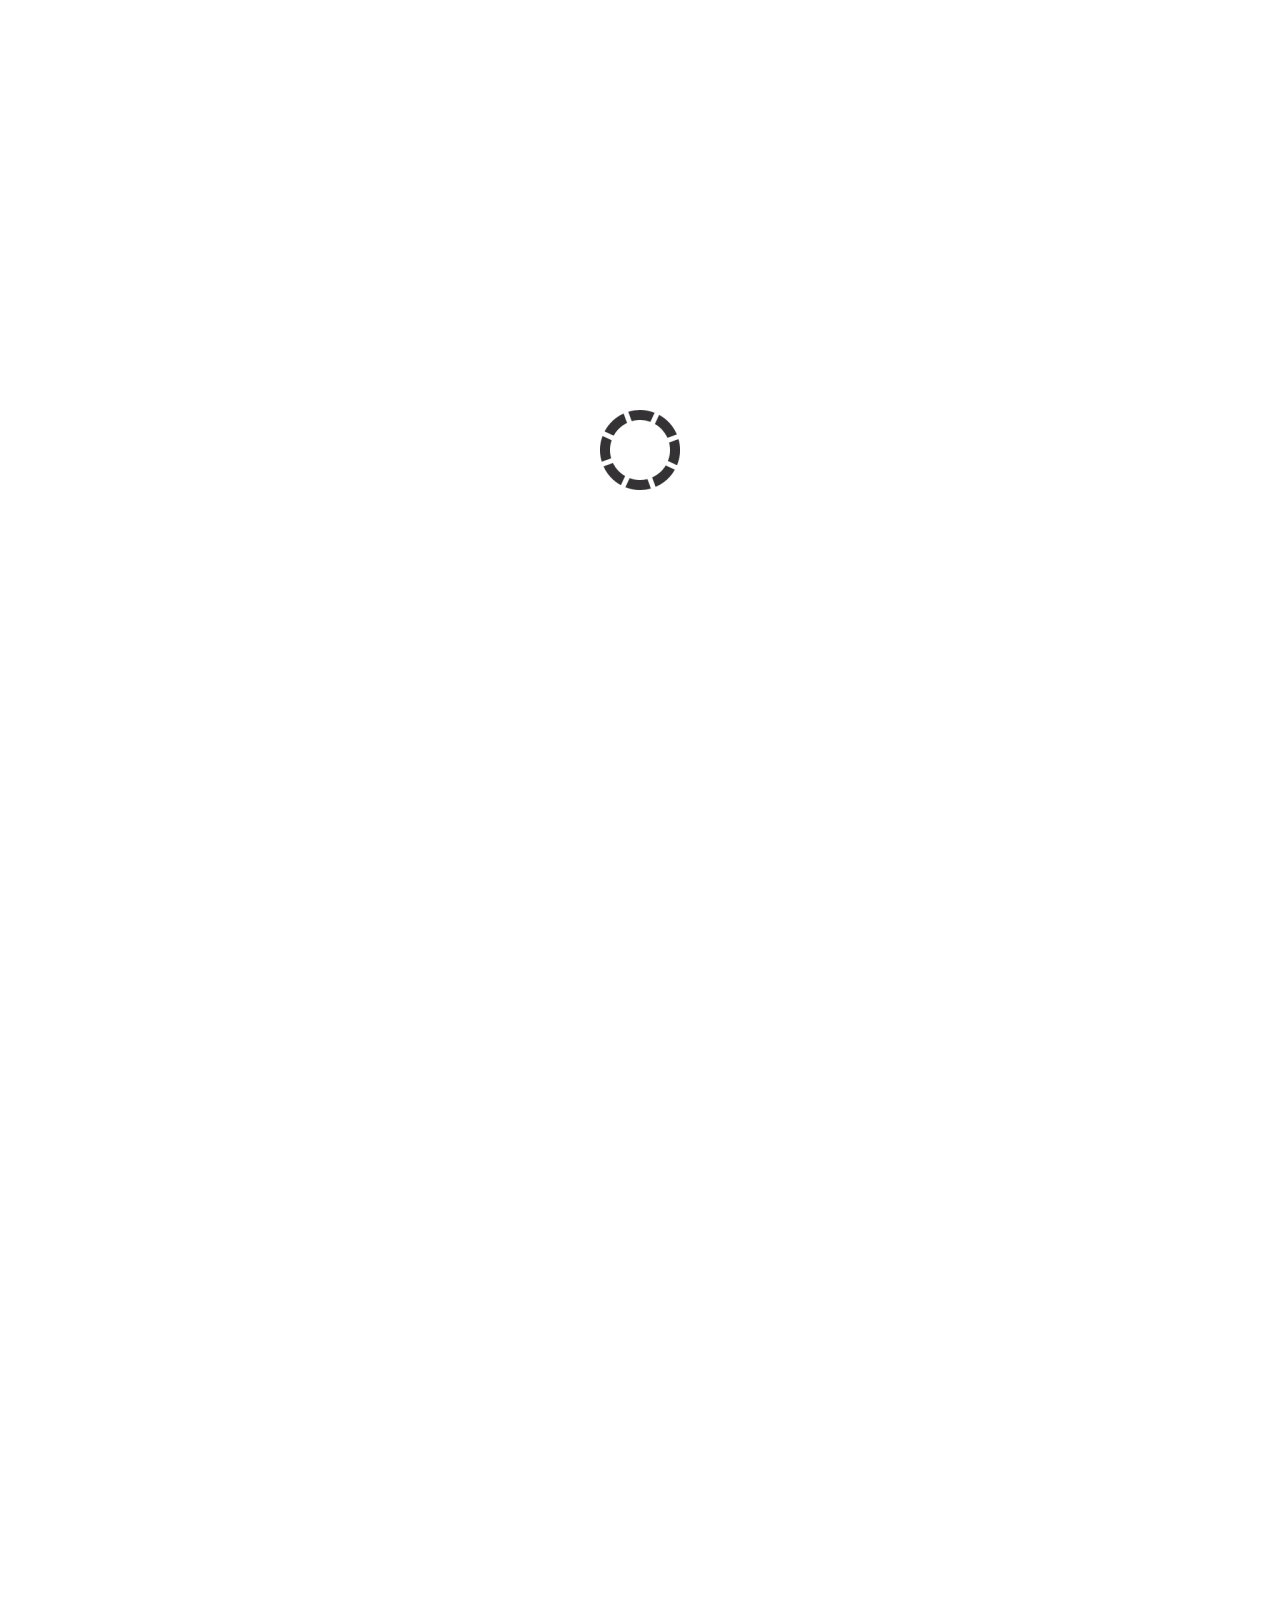
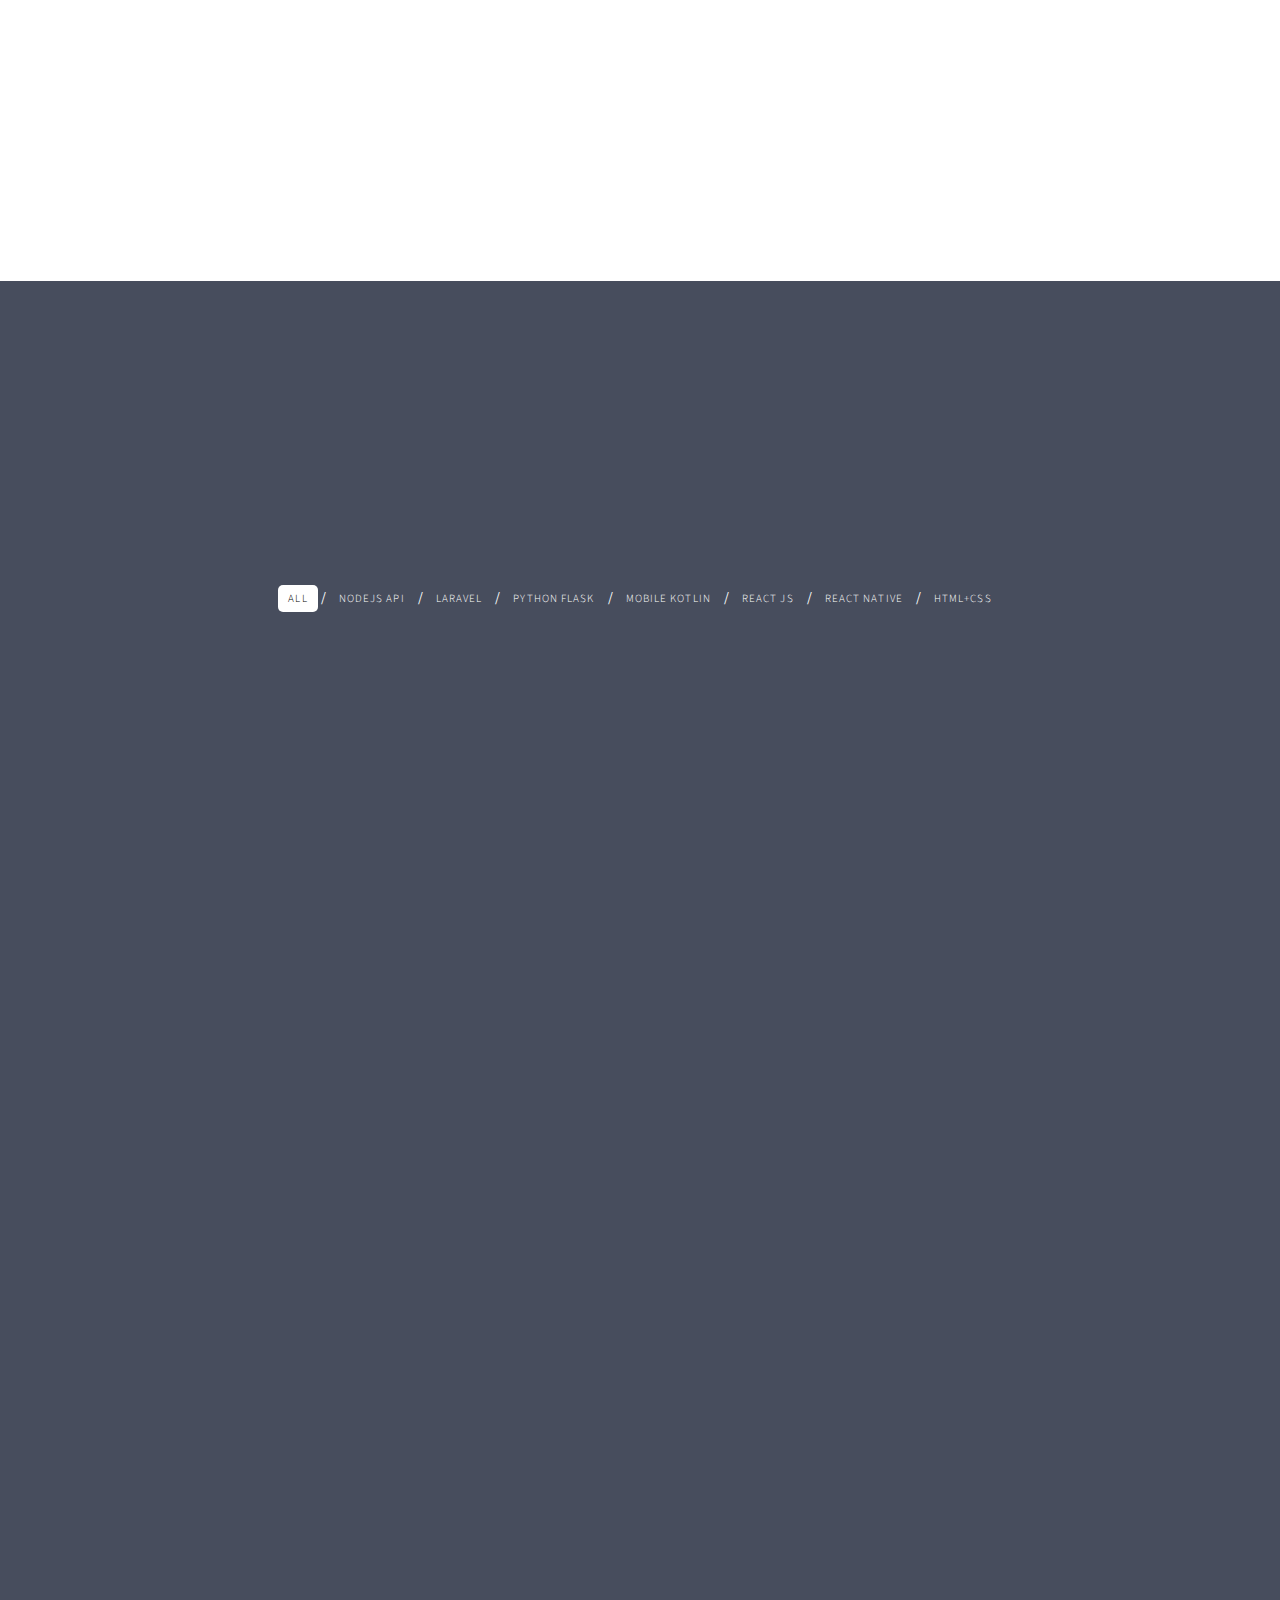
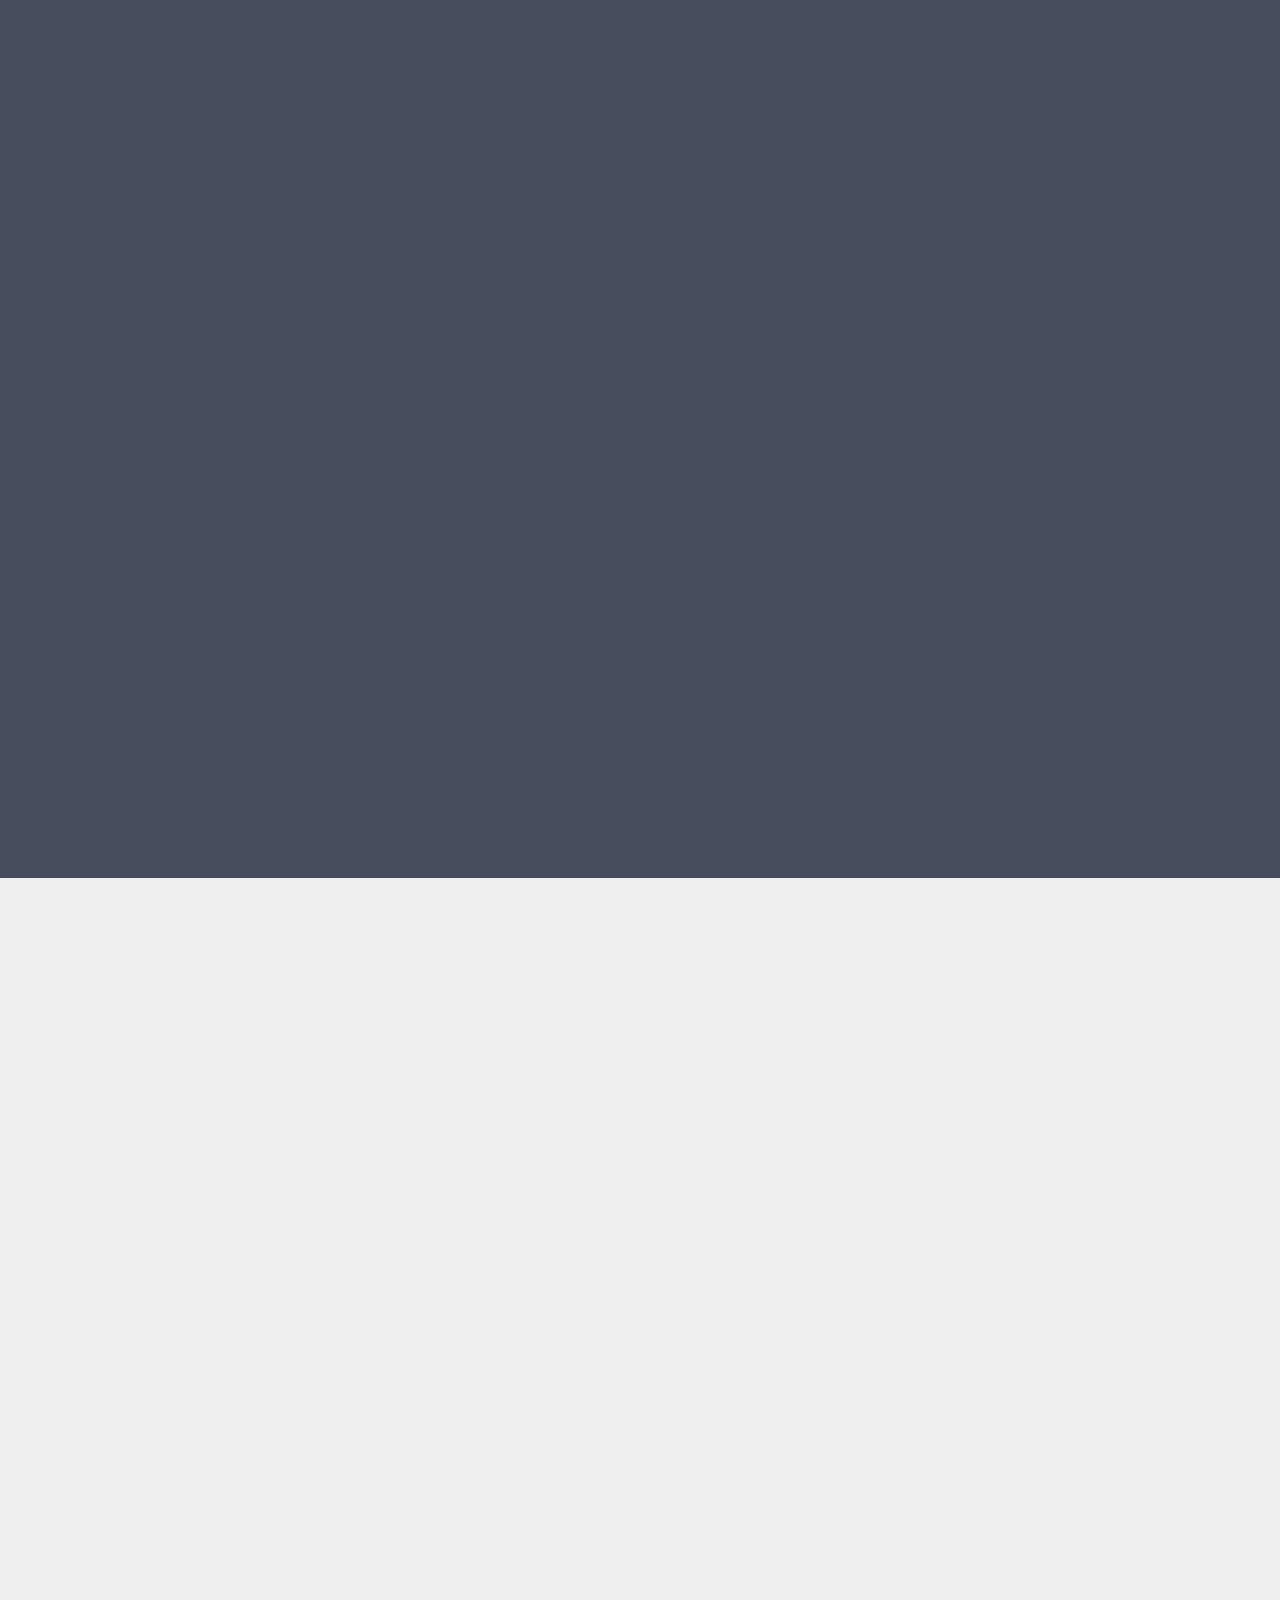
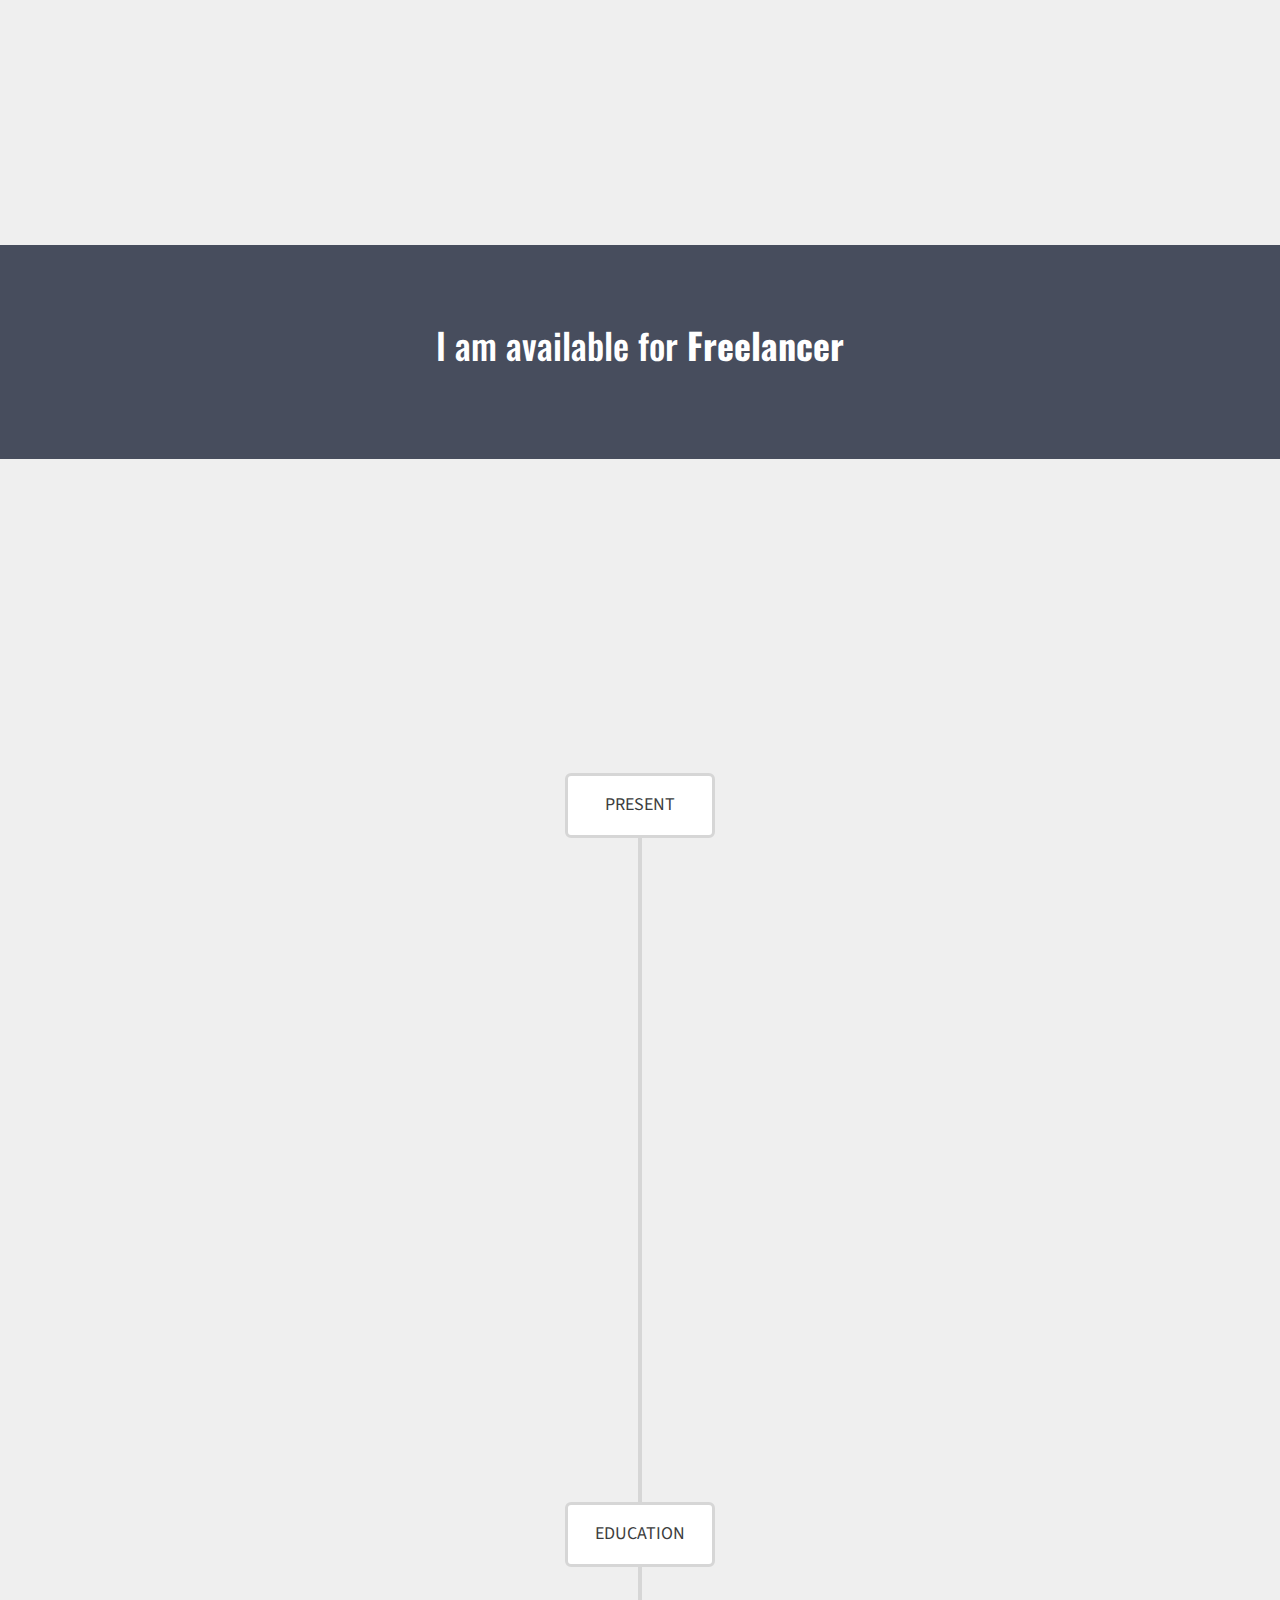
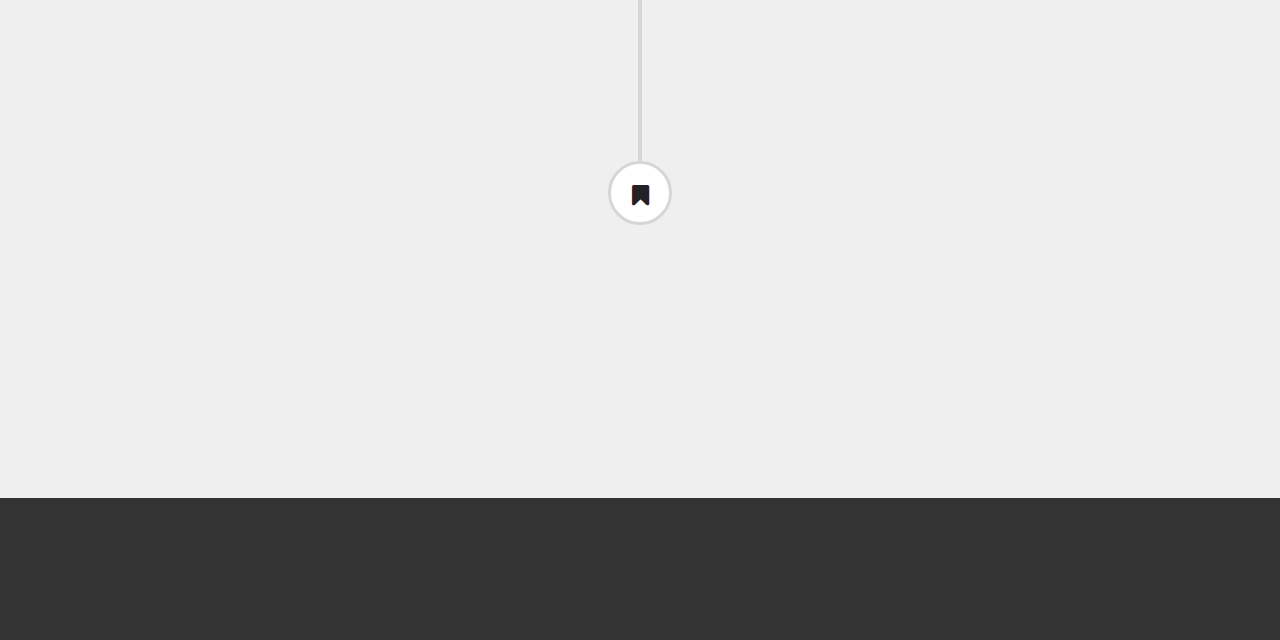
==== commit 08f944a7: "update 15-10-2023" ====
--- a/index.html
+++ b/index.html
@@ -3,10 +3,10 @@
 
 <head>
 	<meta http-equiv="Content-Type" content="text/html; charset=utf-8" />
-	<meta name="description" content="Defologhy Site" />
-	<meta name="author" content="TheDefologhy">
-	<title>Defologhy</title>
-	<link rel="icon" href="img/defologhylogowebsite.png" type="image/png">
+	<meta name="description" content="DMY Site" />
+	<meta name="author" content="TheDMY">
+	<title>DMY</title>
+	<!-- <link rel="icon" href="img/defologhylogowebsite.png" type="image/png"> -->
 	<link rel="apple-touch-icon" href="img/ico-57.png" sizes="57x57">
 	<link rel="apple-touch-icon" href="img/ico-72.png" sizes="72x72">
 	<link rel="apple-touch-icon" href="img/ico-114.png" sizes="114x114">
@@ -75,8 +75,8 @@
 					<span class="icon-bar"></span>
 					<span class="icon-bar"></span>
 				</button>
-				<a class="navbar-brand" href="#"><img class="logo" src="img/defologhylogowebsite.png" alt=""
-						style="width: 170px; height: 50px;"></a>
+				<!-- <a class="navbar-brand" href="#"><img class="logo" src="img/defologhylogowebsite.png" alt="" -->
+						<!-- style="width: 170px; height: 50px;"></a> -->
 			</div>
 			<nav id="my-nav" class="navbar-collapse collapse" role="navigation">
 				<ul class="nav navbar-nav">
@@ -98,9 +98,9 @@
 					<!-- <li>
 						<a href="#clients">Clients</a>
 					</li> -->
-					<li>
+					<!-- <li>
 						<a href="#process">Process</a>
-					</li>
+					</li> -->
 					<li>
 						<a href="#socmed">Socmed</a>
 					</li>
@@ -162,7 +162,7 @@
 							data-y="center" data-voffset="30" data-speed="300" data-start="1300"
 							data-easing="Power1.easeInOut" data-endeasing="Power1.easeInOut" data-captionhidden="off"
 							data-endspeed="300"
-							style="z-index: 3; max-width: auto; max-height: auto; white-space: nowrap;">Full Stack
+							style="z-index: 3; max-width: auto; max-height: auto; white-space: nowrap;">Full Stack Web
 							Developer
 						</div>
 
@@ -197,7 +197,7 @@
 					<div class="name-title">
 						<h2>Defitra M</h2>
 						<!-- Your Name -->
-						<h5>Full Stack Developer</h5>
+						<h5>Full Stack Web Developer</h5>
 						<!-- Your Designation -->
 					</div>
 				</div>
@@ -207,7 +207,7 @@
 						First, Solve The Problem And Write The Code
 					</p>
 					<p>
-						Hello, I'm a Full Stack Developer from Indonesian.
+						Hello, I'm a Full Stack Web Developer from Indonesian.
 					</p>
 					<p>
 						I am someone who really has passion
@@ -215,8 +215,7 @@
 						4 years as full stack web and mobile
 						developer. I have a mission that is to
 						always dare to accept challenges in
-						programming field
-						.
+						programming field.
 					</p>
 				</div>
 				<!-- ./some text about yourself -->
@@ -369,19 +368,19 @@
 								<a href="#" data-cat="nodejs_api">NodeJS API</a>
 							</li>
 							<li>
-								<a href="#" data-cat="videocodeigniter">Website ( PHP Laravel )</a>
+								<a href="#" data-cat="videocodeigniter">Laravel</a>
 							</li>
 							<li>
-								<a href="#" data-cat="videoflask">Website ( Python Flask Framework )</a>
+								<a href="#" data-cat="videoflask">Python Flask</a>
 							</li>
 							<li>
-								<a href="#" data-cat="videokotlin">Mobile ( Mobile App Kotlin Framework )</a>
+								<a href="#" data-cat="videokotlin">Mobile Kotlin</a>
 							</li>
 							<li>
-								<a href="#" data-cat="videoreactweb">Website ( React JS & Node JS )</a>
+								<a href="#" data-cat="videoreactweb">React JS</a>
 							</li>
 							<li>
-								<a href="#" data-cat="videoreactmobile">Mobile ( React Native )</a>
+								<a href="#" data-cat="videoreactmobile">React Native</a>
 							</li>
 							<li>
 								<a href="#" data-cat="videohtmlcss">HTML+CSS</a>
@@ -431,17 +430,27 @@
 
 						<article class="videoreactweb">
 							<div class="text-center">
-								<h4 style="color: white;">Ecommerce Reseller</h4>
-							</div>
-							<video class="embed-responsive-item" width="320" height="240" controls>
-								<source src="images/portfolio/ecommerce-reseller-node-next-antd-bootstrap.mp4"
+								<h4 style="color: white;">Ecommerce (Mobile UI)</h4>
+							</div>
+							<video class="embed-responsive-item" width="320" height="240" controls>
+								<source src="images/portfolio/aplikasi-ecommerce-reactjs.mp4"
 									type="video/mp4">
 							</video>
 						</article>
 
 						<article class="videoreactweb">
 							<div class="text-center">
-								<h4 style="color: white;">Tabungan Siswa (Express JS Framework)</h4>
+								<h4 style="color: white;">Ecommerce (WEB UI)</h4>
+							</div>
+							<video class="embed-responsive-item" width="320" height="240" controls>
+								<source src="images/portfolio/website-ecommerce-reactjs.mp4"
+									type="video/mp4">
+							</video>
+						</article>
+
+						<article class="videoreactweb">
+							<div class="text-center">
+								<h4 style="color: white;">Tabungan Siswa</h4>
 							</div>
 							<video class="embed-responsive-item" width="320" height="240" controls>
 								<source src="images/portfolio/tabunganNodeEsj.mp4" type="video/mp4">
@@ -739,7 +748,7 @@
 						<span class="arrow fa fa-play"></span>
 					</li>
 					<li class="note item_left">
-						<h4>PT Kedai Sayur Indonesia</h4>
+						<h4>PT KedaiPangan Sejahtera</h4>
 						<h5>Full Stack Web Developer</h5>
 						<p class="desc">
 							1. build a web front end using Next.JS and ANT
@@ -749,7 +758,7 @@
 							3. build ERD database using draw.io
 						</p>
 						<span class="date">
-							Nov 2021 to July 2023 </span>
+							Nov 2021 to Now </span>
 						<span class="arrow fa fa-play"></span>
 					</li>
 
@@ -899,17 +908,15 @@
 
 
 	<!-- Process Section -->
-	<section id="process" class="section-content bg3">
+	<!-- <section id="process" class="section-content bg3">
 		<div class="container">
 			<div class="row">
-				<!-- Section title -->
 				<div class="section-title item_bottom text-center">
 					<div>
 						<span class="fa fa-cogs fa-2x"></span>
 					</div>
 					<h1 class="white">My <span>Process</span></h1>
 				</div>
-				<!-- End Section title -->
 
 				<ol class="process-flow list-unstyled">
 					<li class="active">
@@ -957,7 +964,7 @@
 				</ol>
 			</div>
 		</div>
-	</section>
+	</section> -->
 
 	<!-- Contact Section -->
 	<section id="socmed" class="section-content bg2">
@@ -994,8 +1001,8 @@
 	<footer class="text-center">
 		<!-- Footer Text -->
 		<div class="container text-center item_top">
-			<img class="footer-logo" src="img/defologhylogowebsite.png" alt="footer logo"
-				style="width: 170px; height: 50px;"><br />
+			<!-- <img class="footer-logo" src="img/defologhylogowebsite.png" alt="footer logo" -->
+				<!-- style="width: 170px; height: 50px;"><br /> -->
 			&copy; Copyright
 			<script>document.write(new Date().getFullYear())</script>. All Rights Reserved.
 		</div>
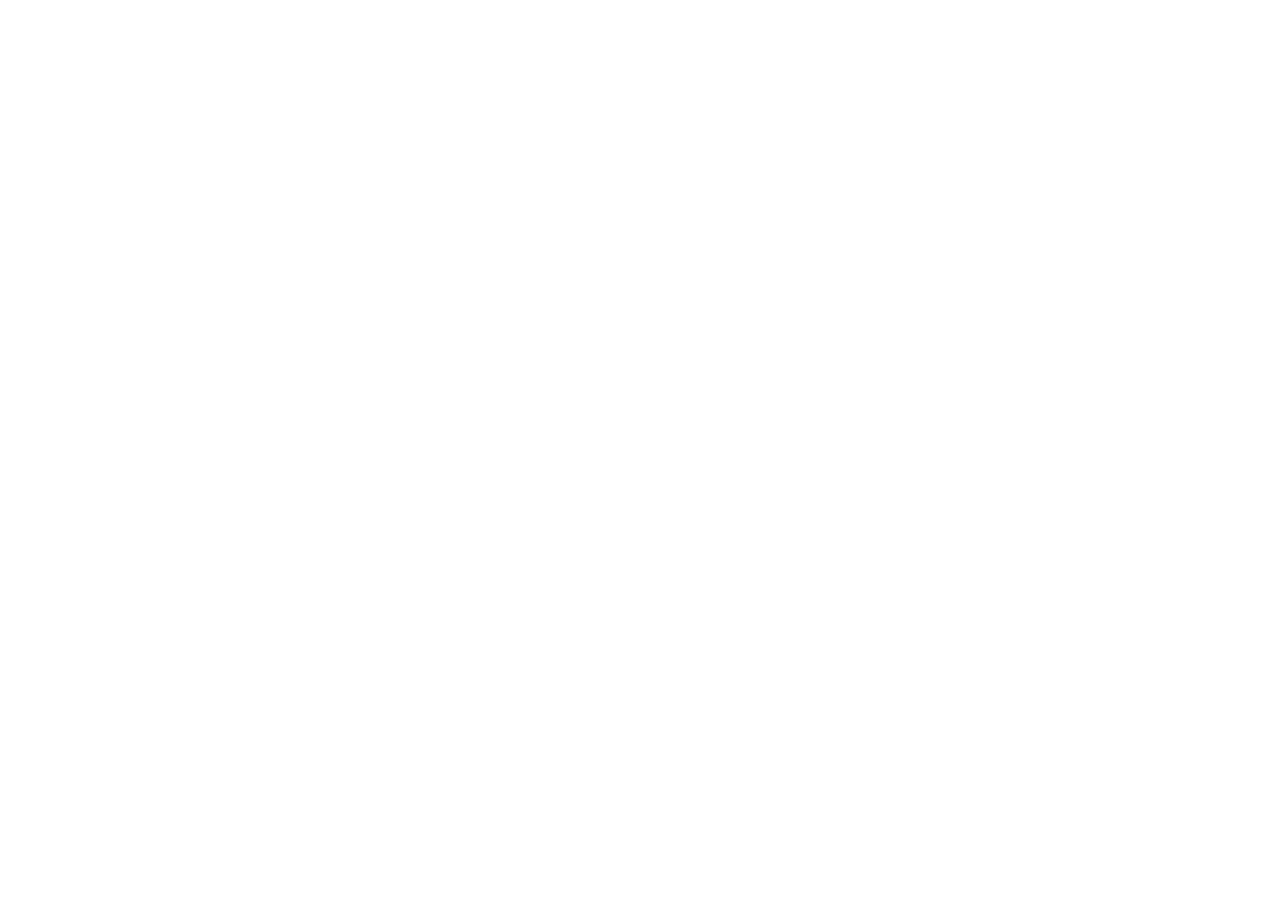
==== commit 937e3cd2: "direct to new web" ====
--- a/index.html
+++ b/index.html
@@ -1,1036 +1,11 @@
 <!DOCTYPE html>
-<html lang="en-US" class="no-js">
-
+<html>
 <head>
-	<meta http-equiv="Content-Type" content="text/html; charset=utf-8" />
-	<meta name="description" content="DMY Site" />
-	<meta name="author" content="TheDMY">
-	<title>DMY</title>
-	<!-- <link rel="icon" href="img/defologhylogowebsite.png" type="image/png"> -->
-	<link rel="apple-touch-icon" href="img/ico-57.png" sizes="57x57">
-	<link rel="apple-touch-icon" href="img/ico-72.png" sizes="72x72">
-	<link rel="apple-touch-icon" href="img/ico-114.png" sizes="114x114">
-	<link rel="apple-touch-icon" href="img/ico-144.png" sizes="144x144">
-	<link type='text/css' href="css/normalize.css" rel="stylesheet">
-	<link type='text/css' href="css/bootstrap.min.css" rel="stylesheet">
-	<link type='text/css' href="css/font-awesome.min.css" rel="stylesheet">
-	<link type='text/css' href="css/style.css" rel="stylesheet">
-	<link type='text/css' href="css/style-responsive.css" rel="stylesheet">
-	<link rel="stylesheet" type="text/css" href="rs-plugin/css/settings.css" media="screen" />
-	<link href='https://fonts.googleapis.com/css?family=Source+Sans+Pro:400,600,700,400italic,600italic,700italic'
-		rel='stylesheet' type='text/css'>
-	<link href='https://fonts.googleapis.com/css?family=Oswald:400,300,700' rel='stylesheet' type='text/css'>
-	<link href="https://cdnjs.cloudflare.com/ajax/libs/font-awesome/4.3.0/css/font-awesome.css" rel="stylesheet"
-		type='text/css'>
-
-	<style>
-		.float {
-			position: fixed;
-			width: 60px;
-			height: 60px;
-			bottom: 30px;
-			left: 30px;
-			background-color: #25D366;
-			color: #FFF;
-			border-radius: 50px;
-			text-align: center;
-
-			z-index: 1000;
-			font-size: 24px;
-		}
-
-		.my-float {
-			margin-top: 18px;
-		}
-
-
-		a#menu-share:hover+ul {
-			color: #FFF;
-		}
-
-		a#menu-share i {
-			color: #FFF;
-		}
-
-		a#menu-share:hover>i {
-			color: #FFF;
-		}
-	</style>
+    <meta charset="UTF-8">
+    <meta http-equiv="refresh" content="0;url=https://muhamadyasin.my.id/">
+    <title>Redirecting...</title>
 </head>
-
 <body>
-	<!-- Pre-loader -->
-	<div class="mask">
-		<div id="intro-loader">
-		</div>
-	</div>
-	<!-- End Pre-loader -->
-
-	<!-- Navbar -->
-	<div class="navbar navbar-transparent navbar-fixed-top">
-		<div class="container">
-			<div class="navbar-header">
-				<button type="button" class="navbar-toggle" data-toggle="collapse" data-target=".navbar-collapse">
-					<span class="icon-bar"></span>
-					<span class="icon-bar"></span>
-					<span class="icon-bar"></span>
-				</button>
-				<!-- <a class="navbar-brand" href="#"><img class="logo" src="img/defologhylogowebsite.png" alt="" -->
-						<!-- style="width: 170px; height: 50px;"></a> -->
-			</div>
-			<nav id="my-nav" class="navbar-collapse collapse" role="navigation">
-				<ul class="nav navbar-nav">
-					<li>
-						<a href="#home">Home</a>
-					</li>
-					<li>
-						<a href="#about">About</a>
-					</li>
-					<li>
-						<a href="#portfolio">Portfolio</a>
-					</li>
-					<li>
-						<a href="#skill">Skills</a>
-					</li>
-					<li>
-						<a href="#experience">Resume</a>
-					</li>
-					<!-- <li>
-						<a href="#clients">Clients</a>
-					</li> -->
-					<!-- <li>
-						<a href="#process">Process</a>
-					</li> -->
-					<li>
-						<a href="#socmed">Socmed</a>
-					</li>
-				</ul>
-			</nav>
-		</div>
-	</div>
-	<!-- End Navbar -->
-
-	<!-- Home Section -->
-	<section id="home">
-		<div class="tp-banner-container">
-			<div class="tp-banner">
-				<ul>
-					<!-- SLIDE  -->
-					<li data-transition="fade" data-slotamount="7" data-masterspeed="500" data-saveperformance="on"
-						data-title="Slide 1">
-						<!-- MAIN IMAGE -->
-						<img src="images/slide1.jpg" alt="slidebg1" data-bgposition="center top" data-bgfit="cover"
-							data-bgrepeat="no-repeat">
-						<!-- LAYERS -->
-
-						<!-- LAYER NR. 1 -->
-						<div class="tp-caption tp-resizeme sft sub-heading" data-x="center" data-hoffset="0"
-							data-y="center" data-voffset="-50" data-speed="300" data-start="1200"
-							data-easing="Power1.easeInOut" data-endeasing="Power1.easeInOut" data-captionhidden="off"
-							data-endspeed="300"
-							style="z-index: 2; max-width: auto; max-height: auto; white-space: nowrap;">Welcome To My
-							Website !
-						</div>
-
-						<!-- LAYER NR. 2 -->
-						<div class="tp-caption box-title sfb tp-fade tp-resizeme" data-x="center" data-hoffset="0"
-							data-y="center" data-voffset="30" data-speed="300" data-start="1300"
-							data-easing="Power1.easeInOut" data-endeasing="Power1.easeInOut" data-captionhidden="off"
-							data-endspeed="300"
-							style="z-index: 3; max-width: auto; max-height: auto; white-space: nowrap;">Defitra M
-						</div>
-
-					</li>
-					<!-- SLIDE  -->
-					<li data-transition="fade" data-slotamount="7" data-masterspeed="600" data-saveperformance="on"
-						data-title="Slide 2">
-						<!-- MAIN IMAGE -->
-						<img src="images/slide2.jpg" alt="" data-bgposition="center top" data-bgfit="cover"
-							data-bgrepeat="no-repeat">
-
-						<!-- LAYER NR. 1 -->
-						<div class="tp-caption tp-resizeme sft sub-heading" data-x="center" data-hoffset="0"
-							data-y="center" data-voffset="-50" data-speed="300" data-start="1200"
-							data-easing="Power1.easeInOut" data-endeasing="Power1.easeInOut" data-captionhidden="off"
-							data-endspeed="300"
-							style="z-index: 2; max-width: auto; max-height: auto; white-space: nowrap;">Creative -
-							Prefessional
-						</div>
-
-						<!-- LAYER NR. 2 -->
-						<div class="tp-caption box-title tp-fade sfb tp-resizeme" data-x="center" data-hoffset="0"
-							data-y="center" data-voffset="30" data-speed="300" data-start="1300"
-							data-easing="Power1.easeInOut" data-endeasing="Power1.easeInOut" data-captionhidden="off"
-							data-endspeed="300"
-							style="z-index: 3; max-width: auto; max-height: auto; white-space: nowrap;">Full Stack Web
-							Developer
-						</div>
-
-
-					</li>
-				</ul>
-				<div class="tp-bannertimer"></div>
-			</div>
-		</div>
-		<!-- END REVOLUTION SLIDER -->
-
-	</section>
-	<!-- Home Section -->
-
-	<!-- About Section -->
-	<section id="about" class="section-content bg1">
-		<div class="container">
-			<div class="row">
-				<!-- Section Title -->
-				<div class="section-title item_bottom text-center">
-					<div>
-						<span class="fa fa-user fa-2x"></span>
-					</div>
-					<h1>About <span>Me</span></h1>
-				</div>
-				<!-- End Section Title -->
-			</div>
-			<div class="row">
-				<div class="col-md-4 text-center item_bottom">
-					<img src="images/myphoto.jpg" class="img-center img-responsive" alt="My photo" />
-					<!-- YOUR PHOTO -->
-					<div class="name-title">
-						<h2>Defitra M</h2>
-						<!-- Your Name -->
-						<h5>Full Stack Web Developer</h5>
-						<!-- Your Designation -->
-					</div>
-				</div>
-				<!-- some text about yourself -->
-				<div class="col-md-4 item_top">
-					<p class="quoteline">
-						First, Solve The Problem And Write The Code
-					</p>
-					<p>
-						Hello, I'm a Full Stack Web Developer from Indonesian.
-					</p>
-					<p>
-						I am someone who really has passion
-						in programming and I have experience
-						4 years as full stack web and mobile
-						developer. I have a mission that is to
-						always dare to accept challenges in
-						programming field.
-					</p>
-				</div>
-				<!-- ./some text about yourself -->
-
-				<div class="col-md-4 item_bottom">
-					<!-- some information list -->
-					<ul class="fa-ul">
-						<li><i class="fa fa-li fa-calendar"></i><strong>Birthdate</strong> : 1999 Jan 20 </li>
-						<li><i class="fa fa-li fa-envelope-o"></i><strong>Email</strong> :
-							defitramuhamadyasin20@gmail.com</li>
-					</ul>
-					<!-- ./some information list -->
-
-					<!-- some number facts -->
-					<div class="number-counters text-center new-line">
-						<div class="counters-item">
-							<i class="fa fa-flag fa-2x"></i>
-							<strong data-to="4">4</strong>
-							<p>
-								Year Experience
-							</p>
-						</div>
-						<div class="counters-item">
-							<i class="fa fa-thumbs-up fa-2x"></i>
-							<strong data-to="20">20</strong>
-							<p>
-								Projects Done
-							</p>
-						</div>
-					</div>
-					<!-- ./some number facts -->
-
-				</div>
-			</div>
-
-			<div class="row services">
-				<div class="col-md-4">
-					<!-- Service -->
-					<div class="services-box new-line item_left">
-						<h4>Web Developer</h4>
-						<div class="services-box-icon">
-							<i class="fa fa-code fa-3x"></i>
-						</div>
-						<div class="service-box-info">
-							<p>
-								Build API service using NodeJS, PHP Lumen, Flask Python . Build Front End using
-								React/Next JS, PHP Laravel
-							</p>
-						</div>
-					</div>
-					<!-- End Service -->
-				</div>
-
-				<div class="col-md-4">
-					<!-- Service -->
-					<div class="services-box new-line item_bottom">
-						<h4>Mobile Developer</h4>
-						<div class="services-box-icon">
-							<i class="fa fa-mobile fa-3x"></i>
-						</div>
-						<div class="service-box-info">
-							<p>
-								Building Mobile App Using Kotlin / React Native
-							</p>
-						</div>
-					</div>
-					<!-- End Service -->
-				</div>
-
-				<div class="col-md-4">
-					<!-- Service -->
-					<div class="services-box new-line item_bottom">
-						<h4>Database</h4>
-						<div class="services-box-icon">
-							<i class="fa fa-database fa-3x"></i>
-						</div>
-						<div class="service-box-info">
-							<p>
-								MariaDB, Mysql, PostgreSql, MongoDB
-							</p>
-						</div>
-					</div>
-					<!-- End Service -->
-				</div>
-
-			</div>
-		</div>
-	</section>
-	<!-- End About Section -->
-
-	<!-- Portfolio Section -->
-	<section id="portfolio" class="section-content bg3">
-		<div class="container">
-			<div class="row">
-				<!-- Section title -->
-				<div class="section-title item_bottom text-center">
-					<div>
-						<span class="fa fa-briefcase fa-2x"></span>
-					</div>
-					<h1 class="white"><span>Portfolio</span></h1>
-				</div>
-				<!-- End Section title -->
-			</div>
-			<div class="portfolio-top">
-			</div>
-			<div id="portfolio-wrap" tabindex="1">
-				<div id="portfolio-page">
-					<div id="portfolio-content">
-						<div class="container">
-							<div class="row">
-								<div id="protfolio-control">
-									<div class="row">
-										<div class="col-md-4 col-sm-4 col-xs-4">
-											<a href="#" id="prev-project" title="Previous Project"><i
-													class="fa fa-arrow-left"></i></a>
-										</div>
-										<div class="col-md-4 col-sm-4 col-xs-4 text-center">
-											<a href="#" id="close-project" title="Close Project"><i
-													class="fa fa-times"></i></a>
-										</div>
-										<div class="col-md-4 col-sm-4 col-xs-4 text-right">
-											<a href="#" id="next-project" title="Next Project"><i
-													class="fa fa-arrow-right"></i></a>
-										</div>
-									</div>
-								</div>
-								<!-- End #protfolio-control -->
-								<!-- Ajax will load into here -->
-								<div id="portfolio-ajax">
-								</div>
-								<!-- End #portfolio-ajax -->
-								<!-- End Ajax -->
-							</div>
-						</div>
-					</div>
-					<!-- End #portfolio-content -->
-				</div>
-				<!-- End #portfolio-page -->
-			</div>
-			<!-- End #portfolio-wrap -->
-			<div id="portfolio-filter">
-				<div class="row text-center">
-					<div class="col-md-12">
-
-						<ul class="portfolio-filter-list white">
-							<li>
-								<a class="active" href="#" data-cat="*">ALL</a>
-							</li>
-							<li>
-								<a href="#" data-cat="nodejs_api">NodeJS API</a>
-							</li>
-							<li>
-								<a href="#" data-cat="videocodeigniter">Laravel</a>
-							</li>
-							<li>
-								<a href="#" data-cat="videoflask">Python Flask</a>
-							</li>
-							<li>
-								<a href="#" data-cat="videokotlin">Mobile Kotlin</a>
-							</li>
-							<li>
-								<a href="#" data-cat="videoreactweb">React JS</a>
-							</li>
-							<li>
-								<a href="#" data-cat="videoreactmobile">React Native</a>
-							</li>
-							<li>
-								<a href="#" data-cat="videohtmlcss">HTML+CSS</a>
-							</li>
-
-						</ul>
-						<!--End portfolio category-->
-					</div>
-					<!-- End .col-md-12 -->
-				</div>
-				<!-- End .row -->
-			</div>
-		</div>
-		<!-- End .container -->
-
-		<!-- End #portfolio-filter -->
-		<div class="container">
-			<div class="row">
-				<div class="col-md-12">
-					<div id="portfolio-items" class="portfolio-items item_fade_in">
-
-						<article class="videohtmlcss">
-							<div class="text-center">
-								<h4 style="color: white;">Admin Panel Responsive V1</h4>
-							</div>
-							<video class="embed-responsive-item" width="320" height="240" controls>
-								<source src="images/portfolio/htmlcss_admin.mp4" type="video/mp4">
-							</video>
-						</article>
-
-						<article class="nodejs_api">
-							<div class="text-center">
-								<h4 style="color: white;">Chat App (NodeJS, WS, MongoDB, FLutter)</h4>
-							</div>
-
-							<video class="embed-responsive-item" width="320" height="240" controls>
-								<source src="images/portfolio/demo_secure_chat_720p_30f.mp4" type="video/mp4">
-							</video>
-						</article>
-
-						<article class="nodejs_api">
-							<div class="text-center">
-								<h4 style="color: white;">API KedaiMart Using Lumen</h4>
-							</div>
-							<img src="images/kedaimart.jpg" width="320" height="240">
-						</article>
-
-						<article class="videoreactweb">
-							<div class="text-center">
-								<h4 style="color: white;">Ecommerce (Mobile UI)</h4>
-							</div>
-							<video class="embed-responsive-item" width="320" height="240" controls>
-								<source src="images/portfolio/aplikasi-ecommerce-reactjs.mp4"
-									type="video/mp4">
-							</video>
-						</article>
-
-						<article class="videoreactweb">
-							<div class="text-center">
-								<h4 style="color: white;">Ecommerce (WEB UI)</h4>
-							</div>
-							<video class="embed-responsive-item" width="320" height="240" controls>
-								<source src="images/portfolio/website-ecommerce-reactjs.mp4"
-									type="video/mp4">
-							</video>
-						</article>
-
-						<article class="videoreactweb">
-							<div class="text-center">
-								<h4 style="color: white;">Tabungan Siswa</h4>
-							</div>
-							<video class="embed-responsive-item" width="320" height="240" controls>
-								<source src="images/portfolio/tabunganNodeEsj.mp4" type="video/mp4">
-							</video>
-						</article>
-
-						<article class="videoreactweb">
-							<div class="text-center">
-								<h4 style="color: white;">Inventory</h4>
-							</div>
-							<video class="embed-responsive-item" width="320" height="240" controls>
-								<source src="images/portfolio/sikoku_reactnode.mp4" type="video/mp4">
-							</video>
-						</article>
-
-						<article class="videoreactmobile">
-							<div class="text-center">
-								<h4 style="color: white;">Student Registrant</h4>
-							</div>
-							<video class="embed-responsive-item" width="320" height="240" controls>
-								<source src="images/portfolio/student_registrant_reactnative.mp4" type="video/mp4">
-							</video>
-						</article>
-
-						<article class="videocodeigniter">
-							<div class="text-center">
-								<h4 style="color: white;">Audit Kendaraan</h4>
-							</div>
-							<video class="embed-responsive-item" width="320" height="240" controls>
-								<source src="images/portfolio/audit-kendaraan-lumen-laravel-bootstrap.mp4"
-									type="video/mp4">
-							</video>
-						</article>
-
-						<article class="videocodeigniter">
-							<div class="text-center">
-								<h4 style="color: white;">Konveksi V3</h4>
-							</div>
-							<video class="embed-responsive-item" width="320" height="240" controls>
-								<source src="images/portfolio/konveksi_v3.mp4" type="video/mp4">
-							</video>
-						</article>
-
-						<article class="videocodeigniter">
-							<div class="text-center">
-								<h4 style="color: white;">Konveksi V2</h4>
-							</div>
-							<video class="embed-responsive-item" width="320" height="240" controls>
-								<source src="images/portfolio/konveksi_anugerah_mandiri_apparel.mp4" type="video/mp4">
-							</video>
-						</article>
-
-						<article class="videocodeigniter">
-							<div class="text-center">
-								<h4 style="color: white;">KURVA S Konstruksi</h4>
-							</div>
-							<video class="embed-responsive-item" width="320" height="240" controls>
-								<source src="images/portfolio/konstruksi.mp4" type="video/mp4">
-							</video>
-						</article>
-
-						<article class="videocodeigniter">
-							<div class="text-center">
-								<h4 style="color: white;">Ticketing Support</h4>
-							</div>
-							<video class="embed-responsive-item" width="320" height="240" controls>
-								<source src="images/portfolio/demoweb_ticketingcompress.mp4" type="video/mp4">
-							</video>
-						</article>
-
-						<article class="videocodeigniter">
-							<div class="text-center">
-								<h4 style="color: white;">Apotek POS</h4>
-							</div>
-							<video class="embed-responsive-item" width="320" height="240" controls>
-								<source src="images/portfolio/demo_apotek_web.mp4" type="video/mp4">
-							</video>
-						</article>
-
-						<article class="videocodeigniter">
-							<div class="text-center">
-								<h4 style="color: white;">APINDO JAWA BARAT</h4>
-							</div>
-							<video class="embed-responsive-item" width="320" height="240" controls>
-								<source src="images/portfolio/demo_web_apindo_jabar.mp4" type="video/mp4">
-							</video>
-						</article>
-
-						<article class="videoflask">
-							<div class="text-center">
-								<h4 style="color: white;">DIPOLAIRUD POLDA BANTEN</h4>
-							</div>
-							<video class="embed-responsive-item" width="320" height="240" controls>
-								<source src="images/portfolio/demo_bisa_web_flask.mp4" type="video/mp4">
-							</video>
-						</article>
-
-						<article class="videoflask">
-							<div class="text-center">
-								<h4 style="color: white;">YANMA POLRI</h4>
-							</div>
-							<video class="embed-responsive-item" width="320" height="240" controls>
-								<source src="images/portfolio/demo_yanma_flask.mp4" type="video/mp4">
-							</video>
-						</article>
-
-						<article class="videokotlin">
-							<div class="text-center">
-								<h4 style="color: white;">DITPOLAIRUD POLDA BANTEN ( Android )</h4>
-							</div>
-							<video class="embed-responsive-item" width="320" height="240" controls>
-								<source src="images/portfolio/demo_bisa_mobile.mp4" type="video/mp4">
-							</video>
-						</article>
-
-						<article class="videocodeigniter">
-							<div class="text-center">
-								<h4 style="color: white;">Penjualan Barang MLM Binary</h4>
-							</div>
-							<video class="embed-responsive-item" width="320" height="240" controls>
-								<source src="images/portfolio/demo_koperasi3b.mp4" type="video/mp4">
-							</video>
-						</article>
-
-						<article class="videocodeigniter">
-							<div class="text-center">
-								<h4 style="color: white;">Property Website</h4>
-							</div>
-							<video class="embed-responsive-item" width="320" height="240" controls>
-								<source src="images/portfolio/frontend_property.mp4" type="video/mp4">
-							</video>
-						</article>
-
-						<article class="videocodeigniter">
-							<div class="text-center">
-								<h4 style="color: white;">Property Website ( Admin Panel )</h4>
-							</div>
-							<video class="embed-responsive-item" width="320" height="240" controls>
-								<source src="images/portfolio/backend_property.mp4" type="video/mp4">
-							</video>
-						</article>
-
-						<article class="videocodeigniter">
-							<div class="text-center">
-								<h4 style="color: white;">Produksi Konveksi</h4>
-							</div>
-							<video class="embed-responsive-item" width="320" height="240" controls>
-								<source src="images/portfolio/backend_konveksi.mp4" type="video/mp4">
-							</video>
-						</article>
-
-						<article class="videocodeigniter">
-							<div class="text-center">
-								<h4 style="color: white;">Digital Printing POS</h4>
-							</div>
-							<video class="embed-responsive-item" width="320" height="240" controls>
-								<source src="images/portfolio/digiposconvert.mp4" type="video/mp4">
-							</video>
-						</article>
-
-					</div>
-					<!-- End #portfolio-items.portfolio-items -->
-				</div>
-			</div>
-		</div>
-	</section>
-	<!-- End Portfolio Section -->
-
-	<!-- Skill Section -->
-	<section id="skill" class="section-content bg2">
-		<div class="container">
-			<div class="row">
-				<!-- Section Title -->
-				<div class="section-title item_bottom text-center">
-					<div>
-						<span class="fa fa-bar-chart-o fa-2x"></span>
-					</div>
-					<h1><span>Skills</span></h1>
-				</div>
-				<!-- End Section Title -->
-			</div>
-			<div class="row text-center item_bottom">
-				<div class="col-md-2">
-					<div class="chart" data-percent="85">
-						<span class="percent">85</span>
-						<h4>Backend Developer</h4>
-						<p>
-							Build API using NodeJS, PHP Lumen, Flask Python
-						</p>
-					</div>
-				</div>
-
-				<div class="col-md-2">
-					<div class="chart" data-percent="60">
-						<span class="percent">70</span>
-						<h4>Frontend Developer</h4>
-						<p>
-							Build UI using React/Next JS, PHP Laravel, Flask Python
-						</p>
-					</div>
-				</div>
-
-				<div class="col-md-2">
-					<div class="chart" data-percent="50">
-						<span class="percent">50</span>
-						<h4>System Analyst</h4>
-						<p>
-							Build Flow Chart, ERD using draw.io
-						</p>
-					</div>
-				</div>
-
-			</div>
-			<div class="row new-line item_bottom">
-				<div class="col-md-6">
-					<ul class="skillBar">
-						<li>
-							<div class="skillBg">
-								<span data-width="80"><strong>Creative 80%</strong></span>
-							</div>
-						</li>
-						<li>
-							<div class="skillBg">
-								<span data-width="50"><strong>Leadership 50%</strong></span>
-							</div>
-						</li>
-						<li>
-							<div class="skillBg">
-								<span data-width="65"><strong>Interpersonal Communication 65%</strong></span>
-							</div>
-						</li>
-						<li>
-							<div class="skillBg">
-								<span data-width="90"><strong>Skilling 90%</strong></span>
-							</div>
-						</li>
-					</ul>
-				</div>
-				<div class="col-md-6">
-					<ul class="skillBar">
-						<li>
-							<div class="skillBg">
-								<span data-width="40"><strong>English 40%</strong></span>
-							</div>
-						</li>
-					</ul>
-				</div>
-			</div>
-			<!-- skills end -->
-		</div>
-	</section>
-	<!-- End Skill Section -->
-	<section class="fullwidth-section bg-callout">
-		<div class="container">
-			<div class="row">
-				<div class="col-md-12 text-center">
-					<h1 class="white padBottom killMargin">I am available for <strong>Freelancer</strong></h1>
-					<!-- <a href="#contact" class="scroll btn btn-trans btn-border-w btn-large">Hire Me</a>&nbsp;&nbsp;<a class="btn btn-primary btn-lg" href="#"><i class="fa fa-download"></i> Download Resume</a> -->
-				</div>
-			</div>
-		</div>
-	</section>
-	<!-- Resume Section -->
-	<section id="experience" class="section-content bg2">
-		<div class="container">
-			<div class="row">
-				<!-- Section title -->
-				<div class="section-title item_bottom text-center">
-					<div>
-						<span class="fa fa-book fa-2x"></span>
-					</div>
-					<h1><span>Resume</span></h1>
-				</div>
-				<!-- End Section title -->
-			</div>
-			<div class="row">
-				<ul class="timeline list-unstyled">
-					<!-- History Year -->
-					<li class="title">Present</li>
-					<li class="note item_left">
-						<h4>Freelancer</h4>
-						<h5>Full Stack Developer</h5>
-						<p class="desc">
-							1. build a web front end using Codeigniter,
-							Laravel, Python Flask, React <br>
-							2. build API backend using Node.js, Lumen,
-							Python FLask <br>
-							3. build mobile apps using kotlin and react
-							native <br>
-							4. build database using MariaDB, PostgreSql,
-							MongoDB
-						</p>
-						<span class="date">
-							JULY 2018 to NOW</span>
-						<span class="arrow fa fa-play"></span>
-					</li>
-					<li class="note item_left">
-						<h4>PT KedaiPangan Sejahtera</h4>
-						<h5>Full Stack Web Developer</h5>
-						<p class="desc">
-							1. build a web front end using Next.JS and ANT
-							Design templates, laravel <br>
-							2. build a microservice API using Node.JS and Redis
-							Caching, Lumen <br>
-							3. build ERD database using draw.io
-						</p>
-						<span class="date">
-							Nov 2021 to Now </span>
-						<span class="arrow fa fa-play"></span>
-					</li>
-
-					<li class="note item_right">
-						<h4>PT CAI Plumbing (Remote)</h4>
-						<h5>Full Stack Web Developer</h5>
-						<p class="desc">
-							1. build website frontend & backend using Laravel <br>
-							2. build database using Postgresql
-						</p>
-						<span class="date">
-							Aug 2021 - Nov 2021 </span>
-						<span class="arrow fa fa-play"></span>
-					</li>
-
-					<li class="note item_right">
-						<h4>PT Teknologi Digital Abadi
-							(Remote)</h4>
-						<h5>Full Stack Web and Android Developer</h5>
-						<p class="desc">
-							1. build a website using Python Flask <br>
-							2. build database using postgreSql <br>
-							3. build apk mobile project using kotlin
-						</p>
-						<span class="date">
-							Dec 2020 - May 2021 </span>
-						<span class="arrow fa fa-play"></span>
-					</li>
-
-					<li class="note item_right">
-						<h4>PT Solusi Karya Digital</h4>
-						<h5>Full Stack Codeigniter and Swift 3 Ios
-							Developer</h5>
-						<p class="desc">
-							1. build website using Codeigniter & Laravel <br>
-							2. build Database using PostgreSql <br>
-							3. build Ios App using Swift 3
-						</p>
-						<span class="date">
-							Aug 2019 - Apr 2020 </span>
-						<span class="arrow fa fa-play"></span>
-					</li>
-
-					<!-- Education -->
-					<li class="title">Education</li>
-					<li class="note item_left">
-						<h4>D2 degree</h4>
-						<h5>Lp3i Sukabumi</h5>
-						<p class="desc">
-							I started learning programming and I really liked it
-						</p>
-						<span class="date">
-							2017 - 2019 </span>
-						<span class="arrow fa fa-play"></span>
-					</li>
-
-					<!-- Start icon -->
-					<li class="start fa fa-bookmark"></li>
-					<li class="clear"></li>
-				</ul>
-			</div>
-		</div>
-	</section>
-	<!-- End Experience Timeline Section -->
-
-	<!-- Clients Section -->
-	<!-- <section id="clients" class="clients parallax" style="background-image: url(images/clients.jpg)">
-		<div class="parallax-overlay">
-			<div class="container">
-				<div class="row">
-					Section title
-					<div class="section-title item_bottom text-center">
-						<div>
-							<span class="fa fa-users fa-2x"></span>
-						</div>
-						<h1 class="white"><span>Clients</span></h1>
-					</div>
-					End Section title
-				</div>
-
-				<div class="row item_bottom">
-
-				<h4 class="white">What my <strong>clients saying</strong></h4>
-
-				<div class="col-lg-6 col-lg-offset-3 col-md-6 col-md-offset-3 col-sm-8 col-sm-offset-2 col-xs-10 col-xs-offset-1">
-
-					<div class="swiper-testimonial">
-
-						<div class="swiper-wrapper">
-
-							<div class="swiper-slide">
-								<p class="quote">"It’s easy to see the passion that the guys have for their work. He really care about making unique designs for their clients, and put in incredible effort to make the whole process a real pleasure."</p>
-								<p class="author">Jak Doe</p>
-								<p class="company">CEO <a href="#">@Intel</a></p>
-							</div>
-
-							<div class="swiper-slide">
-								<p class="quote">"My website couldn’t look better after working with the him on the redesign. Now my site and corporate	branding is outstanding! He is awesome."</p>
-								<p class="author">John Doe</p>
-								<p class="company">Manager <a href="#">@Web Planet</a></p>
-							</div>
-
-
-							<div class="swiper-slide">
-								<p class="quote">"I am incredibly happy with the increased traffic my site has received since working with you! He is the best at this job."</p>
-								<p class="author">Jane Doe</p>
-								<p class="company">Owner <a href="#">@Creative Agency</a></p>
-							</div>
-						</div>
-
-						<div class="pagination-testimonial"></div> 
-
-					</div>
-
-				</div>
-
-			</div> 
-
-				/ .row 
-
-				<div class="row new-line item_fade_in">
-					<h4 class="white">Some of <strong>my clients</strong></h4>
-					<div class="carrousel-container">
-						<div id="left_scroll"><a href="#"></a></div>
-						<div id="carousel_inner">
-							<ul class="clearfix" id="carousel_ul">
-								<li><span><img src=images/clients/digipos.png alt="Digipos"
-											style="width: 200px; height:70px;"></span></li>
-								<li><span><img src=images/clients/koperasi3b.png alt="Koperasi 3B"
-											style="width: 200px; height:70px;"></span></li>
-								<li><span><img src=images/clients/sabilah.png alt="sabilah"
-											style="width: 200px; height:70px;"></span></li>
-								<li><span><img src=images/clients/takaful.png alt="takaful"
-											style="width: 200px; height:70px;"></span></li>
-								<li><span><img src=images/clients/pradita.png alt="pradita"
-											style="width: 200px; height:70px;"></span></li>
-							</ul>
-						</div>
-						<div id="right_scroll"><a href="#"></a></div>
-						<input type="hidden" id="hidden_auto_slide_seconds" value=0 />
-					</div>
-				</div>
-			</div>
-		</div>
-	</section> -->
-	<!-- End Clients Section -->
-
-
-	<!-- Process Section -->
-	<!-- <section id="process" class="section-content bg3">
-		<div class="container">
-			<div class="row">
-				<div class="section-title item_bottom text-center">
-					<div>
-						<span class="fa fa-cogs fa-2x"></span>
-					</div>
-					<h1 class="white">My <span>Process</span></h1>
-				</div>
-
-				<ol class="process-flow list-unstyled">
-					<li class="active">
-						<div class="process-node active">
-							<i class="fa fa-comments"></i>
-						</div>
-						<h4>Discussion</h4>
-						<div class="line">
-							<div class="progress"></div>
-						</div>
-					</li>
-					<li class="active">
-						<div class="process-node active">
-							<i class="fa fa-lightbulb-o"></i>
-						</div>
-						<h4>Idea</h4>
-						<div class="line">
-							<div class="progress"></div>
-						</div>
-					</li>
-					<li class="active">
-						<div class="process-node active">
-							<i class="fa fa-desktop"></i>
-						</div>
-						<h4>Implementation</h4>
-						<div class="line">
-							<div class="progress"></div>
-						</div>
-					</li>
-					<li class="active">
-						<div class="process-node active">
-							<i class="fa fa-flash"></i>
-						</div>
-						<h4>Testing</h4>
-						<div class="line">
-							<div class="progress"></div>
-						</div>
-					</li>
-					<li class="active">
-						<div class="process-node active">
-							<i class="fa fa-rocket"></i>
-						</div>
-						<h4>Production</h4>
-					</li>
-				</ol>
-			</div>
-		</div>
-	</section> -->
-
-	<!-- Contact Section -->
-	<section id="socmed" class="section-content bg2">
-		<div class="container">
-
-			<div class="row item_fade_in">
-				<div class="col-md-6 col-md-offset-3 text-center contact-block">
-					<!-- Contact Details -->
-
-					<!-- End Contact Details -->
-					<!-- Social Icon -->
-					<div class="social-icon">
-						<a target="_blank" href="https://www.instagram.com/defologhy/"><i
-								class="fa fa-instagram fa-3x"></i></a>
-
-						<a target="_blank" href="https://www.linkedin.com/in/defitra-muhamad-yasin-90b7b6182/"><i
-								class="fa fa-linkedin-square fa-3x"></i></a>
-						<a target="_blank" href="https://www.youtube.com/channel/UCRepkOW_Wp9Q59QyMW7KUsQ"><i
-								class="fa fa-youtube-play fa-3x"></i></a>
-					</div>
-					<!-- End Social Icon -->
-				</div>
-			</div>
-
-		</div>
-	</section>
-
-	<a target="_blank" href="https://wa.me/6285863427225" class="float" id="menu-share">
-		<i class="fa fa-whatsapp my-float"></i>
-	</a>
-
-	</div>
-
-	<footer class="text-center">
-		<!-- Footer Text -->
-		<div class="container text-center item_top">
-			<!-- <img class="footer-logo" src="img/defologhylogowebsite.png" alt="footer logo" -->
-				<!-- style="width: 170px; height: 50px;"><br /> -->
-			&copy; Copyright
-			<script>document.write(new Date().getFullYear())</script>. All Rights Reserved.
-		</div>
-		<!-- End Footer Text -->
-	</footer>
-
-	<a href="#" id="back-top"><i class="fa fa-angle-up fa-2x"></i></a>
-	<!-- Js Library -->
-	<script type="text/javascript" src="js/modernizr.js"></script>
-	<script type="text/javascript" src="js/jquery.min.js"></script>
-	<script type="text/javascript" src="js/jquery.sticky.js"></script>
-	<script type="text/javascript" src="js/jquery.easing-1.3.pack.js"></script>
-	<script type="text/javascript" src="js/bootstrap.min.js"></script>
-	<script type="text/javascript" src="js/jquery.parallax-1.1.3.js"></script>
-	<script type="text/javascript" src="js/jquery.appear.js"></script>
-	<script type="text/javascript" src="js/jquery.flexslider.min.js"></script>
-	<script type="text/javascript" src="js/jquery.fitvids.js"></script>
-	<script type="text/javascript" src="js/swiper.min.js"></script>
-	<script type="text/javascript" src="js/waypoints.min.js"></script>
-	<script type="text/javascript" src="js/jquery-countTo.js"></script>
-	<script type="text/javascript" src="js/easyPieChart.js"></script>
-	<script type="text/javascript" src="js/smoothscroll.js"></script>
-	<script type="text/javascript" src="js/jquery.isotope.min.js"></script>
-	<script type="text/javascript" src="js/jquery.nicescroll.min.js"></script>
-	<script type="text/javascript" src="js/jquery.validate.min.js"></script>
-	<script type="text/javascript" src="rs-plugin/js/jquery.themepunch.tools.min.js"></script>
-	<script type="text/javascript" src="rs-plugin/js/jquery.themepunch.revolution.min.js"></script>
-	<script type="text/javascript" src="js/script.js"></script>
+    <p>Jika halaman tidak otomatis dialihkan, silakan klik <a href="https://muhamadyasin.my.id/">di sini</a>.</p>
 </body>
-
 </html>